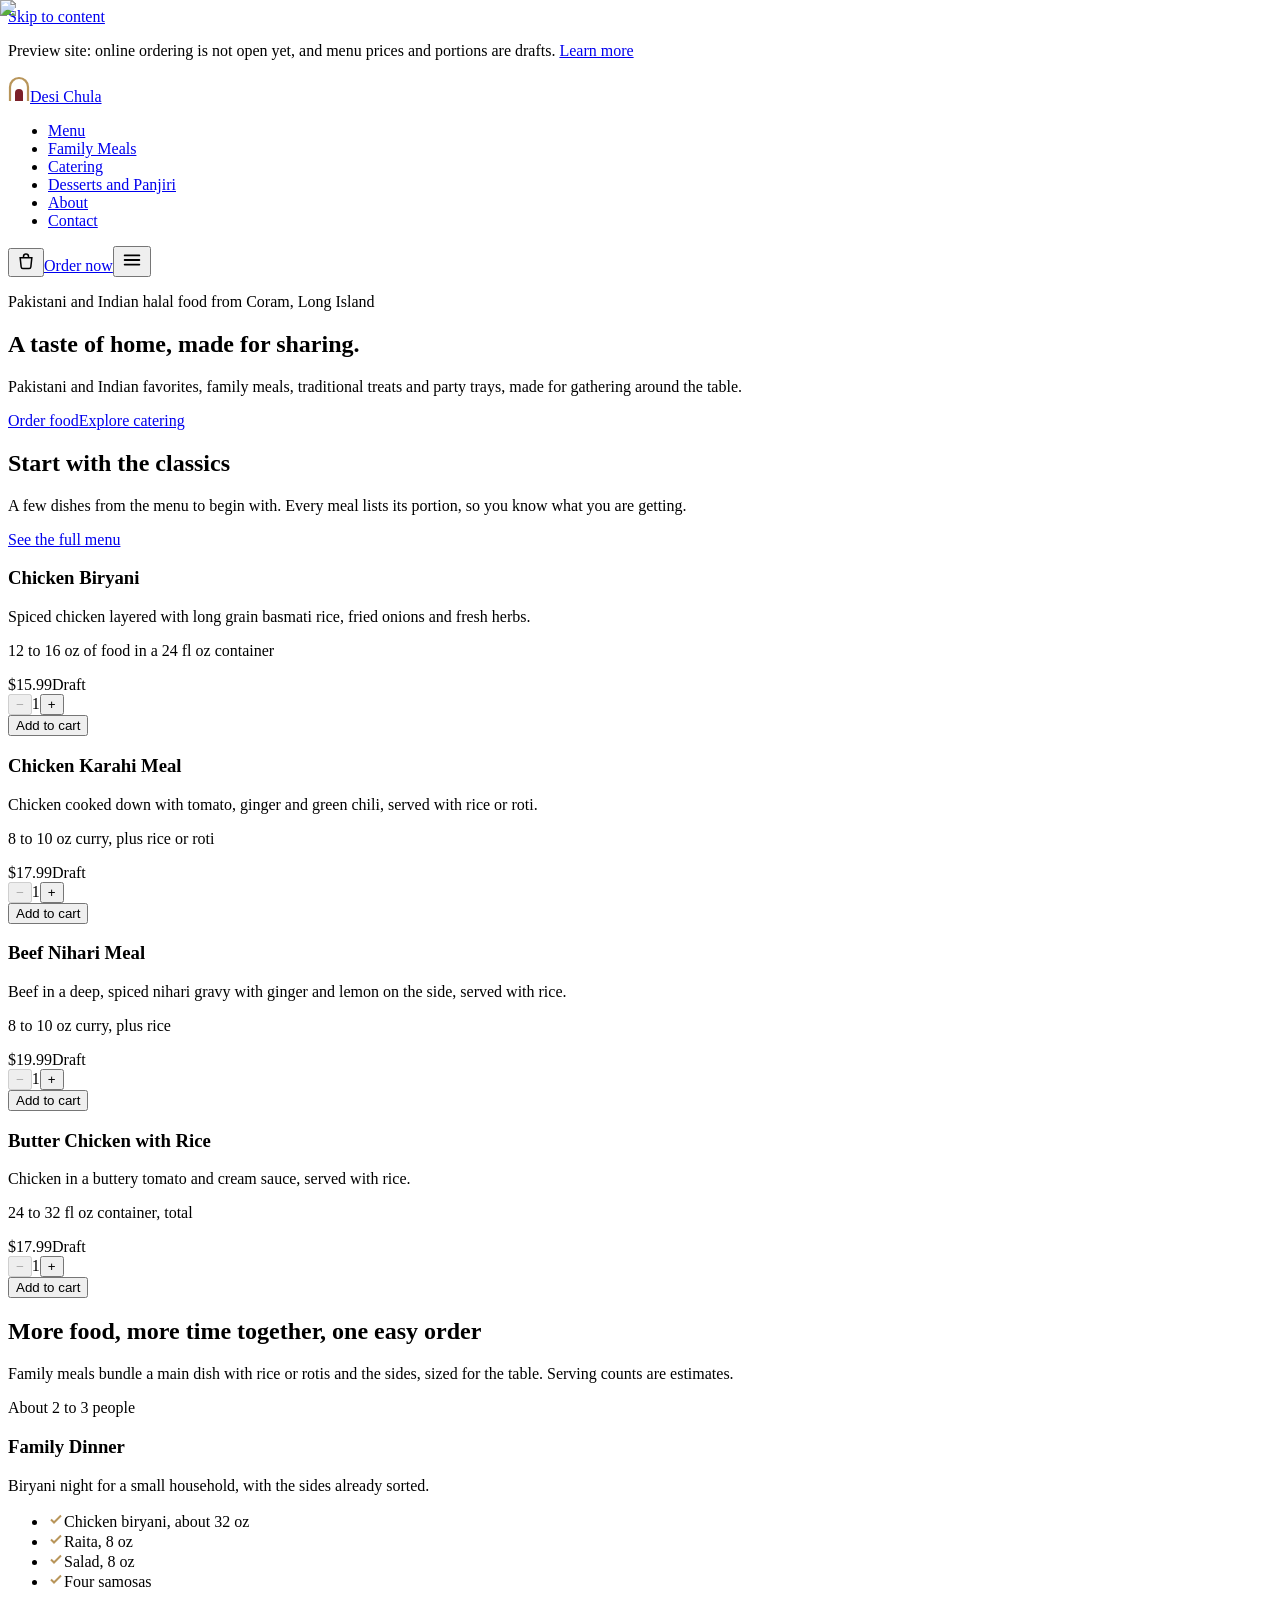
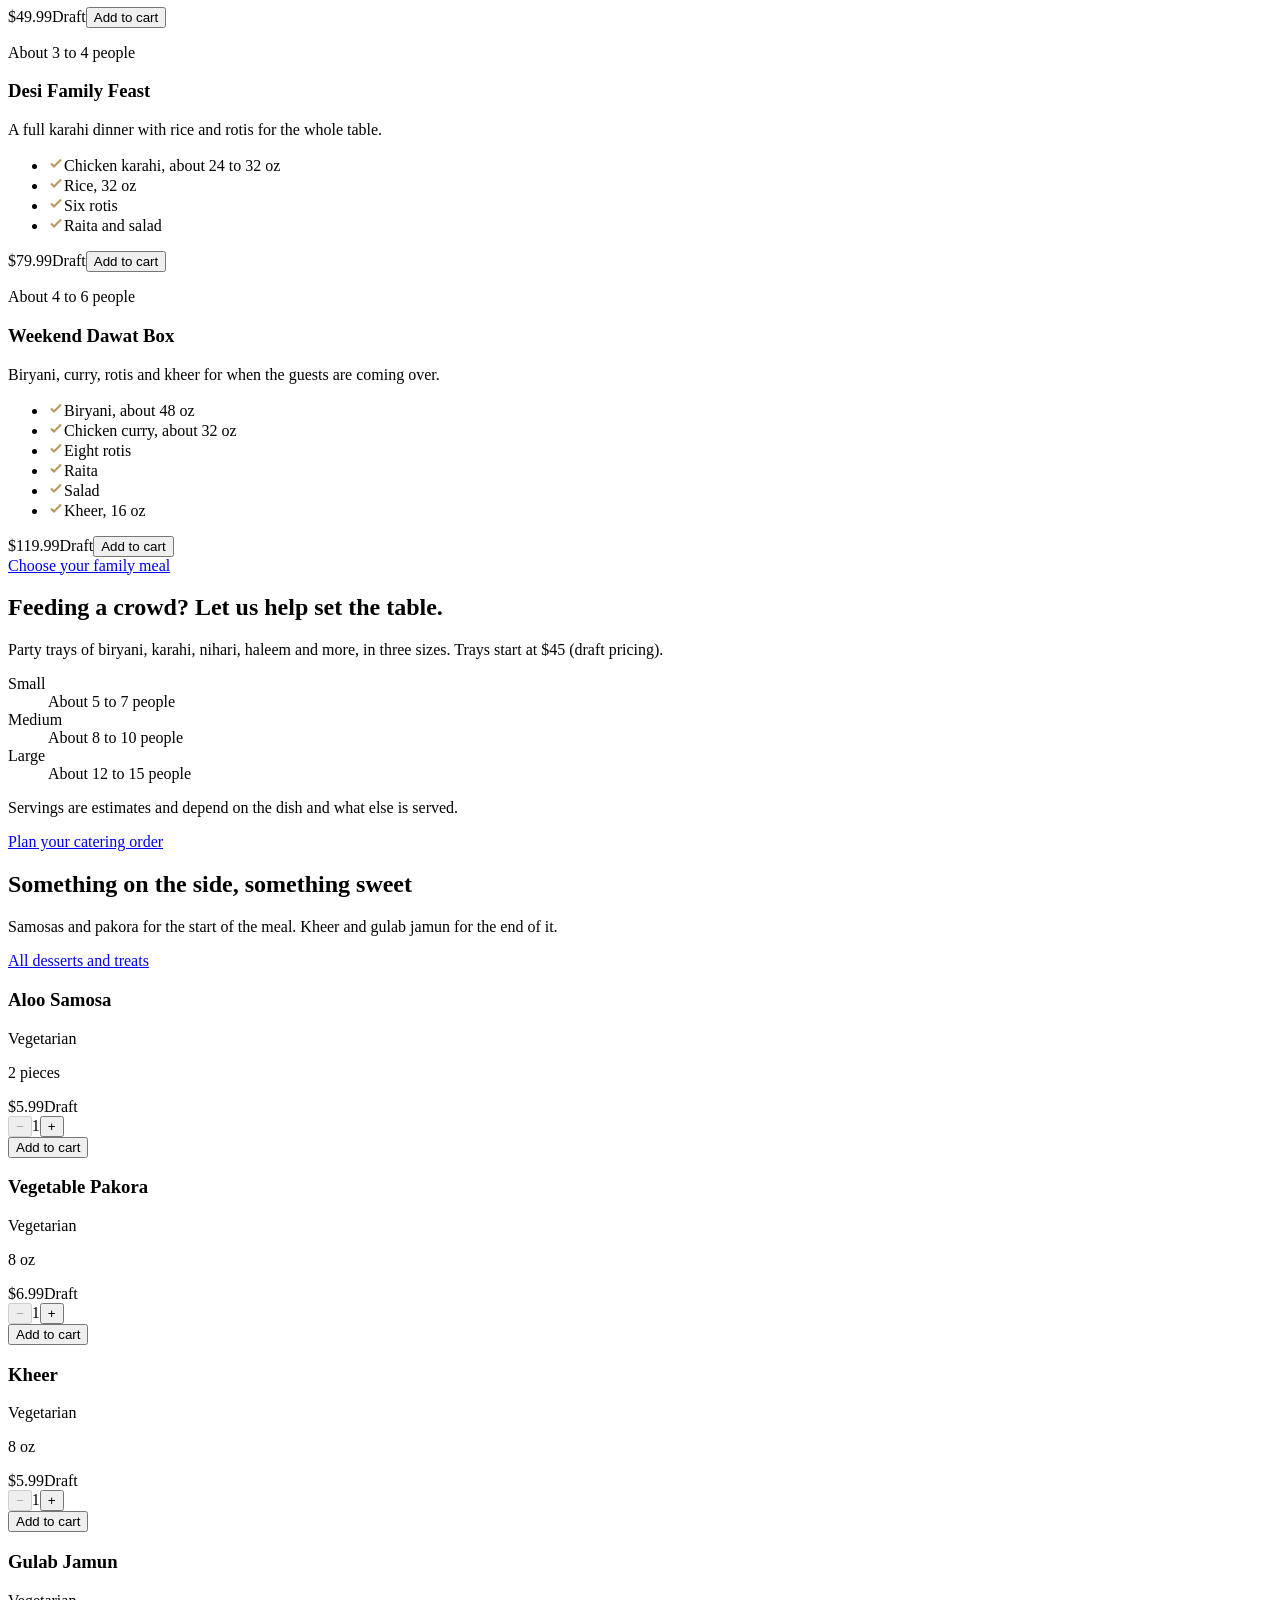
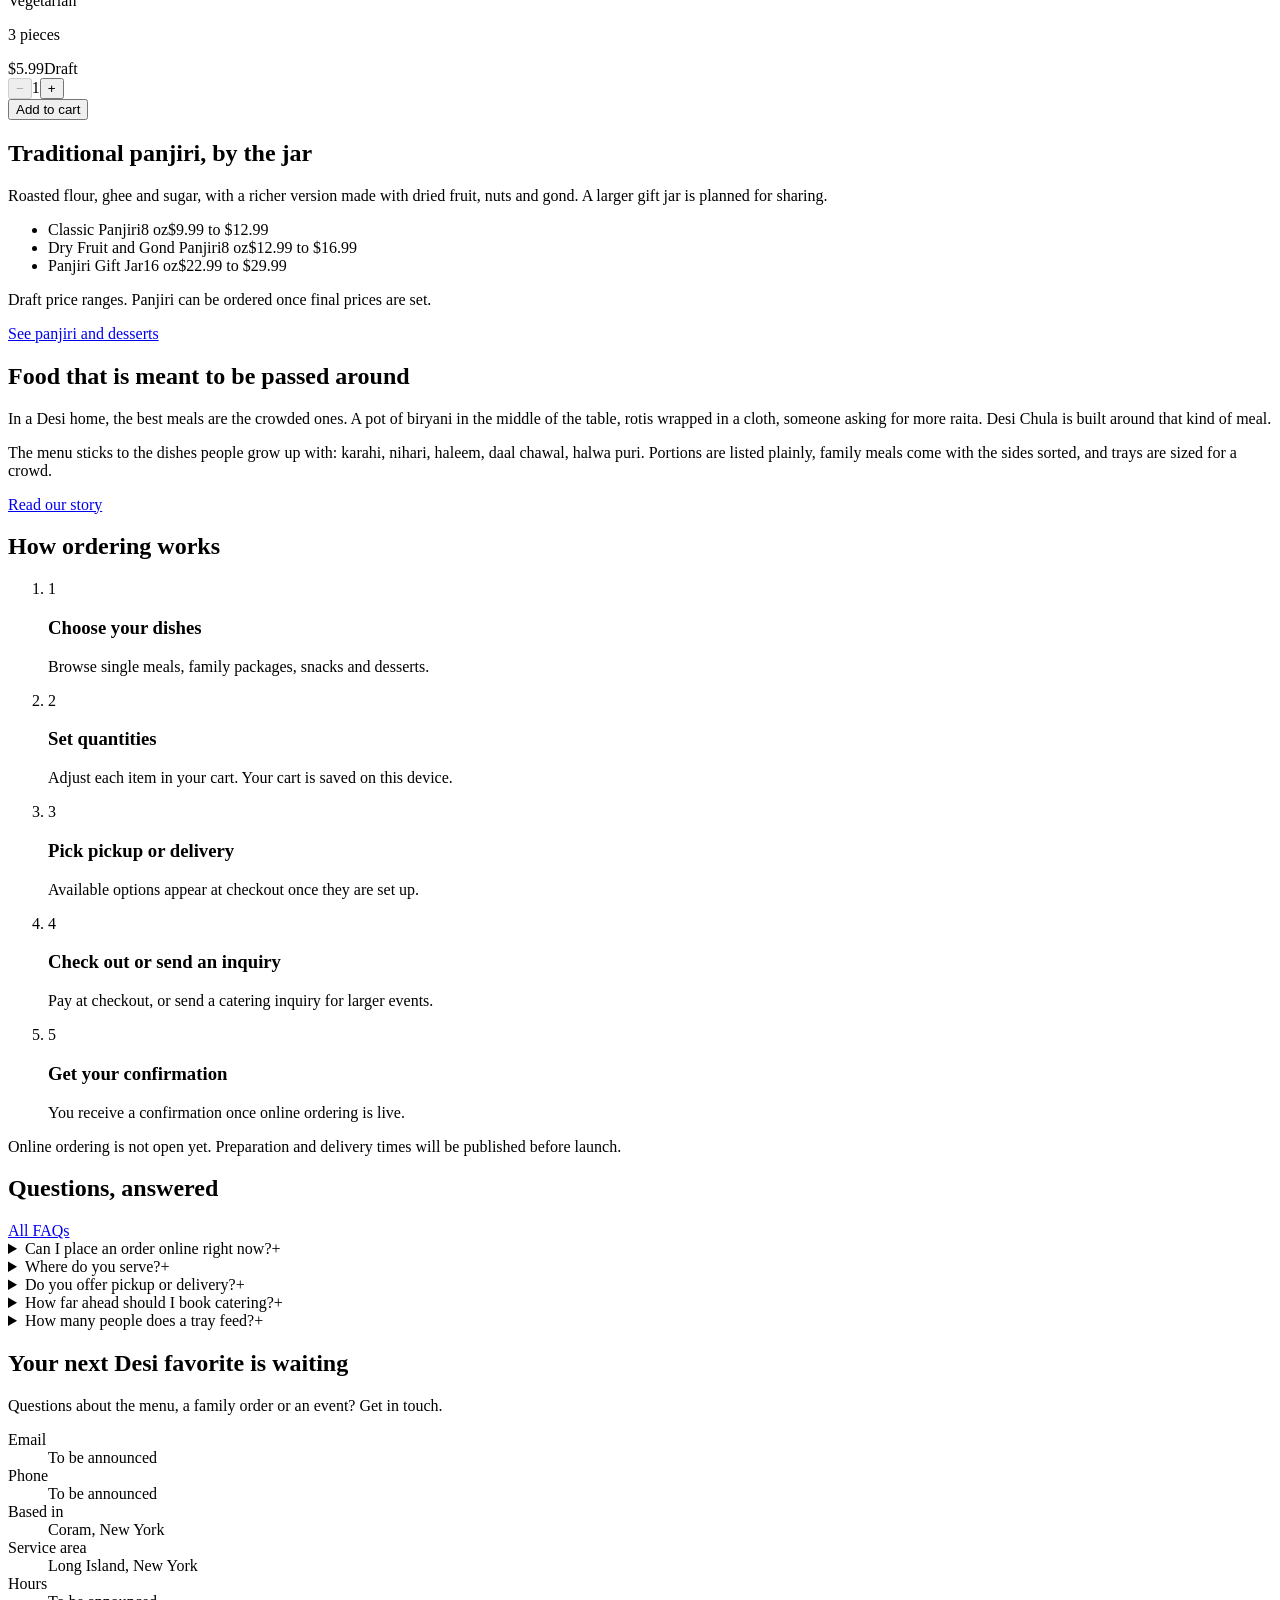
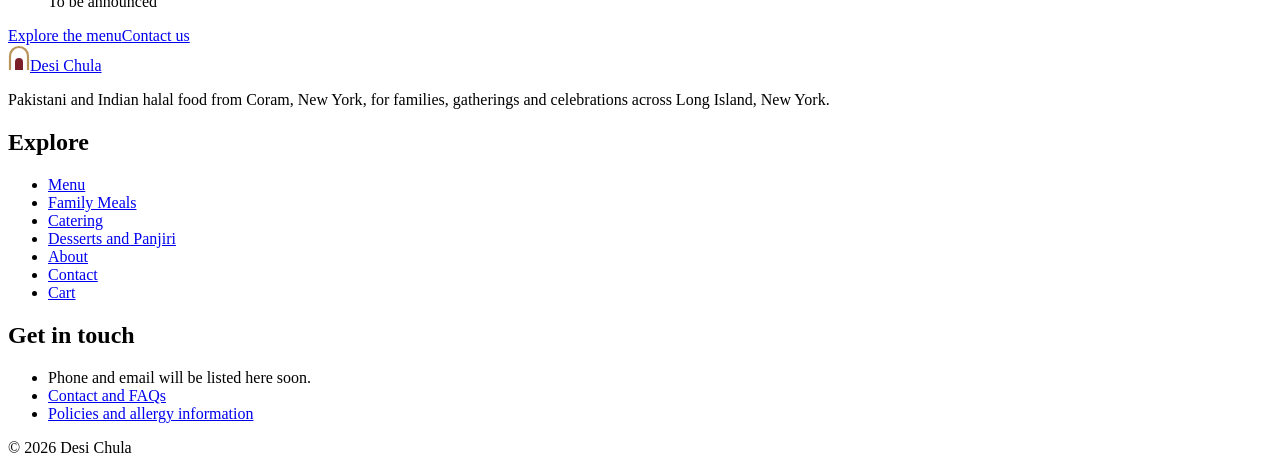
==== index.html @ 3aff2730 "Add site root files" ====
<!DOCTYPE html><!--A7bbJCkMX2ApKtKt8IaKD--><html lang="en"><head><meta charSet="utf-8"/><meta name="viewport" content="width=device-width, initial-scale=1"/><link rel="preload" as="image" href="/desi-chula/images/desi-chula-hero.webp"/><link rel="stylesheet" href="/desi-chula/_next/static/css/03a373de088c953d.css" data-precedence="next"/><link rel="preload" as="script" fetchPriority="low" href="/desi-chula/_next/static/chunks/webpack-3b0f4d7e905dd361.js"/><script src="/desi-chula/_next/static/chunks/4bd1b696-c023c6e3521b1417.js" async=""></script><script src="/desi-chula/_next/static/chunks/255-8b600e95c4859018.js" async=""></script><script src="/desi-chula/_next/static/chunks/main-app-452db012e260ad1e.js" async=""></script><script src="/desi-chula/_next/static/chunks/619-ba102abea3e3d0e4.js" async=""></script><script src="/desi-chula/_next/static/chunks/480-410a4db1e13d85d6.js" async=""></script><script src="/desi-chula/_next/static/chunks/app/layout-4743ea0c6f356c01.js" async=""></script><script src="/desi-chula/_next/static/chunks/356-c998671fb551673c.js" async=""></script><script src="/desi-chula/_next/static/chunks/940-4213da5ae212ab1b.js" async=""></script><script src="/desi-chula/_next/static/chunks/app/page-0f75cb971528e548.js" async=""></script><meta name="theme-color" content="#20252B"/><title>Pakistani and Indian Halal Food on Long Island</title><meta name="description" content="Biryani, karahi, nihari, family meal packages, party trays and traditional panjiri from Desi Chula in Coram, serving Long Island, New York."/><meta name="application-name" content="Desi Chula"/><meta name="robots" content="noindex, nofollow"/><meta property="og:title" content="Pakistani and Indian Halal Food on Long Island | Desi Chula"/><meta property="og:description" content="Biryani, karahi, nihari, family meal packages, party trays and traditional panjiri from Desi Chula in Coram, serving Long Island, New York."/><meta name="twitter:card" content="summary"/><meta name="twitter:title" content="Pakistani and Indian Halal Food on Long Island | Desi Chula"/><meta name="twitter:description" content="Biryani, karahi, nihari, family meal packages, party trays and traditional panjiri from Desi Chula in Coram, serving Long Island, New York."/><link rel="icon" href="/desi-chula/favicon.ico" type="image/x-icon" sizes="16x16"/><script src="/desi-chula/_next/static/chunks/polyfills-42372ed130431b0a.js" noModule=""></script></head><body class="flex min-h-screen flex-col antialiased"><div hidden=""><!--$--><!--/$--></div><a href="#main" class="sr-only z-[60] rounded-full bg-burgundy px-4 py-2 font-semibold text-white focus:not-sr-only focus:fixed focus:left-4 focus:top-4">Skip to content</a><div class="bg-charcoal text-cream"><p class="container-page py-2 text-center text-[0.82rem] leading-snug">Preview site: online ordering is not open yet, and menu prices and portions are drafts.<!-- --> <a class="font-semibold text-brass-light underline underline-offset-2" href="/desi-chula/contact/#faq">Learn more</a></p></div><header class="sticky top-0 z-40 border-b border-line/80 bg-cream/95 backdrop-blur-sm"><div class="container-page flex h-[4.25rem] items-center justify-between gap-4"><a class="inline-flex items-center gap-2.5 text-charcoal" aria-label="Desi Chula home" href="/desi-chula/"><svg width="22" height="26" viewBox="0 0 22 26" aria-hidden="true" class="shrink-0"><path d="M2 25V11a9 9 0 0 1 18 0v14" fill="none" stroke="#B8955A" stroke-width="2.2"></path><path d="M7 25v-8a4 4 0 0 1 8 0v8" fill="#7B2029"></path></svg><span class="font-display text-[1.55rem] leading-none tracking-[-0.01em]">Desi Chula</span></a><nav aria-label="Main" class="hidden lg:block"><ul class="flex items-center gap-7 text-[0.95rem] font-medium"><li><a class="py-2 transition-colors hover:text-burgundy text-charcoal" href="/desi-chula/menu/">Menu</a></li><li><a class="py-2 transition-colors hover:text-burgundy text-charcoal" href="/desi-chula/family-meals/">Family Meals</a></li><li><a class="py-2 transition-colors hover:text-burgundy text-charcoal" href="/desi-chula/catering/">Catering</a></li><li><a class="py-2 transition-colors hover:text-burgundy text-charcoal" href="/desi-chula/desserts/">Desserts and Panjiri</a></li><li><a class="py-2 transition-colors hover:text-burgundy text-charcoal" href="/desi-chula/about/">About</a></li><li><a class="py-2 transition-colors hover:text-burgundy text-charcoal" href="/desi-chula/contact/">Contact</a></li></ul></nav><div class="flex items-center gap-2"><button type="button" class="relative inline-flex h-11 w-11 items-center justify-center rounded-full text-charcoal hover:bg-cream-deep" aria-label="Open cart, 0 items"><svg width="20" height="20" viewBox="0 0 24 24" fill="none" aria-hidden="true"><path d="M5 8h14l-1.2 11.2a2 2 0 0 1-2 1.8H8.2a2 2 0 0 1-2-1.8L5 8Z" stroke="currentColor" stroke-width="1.8"></path><path d="M9 8V6.5a3 3 0 0 1 6 0V8" stroke="currentColor" stroke-width="1.8"></path></svg></button><a class="hidden min-h-11 items-center rounded-full bg-burgundy px-5 text-[0.95rem] font-semibold text-white hover:bg-burgundy-deep sm:inline-flex" href="/desi-chula/menu/">Order now</a><button type="button" class="inline-flex h-11 w-11 items-center justify-center rounded-full hover:bg-cream-deep lg:hidden" aria-expanded="false" aria-controls="mobile-nav" aria-label="Open menu"><svg width="22" height="22" viewBox="0 0 24 24" aria-hidden="true"><path d="M4 7h16M4 12h16M4 17h16" stroke="currentColor" stroke-width="2" stroke-linecap="round"></path></svg></button></div></div></header><main id="main" class="flex-1"><section class="bg-charcoal text-cream" aria-labelledby="hero-title"><div class="container-page grid items-center gap-10 py-14 md:grid-cols-[1.05fr_1fr] md:py-20 lg:gap-16 lg:py-24"><div><p class="text-[0.95rem] font-semibold text-brass-light">Pakistani and Indian halal food from Coram, Long Island</p><h1 id="hero-title" class="display-1 mt-4">A taste of home, made for sharing.</h1><p class="lede mt-6 max-w-xl text-cream/80">Pakistani and Indian favorites, family meals, traditional treats and party trays, made for gathering around the table.</p><div class="mt-9 flex flex-wrap gap-3"><a class="inline-flex items-center justify-center gap-2 rounded-full px-6 py-3 text-[0.98rem] font-semibold transition-colors duration-150 disabled:cursor-not-allowed disabled:opacity-50 min-h-11 bg-burgundy text-white hover:bg-burgundy-deep " href="/desi-chula/menu/">Order food</a><a class="inline-flex items-center justify-center gap-2 rounded-full px-6 py-3 text-[0.98rem] font-semibold transition-colors duration-150 disabled:cursor-not-allowed disabled:opacity-50 min-h-11 border border-white/35 text-white hover:border-white hover:bg-white/10 " href="/desi-chula/catering/">Explore catering</a></div></div><div class="mx-auto w-full max-w-[20rem] md:max-w-[34rem]"><div class="relative overflow-hidden aspect-[4/5] arch "><img alt="A spread of biryani, karahi, rotis and raita on a table set for sharing" decoding="async" data-nimg="fill" class="object-cover" style="position:absolute;height:100%;width:100%;left:0;top:0;right:0;bottom:0;color:transparent" src="/desi-chula/images/desi-chula-hero.webp"/></div></div></div></section><section class="py-20 md:py-24" aria-labelledby="featured-title"><div class="container-page"><div class="flex flex-wrap items-end justify-between gap-6"><div class="max-w-2xl "><h2 id="featured-title" class="display-2 text-charcoal">Start with the classics</h2><p class="lede mt-4 text-muted">A few dishes from the menu to begin with. Every meal lists its portion, so you know what you are getting.</p></div><a class="font-semibold text-burgundy underline-offset-4 hover:underline" href="/desi-chula/menu/">See the full menu</a></div><div class="mt-12 grid gap-x-6 gap-y-8 sm:grid-cols-2 sm:gap-y-12 lg:grid-cols-4"><article class="grid h-full grid-cols-[6.5rem_1fr] gap-4 sm:flex sm:flex-col sm:gap-0" aria-labelledby="p-chicken-biryani"><div class="relative overflow-hidden aspect-square rounded-[14px] [&amp;_p:first-child]:max-sm:hidden"><img alt="Chicken biryani with saffron rice, fried onions and fresh herbs" loading="lazy" decoding="async" data-nimg="fill" class="object-cover" style="position:absolute;height:100%;width:100%;left:0;top:0;right:0;bottom:0;color:transparent" src="/desi-chula/images/chicken-biryani.webp"/></div><div class="flex min-w-0 flex-1 flex-col sm:pt-4"><div class="flex items-start justify-between gap-3"><h3 id="p-chicken-biryani" class="text-[1.35rem]">Chicken Biryani</h3></div><p class="mt-1.5 text-[0.95rem] text-muted">Spiced chicken layered with long grain basmati rice, fried onions and fresh herbs.</p><p class="mt-2 text-sm text-charcoal/80">12 to 16 oz of food in a 24 fl oz container</p><div class="mt-auto pt-3 sm:pt-4"><span class="inline-flex items-baseline gap-2 "><span class="price">$15.99</span><span class="draft-badge rounded-full border border-brass/60 px-2 py-px text-[0.68rem] font-semibold text-[#7a5e2b]" title="Draft price awaiting owner approval">Draft</span></span><div class="mt-3 flex flex-wrap items-center gap-3"><div class="inline-flex items-center rounded-full border border-charcoal/20 bg-white" role="group" aria-label="Chicken Biryani"><button type="button" class="h-8 w-8 text-base rounded-full font-semibold text-charcoal hover:bg-cream-deep disabled:opacity-35" disabled="" aria-label="Decrease quantity of Chicken Biryani"><span aria-hidden="true">−</span></button><output class="w-8 text-center text-sm font-semibold tabular-nums" aria-live="polite" aria-label="Quantity of Chicken Biryani">1</output><button type="button" class="h-8 w-8 text-base rounded-full font-semibold text-charcoal hover:bg-cream-deep disabled:opacity-35" aria-label="Increase quantity of Chicken Biryani"><span aria-hidden="true">+</span></button></div><button type="button" class="min-h-10 flex-1 rounded-full bg-burgundy px-4 text-sm font-semibold text-white transition-colors hover:bg-burgundy-deep">Add to cart</button></div></div></div></article><article class="grid h-full grid-cols-[6.5rem_1fr] gap-4 sm:flex sm:flex-col sm:gap-0" aria-labelledby="p-chicken-karahi-meal"><div class="relative overflow-hidden aspect-square rounded-[14px] [&amp;_p:first-child]:max-sm:hidden"><img alt="Chicken karahi in a steel karahi with tomato, ginger and green chili" loading="lazy" decoding="async" data-nimg="fill" class="object-cover" style="position:absolute;height:100%;width:100%;left:0;top:0;right:0;bottom:0;color:transparent" src="/desi-chula/images/chicken-karahi.webp"/></div><div class="flex min-w-0 flex-1 flex-col sm:pt-4"><div class="flex items-start justify-between gap-3"><h3 id="p-chicken-karahi-meal" class="text-[1.35rem]">Chicken Karahi Meal</h3></div><p class="mt-1.5 text-[0.95rem] text-muted">Chicken cooked down with tomato, ginger and green chili, served with rice or roti.</p><p class="mt-2 text-sm text-charcoal/80">8 to 10 oz curry, plus rice or roti</p><div class="mt-auto pt-3 sm:pt-4"><span class="inline-flex items-baseline gap-2 "><span class="price">$17.99</span><span class="draft-badge rounded-full border border-brass/60 px-2 py-px text-[0.68rem] font-semibold text-[#7a5e2b]" title="Draft price awaiting owner approval">Draft</span></span><div class="mt-3 flex flex-wrap items-center gap-3"><div class="inline-flex items-center rounded-full border border-charcoal/20 bg-white" role="group" aria-label="Chicken Karahi Meal"><button type="button" class="h-8 w-8 text-base rounded-full font-semibold text-charcoal hover:bg-cream-deep disabled:opacity-35" disabled="" aria-label="Decrease quantity of Chicken Karahi Meal"><span aria-hidden="true">−</span></button><output class="w-8 text-center text-sm font-semibold tabular-nums" aria-live="polite" aria-label="Quantity of Chicken Karahi Meal">1</output><button type="button" class="h-8 w-8 text-base rounded-full font-semibold text-charcoal hover:bg-cream-deep disabled:opacity-35" aria-label="Increase quantity of Chicken Karahi Meal"><span aria-hidden="true">+</span></button></div><button type="button" class="min-h-10 flex-1 rounded-full bg-burgundy px-4 text-sm font-semibold text-white transition-colors hover:bg-burgundy-deep">Add to cart</button></div></div></div></article><article class="grid h-full grid-cols-[6.5rem_1fr] gap-4 sm:flex sm:flex-col sm:gap-0" aria-labelledby="p-beef-nihari-meal"><div class="relative overflow-hidden aspect-square rounded-[14px] [&amp;_p:first-child]:max-sm:hidden"><img alt="Beef nihari topped with ginger, chili and lemon" loading="lazy" decoding="async" data-nimg="fill" class="object-cover" style="position:absolute;height:100%;width:100%;left:0;top:0;right:0;bottom:0;color:transparent" src="/desi-chula/images/beef-nihari.webp"/></div><div class="flex min-w-0 flex-1 flex-col sm:pt-4"><div class="flex items-start justify-between gap-3"><h3 id="p-beef-nihari-meal" class="text-[1.35rem]">Beef Nihari Meal</h3></div><p class="mt-1.5 text-[0.95rem] text-muted">Beef in a deep, spiced nihari gravy with ginger and lemon on the side, served with rice.</p><p class="mt-2 text-sm text-charcoal/80">8 to 10 oz curry, plus rice</p><div class="mt-auto pt-3 sm:pt-4"><span class="inline-flex items-baseline gap-2 "><span class="price">$19.99</span><span class="draft-badge rounded-full border border-brass/60 px-2 py-px text-[0.68rem] font-semibold text-[#7a5e2b]" title="Draft price awaiting owner approval">Draft</span></span><div class="mt-3 flex flex-wrap items-center gap-3"><div class="inline-flex items-center rounded-full border border-charcoal/20 bg-white" role="group" aria-label="Beef Nihari Meal"><button type="button" class="h-8 w-8 text-base rounded-full font-semibold text-charcoal hover:bg-cream-deep disabled:opacity-35" disabled="" aria-label="Decrease quantity of Beef Nihari Meal"><span aria-hidden="true">−</span></button><output class="w-8 text-center text-sm font-semibold tabular-nums" aria-live="polite" aria-label="Quantity of Beef Nihari Meal">1</output><button type="button" class="h-8 w-8 text-base rounded-full font-semibold text-charcoal hover:bg-cream-deep disabled:opacity-35" aria-label="Increase quantity of Beef Nihari Meal"><span aria-hidden="true">+</span></button></div><button type="button" class="min-h-10 flex-1 rounded-full bg-burgundy px-4 text-sm font-semibold text-white transition-colors hover:bg-burgundy-deep">Add to cart</button></div></div></div></article><article class="grid h-full grid-cols-[6.5rem_1fr] gap-4 sm:flex sm:flex-col sm:gap-0" aria-labelledby="p-butter-chicken-rice"><div class="relative overflow-hidden aspect-square rounded-[14px] [&amp;_p:first-child]:max-sm:hidden"><img alt="Butter chicken with rice" loading="lazy" decoding="async" data-nimg="fill" class="object-cover" style="position:absolute;height:100%;width:100%;left:0;top:0;right:0;bottom:0;color:transparent" src="/desi-chula/images/butter-chicken.webp"/></div><div class="flex min-w-0 flex-1 flex-col sm:pt-4"><div class="flex items-start justify-between gap-3"><h3 id="p-butter-chicken-rice" class="text-[1.35rem]">Butter Chicken with Rice</h3></div><p class="mt-1.5 text-[0.95rem] text-muted">Chicken in a buttery tomato and cream sauce, served with rice.</p><p class="mt-2 text-sm text-charcoal/80">24 to 32 fl oz container, total</p><div class="mt-auto pt-3 sm:pt-4"><span class="inline-flex items-baseline gap-2 "><span class="price">$17.99</span><span class="draft-badge rounded-full border border-brass/60 px-2 py-px text-[0.68rem] font-semibold text-[#7a5e2b]" title="Draft price awaiting owner approval">Draft</span></span><div class="mt-3 flex flex-wrap items-center gap-3"><div class="inline-flex items-center rounded-full border border-charcoal/20 bg-white" role="group" aria-label="Butter Chicken with Rice"><button type="button" class="h-8 w-8 text-base rounded-full font-semibold text-charcoal hover:bg-cream-deep disabled:opacity-35" disabled="" aria-label="Decrease quantity of Butter Chicken with Rice"><span aria-hidden="true">−</span></button><output class="w-8 text-center text-sm font-semibold tabular-nums" aria-live="polite" aria-label="Quantity of Butter Chicken with Rice">1</output><button type="button" class="h-8 w-8 text-base rounded-full font-semibold text-charcoal hover:bg-cream-deep disabled:opacity-35" aria-label="Increase quantity of Butter Chicken with Rice"><span aria-hidden="true">+</span></button></div><button type="button" class="min-h-10 flex-1 rounded-full bg-burgundy px-4 text-sm font-semibold text-white transition-colors hover:bg-burgundy-deep">Add to cart</button></div></div></div></article></div></div></section><section class="bg-cream-deep py-20 md:py-24" aria-labelledby="family-title"><div class="container-page"><div class="max-w-2xl "><h2 id="family-title" class="display-2 text-charcoal">More food, more time together, one easy order</h2><p class="lede mt-4 text-muted">Family meals bundle a main dish with rice or rotis and the sides, sized for the table. Serving counts are estimates.</p></div><div class="mt-12 grid gap-6 lg:grid-cols-3"><article class="flex h-full flex-col overflow-hidden rounded-[22px] bg-white text-charcoal" aria-labelledby="pkg-family-dinner"><div class="relative overflow-hidden aspect-[3/2] rounded-[14px] rounded-none"><img alt="A family meal package laid out for several people" loading="lazy" decoding="async" data-nimg="fill" class="object-cover" style="position:absolute;height:100%;width:100%;left:0;top:0;right:0;bottom:0;color:transparent" src="/desi-chula/images/family-feast.webp"/></div><div class="flex flex-1 flex-col p-6 sm:p-7"><p class="text-sm font-semibold text-burgundy">About 2 to 3 people</p><h3 id="pkg-family-dinner" class="mt-1 text-[1.9rem]">Family Dinner</h3><p class="mt-2 text-muted">Biryani night for a small household, with the sides already sorted.</p><ul class="mt-5 space-y-2"><li class="flex gap-3 text-[0.97rem]"><svg width="16" height="16" viewBox="0 0 16 16" aria-hidden="true" class="mt-1 shrink-0"><path d="M3 8.5l3 3 7-7" fill="none" stroke="#B8955A" stroke-width="2"></path></svg>Chicken biryani, about 32 oz</li><li class="flex gap-3 text-[0.97rem]"><svg width="16" height="16" viewBox="0 0 16 16" aria-hidden="true" class="mt-1 shrink-0"><path d="M3 8.5l3 3 7-7" fill="none" stroke="#B8955A" stroke-width="2"></path></svg>Raita, 8 oz</li><li class="flex gap-3 text-[0.97rem]"><svg width="16" height="16" viewBox="0 0 16 16" aria-hidden="true" class="mt-1 shrink-0"><path d="M3 8.5l3 3 7-7" fill="none" stroke="#B8955A" stroke-width="2"></path></svg>Salad, 8 oz</li><li class="flex gap-3 text-[0.97rem]"><svg width="16" height="16" viewBox="0 0 16 16" aria-hidden="true" class="mt-1 shrink-0"><path d="M3 8.5l3 3 7-7" fill="none" stroke="#B8955A" stroke-width="2"></path></svg>Four samosas</li></ul><div class="mt-auto flex flex-wrap items-center justify-between gap-4 pt-7 "><span class="inline-flex items-baseline gap-2 text-xl"><span class="price">$49.99</span><span class="draft-badge rounded-full border border-brass/60 px-2 py-px text-[0.68rem] font-semibold text-[#7a5e2b]" title="Draft price awaiting owner approval">Draft</span></span><button type="button" class="min-h-11 rounded-full px-6 font-semibold transition-colors bg-burgundy text-white hover:bg-burgundy-deep">Add to cart</button></div></div></article><article class="flex h-full flex-col overflow-hidden rounded-[22px] bg-charcoal text-cream" aria-labelledby="pkg-desi-family-feast"><div class="relative overflow-hidden aspect-[3/2] rounded-[14px] rounded-none"><img alt="A family meal package laid out for several people" loading="lazy" decoding="async" data-nimg="fill" class="object-cover" style="position:absolute;height:100%;width:100%;left:0;top:0;right:0;bottom:0;color:transparent" src="/desi-chula/images/family-feast.webp"/></div><div class="flex flex-1 flex-col p-6 sm:p-7"><p class="text-sm font-semibold text-brass-light">About 3 to 4 people</p><h3 id="pkg-desi-family-feast" class="mt-1 text-[1.9rem]">Desi Family Feast</h3><p class="mt-2 text-cream/75">A full karahi dinner with rice and rotis for the whole table.</p><ul class="mt-5 space-y-2"><li class="flex gap-3 text-[0.97rem]"><svg width="16" height="16" viewBox="0 0 16 16" aria-hidden="true" class="mt-1 shrink-0"><path d="M3 8.5l3 3 7-7" fill="none" stroke="#B8955A" stroke-width="2"></path></svg>Chicken karahi, about 24 to 32 oz</li><li class="flex gap-3 text-[0.97rem]"><svg width="16" height="16" viewBox="0 0 16 16" aria-hidden="true" class="mt-1 shrink-0"><path d="M3 8.5l3 3 7-7" fill="none" stroke="#B8955A" stroke-width="2"></path></svg>Rice, 32 oz</li><li class="flex gap-3 text-[0.97rem]"><svg width="16" height="16" viewBox="0 0 16 16" aria-hidden="true" class="mt-1 shrink-0"><path d="M3 8.5l3 3 7-7" fill="none" stroke="#B8955A" stroke-width="2"></path></svg>Six rotis</li><li class="flex gap-3 text-[0.97rem]"><svg width="16" height="16" viewBox="0 0 16 16" aria-hidden="true" class="mt-1 shrink-0"><path d="M3 8.5l3 3 7-7" fill="none" stroke="#B8955A" stroke-width="2"></path></svg>Raita and salad</li></ul><div class="mt-auto flex flex-wrap items-center justify-between gap-4 pt-7 [&amp;_.price]:text-cream [&amp;_.draft-badge]:text-brass-light [&amp;_.text-muted]:text-cream/70"><span class="inline-flex items-baseline gap-2 text-xl"><span class="price">$79.99</span><span class="draft-badge rounded-full border border-brass/60 px-2 py-px text-[0.68rem] font-semibold text-[#7a5e2b]" title="Draft price awaiting owner approval">Draft</span></span><button type="button" class="min-h-11 rounded-full px-6 font-semibold transition-colors bg-cream text-charcoal hover:bg-white">Add to cart</button></div></div></article><article class="flex h-full flex-col overflow-hidden rounded-[22px] bg-white text-charcoal" aria-labelledby="pkg-weekend-dawat-box"><div class="relative overflow-hidden aspect-[3/2] rounded-[14px] rounded-none"><img alt="A family meal package laid out for several people" loading="lazy" decoding="async" data-nimg="fill" class="object-cover" style="position:absolute;height:100%;width:100%;left:0;top:0;right:0;bottom:0;color:transparent" src="/desi-chula/images/family-feast.webp"/></div><div class="flex flex-1 flex-col p-6 sm:p-7"><p class="text-sm font-semibold text-burgundy">About 4 to 6 people</p><h3 id="pkg-weekend-dawat-box" class="mt-1 text-[1.9rem]">Weekend Dawat Box</h3><p class="mt-2 text-muted">Biryani, curry, rotis and kheer for when the guests are coming over.</p><ul class="mt-5 space-y-2"><li class="flex gap-3 text-[0.97rem]"><svg width="16" height="16" viewBox="0 0 16 16" aria-hidden="true" class="mt-1 shrink-0"><path d="M3 8.5l3 3 7-7" fill="none" stroke="#B8955A" stroke-width="2"></path></svg>Biryani, about 48 oz</li><li class="flex gap-3 text-[0.97rem]"><svg width="16" height="16" viewBox="0 0 16 16" aria-hidden="true" class="mt-1 shrink-0"><path d="M3 8.5l3 3 7-7" fill="none" stroke="#B8955A" stroke-width="2"></path></svg>Chicken curry, about 32 oz</li><li class="flex gap-3 text-[0.97rem]"><svg width="16" height="16" viewBox="0 0 16 16" aria-hidden="true" class="mt-1 shrink-0"><path d="M3 8.5l3 3 7-7" fill="none" stroke="#B8955A" stroke-width="2"></path></svg>Eight rotis</li><li class="flex gap-3 text-[0.97rem]"><svg width="16" height="16" viewBox="0 0 16 16" aria-hidden="true" class="mt-1 shrink-0"><path d="M3 8.5l3 3 7-7" fill="none" stroke="#B8955A" stroke-width="2"></path></svg>Raita</li><li class="flex gap-3 text-[0.97rem]"><svg width="16" height="16" viewBox="0 0 16 16" aria-hidden="true" class="mt-1 shrink-0"><path d="M3 8.5l3 3 7-7" fill="none" stroke="#B8955A" stroke-width="2"></path></svg>Salad</li><li class="flex gap-3 text-[0.97rem]"><svg width="16" height="16" viewBox="0 0 16 16" aria-hidden="true" class="mt-1 shrink-0"><path d="M3 8.5l3 3 7-7" fill="none" stroke="#B8955A" stroke-width="2"></path></svg>Kheer, 16 oz</li></ul><div class="mt-auto flex flex-wrap items-center justify-between gap-4 pt-7 "><span class="inline-flex items-baseline gap-2 text-xl"><span class="price">$119.99</span><span class="draft-badge rounded-full border border-brass/60 px-2 py-px text-[0.68rem] font-semibold text-[#7a5e2b]" title="Draft price awaiting owner approval">Draft</span></span><button type="button" class="min-h-11 rounded-full px-6 font-semibold transition-colors bg-burgundy text-white hover:bg-burgundy-deep">Add to cart</button></div></div></article></div><div class="mt-10"><a class="inline-flex items-center justify-center gap-2 rounded-full px-6 py-3 text-[0.98rem] font-semibold transition-colors duration-150 disabled:cursor-not-allowed disabled:opacity-50 min-h-11 border border-charcoal/25 text-charcoal hover:border-charcoal hover:bg-white " href="/desi-chula/family-meals/">Choose your family meal</a></div></div></section><section class="bg-charcoal py-20 text-cream md:py-24" aria-labelledby="catering-title"><div class="container-page grid items-center gap-12 lg:grid-cols-2"><div class="relative overflow-hidden aspect-[3/2] rounded-[14px] "><img alt="Large catering trays of biryani and curry" loading="lazy" decoding="async" data-nimg="fill" class="object-cover" style="position:absolute;height:100%;width:100%;left:0;top:0;right:0;bottom:0;color:transparent" src="/desi-chula/images/catering-trays.webp"/></div><div><div class="max-w-2xl "><h2 id="catering-title" class="display-2 text-cream">Feeding a crowd? Let us help set the table.</h2><p class="lede mt-4 text-cream/80">Party trays of biryani, karahi, nihari, haleem and more, in three sizes. Trays start at $45 (draft pricing).</p></div><dl class="mt-8 grid grid-cols-3 gap-3"><div class="rounded-2xl border border-white/15 p-4"><dt class="font-display text-2xl">Small</dt><dd class="mt-1 text-sm text-cream/75">About 5 to 7 people</dd></div><div class="rounded-2xl border border-white/15 p-4"><dt class="font-display text-2xl">Medium</dt><dd class="mt-1 text-sm text-cream/75">About 8 to 10 people</dd></div><div class="rounded-2xl border border-white/15 p-4"><dt class="font-display text-2xl">Large</dt><dd class="mt-1 text-sm text-cream/75">About 12 to 15 people</dd></div></dl><p class="mt-4 text-sm text-cream/65">Servings are estimates and depend on the dish and what else is served.</p><div class="mt-8"><a class="inline-flex items-center justify-center gap-2 rounded-full px-6 py-3 text-[0.98rem] font-semibold transition-colors duration-150 disabled:cursor-not-allowed disabled:opacity-50 min-h-11 bg-burgundy text-white hover:bg-burgundy-deep " href="/desi-chula/catering/">Plan your catering order</a></div></div></div></section><section class="py-20 md:py-24" aria-labelledby="snacks-title"><div class="container-page"><div class="flex flex-wrap items-end justify-between gap-6"><div class="max-w-2xl "><h2 id="snacks-title" class="display-2 text-charcoal">Something on the side, something sweet</h2><p class="lede mt-4 text-muted">Samosas and pakora for the start of the meal. Kheer and gulab jamun for the end of it.</p></div><a class="font-semibold text-burgundy underline-offset-4 hover:underline" href="/desi-chula/desserts/">All desserts and treats</a></div><div class="mt-12 grid gap-x-5 gap-y-8 sm:grid-cols-2 sm:gap-y-10 lg:grid-cols-4"><article class="grid h-full grid-cols-[6.5rem_1fr] gap-4 sm:flex sm:flex-col sm:gap-0" aria-labelledby="p-aloo-samosa"><div class="relative overflow-hidden aspect-square rounded-[14px] [&amp;_p:first-child]:max-sm:hidden"><img alt="Samosas and vegetable pakora with chutney" loading="lazy" decoding="async" data-nimg="fill" class="object-cover" style="position:absolute;height:100%;width:100%;left:0;top:0;right:0;bottom:0;color:transparent" src="/desi-chula/images/samosa-pakora.webp"/></div><div class="flex min-w-0 flex-1 flex-col sm:pt-4"><div class="flex items-start justify-between gap-3"><h3 id="p-aloo-samosa" class="text-[1.35rem]">Aloo Samosa</h3><span class="mt-1 shrink-0 rounded-full bg-tone-leaf/12 px-2 py-0.5 text-[0.7rem] font-semibold text-tone-leaf">Vegetarian</span></div><p class="mt-2 text-sm text-charcoal/80">2 pieces</p><div class="mt-auto pt-3 sm:pt-4"><span class="inline-flex items-baseline gap-2 "><span class="price">$5.99</span><span class="draft-badge rounded-full border border-brass/60 px-2 py-px text-[0.68rem] font-semibold text-[#7a5e2b]" title="Draft price awaiting owner approval">Draft</span></span><div class="mt-3 flex flex-wrap items-center gap-3"><div class="inline-flex items-center rounded-full border border-charcoal/20 bg-white" role="group" aria-label="Aloo Samosa"><button type="button" class="h-8 w-8 text-base rounded-full font-semibold text-charcoal hover:bg-cream-deep disabled:opacity-35" disabled="" aria-label="Decrease quantity of Aloo Samosa"><span aria-hidden="true">−</span></button><output class="w-8 text-center text-sm font-semibold tabular-nums" aria-live="polite" aria-label="Quantity of Aloo Samosa">1</output><button type="button" class="h-8 w-8 text-base rounded-full font-semibold text-charcoal hover:bg-cream-deep disabled:opacity-35" aria-label="Increase quantity of Aloo Samosa"><span aria-hidden="true">+</span></button></div><button type="button" class="min-h-10 flex-1 rounded-full bg-burgundy px-4 text-sm font-semibold text-white transition-colors hover:bg-burgundy-deep">Add to cart</button></div></div></div></article><article class="grid h-full grid-cols-[6.5rem_1fr] gap-4 sm:flex sm:flex-col sm:gap-0" aria-labelledby="p-vegetable-pakora"><div class="relative overflow-hidden aspect-square rounded-[14px] [&amp;_p:first-child]:max-sm:hidden"><img alt="Samosas and vegetable pakora with chutney" loading="lazy" decoding="async" data-nimg="fill" class="object-cover" style="position:absolute;height:100%;width:100%;left:0;top:0;right:0;bottom:0;color:transparent" src="/desi-chula/images/samosa-pakora.webp"/></div><div class="flex min-w-0 flex-1 flex-col sm:pt-4"><div class="flex items-start justify-between gap-3"><h3 id="p-vegetable-pakora" class="text-[1.35rem]">Vegetable Pakora</h3><span class="mt-1 shrink-0 rounded-full bg-tone-leaf/12 px-2 py-0.5 text-[0.7rem] font-semibold text-tone-leaf">Vegetarian</span></div><p class="mt-2 text-sm text-charcoal/80">8 oz</p><div class="mt-auto pt-3 sm:pt-4"><span class="inline-flex items-baseline gap-2 "><span class="price">$6.99</span><span class="draft-badge rounded-full border border-brass/60 px-2 py-px text-[0.68rem] font-semibold text-[#7a5e2b]" title="Draft price awaiting owner approval">Draft</span></span><div class="mt-3 flex flex-wrap items-center gap-3"><div class="inline-flex items-center rounded-full border border-charcoal/20 bg-white" role="group" aria-label="Vegetable Pakora"><button type="button" class="h-8 w-8 text-base rounded-full font-semibold text-charcoal hover:bg-cream-deep disabled:opacity-35" disabled="" aria-label="Decrease quantity of Vegetable Pakora"><span aria-hidden="true">−</span></button><output class="w-8 text-center text-sm font-semibold tabular-nums" aria-live="polite" aria-label="Quantity of Vegetable Pakora">1</output><button type="button" class="h-8 w-8 text-base rounded-full font-semibold text-charcoal hover:bg-cream-deep disabled:opacity-35" aria-label="Increase quantity of Vegetable Pakora"><span aria-hidden="true">+</span></button></div><button type="button" class="min-h-10 flex-1 rounded-full bg-burgundy px-4 text-sm font-semibold text-white transition-colors hover:bg-burgundy-deep">Add to cart</button></div></div></div></article><article class="grid h-full grid-cols-[6.5rem_1fr] gap-4 sm:flex sm:flex-col sm:gap-0" aria-labelledby="p-kheer"><div class="relative overflow-hidden aspect-square rounded-[14px] [&amp;_p:first-child]:max-sm:hidden"><img alt="Kheer and gajar ka halwa in small bowls" loading="lazy" decoding="async" data-nimg="fill" class="object-cover" style="position:absolute;height:100%;width:100%;left:0;top:0;right:0;bottom:0;color:transparent" src="/desi-chula/images/kheer-gajar-halwa.webp"/></div><div class="flex min-w-0 flex-1 flex-col sm:pt-4"><div class="flex items-start justify-between gap-3"><h3 id="p-kheer" class="text-[1.35rem]">Kheer</h3><span class="mt-1 shrink-0 rounded-full bg-tone-leaf/12 px-2 py-0.5 text-[0.7rem] font-semibold text-tone-leaf">Vegetarian</span></div><p class="mt-2 text-sm text-charcoal/80">8 oz</p><div class="mt-auto pt-3 sm:pt-4"><span class="inline-flex items-baseline gap-2 "><span class="price">$5.99</span><span class="draft-badge rounded-full border border-brass/60 px-2 py-px text-[0.68rem] font-semibold text-[#7a5e2b]" title="Draft price awaiting owner approval">Draft</span></span><div class="mt-3 flex flex-wrap items-center gap-3"><div class="inline-flex items-center rounded-full border border-charcoal/20 bg-white" role="group" aria-label="Kheer"><button type="button" class="h-8 w-8 text-base rounded-full font-semibold text-charcoal hover:bg-cream-deep disabled:opacity-35" disabled="" aria-label="Decrease quantity of Kheer"><span aria-hidden="true">−</span></button><output class="w-8 text-center text-sm font-semibold tabular-nums" aria-live="polite" aria-label="Quantity of Kheer">1</output><button type="button" class="h-8 w-8 text-base rounded-full font-semibold text-charcoal hover:bg-cream-deep disabled:opacity-35" aria-label="Increase quantity of Kheer"><span aria-hidden="true">+</span></button></div><button type="button" class="min-h-10 flex-1 rounded-full bg-burgundy px-4 text-sm font-semibold text-white transition-colors hover:bg-burgundy-deep">Add to cart</button></div></div></div></article><article class="grid h-full grid-cols-[6.5rem_1fr] gap-4 sm:flex sm:flex-col sm:gap-0" aria-labelledby="p-gulab-jamun"><div class="relative overflow-hidden aspect-square rounded-[14px] [&amp;_p:first-child]:max-sm:hidden"><img alt="Gulab jamun in syrup" loading="lazy" decoding="async" data-nimg="fill" class="object-cover" style="position:absolute;height:100%;width:100%;left:0;top:0;right:0;bottom:0;color:transparent" src="/desi-chula/images/gulab-jamun.webp"/></div><div class="flex min-w-0 flex-1 flex-col sm:pt-4"><div class="flex items-start justify-between gap-3"><h3 id="p-gulab-jamun" class="text-[1.35rem]">Gulab Jamun</h3><span class="mt-1 shrink-0 rounded-full bg-tone-leaf/12 px-2 py-0.5 text-[0.7rem] font-semibold text-tone-leaf">Vegetarian</span></div><p class="mt-2 text-sm text-charcoal/80">3 pieces</p><div class="mt-auto pt-3 sm:pt-4"><span class="inline-flex items-baseline gap-2 "><span class="price">$5.99</span><span class="draft-badge rounded-full border border-brass/60 px-2 py-px text-[0.68rem] font-semibold text-[#7a5e2b]" title="Draft price awaiting owner approval">Draft</span></span><div class="mt-3 flex flex-wrap items-center gap-3"><div class="inline-flex items-center rounded-full border border-charcoal/20 bg-white" role="group" aria-label="Gulab Jamun"><button type="button" class="h-8 w-8 text-base rounded-full font-semibold text-charcoal hover:bg-cream-deep disabled:opacity-35" disabled="" aria-label="Decrease quantity of Gulab Jamun"><span aria-hidden="true">−</span></button><output class="w-8 text-center text-sm font-semibold tabular-nums" aria-live="polite" aria-label="Quantity of Gulab Jamun">1</output><button type="button" class="h-8 w-8 text-base rounded-full font-semibold text-charcoal hover:bg-cream-deep disabled:opacity-35" aria-label="Increase quantity of Gulab Jamun"><span aria-hidden="true">+</span></button></div><button type="button" class="min-h-10 flex-1 rounded-full bg-burgundy px-4 text-sm font-semibold text-white transition-colors hover:bg-burgundy-deep">Add to cart</button></div></div></div></article></div></div></section><section class="bg-cream-deep py-20 md:py-24" aria-labelledby="panjiri-title"><div class="container-page grid items-center gap-12 md:grid-cols-[0.8fr_1fr] lg:gap-20"><div class="mx-auto w-full max-w-sm"><div class="relative overflow-hidden aspect-[4/5] arch "><img alt="Traditional panjiri with nuts in a glass jar" loading="lazy" decoding="async" data-nimg="fill" class="object-cover" style="position:absolute;height:100%;width:100%;left:0;top:0;right:0;bottom:0;color:transparent" src="/desi-chula/images/traditional-panjiri.webp"/></div></div><div><div class="max-w-2xl "><h2 id="panjiri-title" class="display-2 text-charcoal">Traditional panjiri, by the jar</h2><p class="lede mt-4 text-muted">Roasted flour, ghee and sugar, with a richer version made with dried fruit, nuts and gond. A larger gift jar is planned for sharing.</p></div><ul class="mt-8 divide-y divide-line border-y border-line"><li class="flex flex-wrap items-baseline justify-between gap-2 py-4"><span><span class="font-semibold">Classic Panjiri</span><span class="ml-2 text-sm text-muted">8 oz</span></span><span class="price">$9.99 to $12.99</span></li><li class="flex flex-wrap items-baseline justify-between gap-2 py-4"><span><span class="font-semibold">Dry Fruit and Gond Panjiri</span><span class="ml-2 text-sm text-muted">8 oz</span></span><span class="price">$12.99 to $16.99</span></li><li class="flex flex-wrap items-baseline justify-between gap-2 py-4"><span><span class="font-semibold">Panjiri Gift Jar</span><span class="ml-2 text-sm text-muted">16 oz</span></span><span class="price">$22.99 to $29.99</span></li></ul><p class="mt-3 text-sm text-muted">Draft price ranges. Panjiri can be ordered once final prices are set.</p><div class="mt-8"><a class="inline-flex items-center justify-center gap-2 rounded-full px-6 py-3 text-[0.98rem] font-semibold transition-colors duration-150 disabled:cursor-not-allowed disabled:opacity-50 min-h-11 border border-charcoal/25 text-charcoal hover:border-charcoal hover:bg-white " href="/desi-chula/desserts/#panjiri">See panjiri and desserts</a></div></div></div></section><section class="py-20 md:py-28" aria-labelledby="story-title"><div class="container-page grid items-center gap-12 lg:grid-cols-2 lg:gap-20"><div><h2 id="story-title" class="display-2">Food that is meant to be passed around</h2><p class="lede mt-5 text-charcoal/85">In a Desi home, the best meals are the crowded ones. A pot of biryani in the middle of the table, rotis wrapped in a cloth, someone asking for more raita. Desi Chula is built around that kind of meal.</p><p class="lede mt-5 text-charcoal/85">The menu sticks to the dishes people grow up with: karahi, nihari, haleem, daal chawal, halwa puri. Portions are listed plainly, family meals come with the sides sorted, and trays are sized for a crowd.</p><a class="mt-7 inline-block font-semibold text-burgundy underline-offset-4 hover:underline" href="/desi-chula/about/">Read our story</a></div><div class="relative overflow-hidden aspect-[16/9] rounded-[14px] "><img alt="Hands serving food from a shared platter at a family table" loading="lazy" decoding="async" data-nimg="fill" class="object-cover" style="position:absolute;height:100%;width:100%;left:0;top:0;right:0;bottom:0;color:transparent" src="/desi-chula/images/brand-story.webp"/></div></div></section><section class="bg-charcoal py-20 text-cream md:py-24" aria-labelledby="how-title"><div class="container-page"><div class="max-w-2xl "><h2 id="how-title" class="display-2 text-cream">How ordering works</h2></div><div class="mt-12"><ol class="relative grid gap-8 md:grid-cols-5 md:gap-6"><div aria-hidden="true" class="absolute left-[1.15rem] top-2 bottom-2 w-px md:left-0 md:right-0 md:top-[1.15rem] md:bottom-auto md:h-px md:w-auto bg-white/15"></div><li class="relative flex gap-4 md:block"><span class="relative z-10 inline-flex h-[2.3rem] w-[2.3rem] shrink-0 items-center justify-center rounded-full border border-brass bg-charcoal font-display text-lg text-brass-light">1</span><div class="md:mt-5"><h3 class="font-sans text-[1.05rem] font-semibold text-cream">Choose your dishes</h3><p class="mt-1.5 text-[0.95rem] text-cream/70">Browse single meals, family packages, snacks and desserts.</p></div></li><li class="relative flex gap-4 md:block"><span class="relative z-10 inline-flex h-[2.3rem] w-[2.3rem] shrink-0 items-center justify-center rounded-full border border-brass bg-charcoal font-display text-lg text-brass-light">2</span><div class="md:mt-5"><h3 class="font-sans text-[1.05rem] font-semibold text-cream">Set quantities</h3><p class="mt-1.5 text-[0.95rem] text-cream/70">Adjust each item in your cart. Your cart is saved on this device.</p></div></li><li class="relative flex gap-4 md:block"><span class="relative z-10 inline-flex h-[2.3rem] w-[2.3rem] shrink-0 items-center justify-center rounded-full border border-brass bg-charcoal font-display text-lg text-brass-light">3</span><div class="md:mt-5"><h3 class="font-sans text-[1.05rem] font-semibold text-cream">Pick pickup or delivery</h3><p class="mt-1.5 text-[0.95rem] text-cream/70">Available options appear at checkout once they are set up.</p></div></li><li class="relative flex gap-4 md:block"><span class="relative z-10 inline-flex h-[2.3rem] w-[2.3rem] shrink-0 items-center justify-center rounded-full border border-brass bg-charcoal font-display text-lg text-brass-light">4</span><div class="md:mt-5"><h3 class="font-sans text-[1.05rem] font-semibold text-cream">Check out or send an inquiry</h3><p class="mt-1.5 text-[0.95rem] text-cream/70">Pay at checkout, or send a catering inquiry for larger events.</p></div></li><li class="relative flex gap-4 md:block"><span class="relative z-10 inline-flex h-[2.3rem] w-[2.3rem] shrink-0 items-center justify-center rounded-full border border-brass bg-charcoal font-display text-lg text-brass-light">5</span><div class="md:mt-5"><h3 class="font-sans text-[1.05rem] font-semibold text-cream">Get your confirmation</h3><p class="mt-1.5 text-[0.95rem] text-cream/70">You receive a confirmation once online ordering is live.</p></div></li></ol></div><p class="mt-10 max-w-2xl text-sm text-cream/65">Online ordering is not open yet. Preparation and delivery times will be published before launch.</p></div></section><section class="py-20 md:py-24" aria-labelledby="faq-title"><div class="container-page grid gap-10 lg:grid-cols-[0.8fr_1.2fr] lg:gap-16"><div><div class="max-w-2xl "><h2 id="faq-title" class="display-2 text-charcoal">Questions, answered</h2></div><a class="mt-6 inline-block font-semibold text-burgundy underline-offset-4 hover:underline" href="/desi-chula/contact/#faq">All FAQs</a></div><div class="divide-y divide-line border-y border-line"><details class="group py-1"><summary class="flex cursor-pointer list-none items-center justify-between gap-6 py-4 text-left text-[1.05rem] font-semibold marker:hidden [&amp;::-webkit-details-marker]:hidden">Can I place an order online right now?<span aria-hidden="true" class="inline-flex h-8 w-8 shrink-0 items-center justify-center rounded-full border border-charcoal/20 text-lg transition-transform group-open:rotate-45">+</span></summary><p class="max-w-3xl pb-5 text-muted">Not yet. This is a preview of the new Desi Chula site. You can build a cart and look around, but checkout runs in demo mode: no order is sent and no payment is taken. Online ordering opens once pickup, delivery and payment are set up.</p></details><details class="group py-1"><summary class="flex cursor-pointer list-none items-center justify-between gap-6 py-4 text-left text-[1.05rem] font-semibold marker:hidden [&amp;::-webkit-details-marker]:hidden">Where do you serve?<span aria-hidden="true" class="inline-flex h-8 w-8 shrink-0 items-center justify-center rounded-full border border-charcoal/20 text-lg transition-transform group-open:rotate-45">+</span></summary><p class="max-w-3xl pb-5 text-muted">Desi Chula plans to serve customers across Long Island, New York. The exact towns and any delivery radius will be listed here once they are confirmed.</p></details><details class="group py-1"><summary class="flex cursor-pointer list-none items-center justify-between gap-6 py-4 text-left text-[1.05rem] font-semibold marker:hidden [&amp;::-webkit-details-marker]:hidden">Do you offer pickup or delivery?<span aria-hidden="true" class="inline-flex h-8 w-8 shrink-0 items-center justify-center rounded-full border border-charcoal/20 text-lg transition-transform group-open:rotate-45">+</span></summary><p class="max-w-3xl pb-5 text-muted">Pickup and delivery details, including times and any fees, will be published here before ordering opens.</p></details><details class="group py-1"><summary class="flex cursor-pointer list-none items-center justify-between gap-6 py-4 text-left text-[1.05rem] font-semibold marker:hidden [&amp;::-webkit-details-marker]:hidden">How far ahead should I book catering?<span aria-hidden="true" class="inline-flex h-8 w-8 shrink-0 items-center justify-center rounded-full border border-charcoal/20 text-lg transition-transform group-open:rotate-45">+</span></summary><p class="max-w-3xl pb-5 text-muted">The earlier the better. Catering lead times are being finalized. Send an inquiry with your event date and the team will confirm what is possible. An inquiry is not a confirmed booking.</p></details><details class="group py-1"><summary class="flex cursor-pointer list-none items-center justify-between gap-6 py-4 text-left text-[1.05rem] font-semibold marker:hidden [&amp;::-webkit-details-marker]:hidden">How many people does a tray feed?<span aria-hidden="true" class="inline-flex h-8 w-8 shrink-0 items-center justify-center rounded-full border border-charcoal/20 text-lg transition-transform group-open:rotate-45">+</span></summary><p class="max-w-3xl pb-5 text-muted">As a guide: small trays serve about 5 to 7 people, medium about 8 to 10 and large about 12 to 15. Actual servings depend on the dish, portion sizes and what else is on the table.</p></details></div></div></section><section class="bg-cream-deep py-20 md:py-24" aria-labelledby="contact-title"><div class="container-page grid gap-10 md:grid-cols-2 md:items-center"><div class="max-w-2xl "><h2 id="contact-title" class="display-2 text-charcoal">Your next Desi favorite is waiting</h2><p class="lede mt-4 text-muted">Questions about the menu, a family order or an event? Get in touch.</p></div><div class="rounded-[22px] bg-white p-7"><dl class="space-y-3"><div class="grid grid-cols-[7rem_1fr] gap-3"><dt class="font-semibold">Email</dt><dd class="text-muted">To be announced</dd></div><div class="grid grid-cols-[7rem_1fr] gap-3"><dt class="font-semibold">Phone</dt><dd class="text-muted">To be announced</dd></div><div class="grid grid-cols-[7rem_1fr] gap-3"><dt class="font-semibold">Based in</dt><dd class="">Coram, New York</dd></div><div class="grid grid-cols-[7rem_1fr] gap-3"><dt class="font-semibold">Service area</dt><dd class="">Long Island, New York</dd></div><div class="grid grid-cols-[7rem_1fr] gap-3"><dt class="font-semibold">Hours</dt><dd class="text-muted">To be announced</dd></div></dl><div class="mt-6 flex flex-wrap gap-3"><a class="inline-flex items-center justify-center gap-2 rounded-full px-6 py-3 text-[0.98rem] font-semibold transition-colors duration-150 disabled:cursor-not-allowed disabled:opacity-50 min-h-11 bg-burgundy text-white hover:bg-burgundy-deep " href="/desi-chula/menu/">Explore the menu</a><a class="inline-flex items-center justify-center gap-2 rounded-full px-6 py-3 text-[0.98rem] font-semibold transition-colors duration-150 disabled:cursor-not-allowed disabled:opacity-50 min-h-11 border border-charcoal/25 text-charcoal hover:border-charcoal hover:bg-white " href="/desi-chula/contact/">Contact us</a></div></div></div></section><!--$--><!--/$--></main><footer class="bg-charcoal text-cream"><div class="container-page grid gap-12 py-16 md:grid-cols-[1.4fr_1fr_1fr]"><div><a class="inline-flex items-center gap-2.5 text-cream" aria-label="Desi Chula home" href="/desi-chula/"><svg width="22" height="26" viewBox="0 0 22 26" aria-hidden="true" class="shrink-0"><path d="M2 25V11a9 9 0 0 1 18 0v14" fill="none" stroke="#B8955A" stroke-width="2.2"></path><path d="M7 25v-8a4 4 0 0 1 8 0v8" fill="#7B2029"></path></svg><span class="font-display text-[1.55rem] leading-none tracking-[-0.01em]">Desi Chula</span></a><p class="mt-4 max-w-sm text-cream/75">Pakistani and Indian halal food from <!-- -->Coram, New York<!-- -->, for families, gatherings and celebrations across <!-- -->Long Island, New York<!-- -->.</p></div><nav aria-label="Footer"><h2 class="font-sans text-sm font-semibold text-brass-light">Explore</h2><ul class="mt-4 space-y-2.5"><li><a class="text-cream/85 hover:text-white" href="/desi-chula/menu/">Menu</a></li><li><a class="text-cream/85 hover:text-white" href="/desi-chula/family-meals/">Family Meals</a></li><li><a class="text-cream/85 hover:text-white" href="/desi-chula/catering/">Catering</a></li><li><a class="text-cream/85 hover:text-white" href="/desi-chula/desserts/">Desserts and Panjiri</a></li><li><a class="text-cream/85 hover:text-white" href="/desi-chula/about/">About</a></li><li><a class="text-cream/85 hover:text-white" href="/desi-chula/contact/">Contact</a></li><li><a class="text-cream/85 hover:text-white" href="/desi-chula/cart/">Cart</a></li></ul></nav><div><h2 class="font-sans text-sm font-semibold text-brass-light">Get in touch</h2><ul class="mt-4 space-y-2.5 text-cream/85"><li>Phone and email will be listed here soon.</li><li><a class="hover:text-white" href="/desi-chula/contact/">Contact and FAQs</a></li><li><a class="hover:text-white" href="/desi-chula/contact/#policies">Policies and allergy information</a></li></ul></div></div><div class="border-t border-white/10"><p class="container-page py-6 text-sm text-cream/60">© <!-- -->2026<!-- --> <!-- -->Desi Chula</p></div></footer><script type="application/ld+json">{"@context":"https://schema.org","@type":"Organization","name":"Desi Chula","description":"Pakistani and Indian halal food in Long Island, New York.","address":{"@type":"PostalAddress","addressLocality":"Coram","addressRegion":"NY","addressCountry":"US"},"areaServed":"Long Island, New York"}</script><script src="/desi-chula/_next/static/chunks/webpack-3b0f4d7e905dd361.js" id="_R_" async=""></script><script>(self.__next_f=self.__next_f||[]).push([0])</script><script>self.__next_f.push([1,"1:\"$Sreact.fragment\"\n2:I[3790,[\"619\",\"static/chunks/619-ba102abea3e3d0e4.js\",\"480\",\"static/chunks/480-410a4db1e13d85d6.js\",\"177\",\"static/chunks/app/layout-4743ea0c6f356c01.js\"],\"CartProvider\"]\n3:I[2619,[\"619\",\"static/chunks/619-ba102abea3e3d0e4.js\",\"356\",\"static/chunks/356-c998671fb551673c.js\",\"480\",\"static/chunks/480-410a4db1e13d85d6.js\",\"940\",\"static/chunks/940-4213da5ae212ab1b.js\",\"974\",\"static/chunks/app/page-0f75cb971528e548.js\"],\"\"]\n4:I[1002,[\"619\",\"static/chunks/619-ba102abea3e3d0e4.js\",\"480\",\"static/chunks/480-410a4db1e13d85d6.js\",\"177\",\"static/chunks/app/layout-4743ea0c6f356c01.js\"],\"SiteHeader\"]\n5:I[9766,[],\"\"]\n6:I[8924,[],\"\"]\ne:I[7150,[],\"\"]\n:HL[\"/desi-chula/_next/static/css/03a373de088c953d.css\",\"style\"]\n"])</script><script>self.__next_f.push([1,"0:{\"P\":null,\"b\":\"A7bbJCkMX2ApKtKt8IaKD\",\"p\":\"/desi-chula\",\"c\":[\"\",\"\"],\"i\":false,\"f\":[[[\"\",{\"children\":[\"__PAGE__\",{}]},\"$undefined\",\"$undefined\",true],[\"\",[\"$\",\"$1\",\"c\",{\"children\":[[[\"$\",\"link\",\"0\",{\"rel\":\"stylesheet\",\"href\":\"/desi-chula/_next/static/css/03a373de088c953d.css\",\"precedence\":\"next\",\"crossOrigin\":\"$undefined\",\"nonce\":\"$undefined\"}]],[\"$\",\"html\",null,{\"lang\":\"en\",\"children\":[\"$\",\"body\",null,{\"className\":\"flex min-h-screen flex-col antialiased\",\"children\":[[\"$\",\"a\",null,{\"href\":\"#main\",\"className\":\"sr-only z-[60] rounded-full bg-burgundy px-4 py-2 font-semibold text-white focus:not-sr-only focus:fixed focus:left-4 focus:top-4\",\"children\":\"Skip to content\"}],[\"$\",\"$L2\",null,{\"children\":[[\"$\",\"div\",null,{\"className\":\"bg-charcoal text-cream\",\"children\":[\"$\",\"p\",null,{\"className\":\"container-page py-2 text-center text-[0.82rem] leading-snug\",\"children\":[\"Preview site: online ordering is not open yet, and menu prices and portions are drafts.\",\" \",[\"$\",\"$L3\",null,{\"href\":\"/contact#faq\",\"className\":\"font-semibold text-brass-light underline underline-offset-2\",\"children\":\"Learn more\"}]]}]}],[\"$\",\"$L4\",null,{}],[\"$\",\"main\",null,{\"id\":\"main\",\"className\":\"flex-1\",\"children\":[\"$\",\"$L5\",null,{\"parallelRouterKey\":\"children\",\"error\":\"$undefined\",\"errorStyles\":\"$undefined\",\"errorScripts\":\"$undefined\",\"template\":[\"$\",\"$L6\",null,{}],\"templateStyles\":\"$undefined\",\"templateScripts\":\"$undefined\",\"notFound\":[[\"$\",\"div\",null,{\"className\":\"container-page py-24 text-center\",\"children\":[[\"$\",\"h1\",null,{\"className\":\"display-1\",\"children\":\"This page is not on the menu\"}],[\"$\",\"p\",null,{\"className\":\"lede mx-auto mt-5 max-w-lg text-muted\",\"children\":\"The link may be old or mistyped. Here are a few places to start.\"}],[\"$\",\"div\",null,{\"className\":\"mt-8 flex flex-wrap justify-center gap-3\",\"children\":[[\"$\",\"$L3\",null,{\"href\":\"/\",\"className\":\"inline-flex min-h-11 items-center rounded-full bg-burgundy px-6 font-semibold text-white\",\"children\":\"Go home\"}],[\"$\",\"$L3\",null,{\"href\":\"/menu\",\"className\":\"inline-flex min-h-11 items-center rounded-full border border-charcoal/25 px-6 font-semibold\",\"children\":\"See the menu\"}]]}]]}],[]],\"forbidden\":\"$undefined\",\"unauthorized\":\"$undefined\"}]}],[\"$\",\"footer\",null,{\"className\":\"bg-charcoal text-cream\",\"children\":[[\"$\",\"div\",null,{\"className\":\"container-page grid gap-12 py-16 md:grid-cols-[1.4fr_1fr_1fr]\",\"children\":[[\"$\",\"div\",null,{\"children\":[[\"$\",\"$L3\",null,{\"href\":\"/\",\"className\":\"inline-flex items-center gap-2.5 text-cream\",\"aria-label\":\"Desi Chula home\",\"children\":[[\"$\",\"svg\",null,{\"width\":\"22\",\"height\":\"26\",\"viewBox\":\"0 0 22 26\",\"aria-hidden\":true,\"className\":\"shrink-0\",\"children\":[[\"$\",\"path\",null,{\"d\":\"M2 25V11a9 9 0 0 1 18 0v14\",\"fill\":\"none\",\"stroke\":\"#B8955A\",\"strokeWidth\":\"2.2\"}],[\"$\",\"path\",null,{\"d\":\"M7 25v-8a4 4 0 0 1 8 0v8\",\"fill\":\"#7B2029\"}]]}],[\"$\",\"span\",null,{\"className\":\"font-display text-[1.55rem] leading-none tracking-[-0.01em]\",\"children\":\"Desi Chula\"}]]}],[\"$\",\"p\",null,{\"className\":\"mt-4 max-w-sm text-cream/75\",\"children\":[\"Pakistani and Indian halal food from \",\"Coram, New York\",\", for families, gatherings and celebrations across \",\"Long Island, New York\",\".\"]}]]}],[\"$\",\"nav\",null,{\"aria-label\":\"Footer\",\"children\":[[\"$\",\"h2\",null,{\"className\":\"font-sans text-sm font-semibold text-brass-light\",\"children\":\"Explore\"}],[\"$\",\"ul\",null,{\"className\":\"mt-4 space-y-2.5\",\"children\":[[[\"$\",\"li\",\"/menu\",{\"children\":[\"$\",\"$L3\",null,{\"href\":\"/menu\",\"className\":\"text-cream/85 hover:text-white\",\"children\":\"Menu\"}]}],[\"$\",\"li\",\"/family-meals\",{\"children\":[\"$\",\"$L3\",null,{\"href\":\"/family-meals\",\"className\":\"text-cream/85 hover:text-white\",\"children\":\"Family Meals\"}]}],[\"$\",\"li\",\"/catering\",{\"children\":[\"$\",\"$L3\",null,{\"href\":\"/catering\",\"className\":\"text-cream/85 hover:text-white\",\"children\":\"Catering\"}]}],[\"$\",\"li\",\"/desserts\",{\"children\":[\"$\",\"$L3\",null,{\"href\":\"/desserts\",\"className\":\"text-cream/85 hover:text-white\",\"children\":\"Desserts and Panjiri\"}]}],[\"$\",\"li\",\"/about\",{\"children\":[\"$\",\"$L3\",null,{\"href\":\"/about\",\"className\":\"text-cream/85 hover:text-white\",\"children\":\"About\"}]}],[\"$\",\"li\",\"/contact\",{\"children\":[\"$\",\"$L3\",null,{\"href\":\"/contact\",\"className\":\"text-cream/85 hover:text-white\",\"children\":\"Contact\"}]}]],[\"$\",\"li\",null,{\"children\":[\"$\",\"$L3\",null,{\"href\":\"/cart\",\"className\":\"text-cream/85 hover:text-white\",\"children\":\"Cart\"}]}]]}]]}],[\"$\",\"div\",null,{\"children\":[[\"$\",\"h2\",null,{\"className\":\"font-sans text-sm font-semibold text-brass-light\",\"children\":\"Get in touch\"}],[\"$\",\"ul\",null,{\"className\":\"mt-4 space-y-2.5 text-cream/85\",\"children\":[null,null,[\"$\",\"li\",null,{\"children\":\"Phone and email will be listed here soon.\"}],\"$L7\",\"$L8\",[]]}]]}]]}],\"$L9\"]}],\"$La\"]}],\"$Lb\"]}]}]]}],{\"children\":[\"__PAGE__\",\"$Lc\",{},null,false]},null,false],\"$Ld\",false]],\"m\":\"$undefined\",\"G\":[\"$e\",[]],\"s\":false,\"S\":true}\n"])</script><script>self.__next_f.push([1,"f:I[8423,[\"619\",\"static/chunks/619-ba102abea3e3d0e4.js\",\"480\",\"static/chunks/480-410a4db1e13d85d6.js\",\"177\",\"static/chunks/app/layout-4743ea0c6f356c01.js\"],\"CartDrawer\"]\n10:I[1356,[\"619\",\"static/chunks/619-ba102abea3e3d0e4.js\",\"356\",\"static/chunks/356-c998671fb551673c.js\",\"480\",\"static/chunks/480-410a4db1e13d85d6.js\",\"940\",\"static/chunks/940-4213da5ae212ab1b.js\",\"974\",\"static/chunks/app/page-0f75cb971528e548.js\"],\"Image\"]\n11:I[3252,[\"619\",\"static/chunks/619-ba102abea3e3d0e4.js\",\"356\",\"static/chunks/356-c998671fb551673c.js\",\"480\",\"static/chunks/480-410a4db1e13d85d6.js\",\"940\",\"static/chunks/940-4213da5ae212ab1b.js\",\"974\",\"static/chunks/app/page-0f75cb971528e548.js\"],\"ProductCard\"]\n1b:I[4431,[],\"ViewportBoundary\"]\n1d:I[4431,[],\"MetadataBoundary\"]\n1e:\"$Sreact.suspense\"\n7:[\"$\",\"li\",null,{\"children\":[\"$\",\"$L3\",null,{\"href\":\"/contact\",\"className\":\"hover:text-white\",\"children\":\"Contact and FAQs\"}]}]\n8:[\"$\",\"li\",null,{\"children\":[\"$\",\"$L3\",null,{\"href\":\"/contact#policies\",\"className\":\"hover:text-white\",\"children\":\"Policies and allergy information\"}]}]\n9:[\"$\",\"div\",null,{\"className\":\"border-t border-white/10\",\"children\":[\"$\",\"p\",null,{\"className\":\"container-page py-6 text-sm text-cream/60\",\"children\":[\"© \",2026,\" \",\"Desi Chula\"]}]}]\na:[\"$\",\"$Lf\",null,{}]\nb:[\"$\",\"script\",null,{\"type\":\"application/ld+json\",\"dangerouslySetInnerHTML\":{\"__html\":\"{\\\"@context\\\":\\\"https://schema.org\\\",\\\"@type\\\":\\\"Organization\\\",\\\"name\\\":\\\"Desi Chula\\\",\\\"description\\\":\\\"Pakistani and Indian halal food in Long Island, New York.\\\",\\\"address\\\":{\\\"@type\\\":\\\"PostalAddress\\\",\\\"addressLocality\\\":\\\"Coram\\\",\\\"addressRegion\\\":\\\"NY\\\",\\\"addressCountry\\\":\\\"US\\\"},\\\"areaServed\\\":\\\"Long Island, New York\\\"}\"}}]\n"])</script><script>self.__next_f.push([1,"c:[\"$\",\"$1\",\"c\",{\"children\":[[[\"$\",\"section\",null,{\"className\":\"bg-charcoal text-cream\",\"aria-labelledby\":\"hero-title\",\"children\":[\"$\",\"div\",null,{\"className\":\"container-page grid items-center gap-10 py-14 md:grid-cols-[1.05fr_1fr] md:py-20 lg:gap-16 lg:py-24\",\"children\":[[\"$\",\"div\",null,{\"children\":[[\"$\",\"p\",null,{\"className\":\"text-[0.95rem] font-semibold text-brass-light\",\"children\":\"Pakistani and Indian halal food from Coram, Long Island\"}],[\"$\",\"h1\",null,{\"id\":\"hero-title\",\"className\":\"display-1 mt-4\",\"children\":\"A taste of home, made for sharing.\"}],[\"$\",\"p\",null,{\"className\":\"lede mt-6 max-w-xl text-cream/80\",\"children\":\"Pakistani and Indian favorites, family meals, traditional treats and party trays, made for gathering around the table.\"}],[\"$\",\"div\",null,{\"className\":\"mt-9 flex flex-wrap gap-3\",\"children\":[[\"$\",\"$L3\",null,{\"className\":\"inline-flex items-center justify-center gap-2 rounded-full px-6 py-3 text-[0.98rem] font-semibold transition-colors duration-150 disabled:cursor-not-allowed disabled:opacity-50 min-h-11 bg-burgundy text-white hover:bg-burgundy-deep \",\"href\":\"/menu\",\"children\":\"Order food\"}],[\"$\",\"$L3\",null,{\"className\":\"inline-flex items-center justify-center gap-2 rounded-full px-6 py-3 text-[0.98rem] font-semibold transition-colors duration-150 disabled:cursor-not-allowed disabled:opacity-50 min-h-11 border border-white/35 text-white hover:border-white hover:bg-white/10 \",\"href\":\"/catering\",\"children\":\"Explore catering\"}]]}]]}],[\"$\",\"div\",null,{\"className\":\"mx-auto w-full max-w-[20rem] md:max-w-[34rem]\",\"children\":[\"$\",\"div\",null,{\"className\":\"relative overflow-hidden aspect-[4/5] arch \",\"children\":[\"$\",\"$L10\",null,{\"src\":\"/desi-chula/images/desi-chula-hero.webp\",\"alt\":\"A spread of biryani, karahi, rotis and raita on a table set for sharing\",\"fill\":true,\"sizes\":\"(min-width: 768px) 45vw, 100vw\",\"priority\":true,\"className\":\"object-cover\"}]}]}]]}]}],[\"$\",\"section\",null,{\"className\":\"py-20 md:py-24\",\"aria-labelledby\":\"featured-title\",\"children\":[\"$\",\"div\",null,{\"className\":\"container-page\",\"children\":[[\"$\",\"div\",null,{\"className\":\"flex flex-wrap items-end justify-between gap-6\",\"children\":[[\"$\",\"div\",null,{\"className\":\"max-w-2xl \",\"children\":[[\"$\",\"h2\",null,{\"id\":\"featured-title\",\"className\":\"display-2 text-charcoal\",\"children\":\"Start with the classics\"}],[\"$\",\"p\",null,{\"className\":\"lede mt-4 text-muted\",\"children\":\"A few dishes from the menu to begin with. Every meal lists its portion, so you know what you are getting.\"}]]}],[\"$\",\"$L3\",null,{\"href\":\"/menu\",\"className\":\"font-semibold text-burgundy underline-offset-4 hover:underline\",\"children\":\"See the full menu\"}]]}],[\"$\",\"div\",null,{\"className\":\"mt-12 grid gap-x-6 gap-y-8 sm:grid-cols-2 sm:gap-y-12 lg:grid-cols-4\",\"children\":[[\"$\",\"$L11\",\"chicken-biryani\",{\"product\":{\"availability\":\"available\",\"approved\":false,\"ingredients\":null,\"allergens\":null,\"id\":\"chicken-biryani\",\"name\":\"Chicken Biryani\",\"description\":\"Spiced chicken layered with long grain basmati rice, fried onions and fresh herbs.\",\"category\":\"biryani-rice\",\"priceCents\":1599,\"portion\":\"12 to 16 oz of food in a 24 fl oz container\",\"imageKey\":\"chicken-biryani\",\"featured\":true}}],[\"$\",\"$L11\",\"chicken-karahi-meal\",{\"product\":{\"availability\":\"available\",\"approved\":false,\"ingredients\":null,\"allergens\":null,\"id\":\"chicken-karahi-meal\",\"name\":\"Chicken Karahi Meal\",\"description\":\"Chicken cooked down with tomato, ginger and green chili, served with rice or roti.\",\"category\":\"chicken\",\"priceCents\":1799,\"portion\":\"8 to 10 oz curry, plus rice or roti\",\"imageKey\":\"chicken-karahi\",\"featured\":true}}],[\"$\",\"$L11\",\"beef-nihari-meal\",{\"product\":{\"availability\":\"available\",\"approved\":false,\"ingredients\":null,\"allergens\":null,\"id\":\"beef-nihari-meal\",\"name\":\"Beef Nihari Meal\",\"description\":\"Beef in a deep, spiced nihari gravy with ginger and lemon on the side, served with rice.\",\"category\":\"beef\",\"priceCents\":1999,\"portion\":\"8 to 10 oz curry, plus rice\",\"imageKey\":\"beef-nihari\",\"featured\":true}}],[\"$\",\"$L11\",\"butter-chicken-rice\",{\"product\":{\"availability\":\"available\",\"approved\":false,\"ingredients\":null,\"allergens\":null,\"id\":\"butter-chicken-rice\",\"name\":\"Butter Chicken with Rice\",\"description\":\"Chicken in a buttery tomato and cream sauce, served with rice.\",\"category\":\"indian\",\"alsoIn\":[\"chicken\"],\"priceCents\":1799,\"portion\":\"24 to 32 fl oz container, total\",\"imageKey\":\"butter-chicken\",\"featured\":true}}]]}]]}]}],\"$L12\",\"$L13\",\"$L14\",\"$L15\",\"$L16\",\"$L17\",\"$L18\",\"$L19\"],null,\"$L1a\"]}]\n"])</script><script>self.__next_f.push([1,"d:[\"$\",\"$1\",\"h\",{\"children\":[null,[[\"$\",\"$L1b\",null,{\"children\":\"$L1c\"}],null],[\"$\",\"$L1d\",null,{\"children\":[\"$\",\"div\",null,{\"hidden\":true,\"children\":[\"$\",\"$1e\",null,{\"fallback\":null,\"children\":\"$L1f\"}]}]}]]}]\n"])</script><script>self.__next_f.push([1,"20:I[2161,[\"619\",\"static/chunks/619-ba102abea3e3d0e4.js\",\"356\",\"static/chunks/356-c998671fb551673c.js\",\"480\",\"static/chunks/480-410a4db1e13d85d6.js\",\"940\",\"static/chunks/940-4213da5ae212ab1b.js\",\"974\",\"static/chunks/app/page-0f75cb971528e548.js\"],\"PackageCard\"]\n22:I[4431,[],\"OutletBoundary\"]\n24:I[5278,[],\"AsyncMetadataOutlet\"]\n"])</script><script>self.__next_f.push([1,"12:[\"$\",\"section\",null,{\"className\":\"bg-cream-deep py-20 md:py-24\",\"aria-labelledby\":\"family-title\",\"children\":[\"$\",\"div\",null,{\"className\":\"container-page\",\"children\":[[\"$\",\"div\",null,{\"className\":\"max-w-2xl \",\"children\":[[\"$\",\"h2\",null,{\"id\":\"family-title\",\"className\":\"display-2 text-charcoal\",\"children\":\"More food, more time together, one easy order\"}],[\"$\",\"p\",null,{\"className\":\"lede mt-4 text-muted\",\"children\":\"Family meals bundle a main dish with rice or rotis and the sides, sized for the table. Serving counts are estimates.\"}]]}],[\"$\",\"div\",null,{\"className\":\"mt-12 grid gap-6 lg:grid-cols-3\",\"children\":[[\"$\",\"$L20\",\"family-dinner\",{\"pkg\":{\"id\":\"family-dinner\",\"name\":\"Family Dinner\",\"priceCents\":4999,\"serves\":\"About 2 to 3 people\",\"pitch\":\"Biryani night for a small household, with the sides already sorted.\",\"includes\":[\"Chicken biryani, about 32 oz\",\"Raita, 8 oz\",\"Salad, 8 oz\",\"Four samosas\"],\"imageKey\":\"family-feast\",\"approved\":false,\"availability\":\"available\"},\"highlight\":false}],[\"$\",\"$L20\",\"desi-family-feast\",{\"pkg\":{\"id\":\"desi-family-feast\",\"name\":\"Desi Family Feast\",\"priceCents\":7999,\"serves\":\"About 3 to 4 people\",\"pitch\":\"A full karahi dinner with rice and rotis for the whole table.\",\"includes\":[\"Chicken karahi, about 24 to 32 oz\",\"Rice, 32 oz\",\"Six rotis\",\"Raita and salad\"],\"imageKey\":\"family-feast\",\"approved\":false,\"availability\":\"available\"},\"highlight\":true}],[\"$\",\"$L20\",\"weekend-dawat-box\",{\"pkg\":{\"id\":\"weekend-dawat-box\",\"name\":\"Weekend Dawat Box\",\"priceCents\":11999,\"serves\":\"About 4 to 6 people\",\"pitch\":\"Biryani, curry, rotis and kheer for when the guests are coming over.\",\"includes\":[\"Biryani, about 48 oz\",\"Chicken curry, about 32 oz\",\"Eight rotis\",\"Raita\",\"Salad\",\"Kheer, 16 oz\"],\"imageKey\":\"family-feast\",\"approved\":false,\"availability\":\"available\"},\"highlight\":false}]]}],[\"$\",\"div\",null,{\"className\":\"mt-10\",\"children\":[\"$\",\"$L3\",null,{\"className\":\"inline-flex items-center justify-center gap-2 rounded-full px-6 py-3 text-[0.98rem] font-semibold transition-colors duration-150 disabled:cursor-not-allowed disabled:opacity-50 min-h-11 border border-charcoal/25 text-charcoal hover:border-charcoal hover:bg-white \",\"href\":\"/family-meals\",\"children\":\"Choose your family meal\"}]}]]}]}]\n"])</script><script>self.__next_f.push([1,"13:[\"$\",\"section\",null,{\"className\":\"bg-charcoal py-20 text-cream md:py-24\",\"aria-labelledby\":\"catering-title\",\"children\":[\"$\",\"div\",null,{\"className\":\"container-page grid items-center gap-12 lg:grid-cols-2\",\"children\":[[\"$\",\"div\",null,{\"className\":\"relative overflow-hidden aspect-[3/2] rounded-[14px] \",\"children\":[\"$\",\"$L10\",null,{\"src\":\"/desi-chula/images/catering-trays.webp\",\"alt\":\"Large catering trays of biryani and curry\",\"fill\":true,\"sizes\":\"(min-width: 1024px) 50vw, 100vw\",\"priority\":false,\"className\":\"object-cover\"}]}],[\"$\",\"div\",null,{\"children\":[[\"$\",\"div\",null,{\"className\":\"max-w-2xl \",\"children\":[[\"$\",\"h2\",null,{\"id\":\"catering-title\",\"className\":\"display-2 text-cream\",\"children\":\"Feeding a crowd? Let us help set the table.\"}],[\"$\",\"p\",null,{\"className\":\"lede mt-4 text-cream/80\",\"children\":\"Party trays of biryani, karahi, nihari, haleem and more, in three sizes. Trays start at $45 (draft pricing).\"}]]}],[\"$\",\"dl\",null,{\"className\":\"mt-8 grid grid-cols-3 gap-3\",\"children\":[[\"$\",\"div\",\"small\",{\"className\":\"rounded-2xl border border-white/15 p-4\",\"children\":[[\"$\",\"dt\",null,{\"className\":\"font-display text-2xl\",\"children\":\"Small\"}],[\"$\",\"dd\",null,{\"className\":\"mt-1 text-sm text-cream/75\",\"children\":\"About 5 to 7 people\"}]]}],[\"$\",\"div\",\"medium\",{\"className\":\"rounded-2xl border border-white/15 p-4\",\"children\":[[\"$\",\"dt\",null,{\"className\":\"font-display text-2xl\",\"children\":\"Medium\"}],[\"$\",\"dd\",null,{\"className\":\"mt-1 text-sm text-cream/75\",\"children\":\"About 8 to 10 people\"}]]}],[\"$\",\"div\",\"large\",{\"className\":\"rounded-2xl border border-white/15 p-4\",\"children\":[[\"$\",\"dt\",null,{\"className\":\"font-display text-2xl\",\"children\":\"Large\"}],[\"$\",\"dd\",null,{\"className\":\"mt-1 text-sm text-cream/75\",\"children\":\"About 12 to 15 people\"}]]}]]}],[\"$\",\"p\",null,{\"className\":\"mt-4 text-sm text-cream/65\",\"children\":\"Servings are estimates and depend on the dish and what else is served.\"}],[\"$\",\"div\",null,{\"className\":\"mt-8\",\"children\":[\"$\",\"$L3\",null,{\"className\":\"inline-flex items-center justify-center gap-2 rounded-full px-6 py-3 text-[0.98rem] font-semibold transition-colors duration-150 disabled:cursor-not-allowed disabled:opacity-50 min-h-11 bg-burgundy text-white hover:bg-burgundy-deep \",\"href\":\"/catering\",\"children\":\"Plan your catering order\"}]}]]}]]}]}]\n"])</script><script>self.__next_f.push([1,"14:[\"$\",\"section\",null,{\"className\":\"py-20 md:py-24\",\"aria-labelledby\":\"snacks-title\",\"children\":[\"$\",\"div\",null,{\"className\":\"container-page\",\"children\":[[\"$\",\"div\",null,{\"className\":\"flex flex-wrap items-end justify-between gap-6\",\"children\":[[\"$\",\"div\",null,{\"className\":\"max-w-2xl \",\"children\":[[\"$\",\"h2\",null,{\"id\":\"snacks-title\",\"className\":\"display-2 text-charcoal\",\"children\":\"Something on the side, something sweet\"}],[\"$\",\"p\",null,{\"className\":\"lede mt-4 text-muted\",\"children\":\"Samosas and pakora for the start of the meal. Kheer and gulab jamun for the end of it.\"}]]}],[\"$\",\"$L3\",null,{\"href\":\"/desserts\",\"className\":\"font-semibold text-burgundy underline-offset-4 hover:underline\",\"children\":\"All desserts and treats\"}]]}],[\"$\",\"div\",null,{\"className\":\"mt-12 grid gap-x-5 gap-y-8 sm:grid-cols-2 sm:gap-y-10 lg:grid-cols-4\",\"children\":[[\"$\",\"$L11\",\"aloo-samosa\",{\"product\":{\"availability\":\"available\",\"approved\":false,\"ingredients\":null,\"allergens\":null,\"id\":\"aloo-samosa\",\"name\":\"Aloo Samosa\",\"description\":\"Crisp pastry filled with spiced potato and peas.\",\"category\":\"snacks\",\"priceCents\":599,\"portion\":\"2 pieces\",\"imageKey\":\"samosa-pakora\",\"vegetarian\":true},\"compact\":true}],[\"$\",\"$L11\",\"vegetable-pakora\",{\"product\":{\"availability\":\"available\",\"approved\":false,\"ingredients\":null,\"allergens\":null,\"id\":\"vegetable-pakora\",\"name\":\"Vegetable Pakora\",\"description\":\"Mixed vegetables in a seasoned gram flour batter, fried crisp.\",\"category\":\"snacks\",\"priceCents\":699,\"portion\":\"8 oz\",\"imageKey\":\"samosa-pakora\",\"vegetarian\":true},\"compact\":true}],[\"$\",\"$L11\",\"kheer\",{\"product\":{\"availability\":\"available\",\"approved\":false,\"ingredients\":null,\"allergens\":null,\"id\":\"kheer\",\"name\":\"Kheer\",\"description\":\"Creamy rice pudding.\",\"category\":\"desserts\",\"priceCents\":599,\"portion\":\"8 oz\",\"imageKey\":\"kheer-gajar-halwa\",\"vegetarian\":true},\"compact\":true}],[\"$\",\"$L11\",\"gulab-jamun\",{\"product\":{\"availability\":\"available\",\"approved\":false,\"ingredients\":null,\"allergens\":null,\"id\":\"gulab-jamun\",\"name\":\"Gulab Jamun\",\"description\":\"Soft milk dumplings in syrup.\",\"category\":\"desserts\",\"priceCents\":599,\"portion\":\"3 pieces\",\"imageKey\":\"gulab-jamun\",\"vegetarian\":true},\"compact\":true}]]}]]}]}]\n"])</script><script>self.__next_f.push([1,"15:[\"$\",\"section\",null,{\"className\":\"bg-cream-deep py-20 md:py-24\",\"aria-labelledby\":\"panjiri-title\",\"children\":[\"$\",\"div\",null,{\"className\":\"container-page grid items-center gap-12 md:grid-cols-[0.8fr_1fr] lg:gap-20\",\"children\":[[\"$\",\"div\",null,{\"className\":\"mx-auto w-full max-w-sm\",\"children\":[\"$\",\"div\",null,{\"className\":\"relative overflow-hidden aspect-[4/5] arch \",\"children\":[\"$\",\"$L10\",null,{\"src\":\"/desi-chula/images/traditional-panjiri.webp\",\"alt\":\"Traditional panjiri with nuts in a glass jar\",\"fill\":true,\"sizes\":\"(min-width: 768px) 35vw, 100vw\",\"priority\":false,\"className\":\"object-cover\"}]}]}],[\"$\",\"div\",null,{\"children\":[[\"$\",\"div\",null,{\"className\":\"max-w-2xl \",\"children\":[[\"$\",\"h2\",null,{\"id\":\"panjiri-title\",\"className\":\"display-2 text-charcoal\",\"children\":\"Traditional panjiri, by the jar\"}],[\"$\",\"p\",null,{\"className\":\"lede mt-4 text-muted\",\"children\":\"Roasted flour, ghee and sugar, with a richer version made with dried fruit, nuts and gond. A larger gift jar is planned for sharing.\"}]]}],[\"$\",\"ul\",null,{\"className\":\"mt-8 divide-y divide-line border-y border-line\",\"children\":[[\"$\",\"li\",\"classic-panjiri\",{\"className\":\"flex flex-wrap items-baseline justify-between gap-2 py-4\",\"children\":[[\"$\",\"span\",null,{\"children\":[[\"$\",\"span\",null,{\"className\":\"font-semibold\",\"children\":\"Classic Panjiri\"}],[\"$\",\"span\",null,{\"className\":\"ml-2 text-sm text-muted\",\"children\":\"8 oz\"}]]}],[\"$\",\"span\",null,{\"className\":\"price\",\"children\":\"$$9.99 to $12.99\"}]]}],[\"$\",\"li\",\"dry-fruit-gond-panjiri\",{\"className\":\"flex flex-wrap items-baseline justify-between gap-2 py-4\",\"children\":[[\"$\",\"span\",null,{\"children\":[[\"$\",\"span\",null,{\"className\":\"font-semibold\",\"children\":\"Dry Fruit and Gond Panjiri\"}],[\"$\",\"span\",null,{\"className\":\"ml-2 text-sm text-muted\",\"children\":\"8 oz\"}]]}],[\"$\",\"span\",null,{\"className\":\"price\",\"children\":\"$$12.99 to $16.99\"}]]}],[\"$\",\"li\",\"panjiri-gift-jar\",{\"className\":\"flex flex-wrap items-baseline justify-between gap-2 py-4\",\"children\":[[\"$\",\"span\",null,{\"children\":[[\"$\",\"span\",null,{\"className\":\"font-semibold\",\"children\":\"Panjiri Gift Jar\"}],[\"$\",\"span\",null,{\"className\":\"ml-2 text-sm text-muted\",\"children\":\"16 oz\"}]]}],[\"$\",\"span\",null,{\"className\":\"price\",\"children\":\"$$22.99 to $29.99\"}]]}]]}],[\"$\",\"p\",null,{\"className\":\"mt-3 text-sm text-muted\",\"children\":\"Draft price ranges. Panjiri can be ordered once final prices are set.\"}],[\"$\",\"div\",null,{\"className\":\"mt-8\",\"children\":[\"$\",\"$L3\",null,{\"className\":\"inline-flex items-center justify-center gap-2 rounded-full px-6 py-3 text-[0.98rem] font-semibold transition-colors duration-150 disabled:cursor-not-allowed disabled:opacity-50 min-h-11 border border-charcoal/25 text-charcoal hover:border-charcoal hover:bg-white \",\"href\":\"/desserts#panjiri\",\"children\":\"See panjiri and desserts\"}]}]]}]]}]}]\n"])</script><script>self.__next_f.push([1,"16:[\"$\",\"section\",null,{\"className\":\"py-20 md:py-28\",\"aria-labelledby\":\"story-title\",\"children\":[\"$\",\"div\",null,{\"className\":\"container-page grid items-center gap-12 lg:grid-cols-2 lg:gap-20\",\"children\":[[\"$\",\"div\",null,{\"children\":[[\"$\",\"h2\",null,{\"id\":\"story-title\",\"className\":\"display-2\",\"children\":\"Food that is meant to be passed around\"}],[[\"$\",\"p\",\"In a Desi home, the best meals are the crowded ones. A pot of biryani in the middle of the table, rotis wrapped in a cloth, someone asking for more raita. Desi Chula is built around that kind of meal.\",{\"className\":\"lede mt-5 text-charcoal/85\",\"children\":\"In a Desi home, the best meals are the crowded ones. A pot of biryani in the middle of the table, rotis wrapped in a cloth, someone asking for more raita. Desi Chula is built around that kind of meal.\"}],[\"$\",\"p\",\"The menu sticks to the dishes people grow up with: karahi, nihari, haleem, daal chawal, halwa puri. Portions are listed plainly, family meals come with the sides sorted, and trays are sized for a crowd.\",{\"className\":\"lede mt-5 text-charcoal/85\",\"children\":\"The menu sticks to the dishes people grow up with: karahi, nihari, haleem, daal chawal, halwa puri. Portions are listed plainly, family meals come with the sides sorted, and trays are sized for a crowd.\"}]],[\"$\",\"$L3\",null,{\"href\":\"/about\",\"className\":\"mt-7 inline-block font-semibold text-burgundy underline-offset-4 hover:underline\",\"children\":\"Read our story\"}]]}],[\"$\",\"div\",null,{\"className\":\"relative overflow-hidden aspect-[16/9] rounded-[14px] \",\"children\":[\"$\",\"$L10\",null,{\"src\":\"/desi-chula/images/brand-story.webp\",\"alt\":\"Hands serving food from a shared platter at a family table\",\"fill\":true,\"sizes\":\"(min-width: 1024px) 50vw, 100vw\",\"priority\":false,\"className\":\"object-cover\"}]}]]}]}]\n"])</script><script>self.__next_f.push([1,"17:[\"$\",\"section\",null,{\"className\":\"bg-charcoal py-20 text-cream md:py-24\",\"aria-labelledby\":\"how-title\",\"children\":[\"$\",\"div\",null,{\"className\":\"container-page\",\"children\":[[\"$\",\"div\",null,{\"className\":\"max-w-2xl \",\"children\":[[\"$\",\"h2\",null,{\"id\":\"how-title\",\"className\":\"display-2 text-cream\",\"children\":\"How ordering works\"}],\"$undefined\"]}],[\"$\",\"div\",null,{\"className\":\"mt-12\",\"children\":[\"$\",\"ol\",null,{\"className\":\"relative grid gap-8 md:grid-cols-5 md:gap-6\",\"children\":[[\"$\",\"div\",null,{\"aria-hidden\":true,\"className\":\"absolute left-[1.15rem] top-2 bottom-2 w-px md:left-0 md:right-0 md:top-[1.15rem] md:bottom-auto md:h-px md:w-auto bg-white/15\"}],[[\"$\",\"li\",\"Choose your dishes\",{\"className\":\"relative flex gap-4 md:block\",\"children\":[[\"$\",\"span\",null,{\"className\":\"relative z-10 inline-flex h-[2.3rem] w-[2.3rem] shrink-0 items-center justify-center rounded-full border border-brass bg-charcoal font-display text-lg text-brass-light\",\"children\":1}],[\"$\",\"div\",null,{\"className\":\"md:mt-5\",\"children\":[[\"$\",\"h3\",null,{\"className\":\"font-sans text-[1.05rem] font-semibold text-cream\",\"children\":\"Choose your dishes\"}],[\"$\",\"p\",null,{\"className\":\"mt-1.5 text-[0.95rem] text-cream/70\",\"children\":\"Browse single meals, family packages, snacks and desserts.\"}]]}]]}],[\"$\",\"li\",\"Set quantities\",{\"className\":\"relative flex gap-4 md:block\",\"children\":[[\"$\",\"span\",null,{\"className\":\"relative z-10 inline-flex h-[2.3rem] w-[2.3rem] shrink-0 items-center justify-center rounded-full border border-brass bg-charcoal font-display text-lg text-brass-light\",\"children\":2}],[\"$\",\"div\",null,{\"className\":\"md:mt-5\",\"children\":[[\"$\",\"h3\",null,{\"className\":\"font-sans text-[1.05rem] font-semibold text-cream\",\"children\":\"Set quantities\"}],[\"$\",\"p\",null,{\"className\":\"mt-1.5 text-[0.95rem] text-cream/70\",\"children\":\"Adjust each item in your cart. Your cart is saved on this device.\"}]]}]]}],[\"$\",\"li\",\"Pick pickup or delivery\",{\"className\":\"relative flex gap-4 md:block\",\"children\":[[\"$\",\"span\",null,{\"className\":\"relative z-10 inline-flex h-[2.3rem] w-[2.3rem] shrink-0 items-center justify-center rounded-full border border-brass bg-charcoal font-display text-lg text-brass-light\",\"children\":3}],[\"$\",\"div\",null,{\"className\":\"md:mt-5\",\"children\":[[\"$\",\"h3\",null,{\"className\":\"font-sans text-[1.05rem] font-semibold text-cream\",\"children\":\"Pick pickup or delivery\"}],[\"$\",\"p\",null,{\"className\":\"mt-1.5 text-[0.95rem] text-cream/70\",\"children\":\"Available options appear at checkout once they are set up.\"}]]}]]}],[\"$\",\"li\",\"Check out or send an inquiry\",{\"className\":\"relative flex gap-4 md:block\",\"children\":[[\"$\",\"span\",null,{\"className\":\"relative z-10 inline-flex h-[2.3rem] w-[2.3rem] shrink-0 items-center justify-center rounded-full border border-brass bg-charcoal font-display text-lg text-brass-light\",\"children\":4}],[\"$\",\"div\",null,{\"className\":\"md:mt-5\",\"children\":[[\"$\",\"h3\",null,{\"className\":\"font-sans text-[1.05rem] font-semibold text-cream\",\"children\":\"Check out or send an inquiry\"}],[\"$\",\"p\",null,{\"className\":\"mt-1.5 text-[0.95rem] text-cream/70\",\"children\":\"Pay at checkout, or send a catering inquiry for larger events.\"}]]}]]}],[\"$\",\"li\",\"Get your confirmation\",{\"className\":\"relative flex gap-4 md:block\",\"children\":[[\"$\",\"span\",null,{\"className\":\"relative z-10 inline-flex h-[2.3rem] w-[2.3rem] shrink-0 items-center justify-center rounded-full border border-brass bg-charcoal font-display text-lg text-brass-light\",\"children\":5}],[\"$\",\"div\",null,{\"className\":\"md:mt-5\",\"children\":[[\"$\",\"h3\",null,{\"className\":\"font-sans text-[1.05rem] font-semibold text-cream\",\"children\":\"Get your confirmation\"}],[\"$\",\"p\",null,{\"className\":\"mt-1.5 text-[0.95rem] text-cream/70\",\"children\":\"You receive a confirmation once online ordering is live.\"}]]}]]}]]]}]}],[\"$\",\"p\",null,{\"className\":\"mt-10 max-w-2xl text-sm text-cream/65\",\"children\":\"Online ordering is not open yet. Preparation and delivery times will be published before launch.\"}]]}]}]\n"])</script><script>self.__next_f.push([1,"18:[\"$\",\"section\",null,{\"className\":\"py-20 md:py-24\",\"aria-labelledby\":\"faq-title\",\"children\":[\"$\",\"div\",null,{\"className\":\"container-page grid gap-10 lg:grid-cols-[0.8fr_1.2fr] lg:gap-16\",\"children\":[[\"$\",\"div\",null,{\"children\":[[\"$\",\"div\",null,{\"className\":\"max-w-2xl \",\"children\":[[\"$\",\"h2\",null,{\"id\":\"faq-title\",\"className\":\"display-2 text-charcoal\",\"children\":\"Questions, answered\"}],\"$undefined\"]}],[\"$\",\"$L3\",null,{\"href\":\"/contact#faq\",\"className\":\"mt-6 inline-block font-semibold text-burgundy underline-offset-4 hover:underline\",\"children\":\"All FAQs\"}]]}],[\"$\",\"div\",null,{\"className\":\"divide-y divide-line border-y border-line\",\"children\":[[\"$\",\"details\",\"Can I place an order online right now?\",{\"className\":\"group py-1\",\"children\":[[\"$\",\"summary\",null,{\"className\":\"flex cursor-pointer list-none items-center justify-between gap-6 py-4 text-left text-[1.05rem] font-semibold marker:hidden [\u0026::-webkit-details-marker]:hidden\",\"children\":[\"Can I place an order online right now?\",[\"$\",\"span\",null,{\"aria-hidden\":true,\"className\":\"inline-flex h-8 w-8 shrink-0 items-center justify-center rounded-full border border-charcoal/20 text-lg transition-transform group-open:rotate-45\",\"children\":\"+\"}]]}],[\"$\",\"p\",null,{\"className\":\"max-w-3xl pb-5 text-muted\",\"children\":\"Not yet. This is a preview of the new Desi Chula site. You can build a cart and look around, but checkout runs in demo mode: no order is sent and no payment is taken. Online ordering opens once pickup, delivery and payment are set up.\"}]]}],[\"$\",\"details\",\"Where do you serve?\",{\"className\":\"group py-1\",\"children\":[[\"$\",\"summary\",null,{\"className\":\"flex cursor-pointer list-none items-center justify-between gap-6 py-4 text-left text-[1.05rem] font-semibold marker:hidden [\u0026::-webkit-details-marker]:hidden\",\"children\":[\"Where do you serve?\",[\"$\",\"span\",null,{\"aria-hidden\":true,\"className\":\"inline-flex h-8 w-8 shrink-0 items-center justify-center rounded-full border border-charcoal/20 text-lg transition-transform group-open:rotate-45\",\"children\":\"+\"}]]}],[\"$\",\"p\",null,{\"className\":\"max-w-3xl pb-5 text-muted\",\"children\":\"Desi Chula plans to serve customers across Long Island, New York. The exact towns and any delivery radius will be listed here once they are confirmed.\"}]]}],[\"$\",\"details\",\"Do you offer pickup or delivery?\",{\"className\":\"group py-1\",\"children\":[[\"$\",\"summary\",null,{\"className\":\"flex cursor-pointer list-none items-center justify-between gap-6 py-4 text-left text-[1.05rem] font-semibold marker:hidden [\u0026::-webkit-details-marker]:hidden\",\"children\":[\"Do you offer pickup or delivery?\",[\"$\",\"span\",null,{\"aria-hidden\":true,\"className\":\"inline-flex h-8 w-8 shrink-0 items-center justify-center rounded-full border border-charcoal/20 text-lg transition-transform group-open:rotate-45\",\"children\":\"+\"}]]}],[\"$\",\"p\",null,{\"className\":\"max-w-3xl pb-5 text-muted\",\"children\":\"Pickup and delivery details, including times and any fees, will be published here before ordering opens.\"}]]}],[\"$\",\"details\",\"How far ahead should I book catering?\",{\"className\":\"group py-1\",\"children\":[[\"$\",\"summary\",null,{\"className\":\"flex cursor-pointer list-none items-center justify-between gap-6 py-4 text-left text-[1.05rem] font-semibold marker:hidden [\u0026::-webkit-details-marker]:hidden\",\"children\":[\"How far ahead should I book catering?\",[\"$\",\"span\",null,{\"aria-hidden\":true,\"className\":\"inline-flex h-8 w-8 shrink-0 items-center justify-center rounded-full border border-charcoal/20 text-lg transition-transform group-open:rotate-45\",\"children\":\"+\"}]]}],[\"$\",\"p\",null,{\"className\":\"max-w-3xl pb-5 text-muted\",\"children\":\"The earlier the better. Catering lead times are being finalized. Send an inquiry with your event date and the team will confirm what is possible. An inquiry is not a confirmed booking.\"}]]}],\"$L21\"]}]]}]}]\n"])</script><script>self.__next_f.push([1,"19:[\"$\",\"section\",null,{\"className\":\"bg-cream-deep py-20 md:py-24\",\"aria-labelledby\":\"contact-title\",\"children\":[\"$\",\"div\",null,{\"className\":\"container-page grid gap-10 md:grid-cols-2 md:items-center\",\"children\":[[\"$\",\"div\",null,{\"className\":\"max-w-2xl \",\"children\":[[\"$\",\"h2\",null,{\"id\":\"contact-title\",\"className\":\"display-2 text-charcoal\",\"children\":\"Your next Desi favorite is waiting\"}],[\"$\",\"p\",null,{\"className\":\"lede mt-4 text-muted\",\"children\":\"Questions about the menu, a family order or an event? Get in touch.\"}]]}],[\"$\",\"div\",null,{\"className\":\"rounded-[22px] bg-white p-7\",\"children\":[[\"$\",\"dl\",null,{\"className\":\"space-y-3\",\"children\":[[\"$\",\"div\",\"Email\",{\"className\":\"grid grid-cols-[7rem_1fr] gap-3\",\"children\":[[\"$\",\"dt\",null,{\"className\":\"font-semibold\",\"children\":\"Email\"}],[\"$\",\"dd\",null,{\"className\":\"text-muted\",\"children\":\"To be announced\"}]]}],[\"$\",\"div\",\"Phone\",{\"className\":\"grid grid-cols-[7rem_1fr] gap-3\",\"children\":[[\"$\",\"dt\",null,{\"className\":\"font-semibold\",\"children\":\"Phone\"}],[\"$\",\"dd\",null,{\"className\":\"text-muted\",\"children\":\"To be announced\"}]]}],[\"$\",\"div\",\"Based in\",{\"className\":\"grid grid-cols-[7rem_1fr] gap-3\",\"children\":[[\"$\",\"dt\",null,{\"className\":\"font-semibold\",\"children\":\"Based in\"}],[\"$\",\"dd\",null,{\"className\":\"\",\"children\":\"Coram, New York\"}]]}],[\"$\",\"div\",\"Service area\",{\"className\":\"grid grid-cols-[7rem_1fr] gap-3\",\"children\":[[\"$\",\"dt\",null,{\"className\":\"font-semibold\",\"children\":\"Service area\"}],[\"$\",\"dd\",null,{\"className\":\"\",\"children\":\"Long Island, New York\"}]]}],[\"$\",\"div\",\"Hours\",{\"className\":\"grid grid-cols-[7rem_1fr] gap-3\",\"children\":[[\"$\",\"dt\",null,{\"className\":\"font-semibold\",\"children\":\"Hours\"}],[\"$\",\"dd\",null,{\"className\":\"text-muted\",\"children\":\"To be announced\"}]]}]]}],[\"$\",\"div\",null,{\"className\":\"mt-6 flex flex-wrap gap-3\",\"children\":[[\"$\",\"$L3\",null,{\"className\":\"inline-flex items-center justify-center gap-2 rounded-full px-6 py-3 text-[0.98rem] font-semibold transition-colors duration-150 disabled:cursor-not-allowed disabled:opacity-50 min-h-11 bg-burgundy text-white hover:bg-burgundy-deep \",\"href\":\"/menu\",\"children\":\"Explore the menu\"}],[\"$\",\"$L3\",null,{\"className\":\"inline-flex items-center justify-center gap-2 rounded-full px-6 py-3 text-[0.98rem] font-semibold transition-colors duration-150 disabled:cursor-not-allowed disabled:opacity-50 min-h-11 border border-charcoal/25 text-charcoal hover:border-charcoal hover:bg-white \",\"href\":\"/contact\",\"children\":\"Contact us\"}]]}]]}]]}]}]\n"])</script><script>self.__next_f.push([1,"1a:[\"$\",\"$L22\",null,{\"children\":[\"$L23\",[\"$\",\"$L24\",null,{\"promise\":\"$@25\"}]]}]\n"])</script><script>self.__next_f.push([1,"21:[\"$\",\"details\",\"How many people does a tray feed?\",{\"className\":\"group py-1\",\"children\":[[\"$\",\"summary\",null,{\"className\":\"flex cursor-pointer list-none items-center justify-between gap-6 py-4 text-left text-[1.05rem] font-semibold marker:hidden [\u0026::-webkit-details-marker]:hidden\",\"children\":[\"How many people does a tray feed?\",[\"$\",\"span\",null,{\"aria-hidden\":true,\"className\":\"inline-flex h-8 w-8 shrink-0 items-center justify-center rounded-full border border-charcoal/20 text-lg transition-transform group-open:rotate-45\",\"children\":\"+\"}]]}],[\"$\",\"p\",null,{\"className\":\"max-w-3xl pb-5 text-muted\",\"children\":\"As a guide: small trays serve about 5 to 7 people, medium about 8 to 10 and large about 12 to 15. Actual servings depend on the dish, portion sizes and what else is on the table.\"}]]}]\n"])</script><script>self.__next_f.push([1,"1c:[[\"$\",\"meta\",\"0\",{\"charSet\":\"utf-8\"}],[\"$\",\"meta\",\"1\",{\"name\":\"viewport\",\"content\":\"width=device-width, initial-scale=1\"}],[\"$\",\"meta\",\"2\",{\"name\":\"theme-color\",\"content\":\"#20252B\"}]]\n"])</script><script>self.__next_f.push([1,"23:null\n"])</script><script>self.__next_f.push([1,"26:I[622,[],\"IconMark\"]\n"])</script><script>self.__next_f.push([1,"25:{\"metadata\":[[\"$\",\"title\",\"0\",{\"children\":\"Pakistani and Indian Halal Food on Long Island\"}],[\"$\",\"meta\",\"1\",{\"name\":\"description\",\"content\":\"Biryani, karahi, nihari, family meal packages, party trays and traditional panjiri from Desi Chula in Coram, serving Long Island, New York.\"}],[\"$\",\"meta\",\"2\",{\"name\":\"application-name\",\"content\":\"Desi Chula\"}],[\"$\",\"meta\",\"3\",{\"name\":\"robots\",\"content\":\"noindex, nofollow\"}],[\"$\",\"meta\",\"4\",{\"property\":\"og:title\",\"content\":\"Pakistani and Indian Halal Food on Long Island | Desi Chula\"}],[\"$\",\"meta\",\"5\",{\"property\":\"og:description\",\"content\":\"Biryani, karahi, nihari, family meal packages, party trays and traditional panjiri from Desi Chula in Coram, serving Long Island, New York.\"}],[\"$\",\"meta\",\"6\",{\"name\":\"twitter:card\",\"content\":\"summary\"}],[\"$\",\"meta\",\"7\",{\"name\":\"twitter:title\",\"content\":\"Pakistani and Indian Halal Food on Long Island | Desi Chula\"}],[\"$\",\"meta\",\"8\",{\"name\":\"twitter:description\",\"content\":\"Biryani, karahi, nihari, family meal packages, party trays and traditional panjiri from Desi Chula in Coram, serving Long Island, New York.\"}],[\"$\",\"link\",\"9\",{\"rel\":\"icon\",\"href\":\"/desi-chula/favicon.ico\",\"type\":\"image/x-icon\",\"sizes\":\"16x16\"}],[\"$\",\"$L26\",\"10\",{}]],\"error\":null,\"digest\":\"$undefined\"}\n"])</script><script>self.__next_f.push([1,"1f:\"$25:metadata\"\n"])</script></body></html>
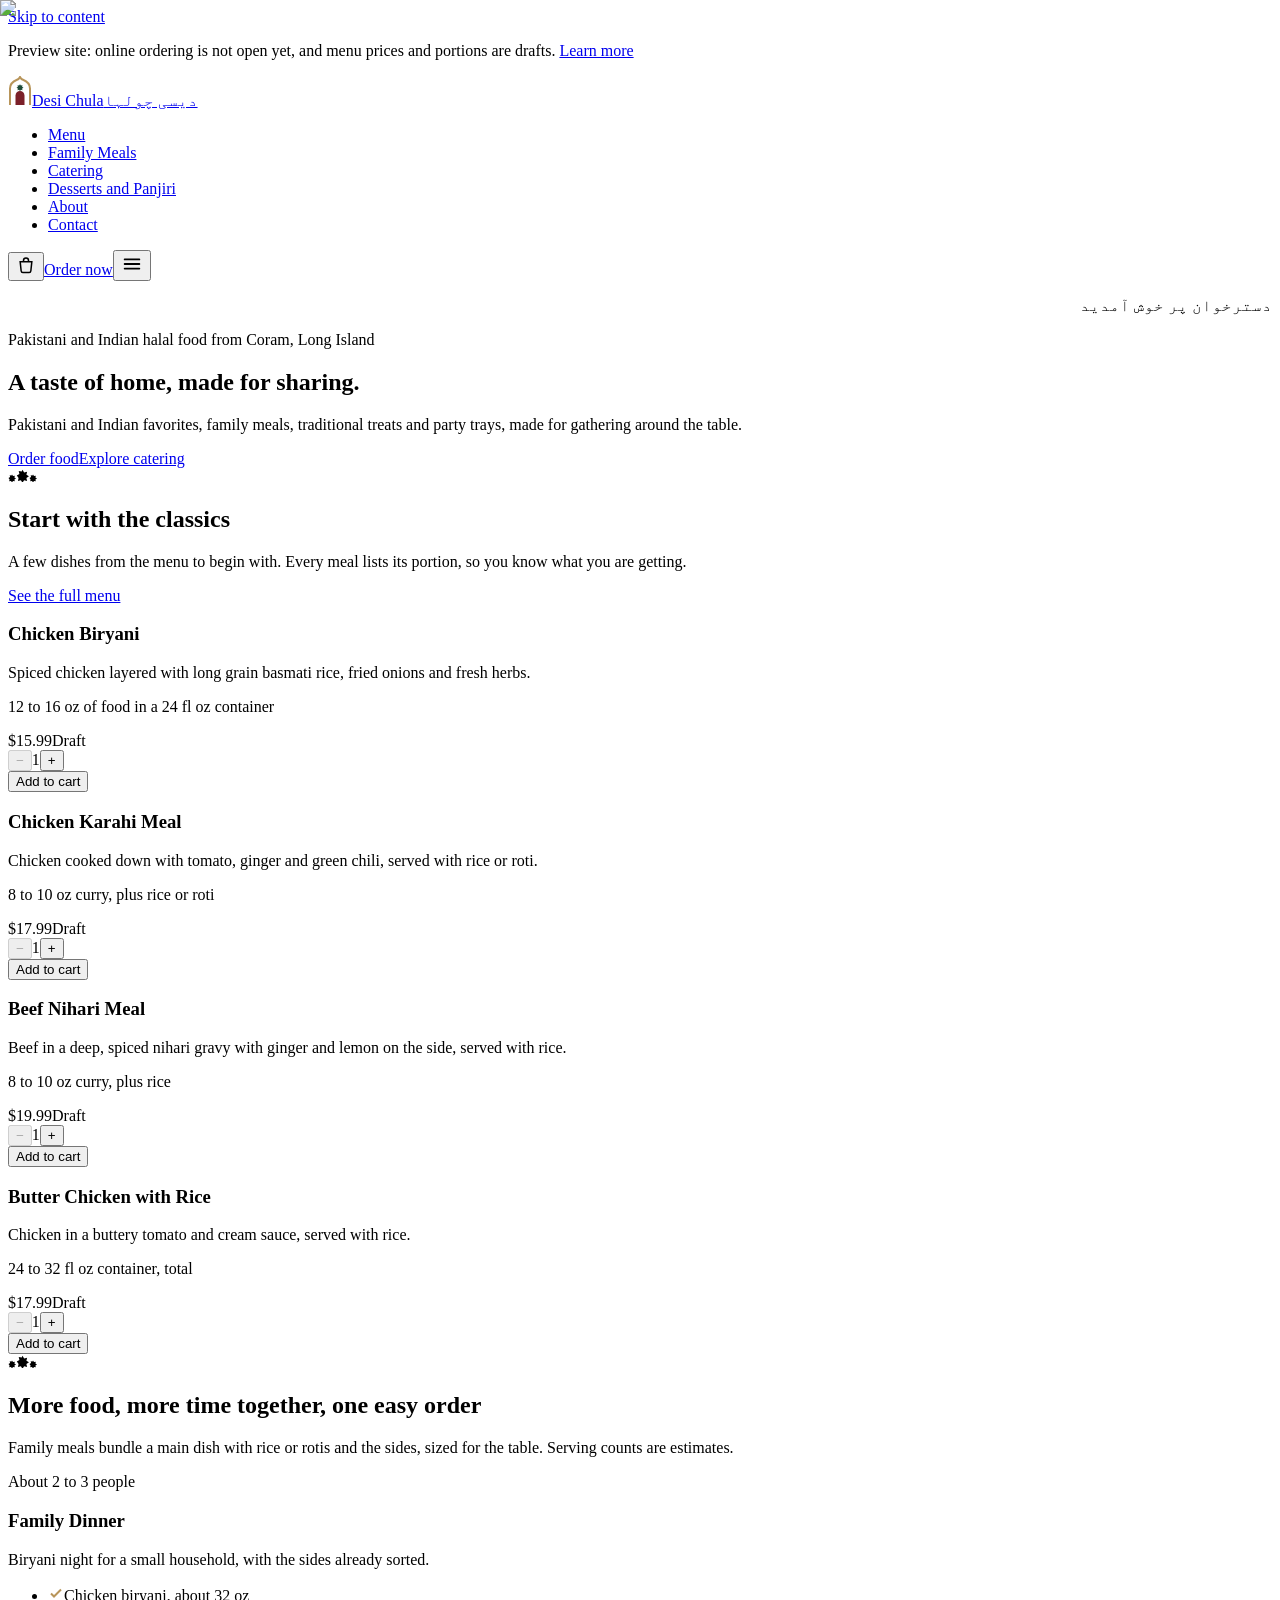
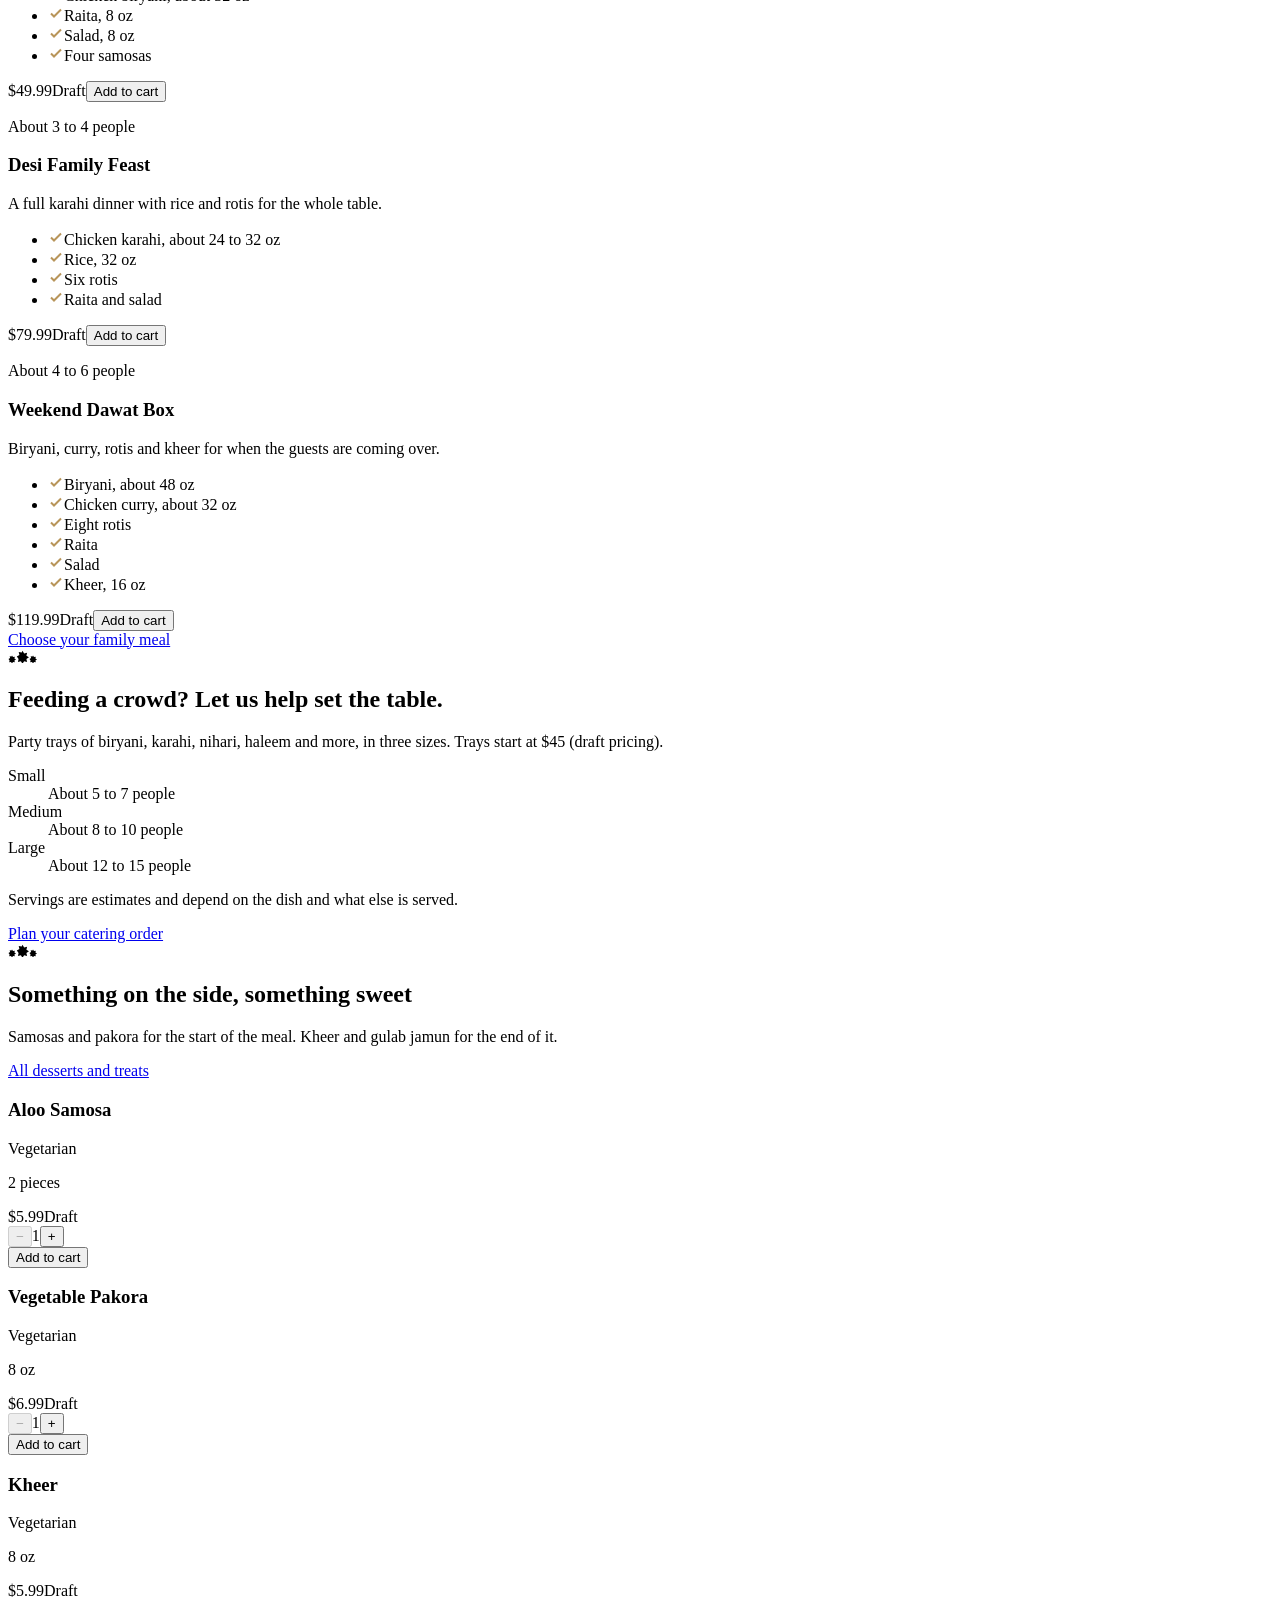
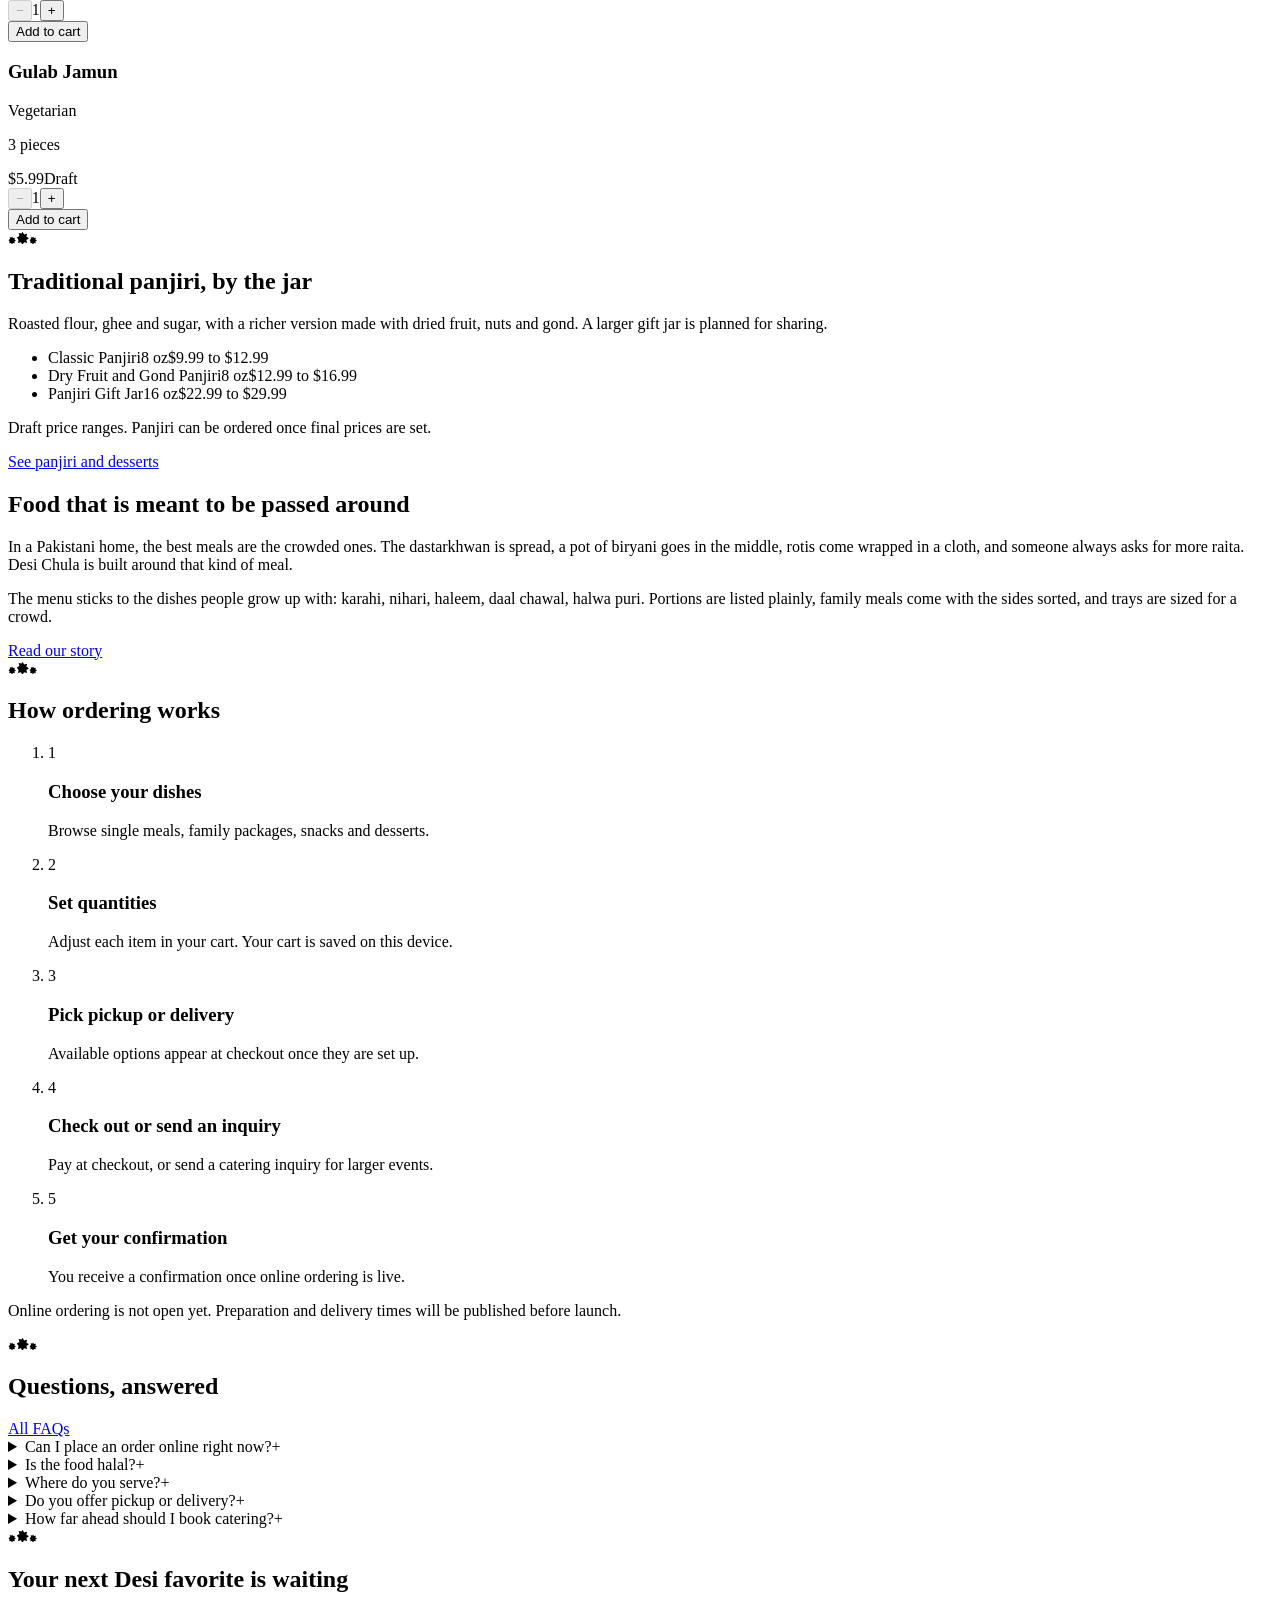
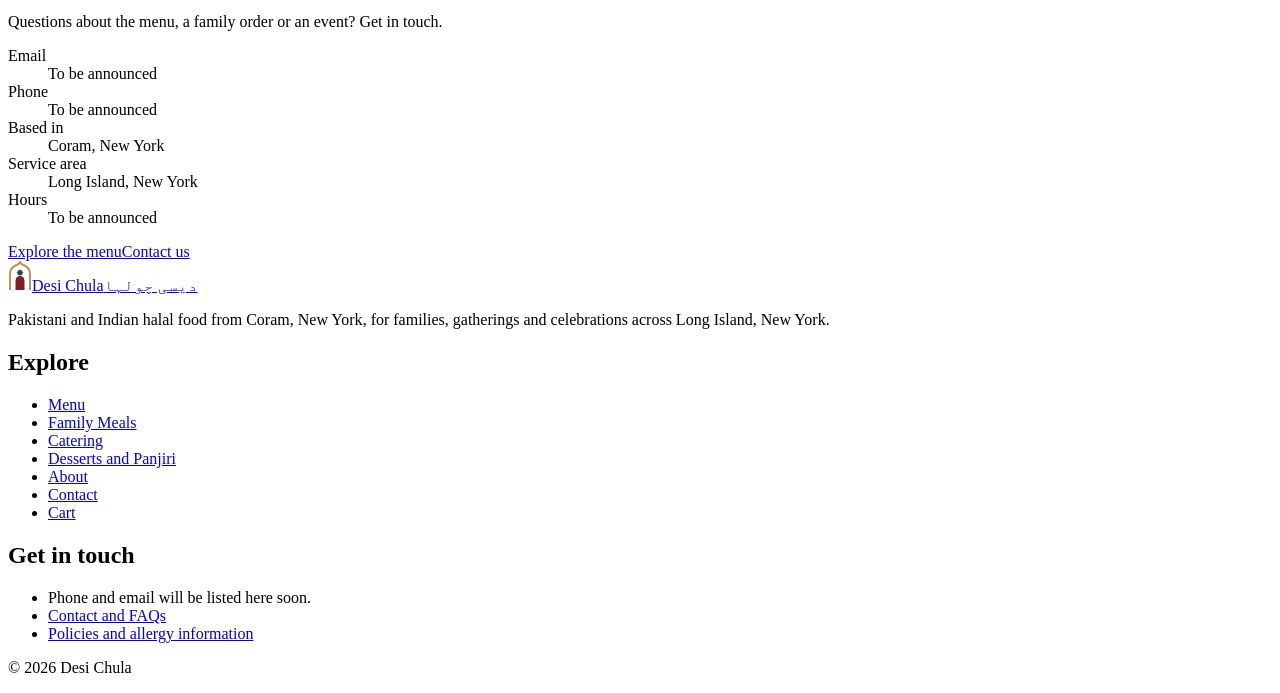
==== commit af78c44d: "Branding update: home page" ====
--- a/index.html
+++ b/index.html
@@ -1 +1 @@
-<!DOCTYPE html><!--A7bbJCkMX2ApKtKt8IaKD--><html lang="en"><head><meta charSet="utf-8"/><meta name="viewport" content="width=device-width, initial-scale=1"/><link rel="preload" as="image" href="/desi-chula/images/desi-chula-hero.webp"/><link rel="stylesheet" href="/desi-chula/_next/static/css/03a373de088c953d.css" data-precedence="next"/><link rel="preload" as="script" fetchPriority="low" href="/desi-chula/_next/static/chunks/webpack-3b0f4d7e905dd361.js"/><script src="/desi-chula/_next/static/chunks/4bd1b696-c023c6e3521b1417.js" async=""></script><script src="/desi-chula/_next/static/chunks/255-8b600e95c4859018.js" async=""></script><script src="/desi-chula/_next/static/chunks/main-app-452db012e260ad1e.js" async=""></script><script src="/desi-chula/_next/static/chunks/619-ba102abea3e3d0e4.js" async=""></script><script src="/desi-chula/_next/static/chunks/480-410a4db1e13d85d6.js" async=""></script><script src="/desi-chula/_next/static/chunks/app/layout-4743ea0c6f356c01.js" async=""></script><script src="/desi-chula/_next/static/chunks/356-c998671fb551673c.js" async=""></script><script src="/desi-chula/_next/static/chunks/940-4213da5ae212ab1b.js" async=""></script><script src="/desi-chula/_next/static/chunks/app/page-0f75cb971528e548.js" async=""></script><meta name="theme-color" content="#20252B"/><title>Pakistani and Indian Halal Food on Long Island</title><meta name="description" content="Biryani, karahi, nihari, family meal packages, party trays and traditional panjiri from Desi Chula in Coram, serving Long Island, New York."/><meta name="application-name" content="Desi Chula"/><meta name="robots" content="noindex, nofollow"/><meta property="og:title" content="Pakistani and Indian Halal Food on Long Island | Desi Chula"/><meta property="og:description" content="Biryani, karahi, nihari, family meal packages, party trays and traditional panjiri from Desi Chula in Coram, serving Long Island, New York."/><meta name="twitter:card" content="summary"/><meta name="twitter:title" content="Pakistani and Indian Halal Food on Long Island | Desi Chula"/><meta name="twitter:description" content="Biryani, karahi, nihari, family meal packages, party trays and traditional panjiri from Desi Chula in Coram, serving Long Island, New York."/><link rel="icon" href="/desi-chula/favicon.ico" type="image/x-icon" sizes="16x16"/><script src="/desi-chula/_next/static/chunks/polyfills-42372ed130431b0a.js" noModule=""></script></head><body class="flex min-h-screen flex-col antialiased"><div hidden=""><!--$--><!--/$--></div><a href="#main" class="sr-only z-[60] rounded-full bg-burgundy px-4 py-2 font-semibold text-white focus:not-sr-only focus:fixed focus:left-4 focus:top-4">Skip to content</a><div class="bg-charcoal text-cream"><p class="container-page py-2 text-center text-[0.82rem] leading-snug">Preview site: online ordering is not open yet, and menu prices and portions are drafts.<!-- --> <a class="font-semibold text-brass-light underline underline-offset-2" href="/desi-chula/contact/#faq">Learn more</a></p></div><header class="sticky top-0 z-40 border-b border-line/80 bg-cream/95 backdrop-blur-sm"><div class="container-page flex h-[4.25rem] items-center justify-between gap-4"><a class="inline-flex items-center gap-2.5 text-charcoal" aria-label="Desi Chula home" href="/desi-chula/"><svg width="22" height="26" viewBox="0 0 22 26" aria-hidden="true" class="shrink-0"><path d="M2 25V11a9 9 0 0 1 18 0v14" fill="none" stroke="#B8955A" stroke-width="2.2"></path><path d="M7 25v-8a4 4 0 0 1 8 0v8" fill="#7B2029"></path></svg><span class="font-display text-[1.55rem] leading-none tracking-[-0.01em]">Desi Chula</span></a><nav aria-label="Main" class="hidden lg:block"><ul class="flex items-center gap-7 text-[0.95rem] font-medium"><li><a class="py-2 transition-colors hover:text-burgundy text-charcoal" href="/desi-chula/menu/">Menu</a></li><li><a class="py-2 transition-colors hover:text-burgundy text-charcoal" href="/desi-chula/family-meals/">Family Meals</a></li><li><a class="py-2 transition-colors hover:text-burgundy text-charcoal" href="/desi-chula/catering/">Catering</a></li><li><a class="py-2 transition-colors hover:text-burgundy text-charcoal" href="/desi-chula/desserts/">Desserts and Panjiri</a></li><li><a class="py-2 transition-colors hover:text-burgundy text-charcoal" href="/desi-chula/about/">About</a></li><li><a class="py-2 transition-colors hover:text-burgundy text-charcoal" href="/desi-chula/contact/">Contact</a></li></ul></nav><div class="flex items-center gap-2"><button type="button" class="relative inline-flex h-11 w-11 items-center justify-center rounded-full text-charcoal hover:bg-cream-deep" aria-label="Open cart, 0 items"><svg width="20" height="20" viewBox="0 0 24 24" fill="none" aria-hidden="true"><path d="M5 8h14l-1.2 11.2a2 2 0 0 1-2 1.8H8.2a2 2 0 0 1-2-1.8L5 8Z" stroke="currentColor" stroke-width="1.8"></path><path d="M9 8V6.5a3 3 0 0 1 6 0V8" stroke="currentColor" stroke-width="1.8"></path></svg></button><a class="hidden min-h-11 items-center rounded-full bg-burgundy px-5 text-[0.95rem] font-semibold text-white hover:bg-burgundy-deep sm:inline-flex" href="/desi-chula/menu/">Order now</a><button type="button" class="inline-flex h-11 w-11 items-center justify-center rounded-full hover:bg-cream-deep lg:hidden" aria-expanded="false" aria-controls="mobile-nav" aria-label="Open menu"><svg width="22" height="22" viewBox="0 0 24 24" aria-hidden="true"><path d="M4 7h16M4 12h16M4 17h16" stroke="currentColor" stroke-width="2" stroke-linecap="round"></path></svg></button></div></div></header><main id="main" class="flex-1"><section class="bg-charcoal text-cream" aria-labelledby="hero-title"><div class="container-page grid items-center gap-10 py-14 md:grid-cols-[1.05fr_1fr] md:py-20 lg:gap-16 lg:py-24"><div><p class="text-[0.95rem] font-semibold text-brass-light">Pakistani and Indian halal food from Coram, Long Island</p><h1 id="hero-title" class="display-1 mt-4">A taste of home, made for sharing.</h1><p class="lede mt-6 max-w-xl text-cream/80">Pakistani and Indian favorites, family meals, traditional treats and party trays, made for gathering around the table.</p><div class="mt-9 flex flex-wrap gap-3"><a class="inline-flex items-center justify-center gap-2 rounded-full px-6 py-3 text-[0.98rem] font-semibold transition-colors duration-150 disabled:cursor-not-allowed disabled:opacity-50 min-h-11 bg-burgundy text-white hover:bg-burgundy-deep " href="/desi-chula/menu/">Order food</a><a class="inline-flex items-center justify-center gap-2 rounded-full px-6 py-3 text-[0.98rem] font-semibold transition-colors duration-150 disabled:cursor-not-allowed disabled:opacity-50 min-h-11 border border-white/35 text-white hover:border-white hover:bg-white/10 " href="/desi-chula/catering/">Explore catering</a></div></div><div class="mx-auto w-full max-w-[20rem] md:max-w-[34rem]"><div class="relative overflow-hidden aspect-[4/5] arch "><img alt="A spread of biryani, karahi, rotis and raita on a table set for sharing" decoding="async" data-nimg="fill" class="object-cover" style="position:absolute;height:100%;width:100%;left:0;top:0;right:0;bottom:0;color:transparent" src="/desi-chula/images/desi-chula-hero.webp"/></div></div></div></section><section class="py-20 md:py-24" aria-labelledby="featured-title"><div class="container-page"><div class="flex flex-wrap items-end justify-between gap-6"><div class="max-w-2xl "><h2 id="featured-title" class="display-2 text-charcoal">Start with the classics</h2><p class="lede mt-4 text-muted">A few dishes from the menu to begin with. Every meal lists its portion, so you know what you are getting.</p></div><a class="font-semibold text-burgundy underline-offset-4 hover:underline" href="/desi-chula/menu/">See the full menu</a></div><div class="mt-12 grid gap-x-6 gap-y-8 sm:grid-cols-2 sm:gap-y-12 lg:grid-cols-4"><article class="grid h-full grid-cols-[6.5rem_1fr] gap-4 sm:flex sm:flex-col sm:gap-0" aria-labelledby="p-chicken-biryani"><div class="relative overflow-hidden aspect-square rounded-[14px] [&amp;_p:first-child]:max-sm:hidden"><img alt="Chicken biryani with saffron rice, fried onions and fresh herbs" loading="lazy" decoding="async" data-nimg="fill" class="object-cover" style="position:absolute;height:100%;width:100%;left:0;top:0;right:0;bottom:0;color:transparent" src="/desi-chula/images/chicken-biryani.webp"/></div><div class="flex min-w-0 flex-1 flex-col sm:pt-4"><div class="flex items-start justify-between gap-3"><h3 id="p-chicken-biryani" class="text-[1.35rem]">Chicken Biryani</h3></div><p class="mt-1.5 text-[0.95rem] text-muted">Spiced chicken layered with long grain basmati rice, fried onions and fresh herbs.</p><p class="mt-2 text-sm text-charcoal/80">12 to 16 oz of food in a 24 fl oz container</p><div class="mt-auto pt-3 sm:pt-4"><span class="inline-flex items-baseline gap-2 "><span class="price">$15.99</span><span class="draft-badge rounded-full border border-brass/60 px-2 py-px text-[0.68rem] font-semibold text-[#7a5e2b]" title="Draft price awaiting owner approval">Draft</span></span><div class="mt-3 flex flex-wrap items-center gap-3"><div class="inline-flex items-center rounded-full border border-charcoal/20 bg-white" role="group" aria-label="Chicken Biryani"><button type="button" class="h-8 w-8 text-base rounded-full font-semibold text-charcoal hover:bg-cream-deep disabled:opacity-35" disabled="" aria-label="Decrease quantity of Chicken Biryani"><span aria-hidden="true">−</span></button><output class="w-8 text-center text-sm font-semibold tabular-nums" aria-live="polite" aria-label="Quantity of Chicken Biryani">1</output><button type="button" class="h-8 w-8 text-base rounded-full font-semibold text-charcoal hover:bg-cream-deep disabled:opacity-35" aria-label="Increase quantity of Chicken Biryani"><span aria-hidden="true">+</span></button></div><button type="button" class="min-h-10 flex-1 rounded-full bg-burgundy px-4 text-sm font-semibold text-white transition-colors hover:bg-burgundy-deep">Add to cart</button></div></div></div></article><article class="grid h-full grid-cols-[6.5rem_1fr] gap-4 sm:flex sm:flex-col sm:gap-0" aria-labelledby="p-chicken-karahi-meal"><div class="relative overflow-hidden aspect-square rounded-[14px] [&amp;_p:first-child]:max-sm:hidden"><img alt="Chicken karahi in a steel karahi with tomato, ginger and green chili" loading="lazy" decoding="async" data-nimg="fill" class="object-cover" style="position:absolute;height:100%;width:100%;left:0;top:0;right:0;bottom:0;color:transparent" src="/desi-chula/images/chicken-karahi.webp"/></div><div class="flex min-w-0 flex-1 flex-col sm:pt-4"><div class="flex items-start justify-between gap-3"><h3 id="p-chicken-karahi-meal" class="text-[1.35rem]">Chicken Karahi Meal</h3></div><p class="mt-1.5 text-[0.95rem] text-muted">Chicken cooked down with tomato, ginger and green chili, served with rice or roti.</p><p class="mt-2 text-sm text-charcoal/80">8 to 10 oz curry, plus rice or roti</p><div class="mt-auto pt-3 sm:pt-4"><span class="inline-flex items-baseline gap-2 "><span class="price">$17.99</span><span class="draft-badge rounded-full border border-brass/60 px-2 py-px text-[0.68rem] font-semibold text-[#7a5e2b]" title="Draft price awaiting owner approval">Draft</span></span><div class="mt-3 flex flex-wrap items-center gap-3"><div class="inline-flex items-center rounded-full border border-charcoal/20 bg-white" role="group" aria-label="Chicken Karahi Meal"><button type="button" class="h-8 w-8 text-base rounded-full font-semibold text-charcoal hover:bg-cream-deep disabled:opacity-35" disabled="" aria-label="Decrease quantity of Chicken Karahi Meal"><span aria-hidden="true">−</span></button><output class="w-8 text-center text-sm font-semibold tabular-nums" aria-live="polite" aria-label="Quantity of Chicken Karahi Meal">1</output><button type="button" class="h-8 w-8 text-base rounded-full font-semibold text-charcoal hover:bg-cream-deep disabled:opacity-35" aria-label="Increase quantity of Chicken Karahi Meal"><span aria-hidden="true">+</span></button></div><button type="button" class="min-h-10 flex-1 rounded-full bg-burgundy px-4 text-sm font-semibold text-white transition-colors hover:bg-burgundy-deep">Add to cart</button></div></div></div></article><article class="grid h-full grid-cols-[6.5rem_1fr] gap-4 sm:flex sm:flex-col sm:gap-0" aria-labelledby="p-beef-nihari-meal"><div class="relative overflow-hidden aspect-square rounded-[14px] [&amp;_p:first-child]:max-sm:hidden"><img alt="Beef nihari topped with ginger, chili and lemon" loading="lazy" decoding="async" data-nimg="fill" class="object-cover" style="position:absolute;height:100%;width:100%;left:0;top:0;right:0;bottom:0;color:transparent" src="/desi-chula/images/beef-nihari.webp"/></div><div class="flex min-w-0 flex-1 flex-col sm:pt-4"><div class="flex items-start justify-between gap-3"><h3 id="p-beef-nihari-meal" class="text-[1.35rem]">Beef Nihari Meal</h3></div><p class="mt-1.5 text-[0.95rem] text-muted">Beef in a deep, spiced nihari gravy with ginger and lemon on the side, served with rice.</p><p class="mt-2 text-sm text-charcoal/80">8 to 10 oz curry, plus rice</p><div class="mt-auto pt-3 sm:pt-4"><span class="inline-flex items-baseline gap-2 "><span class="price">$19.99</span><span class="draft-badge rounded-full border border-brass/60 px-2 py-px text-[0.68rem] font-semibold text-[#7a5e2b]" title="Draft price awaiting owner approval">Draft</span></span><div class="mt-3 flex flex-wrap items-center gap-3"><div class="inline-flex items-center rounded-full border border-charcoal/20 bg-white" role="group" aria-label="Beef Nihari Meal"><button type="button" class="h-8 w-8 text-base rounded-full font-semibold text-charcoal hover:bg-cream-deep disabled:opacity-35" disabled="" aria-label="Decrease quantity of Beef Nihari Meal"><span aria-hidden="true">−</span></button><output class="w-8 text-center text-sm font-semibold tabular-nums" aria-live="polite" aria-label="Quantity of Beef Nihari Meal">1</output><button type="button" class="h-8 w-8 text-base rounded-full font-semibold text-charcoal hover:bg-cream-deep disabled:opacity-35" aria-label="Increase quantity of Beef Nihari Meal"><span aria-hidden="true">+</span></button></div><button type="button" class="min-h-10 flex-1 rounded-full bg-burgundy px-4 text-sm font-semibold text-white transition-colors hover:bg-burgundy-deep">Add to cart</button></div></div></div></article><article class="grid h-full grid-cols-[6.5rem_1fr] gap-4 sm:flex sm:flex-col sm:gap-0" aria-labelledby="p-butter-chicken-rice"><div class="relative overflow-hidden aspect-square rounded-[14px] [&amp;_p:first-child]:max-sm:hidden"><img alt="Butter chicken with rice" loading="lazy" decoding="async" data-nimg="fill" class="object-cover" style="position:absolute;height:100%;width:100%;left:0;top:0;right:0;bottom:0;color:transparent" src="/desi-chula/images/butter-chicken.webp"/></div><div class="flex min-w-0 flex-1 flex-col sm:pt-4"><div class="flex items-start justify-between gap-3"><h3 id="p-butter-chicken-rice" class="text-[1.35rem]">Butter Chicken with Rice</h3></div><p class="mt-1.5 text-[0.95rem] text-muted">Chicken in a buttery tomato and cream sauce, served with rice.</p><p class="mt-2 text-sm text-charcoal/80">24 to 32 fl oz container, total</p><div class="mt-auto pt-3 sm:pt-4"><span class="inline-flex items-baseline gap-2 "><span class="price">$17.99</span><span class="draft-badge rounded-full border border-brass/60 px-2 py-px text-[0.68rem] font-semibold text-[#7a5e2b]" title="Draft price awaiting owner approval">Draft</span></span><div class="mt-3 flex flex-wrap items-center gap-3"><div class="inline-flex items-center rounded-full border border-charcoal/20 bg-white" role="group" aria-label="Butter Chicken with Rice"><button type="button" class="h-8 w-8 text-base rounded-full font-semibold text-charcoal hover:bg-cream-deep disabled:opacity-35" disabled="" aria-label="Decrease quantity of Butter Chicken with Rice"><span aria-hidden="true">−</span></button><output class="w-8 text-center text-sm font-semibold tabular-nums" aria-live="polite" aria-label="Quantity of Butter Chicken with Rice">1</output><button type="button" class="h-8 w-8 text-base rounded-full font-semibold text-charcoal hover:bg-cream-deep disabled:opacity-35" aria-label="Increase quantity of Butter Chicken with Rice"><span aria-hidden="true">+</span></button></div><button type="button" class="min-h-10 flex-1 rounded-full bg-burgundy px-4 text-sm font-semibold text-white transition-colors hover:bg-burgundy-deep">Add to cart</button></div></div></div></article></div></div></section><section class="bg-cream-deep py-20 md:py-24" aria-labelledby="family-title"><div class="container-page"><div class="max-w-2xl "><h2 id="family-title" class="display-2 text-charcoal">More food, more time together, one easy order</h2><p class="lede mt-4 text-muted">Family meals bundle a main dish with rice or rotis and the sides, sized for the table. Serving counts are estimates.</p></div><div class="mt-12 grid gap-6 lg:grid-cols-3"><article class="flex h-full flex-col overflow-hidden rounded-[22px] bg-white text-charcoal" aria-labelledby="pkg-family-dinner"><div class="relative overflow-hidden aspect-[3/2] rounded-[14px] rounded-none"><img alt="A family meal package laid out for several people" loading="lazy" decoding="async" data-nimg="fill" class="object-cover" style="position:absolute;height:100%;width:100%;left:0;top:0;right:0;bottom:0;color:transparent" src="/desi-chula/images/family-feast.webp"/></div><div class="flex flex-1 flex-col p-6 sm:p-7"><p class="text-sm font-semibold text-burgundy">About 2 to 3 people</p><h3 id="pkg-family-dinner" class="mt-1 text-[1.9rem]">Family Dinner</h3><p class="mt-2 text-muted">Biryani night for a small household, with the sides already sorted.</p><ul class="mt-5 space-y-2"><li class="flex gap-3 text-[0.97rem]"><svg width="16" height="16" viewBox="0 0 16 16" aria-hidden="true" class="mt-1 shrink-0"><path d="M3 8.5l3 3 7-7" fill="none" stroke="#B8955A" stroke-width="2"></path></svg>Chicken biryani, about 32 oz</li><li class="flex gap-3 text-[0.97rem]"><svg width="16" height="16" viewBox="0 0 16 16" aria-hidden="true" class="mt-1 shrink-0"><path d="M3 8.5l3 3 7-7" fill="none" stroke="#B8955A" stroke-width="2"></path></svg>Raita, 8 oz</li><li class="flex gap-3 text-[0.97rem]"><svg width="16" height="16" viewBox="0 0 16 16" aria-hidden="true" class="mt-1 shrink-0"><path d="M3 8.5l3 3 7-7" fill="none" stroke="#B8955A" stroke-width="2"></path></svg>Salad, 8 oz</li><li class="flex gap-3 text-[0.97rem]"><svg width="16" height="16" viewBox="0 0 16 16" aria-hidden="true" class="mt-1 shrink-0"><path d="M3 8.5l3 3 7-7" fill="none" stroke="#B8955A" stroke-width="2"></path></svg>Four samosas</li></ul><div class="mt-auto flex flex-wrap items-center justify-between gap-4 pt-7 "><span class="inline-flex items-baseline gap-2 text-xl"><span class="price">$49.99</span><span class="draft-badge rounded-full border border-brass/60 px-2 py-px text-[0.68rem] font-semibold text-[#7a5e2b]" title="Draft price awaiting owner approval">Draft</span></span><button type="button" class="min-h-11 rounded-full px-6 font-semibold transition-colors bg-burgundy text-white hover:bg-burgundy-deep">Add to cart</button></div></div></article><article class="flex h-full flex-col overflow-hidden rounded-[22px] bg-charcoal text-cream" aria-labelledby="pkg-desi-family-feast"><div class="relative overflow-hidden aspect-[3/2] rounded-[14px] rounded-none"><img alt="A family meal package laid out for several people" loading="lazy" decoding="async" data-nimg="fill" class="object-cover" style="position:absolute;height:100%;width:100%;left:0;top:0;right:0;bottom:0;color:transparent" src="/desi-chula/images/family-feast.webp"/></div><div class="flex flex-1 flex-col p-6 sm:p-7"><p class="text-sm font-semibold text-brass-light">About 3 to 4 people</p><h3 id="pkg-desi-family-feast" class="mt-1 text-[1.9rem]">Desi Family Feast</h3><p class="mt-2 text-cream/75">A full karahi dinner with rice and rotis for the whole table.</p><ul class="mt-5 space-y-2"><li class="flex gap-3 text-[0.97rem]"><svg width="16" height="16" viewBox="0 0 16 16" aria-hidden="true" class="mt-1 shrink-0"><path d="M3 8.5l3 3 7-7" fill="none" stroke="#B8955A" stroke-width="2"></path></svg>Chicken karahi, about 24 to 32 oz</li><li class="flex gap-3 text-[0.97rem]"><svg width="16" height="16" viewBox="0 0 16 16" aria-hidden="true" class="mt-1 shrink-0"><path d="M3 8.5l3 3 7-7" fill="none" stroke="#B8955A" stroke-width="2"></path></svg>Rice, 32 oz</li><li class="flex gap-3 text-[0.97rem]"><svg width="16" height="16" viewBox="0 0 16 16" aria-hidden="true" class="mt-1 shrink-0"><path d="M3 8.5l3 3 7-7" fill="none" stroke="#B8955A" stroke-width="2"></path></svg>Six rotis</li><li class="flex gap-3 text-[0.97rem]"><svg width="16" height="16" viewBox="0 0 16 16" aria-hidden="true" class="mt-1 shrink-0"><path d="M3 8.5l3 3 7-7" fill="none" stroke="#B8955A" stroke-width="2"></path></svg>Raita and salad</li></ul><div class="mt-auto flex flex-wrap items-center justify-between gap-4 pt-7 [&amp;_.price]:text-cream [&amp;_.draft-badge]:text-brass-light [&amp;_.text-muted]:text-cream/70"><span class="inline-flex items-baseline gap-2 text-xl"><span class="price">$79.99</span><span class="draft-badge rounded-full border border-brass/60 px-2 py-px text-[0.68rem] font-semibold text-[#7a5e2b]" title="Draft price awaiting owner approval">Draft</span></span><button type="button" class="min-h-11 rounded-full px-6 font-semibold transition-colors bg-cream text-charcoal hover:bg-white">Add to cart</button></div></div></article><article class="flex h-full flex-col overflow-hidden rounded-[22px] bg-white text-charcoal" aria-labelledby="pkg-weekend-dawat-box"><div class="relative overflow-hidden aspect-[3/2] rounded-[14px] rounded-none"><img alt="A family meal package laid out for several people" loading="lazy" decoding="async" data-nimg="fill" class="object-cover" style="position:absolute;height:100%;width:100%;left:0;top:0;right:0;bottom:0;color:transparent" src="/desi-chula/images/family-feast.webp"/></div><div class="flex flex-1 flex-col p-6 sm:p-7"><p class="text-sm font-semibold text-burgundy">About 4 to 6 people</p><h3 id="pkg-weekend-dawat-box" class="mt-1 text-[1.9rem]">Weekend Dawat Box</h3><p class="mt-2 text-muted">Biryani, curry, rotis and kheer for when the guests are coming over.</p><ul class="mt-5 space-y-2"><li class="flex gap-3 text-[0.97rem]"><svg width="16" height="16" viewBox="0 0 16 16" aria-hidden="true" class="mt-1 shrink-0"><path d="M3 8.5l3 3 7-7" fill="none" stroke="#B8955A" stroke-width="2"></path></svg>Biryani, about 48 oz</li><li class="flex gap-3 text-[0.97rem]"><svg width="16" height="16" viewBox="0 0 16 16" aria-hidden="true" class="mt-1 shrink-0"><path d="M3 8.5l3 3 7-7" fill="none" stroke="#B8955A" stroke-width="2"></path></svg>Chicken curry, about 32 oz</li><li class="flex gap-3 text-[0.97rem]"><svg width="16" height="16" viewBox="0 0 16 16" aria-hidden="true" class="mt-1 shrink-0"><path d="M3 8.5l3 3 7-7" fill="none" stroke="#B8955A" stroke-width="2"></path></svg>Eight rotis</li><li class="flex gap-3 text-[0.97rem]"><svg width="16" height="16" viewBox="0 0 16 16" aria-hidden="true" class="mt-1 shrink-0"><path d="M3 8.5l3 3 7-7" fill="none" stroke="#B8955A" stroke-width="2"></path></svg>Raita</li><li class="flex gap-3 text-[0.97rem]"><svg width="16" height="16" viewBox="0 0 16 16" aria-hidden="true" class="mt-1 shrink-0"><path d="M3 8.5l3 3 7-7" fill="none" stroke="#B8955A" stroke-width="2"></path></svg>Salad</li><li class="flex gap-3 text-[0.97rem]"><svg width="16" height="16" viewBox="0 0 16 16" aria-hidden="true" class="mt-1 shrink-0"><path d="M3 8.5l3 3 7-7" fill="none" stroke="#B8955A" stroke-width="2"></path></svg>Kheer, 16 oz</li></ul><div class="mt-auto flex flex-wrap items-center justify-between gap-4 pt-7 "><span class="inline-flex items-baseline gap-2 text-xl"><span class="price">$119.99</span><span class="draft-badge rounded-full border border-brass/60 px-2 py-px text-[0.68rem] font-semibold text-[#7a5e2b]" title="Draft price awaiting owner approval">Draft</span></span><button type="button" class="min-h-11 rounded-full px-6 font-semibold transition-colors bg-burgundy text-white hover:bg-burgundy-deep">Add to cart</button></div></div></article></div><div class="mt-10"><a class="inline-flex items-center justify-center gap-2 rounded-full px-6 py-3 text-[0.98rem] font-semibold transition-colors duration-150 disabled:cursor-not-allowed disabled:opacity-50 min-h-11 border border-charcoal/25 text-charcoal hover:border-charcoal hover:bg-white " href="/desi-chula/family-meals/">Choose your family meal</a></div></div></section><section class="bg-charcoal py-20 text-cream md:py-24" aria-labelledby="catering-title"><div class="container-page grid items-center gap-12 lg:grid-cols-2"><div class="relative overflow-hidden aspect-[3/2] rounded-[14px] "><img alt="Large catering trays of biryani and curry" loading="lazy" decoding="async" data-nimg="fill" class="object-cover" style="position:absolute;height:100%;width:100%;left:0;top:0;right:0;bottom:0;color:transparent" src="/desi-chula/images/catering-trays.webp"/></div><div><div class="max-w-2xl "><h2 id="catering-title" class="display-2 text-cream">Feeding a crowd? Let us help set the table.</h2><p class="lede mt-4 text-cream/80">Party trays of biryani, karahi, nihari, haleem and more, in three sizes. Trays start at $45 (draft pricing).</p></div><dl class="mt-8 grid grid-cols-3 gap-3"><div class="rounded-2xl border border-white/15 p-4"><dt class="font-display text-2xl">Small</dt><dd class="mt-1 text-sm text-cream/75">About 5 to 7 people</dd></div><div class="rounded-2xl border border-white/15 p-4"><dt class="font-display text-2xl">Medium</dt><dd class="mt-1 text-sm text-cream/75">About 8 to 10 people</dd></div><div class="rounded-2xl border border-white/15 p-4"><dt class="font-display text-2xl">Large</dt><dd class="mt-1 text-sm text-cream/75">About 12 to 15 people</dd></div></dl><p class="mt-4 text-sm text-cream/65">Servings are estimates and depend on the dish and what else is served.</p><div class="mt-8"><a class="inline-flex items-center justify-center gap-2 rounded-full px-6 py-3 text-[0.98rem] font-semibold transition-colors duration-150 disabled:cursor-not-allowed disabled:opacity-50 min-h-11 bg-burgundy text-white hover:bg-burgundy-deep " href="/desi-chula/catering/">Plan your catering order</a></div></div></div></section><section class="py-20 md:py-24" aria-labelledby="snacks-title"><div class="container-page"><div class="flex flex-wrap items-end justify-between gap-6"><div class="max-w-2xl "><h2 id="snacks-title" class="display-2 text-charcoal">Something on the side, something sweet</h2><p class="lede mt-4 text-muted">Samosas and pakora for the start of the meal. Kheer and gulab jamun for the end of it.</p></div><a class="font-semibold text-burgundy underline-offset-4 hover:underline" href="/desi-chula/desserts/">All desserts and treats</a></div><div class="mt-12 grid gap-x-5 gap-y-8 sm:grid-cols-2 sm:gap-y-10 lg:grid-cols-4"><article class="grid h-full grid-cols-[6.5rem_1fr] gap-4 sm:flex sm:flex-col sm:gap-0" aria-labelledby="p-aloo-samosa"><div class="relative overflow-hidden aspect-square rounded-[14px] [&amp;_p:first-child]:max-sm:hidden"><img alt="Samosas and vegetable pakora with chutney" loading="lazy" decoding="async" data-nimg="fill" class="object-cover" style="position:absolute;height:100%;width:100%;left:0;top:0;right:0;bottom:0;color:transparent" src="/desi-chula/images/samosa-pakora.webp"/></div><div class="flex min-w-0 flex-1 flex-col sm:pt-4"><div class="flex items-start justify-between gap-3"><h3 id="p-aloo-samosa" class="text-[1.35rem]">Aloo Samosa</h3><span class="mt-1 shrink-0 rounded-full bg-tone-leaf/12 px-2 py-0.5 text-[0.7rem] font-semibold text-tone-leaf">Vegetarian</span></div><p class="mt-2 text-sm text-charcoal/80">2 pieces</p><div class="mt-auto pt-3 sm:pt-4"><span class="inline-flex items-baseline gap-2 "><span class="price">$5.99</span><span class="draft-badge rounded-full border border-brass/60 px-2 py-px text-[0.68rem] font-semibold text-[#7a5e2b]" title="Draft price awaiting owner approval">Draft</span></span><div class="mt-3 flex flex-wrap items-center gap-3"><div class="inline-flex items-center rounded-full border border-charcoal/20 bg-white" role="group" aria-label="Aloo Samosa"><button type="button" class="h-8 w-8 text-base rounded-full font-semibold text-charcoal hover:bg-cream-deep disabled:opacity-35" disabled="" aria-label="Decrease quantity of Aloo Samosa"><span aria-hidden="true">−</span></button><output class="w-8 text-center text-sm font-semibold tabular-nums" aria-live="polite" aria-label="Quantity of Aloo Samosa">1</output><button type="button" class="h-8 w-8 text-base rounded-full font-semibold text-charcoal hover:bg-cream-deep disabled:opacity-35" aria-label="Increase quantity of Aloo Samosa"><span aria-hidden="true">+</span></button></div><button type="button" class="min-h-10 flex-1 rounded-full bg-burgundy px-4 text-sm font-semibold text-white transition-colors hover:bg-burgundy-deep">Add to cart</button></div></div></div></article><article class="grid h-full grid-cols-[6.5rem_1fr] gap-4 sm:flex sm:flex-col sm:gap-0" aria-labelledby="p-vegetable-pakora"><div class="relative overflow-hidden aspect-square rounded-[14px] [&amp;_p:first-child]:max-sm:hidden"><img alt="Samosas and vegetable pakora with chutney" loading="lazy" decoding="async" data-nimg="fill" class="object-cover" style="position:absolute;height:100%;width:100%;left:0;top:0;right:0;bottom:0;color:transparent" src="/desi-chula/images/samosa-pakora.webp"/></div><div class="flex min-w-0 flex-1 flex-col sm:pt-4"><div class="flex items-start justify-between gap-3"><h3 id="p-vegetable-pakora" class="text-[1.35rem]">Vegetable Pakora</h3><span class="mt-1 shrink-0 rounded-full bg-tone-leaf/12 px-2 py-0.5 text-[0.7rem] font-semibold text-tone-leaf">Vegetarian</span></div><p class="mt-2 text-sm text-charcoal/80">8 oz</p><div class="mt-auto pt-3 sm:pt-4"><span class="inline-flex items-baseline gap-2 "><span class="price">$6.99</span><span class="draft-badge rounded-full border border-brass/60 px-2 py-px text-[0.68rem] font-semibold text-[#7a5e2b]" title="Draft price awaiting owner approval">Draft</span></span><div class="mt-3 flex flex-wrap items-center gap-3"><div class="inline-flex items-center rounded-full border border-charcoal/20 bg-white" role="group" aria-label="Vegetable Pakora"><button type="button" class="h-8 w-8 text-base rounded-full font-semibold text-charcoal hover:bg-cream-deep disabled:opacity-35" disabled="" aria-label="Decrease quantity of Vegetable Pakora"><span aria-hidden="true">−</span></button><output class="w-8 text-center text-sm font-semibold tabular-nums" aria-live="polite" aria-label="Quantity of Vegetable Pakora">1</output><button type="button" class="h-8 w-8 text-base rounded-full font-semibold text-charcoal hover:bg-cream-deep disabled:opacity-35" aria-label="Increase quantity of Vegetable Pakora"><span aria-hidden="true">+</span></button></div><button type="button" class="min-h-10 flex-1 rounded-full bg-burgundy px-4 text-sm font-semibold text-white transition-colors hover:bg-burgundy-deep">Add to cart</button></div></div></div></article><article class="grid h-full grid-cols-[6.5rem_1fr] gap-4 sm:flex sm:flex-col sm:gap-0" aria-labelledby="p-kheer"><div class="relative overflow-hidden aspect-square rounded-[14px] [&amp;_p:first-child]:max-sm:hidden"><img alt="Kheer and gajar ka halwa in small bowls" loading="lazy" decoding="async" data-nimg="fill" class="object-cover" style="position:absolute;height:100%;width:100%;left:0;top:0;right:0;bottom:0;color:transparent" src="/desi-chula/images/kheer-gajar-halwa.webp"/></div><div class="flex min-w-0 flex-1 flex-col sm:pt-4"><div class="flex items-start justify-between gap-3"><h3 id="p-kheer" class="text-[1.35rem]">Kheer</h3><span class="mt-1 shrink-0 rounded-full bg-tone-leaf/12 px-2 py-0.5 text-[0.7rem] font-semibold text-tone-leaf">Vegetarian</span></div><p class="mt-2 text-sm text-charcoal/80">8 oz</p><div class="mt-auto pt-3 sm:pt-4"><span class="inline-flex items-baseline gap-2 "><span class="price">$5.99</span><span class="draft-badge rounded-full border border-brass/60 px-2 py-px text-[0.68rem] font-semibold text-[#7a5e2b]" title="Draft price awaiting owner approval">Draft</span></span><div class="mt-3 flex flex-wrap items-center gap-3"><div class="inline-flex items-center rounded-full border border-charcoal/20 bg-white" role="group" aria-label="Kheer"><button type="button" class="h-8 w-8 text-base rounded-full font-semibold text-charcoal hover:bg-cream-deep disabled:opacity-35" disabled="" aria-label="Decrease quantity of Kheer"><span aria-hidden="true">−</span></button><output class="w-8 text-center text-sm font-semibold tabular-nums" aria-live="polite" aria-label="Quantity of Kheer">1</output><button type="button" class="h-8 w-8 text-base rounded-full font-semibold text-charcoal hover:bg-cream-deep disabled:opacity-35" aria-label="Increase quantity of Kheer"><span aria-hidden="true">+</span></button></div><button type="button" class="min-h-10 flex-1 rounded-full bg-burgundy px-4 text-sm font-semibold text-white transition-colors hover:bg-burgundy-deep">Add to cart</button></div></div></div></article><article class="grid h-full grid-cols-[6.5rem_1fr] gap-4 sm:flex sm:flex-col sm:gap-0" aria-labelledby="p-gulab-jamun"><div class="relative overflow-hidden aspect-square rounded-[14px] [&amp;_p:first-child]:max-sm:hidden"><img alt="Gulab jamun in syrup" loading="lazy" decoding="async" data-nimg="fill" class="object-cover" style="position:absolute;height:100%;width:100%;left:0;top:0;right:0;bottom:0;color:transparent" src="/desi-chula/images/gulab-jamun.webp"/></div><div class="flex min-w-0 flex-1 flex-col sm:pt-4"><div class="flex items-start justify-between gap-3"><h3 id="p-gulab-jamun" class="text-[1.35rem]">Gulab Jamun</h3><span class="mt-1 shrink-0 rounded-full bg-tone-leaf/12 px-2 py-0.5 text-[0.7rem] font-semibold text-tone-leaf">Vegetarian</span></div><p class="mt-2 text-sm text-charcoal/80">3 pieces</p><div class="mt-auto pt-3 sm:pt-4"><span class="inline-flex items-baseline gap-2 "><span class="price">$5.99</span><span class="draft-badge rounded-full border border-brass/60 px-2 py-px text-[0.68rem] font-semibold text-[#7a5e2b]" title="Draft price awaiting owner approval">Draft</span></span><div class="mt-3 flex flex-wrap items-center gap-3"><div class="inline-flex items-center rounded-full border border-charcoal/20 bg-white" role="group" aria-label="Gulab Jamun"><button type="button" class="h-8 w-8 text-base rounded-full font-semibold text-charcoal hover:bg-cream-deep disabled:opacity-35" disabled="" aria-label="Decrease quantity of Gulab Jamun"><span aria-hidden="true">−</span></button><output class="w-8 text-center text-sm font-semibold tabular-nums" aria-live="polite" aria-label="Quantity of Gulab Jamun">1</output><button type="button" class="h-8 w-8 text-base rounded-full font-semibold text-charcoal hover:bg-cream-deep disabled:opacity-35" aria-label="Increase quantity of Gulab Jamun"><span aria-hidden="true">+</span></button></div><button type="button" class="min-h-10 flex-1 rounded-full bg-burgundy px-4 text-sm font-semibold text-white transition-colors hover:bg-burgundy-deep">Add to cart</button></div></div></div></article></div></div></section><section class="bg-cream-deep py-20 md:py-24" aria-labelledby="panjiri-title"><div class="container-page grid items-center gap-12 md:grid-cols-[0.8fr_1fr] lg:gap-20"><div class="mx-auto w-full max-w-sm"><div class="relative overflow-hidden aspect-[4/5] arch "><img alt="Traditional panjiri with nuts in a glass jar" loading="lazy" decoding="async" data-nimg="fill" class="object-cover" style="position:absolute;height:100%;width:100%;left:0;top:0;right:0;bottom:0;color:transparent" src="/desi-chula/images/traditional-panjiri.webp"/></div></div><div><div class="max-w-2xl "><h2 id="panjiri-title" class="display-2 text-charcoal">Traditional panjiri, by the jar</h2><p class="lede mt-4 text-muted">Roasted flour, ghee and sugar, with a richer version made with dried fruit, nuts and gond. A larger gift jar is planned for sharing.</p></div><ul class="mt-8 divide-y divide-line border-y border-line"><li class="flex flex-wrap items-baseline justify-between gap-2 py-4"><span><span class="font-semibold">Classic Panjiri</span><span class="ml-2 text-sm text-muted">8 oz</span></span><span class="price">$9.99 to $12.99</span></li><li class="flex flex-wrap items-baseline justify-between gap-2 py-4"><span><span class="font-semibold">Dry Fruit and Gond Panjiri</span><span class="ml-2 text-sm text-muted">8 oz</span></span><span class="price">$12.99 to $16.99</span></li><li class="flex flex-wrap items-baseline justify-between gap-2 py-4"><span><span class="font-semibold">Panjiri Gift Jar</span><span class="ml-2 text-sm text-muted">16 oz</span></span><span class="price">$22.99 to $29.99</span></li></ul><p class="mt-3 text-sm text-muted">Draft price ranges. Panjiri can be ordered once final prices are set.</p><div class="mt-8"><a class="inline-flex items-center justify-center gap-2 rounded-full px-6 py-3 text-[0.98rem] font-semibold transition-colors duration-150 disabled:cursor-not-allowed disabled:opacity-50 min-h-11 border border-charcoal/25 text-charcoal hover:border-charcoal hover:bg-white " href="/desi-chula/desserts/#panjiri">See panjiri and desserts</a></div></div></div></section><section class="py-20 md:py-28" aria-labelledby="story-title"><div class="container-page grid items-center gap-12 lg:grid-cols-2 lg:gap-20"><div><h2 id="story-title" class="display-2">Food that is meant to be passed around</h2><p class="lede mt-5 text-charcoal/85">In a Desi home, the best meals are the crowded ones. A pot of biryani in the middle of the table, rotis wrapped in a cloth, someone asking for more raita. Desi Chula is built around that kind of meal.</p><p class="lede mt-5 text-charcoal/85">The menu sticks to the dishes people grow up with: karahi, nihari, haleem, daal chawal, halwa puri. Portions are listed plainly, family meals come with the sides sorted, and trays are sized for a crowd.</p><a class="mt-7 inline-block font-semibold text-burgundy underline-offset-4 hover:underline" href="/desi-chula/about/">Read our story</a></div><div class="relative overflow-hidden aspect-[16/9] rounded-[14px] "><img alt="Hands serving food from a shared platter at a family table" loading="lazy" decoding="async" data-nimg="fill" class="object-cover" style="position:absolute;height:100%;width:100%;left:0;top:0;right:0;bottom:0;color:transparent" src="/desi-chula/images/brand-story.webp"/></div></div></section><section class="bg-charcoal py-20 text-cream md:py-24" aria-labelledby="how-title"><div class="container-page"><div class="max-w-2xl "><h2 id="how-title" class="display-2 text-cream">How ordering works</h2></div><div class="mt-12"><ol class="relative grid gap-8 md:grid-cols-5 md:gap-6"><div aria-hidden="true" class="absolute left-[1.15rem] top-2 bottom-2 w-px md:left-0 md:right-0 md:top-[1.15rem] md:bottom-auto md:h-px md:w-auto bg-white/15"></div><li class="relative flex gap-4 md:block"><span class="relative z-10 inline-flex h-[2.3rem] w-[2.3rem] shrink-0 items-center justify-center rounded-full border border-brass bg-charcoal font-display text-lg text-brass-light">1</span><div class="md:mt-5"><h3 class="font-sans text-[1.05rem] font-semibold text-cream">Choose your dishes</h3><p class="mt-1.5 text-[0.95rem] text-cream/70">Browse single meals, family packages, snacks and desserts.</p></div></li><li class="relative flex gap-4 md:block"><span class="relative z-10 inline-flex h-[2.3rem] w-[2.3rem] shrink-0 items-center justify-center rounded-full border border-brass bg-charcoal font-display text-lg text-brass-light">2</span><div class="md:mt-5"><h3 class="font-sans text-[1.05rem] font-semibold text-cream">Set quantities</h3><p class="mt-1.5 text-[0.95rem] text-cream/70">Adjust each item in your cart. Your cart is saved on this device.</p></div></li><li class="relative flex gap-4 md:block"><span class="relative z-10 inline-flex h-[2.3rem] w-[2.3rem] shrink-0 items-center justify-center rounded-full border border-brass bg-charcoal font-display text-lg text-brass-light">3</span><div class="md:mt-5"><h3 class="font-sans text-[1.05rem] font-semibold text-cream">Pick pickup or delivery</h3><p class="mt-1.5 text-[0.95rem] text-cream/70">Available options appear at checkout once they are set up.</p></div></li><li class="relative flex gap-4 md:block"><span class="relative z-10 inline-flex h-[2.3rem] w-[2.3rem] shrink-0 items-center justify-center rounded-full border border-brass bg-charcoal font-display text-lg text-brass-light">4</span><div class="md:mt-5"><h3 class="font-sans text-[1.05rem] font-semibold text-cream">Check out or send an inquiry</h3><p class="mt-1.5 text-[0.95rem] text-cream/70">Pay at checkout, or send a catering inquiry for larger events.</p></div></li><li class="relative flex gap-4 md:block"><span class="relative z-10 inline-flex h-[2.3rem] w-[2.3rem] shrink-0 items-center justify-center rounded-full border border-brass bg-charcoal font-display text-lg text-brass-light">5</span><div class="md:mt-5"><h3 class="font-sans text-[1.05rem] font-semibold text-cream">Get your confirmation</h3><p class="mt-1.5 text-[0.95rem] text-cream/70">You receive a confirmation once online ordering is live.</p></div></li></ol></div><p class="mt-10 max-w-2xl text-sm text-cream/65">Online ordering is not open yet. Preparation and delivery times will be published before launch.</p></div></section><section class="py-20 md:py-24" aria-labelledby="faq-title"><div class="container-page grid gap-10 lg:grid-cols-[0.8fr_1.2fr] lg:gap-16"><div><div class="max-w-2xl "><h2 id="faq-title" class="display-2 text-charcoal">Questions, answered</h2></div><a class="mt-6 inline-block font-semibold text-burgundy underline-offset-4 hover:underline" href="/desi-chula/contact/#faq">All FAQs</a></div><div class="divide-y divide-line border-y border-line"><details class="group py-1"><summary class="flex cursor-pointer list-none items-center justify-between gap-6 py-4 text-left text-[1.05rem] font-semibold marker:hidden [&amp;::-webkit-details-marker]:hidden">Can I place an order online right now?<span aria-hidden="true" class="inline-flex h-8 w-8 shrink-0 items-center justify-center rounded-full border border-charcoal/20 text-lg transition-transform group-open:rotate-45">+</span></summary><p class="max-w-3xl pb-5 text-muted">Not yet. This is a preview of the new Desi Chula site. You can build a cart and look around, but checkout runs in demo mode: no order is sent and no payment is taken. Online ordering opens once pickup, delivery and payment are set up.</p></details><details class="group py-1"><summary class="flex cursor-pointer list-none items-center justify-between gap-6 py-4 text-left text-[1.05rem] font-semibold marker:hidden [&amp;::-webkit-details-marker]:hidden">Where do you serve?<span aria-hidden="true" class="inline-flex h-8 w-8 shrink-0 items-center justify-center rounded-full border border-charcoal/20 text-lg transition-transform group-open:rotate-45">+</span></summary><p class="max-w-3xl pb-5 text-muted">Desi Chula plans to serve customers across Long Island, New York. The exact towns and any delivery radius will be listed here once they are confirmed.</p></details><details class="group py-1"><summary class="flex cursor-pointer list-none items-center justify-between gap-6 py-4 text-left text-[1.05rem] font-semibold marker:hidden [&amp;::-webkit-details-marker]:hidden">Do you offer pickup or delivery?<span aria-hidden="true" class="inline-flex h-8 w-8 shrink-0 items-center justify-center rounded-full border border-charcoal/20 text-lg transition-transform group-open:rotate-45">+</span></summary><p class="max-w-3xl pb-5 text-muted">Pickup and delivery details, including times and any fees, will be published here before ordering opens.</p></details><details class="group py-1"><summary class="flex cursor-pointer list-none items-center justify-between gap-6 py-4 text-left text-[1.05rem] font-semibold marker:hidden [&amp;::-webkit-details-marker]:hidden">How far ahead should I book catering?<span aria-hidden="true" class="inline-flex h-8 w-8 shrink-0 items-center justify-center rounded-full border border-charcoal/20 text-lg transition-transform group-open:rotate-45">+</span></summary><p class="max-w-3xl pb-5 text-muted">The earlier the better. Catering lead times are being finalized. Send an inquiry with your event date and the team will confirm what is possible. An inquiry is not a confirmed booking.</p></details><details class="group py-1"><summary class="flex cursor-pointer list-none items-center justify-between gap-6 py-4 text-left text-[1.05rem] font-semibold marker:hidden [&amp;::-webkit-details-marker]:hidden">How many people does a tray feed?<span aria-hidden="true" class="inline-flex h-8 w-8 shrink-0 items-center justify-center rounded-full border border-charcoal/20 text-lg transition-transform group-open:rotate-45">+</span></summary><p class="max-w-3xl pb-5 text-muted">As a guide: small trays serve about 5 to 7 people, medium about 8 to 10 and large about 12 to 15. Actual servings depend on the dish, portion sizes and what else is on the table.</p></details></div></div></section><section class="bg-cream-deep py-20 md:py-24" aria-labelledby="contact-title"><div class="container-page grid gap-10 md:grid-cols-2 md:items-center"><div class="max-w-2xl "><h2 id="contact-title" class="display-2 text-charcoal">Your next Desi favorite is waiting</h2><p class="lede mt-4 text-muted">Questions about the menu, a family order or an event? Get in touch.</p></div><div class="rounded-[22px] bg-white p-7"><dl class="space-y-3"><div class="grid grid-cols-[7rem_1fr] gap-3"><dt class="font-semibold">Email</dt><dd class="text-muted">To be announced</dd></div><div class="grid grid-cols-[7rem_1fr] gap-3"><dt class="font-semibold">Phone</dt><dd class="text-muted">To be announced</dd></div><div class="grid grid-cols-[7rem_1fr] gap-3"><dt class="font-semibold">Based in</dt><dd class="">Coram, New York</dd></div><div class="grid grid-cols-[7rem_1fr] gap-3"><dt class="font-semibold">Service area</dt><dd class="">Long Island, New York</dd></div><div class="grid grid-cols-[7rem_1fr] gap-3"><dt class="font-semibold">Hours</dt><dd class="text-muted">To be announced</dd></div></dl><div class="mt-6 flex flex-wrap gap-3"><a class="inline-flex items-center justify-center gap-2 rounded-full px-6 py-3 text-[0.98rem] font-semibold transition-colors duration-150 disabled:cursor-not-allowed disabled:opacity-50 min-h-11 bg-burgundy text-white hover:bg-burgundy-deep " href="/desi-chula/menu/">Explore the menu</a><a class="inline-flex items-center justify-center gap-2 rounded-full px-6 py-3 text-[0.98rem] font-semibold transition-colors duration-150 disabled:cursor-not-allowed disabled:opacity-50 min-h-11 border border-charcoal/25 text-charcoal hover:border-charcoal hover:bg-white " href="/desi-chula/contact/">Contact us</a></div></div></div></section><!--$--><!--/$--></main><footer class="bg-charcoal text-cream"><div class="container-page grid gap-12 py-16 md:grid-cols-[1.4fr_1fr_1fr]"><div><a class="inline-flex items-center gap-2.5 text-cream" aria-label="Desi Chula home" href="/desi-chula/"><svg width="22" height="26" viewBox="0 0 22 26" aria-hidden="true" class="shrink-0"><path d="M2 25V11a9 9 0 0 1 18 0v14" fill="none" stroke="#B8955A" stroke-width="2.2"></path><path d="M7 25v-8a4 4 0 0 1 8 0v8" fill="#7B2029"></path></svg><span class="font-display text-[1.55rem] leading-none tracking-[-0.01em]">Desi Chula</span></a><p class="mt-4 max-w-sm text-cream/75">Pakistani and Indian halal food from <!-- -->Coram, New York<!-- -->, for families, gatherings and celebrations across <!-- -->Long Island, New York<!-- -->.</p></div><nav aria-label="Footer"><h2 class="font-sans text-sm font-semibold text-brass-light">Explore</h2><ul class="mt-4 space-y-2.5"><li><a class="text-cream/85 hover:text-white" href="/desi-chula/menu/">Menu</a></li><li><a class="text-cream/85 hover:text-white" href="/desi-chula/family-meals/">Family Meals</a></li><li><a class="text-cream/85 hover:text-white" href="/desi-chula/catering/">Catering</a></li><li><a class="text-cream/85 hover:text-white" href="/desi-chula/desserts/">Desserts and Panjiri</a></li><li><a class="text-cream/85 hover:text-white" href="/desi-chula/about/">About</a></li><li><a class="text-cream/85 hover:text-white" href="/desi-chula/contact/">Contact</a></li><li><a class="text-cream/85 hover:text-white" href="/desi-chula/cart/">Cart</a></li></ul></nav><div><h2 class="font-sans text-sm font-semibold text-brass-light">Get in touch</h2><ul class="mt-4 space-y-2.5 text-cream/85"><li>Phone and email will be listed here soon.</li><li><a class="hover:text-white" href="/desi-chula/contact/">Contact and FAQs</a></li><li><a class="hover:text-white" href="/desi-chula/contact/#policies">Policies and allergy information</a></li></ul></div></div><div class="border-t border-white/10"><p class="container-page py-6 text-sm text-cream/60">© <!-- -->2026<!-- --> <!-- -->Desi Chula</p></div></footer><script type="application/ld+json">{"@context":"https://schema.org","@type":"Organization","name":"Desi Chula","description":"Pakistani and Indian halal food in Long Island, New York.","address":{"@type":"PostalAddress","addressLocality":"Coram","addressRegion":"NY","addressCountry":"US"},"areaServed":"Long Island, New York"}</script><script src="/desi-chula/_next/static/chunks/webpack-3b0f4d7e905dd361.js" id="_R_" async=""></script><script>(self.__next_f=self.__next_f||[]).push([0])</script><script>self.__next_f.push([1,"1:\"$Sreact.fragment\"\n2:I[3790,[\"619\",\"static/chunks/619-ba102abea3e3d0e4.js\",\"480\",\"static/chunks/480-410a4db1e13d85d6.js\",\"177\",\"static/chunks/app/layout-4743ea0c6f356c01.js\"],\"CartProvider\"]\n3:I[2619,[\"619\",\"static/chunks/619-ba102abea3e3d0e4.js\",\"356\",\"static/chunks/356-c998671fb551673c.js\",\"480\",\"static/chunks/480-410a4db1e13d85d6.js\",\"940\",\"static/chunks/940-4213da5ae212ab1b.js\",\"974\",\"static/chunks/app/page-0f75cb971528e548.js\"],\"\"]\n4:I[1002,[\"619\",\"static/chunks/619-ba102abea3e3d0e4.js\",\"480\",\"static/chunks/480-410a4db1e13d85d6.js\",\"177\",\"static/chunks/app/layout-4743ea0c6f356c01.js\"],\"SiteHeader\"]\n5:I[9766,[],\"\"]\n6:I[8924,[],\"\"]\ne:I[7150,[],\"\"]\n:HL[\"/desi-chula/_next/static/css/03a373de088c953d.css\",\"style\"]\n"])</script><script>self.__next_f.push([1,"0:{\"P\":null,\"b\":\"A7bbJCkMX2ApKtKt8IaKD\",\"p\":\"/desi-chula\",\"c\":[\"\",\"\"],\"i\":false,\"f\":[[[\"\",{\"children\":[\"__PAGE__\",{}]},\"$undefined\",\"$undefined\",true],[\"\",[\"$\",\"$1\",\"c\",{\"children\":[[[\"$\",\"link\",\"0\",{\"rel\":\"stylesheet\",\"href\":\"/desi-chula/_next/static/css/03a373de088c953d.css\",\"precedence\":\"next\",\"crossOrigin\":\"$undefined\",\"nonce\":\"$undefined\"}]],[\"$\",\"html\",null,{\"lang\":\"en\",\"children\":[\"$\",\"body\",null,{\"className\":\"flex min-h-screen flex-col antialiased\",\"children\":[[\"$\",\"a\",null,{\"href\":\"#main\",\"className\":\"sr-only z-[60] rounded-full bg-burgundy px-4 py-2 font-semibold text-white focus:not-sr-only focus:fixed focus:left-4 focus:top-4\",\"children\":\"Skip to content\"}],[\"$\",\"$L2\",null,{\"children\":[[\"$\",\"div\",null,{\"className\":\"bg-charcoal text-cream\",\"children\":[\"$\",\"p\",null,{\"className\":\"container-page py-2 text-center text-[0.82rem] leading-snug\",\"children\":[\"Preview site: online ordering is not open yet, and menu prices and portions are drafts.\",\" \",[\"$\",\"$L3\",null,{\"href\":\"/contact#faq\",\"className\":\"font-semibold text-brass-light underline underline-offset-2\",\"children\":\"Learn more\"}]]}]}],[\"$\",\"$L4\",null,{}],[\"$\",\"main\",null,{\"id\":\"main\",\"className\":\"flex-1\",\"children\":[\"$\",\"$L5\",null,{\"parallelRouterKey\":\"children\",\"error\":\"$undefined\",\"errorStyles\":\"$undefined\",\"errorScripts\":\"$undefined\",\"template\":[\"$\",\"$L6\",null,{}],\"templateStyles\":\"$undefined\",\"templateScripts\":\"$undefined\",\"notFound\":[[\"$\",\"div\",null,{\"className\":\"container-page py-24 text-center\",\"children\":[[\"$\",\"h1\",null,{\"className\":\"display-1\",\"children\":\"This page is not on the menu\"}],[\"$\",\"p\",null,{\"className\":\"lede mx-auto mt-5 max-w-lg text-muted\",\"children\":\"The link may be old or mistyped. Here are a few places to start.\"}],[\"$\",\"div\",null,{\"className\":\"mt-8 flex flex-wrap justify-center gap-3\",\"children\":[[\"$\",\"$L3\",null,{\"href\":\"/\",\"className\":\"inline-flex min-h-11 items-center rounded-full bg-burgundy px-6 font-semibold text-white\",\"children\":\"Go home\"}],[\"$\",\"$L3\",null,{\"href\":\"/menu\",\"className\":\"inline-flex min-h-11 items-center rounded-full border border-charcoal/25 px-6 font-semibold\",\"children\":\"See the menu\"}]]}]]}],[]],\"forbidden\":\"$undefined\",\"unauthorized\":\"$undefined\"}]}],[\"$\",\"footer\",null,{\"className\":\"bg-charcoal text-cream\",\"children\":[[\"$\",\"div\",null,{\"className\":\"container-page grid gap-12 py-16 md:grid-cols-[1.4fr_1fr_1fr]\",\"children\":[[\"$\",\"div\",null,{\"children\":[[\"$\",\"$L3\",null,{\"href\":\"/\",\"className\":\"inline-flex items-center gap-2.5 text-cream\",\"aria-label\":\"Desi Chula home\",\"children\":[[\"$\",\"svg\",null,{\"width\":\"22\",\"height\":\"26\",\"viewBox\":\"0 0 22 26\",\"aria-hidden\":true,\"className\":\"shrink-0\",\"children\":[[\"$\",\"path\",null,{\"d\":\"M2 25V11a9 9 0 0 1 18 0v14\",\"fill\":\"none\",\"stroke\":\"#B8955A\",\"strokeWidth\":\"2.2\"}],[\"$\",\"path\",null,{\"d\":\"M7 25v-8a4 4 0 0 1 8 0v8\",\"fill\":\"#7B2029\"}]]}],[\"$\",\"span\",null,{\"className\":\"font-display text-[1.55rem] leading-none tracking-[-0.01em]\",\"children\":\"Desi Chula\"}]]}],[\"$\",\"p\",null,{\"className\":\"mt-4 max-w-sm text-cream/75\",\"children\":[\"Pakistani and Indian halal food from \",\"Coram, New York\",\", for families, gatherings and celebrations across \",\"Long Island, New York\",\".\"]}]]}],[\"$\",\"nav\",null,{\"aria-label\":\"Footer\",\"children\":[[\"$\",\"h2\",null,{\"className\":\"font-sans text-sm font-semibold text-brass-light\",\"children\":\"Explore\"}],[\"$\",\"ul\",null,{\"className\":\"mt-4 space-y-2.5\",\"children\":[[[\"$\",\"li\",\"/menu\",{\"children\":[\"$\",\"$L3\",null,{\"href\":\"/menu\",\"className\":\"text-cream/85 hover:text-white\",\"children\":\"Menu\"}]}],[\"$\",\"li\",\"/family-meals\",{\"children\":[\"$\",\"$L3\",null,{\"href\":\"/family-meals\",\"className\":\"text-cream/85 hover:text-white\",\"children\":\"Family Meals\"}]}],[\"$\",\"li\",\"/catering\",{\"children\":[\"$\",\"$L3\",null,{\"href\":\"/catering\",\"className\":\"text-cream/85 hover:text-white\",\"children\":\"Catering\"}]}],[\"$\",\"li\",\"/desserts\",{\"children\":[\"$\",\"$L3\",null,{\"href\":\"/desserts\",\"className\":\"text-cream/85 hover:text-white\",\"children\":\"Desserts and Panjiri\"}]}],[\"$\",\"li\",\"/about\",{\"children\":[\"$\",\"$L3\",null,{\"href\":\"/about\",\"className\":\"text-cream/85 hover:text-white\",\"children\":\"About\"}]}],[\"$\",\"li\",\"/contact\",{\"children\":[\"$\",\"$L3\",null,{\"href\":\"/contact\",\"className\":\"text-cream/85 hover:text-white\",\"children\":\"Contact\"}]}]],[\"$\",\"li\",null,{\"children\":[\"$\",\"$L3\",null,{\"href\":\"/cart\",\"className\":\"text-cream/85 hover:text-white\",\"children\":\"Cart\"}]}]]}]]}],[\"$\",\"div\",null,{\"children\":[[\"$\",\"h2\",null,{\"className\":\"font-sans text-sm font-semibold text-brass-light\",\"children\":\"Get in touch\"}],[\"$\",\"ul\",null,{\"className\":\"mt-4 space-y-2.5 text-cream/85\",\"children\":[null,null,[\"$\",\"li\",null,{\"children\":\"Phone and email will be listed here soon.\"}],\"$L7\",\"$L8\",[]]}]]}]]}],\"$L9\"]}],\"$La\"]}],\"$Lb\"]}]}]]}],{\"children\":[\"__PAGE__\",\"$Lc\",{},null,false]},null,false],\"$Ld\",false]],\"m\":\"$undefined\",\"G\":[\"$e\",[]],\"s\":false,\"S\":true}\n"])</script><script>self.__next_f.push([1,"f:I[8423,[\"619\",\"static/chunks/619-ba102abea3e3d0e4.js\",\"480\",\"static/chunks/480-410a4db1e13d85d6.js\",\"177\",\"static/chunks/app/layout-4743ea0c6f356c01.js\"],\"CartDrawer\"]\n10:I[1356,[\"619\",\"static/chunks/619-ba102abea3e3d0e4.js\",\"356\",\"static/chunks/356-c998671fb551673c.js\",\"480\",\"static/chunks/480-410a4db1e13d85d6.js\",\"940\",\"static/chunks/940-4213da5ae212ab1b.js\",\"974\",\"static/chunks/app/page-0f75cb971528e548.js\"],\"Image\"]\n11:I[3252,[\"619\",\"static/chunks/619-ba102abea3e3d0e4.js\",\"356\",\"static/chunks/356-c998671fb551673c.js\",\"480\",\"static/chunks/480-410a4db1e13d85d6.js\",\"940\",\"static/chunks/940-4213da5ae212ab1b.js\",\"974\",\"static/chunks/app/page-0f75cb971528e548.js\"],\"ProductCard\"]\n1b:I[4431,[],\"ViewportBoundary\"]\n1d:I[4431,[],\"MetadataBoundary\"]\n1e:\"$Sreact.suspense\"\n7:[\"$\",\"li\",null,{\"children\":[\"$\",\"$L3\",null,{\"href\":\"/contact\",\"className\":\"hover:text-white\",\"children\":\"Contact and FAQs\"}]}]\n8:[\"$\",\"li\",null,{\"children\":[\"$\",\"$L3\",null,{\"href\":\"/contact#policies\",\"className\":\"hover:text-white\",\"children\":\"Policies and allergy information\"}]}]\n9:[\"$\",\"div\",null,{\"className\":\"border-t border-white/10\",\"children\":[\"$\",\"p\",null,{\"className\":\"container-page py-6 text-sm text-cream/60\",\"children\":[\"© \",2026,\" \",\"Desi Chula\"]}]}]\na:[\"$\",\"$Lf\",null,{}]\nb:[\"$\",\"script\",null,{\"type\":\"application/ld+json\",\"dangerouslySetInnerHTML\":{\"__html\":\"{\\\"@context\\\":\\\"https://schema.org\\\",\\\"@type\\\":\\\"Organization\\\",\\\"name\\\":\\\"Desi Chula\\\",\\\"description\\\":\\\"Pakistani and Indian halal food in Long Island, New York.\\\",\\\"address\\\":{\\\"@type\\\":\\\"PostalAddress\\\",\\\"addressLocality\\\":\\\"Coram\\\",\\\"addressRegion\\\":\\\"NY\\\",\\\"addressCountry\\\":\\\"US\\\"},\\\"areaServed\\\":\\\"Long Island, New York\\\"}\"}}]\n"])</script><script>self.__next_f.push([1,"c:[\"$\",\"$1\",\"c\",{\"children\":[[[\"$\",\"section\",null,{\"className\":\"bg-charcoal text-cream\",\"aria-labelledby\":\"hero-title\",\"children\":[\"$\",\"div\",null,{\"className\":\"container-page grid items-center gap-10 py-14 md:grid-cols-[1.05fr_1fr] md:py-20 lg:gap-16 lg:py-24\",\"children\":[[\"$\",\"div\",null,{\"children\":[[\"$\",\"p\",null,{\"className\":\"text-[0.95rem] font-semibold text-brass-light\",\"children\":\"Pakistani and Indian halal food from Coram, Long Island\"}],[\"$\",\"h1\",null,{\"id\":\"hero-title\",\"className\":\"display-1 mt-4\",\"children\":\"A taste of home, made for sharing.\"}],[\"$\",\"p\",null,{\"className\":\"lede mt-6 max-w-xl text-cream/80\",\"children\":\"Pakistani and Indian favorites, family meals, traditional treats and party trays, made for gathering around the table.\"}],[\"$\",\"div\",null,{\"className\":\"mt-9 flex flex-wrap gap-3\",\"children\":[[\"$\",\"$L3\",null,{\"className\":\"inline-flex items-center justify-center gap-2 rounded-full px-6 py-3 text-[0.98rem] font-semibold transition-colors duration-150 disabled:cursor-not-allowed disabled:opacity-50 min-h-11 bg-burgundy text-white hover:bg-burgundy-deep \",\"href\":\"/menu\",\"children\":\"Order food\"}],[\"$\",\"$L3\",null,{\"className\":\"inline-flex items-center justify-center gap-2 rounded-full px-6 py-3 text-[0.98rem] font-semibold transition-colors duration-150 disabled:cursor-not-allowed disabled:opacity-50 min-h-11 border border-white/35 text-white hover:border-white hover:bg-white/10 \",\"href\":\"/catering\",\"children\":\"Explore catering\"}]]}]]}],[\"$\",\"div\",null,{\"className\":\"mx-auto w-full max-w-[20rem] md:max-w-[34rem]\",\"children\":[\"$\",\"div\",null,{\"className\":\"relative overflow-hidden aspect-[4/5] arch \",\"children\":[\"$\",\"$L10\",null,{\"src\":\"/desi-chula/images/desi-chula-hero.webp\",\"alt\":\"A spread of biryani, karahi, rotis and raita on a table set for sharing\",\"fill\":true,\"sizes\":\"(min-width: 768px) 45vw, 100vw\",\"priority\":true,\"className\":\"object-cover\"}]}]}]]}]}],[\"$\",\"section\",null,{\"className\":\"py-20 md:py-24\",\"aria-labelledby\":\"featured-title\",\"children\":[\"$\",\"div\",null,{\"className\":\"container-page\",\"children\":[[\"$\",\"div\",null,{\"className\":\"flex flex-wrap items-end justify-between gap-6\",\"children\":[[\"$\",\"div\",null,{\"className\":\"max-w-2xl \",\"children\":[[\"$\",\"h2\",null,{\"id\":\"featured-title\",\"className\":\"display-2 text-charcoal\",\"children\":\"Start with the classics\"}],[\"$\",\"p\",null,{\"className\":\"lede mt-4 text-muted\",\"children\":\"A few dishes from the menu to begin with. Every meal lists its portion, so you know what you are getting.\"}]]}],[\"$\",\"$L3\",null,{\"href\":\"/menu\",\"className\":\"font-semibold text-burgundy underline-offset-4 hover:underline\",\"children\":\"See the full menu\"}]]}],[\"$\",\"div\",null,{\"className\":\"mt-12 grid gap-x-6 gap-y-8 sm:grid-cols-2 sm:gap-y-12 lg:grid-cols-4\",\"children\":[[\"$\",\"$L11\",\"chicken-biryani\",{\"product\":{\"availability\":\"available\",\"approved\":false,\"ingredients\":null,\"allergens\":null,\"id\":\"chicken-biryani\",\"name\":\"Chicken Biryani\",\"description\":\"Spiced chicken layered with long grain basmati rice, fried onions and fresh herbs.\",\"category\":\"biryani-rice\",\"priceCents\":1599,\"portion\":\"12 to 16 oz of food in a 24 fl oz container\",\"imageKey\":\"chicken-biryani\",\"featured\":true}}],[\"$\",\"$L11\",\"chicken-karahi-meal\",{\"product\":{\"availability\":\"available\",\"approved\":false,\"ingredients\":null,\"allergens\":null,\"id\":\"chicken-karahi-meal\",\"name\":\"Chicken Karahi Meal\",\"description\":\"Chicken cooked down with tomato, ginger and green chili, served with rice or roti.\",\"category\":\"chicken\",\"priceCents\":1799,\"portion\":\"8 to 10 oz curry, plus rice or roti\",\"imageKey\":\"chicken-karahi\",\"featured\":true}}],[\"$\",\"$L11\",\"beef-nihari-meal\",{\"product\":{\"availability\":\"available\",\"approved\":false,\"ingredients\":null,\"allergens\":null,\"id\":\"beef-nihari-meal\",\"name\":\"Beef Nihari Meal\",\"description\":\"Beef in a deep, spiced nihari gravy with ginger and lemon on the side, served with rice.\",\"category\":\"beef\",\"priceCents\":1999,\"portion\":\"8 to 10 oz curry, plus rice\",\"imageKey\":\"beef-nihari\",\"featured\":true}}],[\"$\",\"$L11\",\"butter-chicken-rice\",{\"product\":{\"availability\":\"available\",\"approved\":false,\"ingredients\":null,\"allergens\":null,\"id\":\"butter-chicken-rice\",\"name\":\"Butter Chicken with Rice\",\"description\":\"Chicken in a buttery tomato and cream sauce, served with rice.\",\"category\":\"indian\",\"alsoIn\":[\"chicken\"],\"priceCents\":1799,\"portion\":\"24 to 32 fl oz container, total\",\"imageKey\":\"butter-chicken\",\"featured\":true}}]]}]]}]}],\"$L12\",\"$L13\",\"$L14\",\"$L15\",\"$L16\",\"$L17\",\"$L18\",\"$L19\"],null,\"$L1a\"]}]\n"])</script><script>self.__next_f.push([1,"d:[\"$\",\"$1\",\"h\",{\"children\":[null,[[\"$\",\"$L1b\",null,{\"children\":\"$L1c\"}],null],[\"$\",\"$L1d\",null,{\"children\":[\"$\",\"div\",null,{\"hidden\":true,\"children\":[\"$\",\"$1e\",null,{\"fallback\":null,\"children\":\"$L1f\"}]}]}]]}]\n"])</script><script>self.__next_f.push([1,"20:I[2161,[\"619\",\"static/chunks/619-ba102abea3e3d0e4.js\",\"356\",\"static/chunks/356-c998671fb551673c.js\",\"480\",\"static/chunks/480-410a4db1e13d85d6.js\",\"940\",\"static/chunks/940-4213da5ae212ab1b.js\",\"974\",\"static/chunks/app/page-0f75cb971528e548.js\"],\"PackageCard\"]\n22:I[4431,[],\"OutletBoundary\"]\n24:I[5278,[],\"AsyncMetadataOutlet\"]\n"])</script><script>self.__next_f.push([1,"12:[\"$\",\"section\",null,{\"className\":\"bg-cream-deep py-20 md:py-24\",\"aria-labelledby\":\"family-title\",\"children\":[\"$\",\"div\",null,{\"className\":\"container-page\",\"children\":[[\"$\",\"div\",null,{\"className\":\"max-w-2xl \",\"children\":[[\"$\",\"h2\",null,{\"id\":\"family-title\",\"className\":\"display-2 text-charcoal\",\"children\":\"More food, more time together, one easy order\"}],[\"$\",\"p\",null,{\"className\":\"lede mt-4 text-muted\",\"children\":\"Family meals bundle a main dish with rice or rotis and the sides, sized for the table. Serving counts are estimates.\"}]]}],[\"$\",\"div\",null,{\"className\":\"mt-12 grid gap-6 lg:grid-cols-3\",\"children\":[[\"$\",\"$L20\",\"family-dinner\",{\"pkg\":{\"id\":\"family-dinner\",\"name\":\"Family Dinner\",\"priceCents\":4999,\"serves\":\"About 2 to 3 people\",\"pitch\":\"Biryani night for a small household, with the sides already sorted.\",\"includes\":[\"Chicken biryani, about 32 oz\",\"Raita, 8 oz\",\"Salad, 8 oz\",\"Four samosas\"],\"imageKey\":\"family-feast\",\"approved\":false,\"availability\":\"available\"},\"highlight\":false}],[\"$\",\"$L20\",\"desi-family-feast\",{\"pkg\":{\"id\":\"desi-family-feast\",\"name\":\"Desi Family Feast\",\"priceCents\":7999,\"serves\":\"About 3 to 4 people\",\"pitch\":\"A full karahi dinner with rice and rotis for the whole table.\",\"includes\":[\"Chicken karahi, about 24 to 32 oz\",\"Rice, 32 oz\",\"Six rotis\",\"Raita and salad\"],\"imageKey\":\"family-feast\",\"approved\":false,\"availability\":\"available\"},\"highlight\":true}],[\"$\",\"$L20\",\"weekend-dawat-box\",{\"pkg\":{\"id\":\"weekend-dawat-box\",\"name\":\"Weekend Dawat Box\",\"priceCents\":11999,\"serves\":\"About 4 to 6 people\",\"pitch\":\"Biryani, curry, rotis and kheer for when the guests are coming over.\",\"includes\":[\"Biryani, about 48 oz\",\"Chicken curry, about 32 oz\",\"Eight rotis\",\"Raita\",\"Salad\",\"Kheer, 16 oz\"],\"imageKey\":\"family-feast\",\"approved\":false,\"availability\":\"available\"},\"highlight\":false}]]}],[\"$\",\"div\",null,{\"className\":\"mt-10\",\"children\":[\"$\",\"$L3\",null,{\"className\":\"inline-flex items-center justify-center gap-2 rounded-full px-6 py-3 text-[0.98rem] font-semibold transition-colors duration-150 disabled:cursor-not-allowed disabled:opacity-50 min-h-11 border border-charcoal/25 text-charcoal hover:border-charcoal hover:bg-white \",\"href\":\"/family-meals\",\"children\":\"Choose your family meal\"}]}]]}]}]\n"])</script><script>self.__next_f.push([1,"13:[\"$\",\"section\",null,{\"className\":\"bg-charcoal py-20 text-cream md:py-24\",\"aria-labelledby\":\"catering-title\",\"children\":[\"$\",\"div\",null,{\"className\":\"container-page grid items-center gap-12 lg:grid-cols-2\",\"children\":[[\"$\",\"div\",null,{\"className\":\"relative overflow-hidden aspect-[3/2] rounded-[14px] \",\"children\":[\"$\",\"$L10\",null,{\"src\":\"/desi-chula/images/catering-trays.webp\",\"alt\":\"Large catering trays of biryani and curry\",\"fill\":true,\"sizes\":\"(min-width: 1024px) 50vw, 100vw\",\"priority\":false,\"className\":\"object-cover\"}]}],[\"$\",\"div\",null,{\"children\":[[\"$\",\"div\",null,{\"className\":\"max-w-2xl \",\"children\":[[\"$\",\"h2\",null,{\"id\":\"catering-title\",\"className\":\"display-2 text-cream\",\"children\":\"Feeding a crowd? Let us help set the table.\"}],[\"$\",\"p\",null,{\"className\":\"lede mt-4 text-cream/80\",\"children\":\"Party trays of biryani, karahi, nihari, haleem and more, in three sizes. Trays start at $45 (draft pricing).\"}]]}],[\"$\",\"dl\",null,{\"className\":\"mt-8 grid grid-cols-3 gap-3\",\"children\":[[\"$\",\"div\",\"small\",{\"className\":\"rounded-2xl border border-white/15 p-4\",\"children\":[[\"$\",\"dt\",null,{\"className\":\"font-display text-2xl\",\"children\":\"Small\"}],[\"$\",\"dd\",null,{\"className\":\"mt-1 text-sm text-cream/75\",\"children\":\"About 5 to 7 people\"}]]}],[\"$\",\"div\",\"medium\",{\"className\":\"rounded-2xl border border-white/15 p-4\",\"children\":[[\"$\",\"dt\",null,{\"className\":\"font-display text-2xl\",\"children\":\"Medium\"}],[\"$\",\"dd\",null,{\"className\":\"mt-1 text-sm text-cream/75\",\"children\":\"About 8 to 10 people\"}]]}],[\"$\",\"div\",\"large\",{\"className\":\"rounded-2xl border border-white/15 p-4\",\"children\":[[\"$\",\"dt\",null,{\"className\":\"font-display text-2xl\",\"children\":\"Large\"}],[\"$\",\"dd\",null,{\"className\":\"mt-1 text-sm text-cream/75\",\"children\":\"About 12 to 15 people\"}]]}]]}],[\"$\",\"p\",null,{\"className\":\"mt-4 text-sm text-cream/65\",\"children\":\"Servings are estimates and depend on the dish and what else is served.\"}],[\"$\",\"div\",null,{\"className\":\"mt-8\",\"children\":[\"$\",\"$L3\",null,{\"className\":\"inline-flex items-center justify-center gap-2 rounded-full px-6 py-3 text-[0.98rem] font-semibold transition-colors duration-150 disabled:cursor-not-allowed disabled:opacity-50 min-h-11 bg-burgundy text-white hover:bg-burgundy-deep \",\"href\":\"/catering\",\"children\":\"Plan your catering order\"}]}]]}]]}]}]\n"])</script><script>self.__next_f.push([1,"14:[\"$\",\"section\",null,{\"className\":\"py-20 md:py-24\",\"aria-labelledby\":\"snacks-title\",\"children\":[\"$\",\"div\",null,{\"className\":\"container-page\",\"children\":[[\"$\",\"div\",null,{\"className\":\"flex flex-wrap items-end justify-between gap-6\",\"children\":[[\"$\",\"div\",null,{\"className\":\"max-w-2xl \",\"children\":[[\"$\",\"h2\",null,{\"id\":\"snacks-title\",\"className\":\"display-2 text-charcoal\",\"children\":\"Something on the side, something sweet\"}],[\"$\",\"p\",null,{\"className\":\"lede mt-4 text-muted\",\"children\":\"Samosas and pakora for the start of the meal. Kheer and gulab jamun for the end of it.\"}]]}],[\"$\",\"$L3\",null,{\"href\":\"/desserts\",\"className\":\"font-semibold text-burgundy underline-offset-4 hover:underline\",\"children\":\"All desserts and treats\"}]]}],[\"$\",\"div\",null,{\"className\":\"mt-12 grid gap-x-5 gap-y-8 sm:grid-cols-2 sm:gap-y-10 lg:grid-cols-4\",\"children\":[[\"$\",\"$L11\",\"aloo-samosa\",{\"product\":{\"availability\":\"available\",\"approved\":false,\"ingredients\":null,\"allergens\":null,\"id\":\"aloo-samosa\",\"name\":\"Aloo Samosa\",\"description\":\"Crisp pastry filled with spiced potato and peas.\",\"category\":\"snacks\",\"priceCents\":599,\"portion\":\"2 pieces\",\"imageKey\":\"samosa-pakora\",\"vegetarian\":true},\"compact\":true}],[\"$\",\"$L11\",\"vegetable-pakora\",{\"product\":{\"availability\":\"available\",\"approved\":false,\"ingredients\":null,\"allergens\":null,\"id\":\"vegetable-pakora\",\"name\":\"Vegetable Pakora\",\"description\":\"Mixed vegetables in a seasoned gram flour batter, fried crisp.\",\"category\":\"snacks\",\"priceCents\":699,\"portion\":\"8 oz\",\"imageKey\":\"samosa-pakora\",\"vegetarian\":true},\"compact\":true}],[\"$\",\"$L11\",\"kheer\",{\"product\":{\"availability\":\"available\",\"approved\":false,\"ingredients\":null,\"allergens\":null,\"id\":\"kheer\",\"name\":\"Kheer\",\"description\":\"Creamy rice pudding.\",\"category\":\"desserts\",\"priceCents\":599,\"portion\":\"8 oz\",\"imageKey\":\"kheer-gajar-halwa\",\"vegetarian\":true},\"compact\":true}],[\"$\",\"$L11\",\"gulab-jamun\",{\"product\":{\"availability\":\"available\",\"approved\":false,\"ingredients\":null,\"allergens\":null,\"id\":\"gulab-jamun\",\"name\":\"Gulab Jamun\",\"description\":\"Soft milk dumplings in syrup.\",\"category\":\"desserts\",\"priceCents\":599,\"portion\":\"3 pieces\",\"imageKey\":\"gulab-jamun\",\"vegetarian\":true},\"compact\":true}]]}]]}]}]\n"])</script><script>self.__next_f.push([1,"15:[\"$\",\"section\",null,{\"className\":\"bg-cream-deep py-20 md:py-24\",\"aria-labelledby\":\"panjiri-title\",\"children\":[\"$\",\"div\",null,{\"className\":\"container-page grid items-center gap-12 md:grid-cols-[0.8fr_1fr] lg:gap-20\",\"children\":[[\"$\",\"div\",null,{\"className\":\"mx-auto w-full max-w-sm\",\"children\":[\"$\",\"div\",null,{\"className\":\"relative overflow-hidden aspect-[4/5] arch \",\"children\":[\"$\",\"$L10\",null,{\"src\":\"/desi-chula/images/traditional-panjiri.webp\",\"alt\":\"Traditional panjiri with nuts in a glass jar\",\"fill\":true,\"sizes\":\"(min-width: 768px) 35vw, 100vw\",\"priority\":false,\"className\":\"object-cover\"}]}]}],[\"$\",\"div\",null,{\"children\":[[\"$\",\"div\",null,{\"className\":\"max-w-2xl \",\"children\":[[\"$\",\"h2\",null,{\"id\":\"panjiri-title\",\"className\":\"display-2 text-charcoal\",\"children\":\"Traditional panjiri, by the jar\"}],[\"$\",\"p\",null,{\"className\":\"lede mt-4 text-muted\",\"children\":\"Roasted flour, ghee and sugar, with a richer version made with dried fruit, nuts and gond. A larger gift jar is planned for sharing.\"}]]}],[\"$\",\"ul\",null,{\"className\":\"mt-8 divide-y divide-line border-y border-line\",\"children\":[[\"$\",\"li\",\"classic-panjiri\",{\"className\":\"flex flex-wrap items-baseline justify-between gap-2 py-4\",\"children\":[[\"$\",\"span\",null,{\"children\":[[\"$\",\"span\",null,{\"className\":\"font-semibold\",\"children\":\"Classic Panjiri\"}],[\"$\",\"span\",null,{\"className\":\"ml-2 text-sm text-muted\",\"children\":\"8 oz\"}]]}],[\"$\",\"span\",null,{\"className\":\"price\",\"children\":\"$$9.99 to $12.99\"}]]}],[\"$\",\"li\",\"dry-fruit-gond-panjiri\",{\"className\":\"flex flex-wrap items-baseline justify-between gap-2 py-4\",\"children\":[[\"$\",\"span\",null,{\"children\":[[\"$\",\"span\",null,{\"className\":\"font-semibold\",\"children\":\"Dry Fruit and Gond Panjiri\"}],[\"$\",\"span\",null,{\"className\":\"ml-2 text-sm text-muted\",\"children\":\"8 oz\"}]]}],[\"$\",\"span\",null,{\"className\":\"price\",\"children\":\"$$12.99 to $16.99\"}]]}],[\"$\",\"li\",\"panjiri-gift-jar\",{\"className\":\"flex flex-wrap items-baseline justify-between gap-2 py-4\",\"children\":[[\"$\",\"span\",null,{\"children\":[[\"$\",\"span\",null,{\"className\":\"font-semibold\",\"children\":\"Panjiri Gift Jar\"}],[\"$\",\"span\",null,{\"className\":\"ml-2 text-sm text-muted\",\"children\":\"16 oz\"}]]}],[\"$\",\"span\",null,{\"className\":\"price\",\"children\":\"$$22.99 to $29.99\"}]]}]]}],[\"$\",\"p\",null,{\"className\":\"mt-3 text-sm text-muted\",\"children\":\"Draft price ranges. Panjiri can be ordered once final prices are set.\"}],[\"$\",\"div\",null,{\"className\":\"mt-8\",\"children\":[\"$\",\"$L3\",null,{\"className\":\"inline-flex items-center justify-center gap-2 rounded-full px-6 py-3 text-[0.98rem] font-semibold transition-colors duration-150 disabled:cursor-not-allowed disabled:opacity-50 min-h-11 border border-charcoal/25 text-charcoal hover:border-charcoal hover:bg-white \",\"href\":\"/desserts#panjiri\",\"children\":\"See panjiri and desserts\"}]}]]}]]}]}]\n"])</script><script>self.__next_f.push([1,"16:[\"$\",\"section\",null,{\"className\":\"py-20 md:py-28\",\"aria-labelledby\":\"story-title\",\"children\":[\"$\",\"div\",null,{\"className\":\"container-page grid items-center gap-12 lg:grid-cols-2 lg:gap-20\",\"children\":[[\"$\",\"div\",null,{\"children\":[[\"$\",\"h2\",null,{\"id\":\"story-title\",\"className\":\"display-2\",\"children\":\"Food that is meant to be passed around\"}],[[\"$\",\"p\",\"In a Desi home, the best meals are the crowded ones. A pot of biryani in the middle of the table, rotis wrapped in a cloth, someone asking for more raita. Desi Chula is built around that kind of meal.\",{\"className\":\"lede mt-5 text-charcoal/85\",\"children\":\"In a Desi home, the best meals are the crowded ones. A pot of biryani in the middle of the table, rotis wrapped in a cloth, someone asking for more raita. Desi Chula is built around that kind of meal.\"}],[\"$\",\"p\",\"The menu sticks to the dishes people grow up with: karahi, nihari, haleem, daal chawal, halwa puri. Portions are listed plainly, family meals come with the sides sorted, and trays are sized for a crowd.\",{\"className\":\"lede mt-5 text-charcoal/85\",\"children\":\"The menu sticks to the dishes people grow up with: karahi, nihari, haleem, daal chawal, halwa puri. Portions are listed plainly, family meals come with the sides sorted, and trays are sized for a crowd.\"}]],[\"$\",\"$L3\",null,{\"href\":\"/about\",\"className\":\"mt-7 inline-block font-semibold text-burgundy underline-offset-4 hover:underline\",\"children\":\"Read our story\"}]]}],[\"$\",\"div\",null,{\"className\":\"relative overflow-hidden aspect-[16/9] rounded-[14px] \",\"children\":[\"$\",\"$L10\",null,{\"src\":\"/desi-chula/images/brand-story.webp\",\"alt\":\"Hands serving food from a shared platter at a family table\",\"fill\":true,\"sizes\":\"(min-width: 1024px) 50vw, 100vw\",\"priority\":false,\"className\":\"object-cover\"}]}]]}]}]\n"])</script><script>self.__next_f.push([1,"17:[\"$\",\"section\",null,{\"className\":\"bg-charcoal py-20 text-cream md:py-24\",\"aria-labelledby\":\"how-title\",\"children\":[\"$\",\"div\",null,{\"className\":\"container-page\",\"children\":[[\"$\",\"div\",null,{\"className\":\"max-w-2xl \",\"children\":[[\"$\",\"h2\",null,{\"id\":\"how-title\",\"className\":\"display-2 text-cream\",\"children\":\"How ordering works\"}],\"$undefined\"]}],[\"$\",\"div\",null,{\"className\":\"mt-12\",\"children\":[\"$\",\"ol\",null,{\"className\":\"relative grid gap-8 md:grid-cols-5 md:gap-6\",\"children\":[[\"$\",\"div\",null,{\"aria-hidden\":true,\"className\":\"absolute left-[1.15rem] top-2 bottom-2 w-px md:left-0 md:right-0 md:top-[1.15rem] md:bottom-auto md:h-px md:w-auto bg-white/15\"}],[[\"$\",\"li\",\"Choose your dishes\",{\"className\":\"relative flex gap-4 md:block\",\"children\":[[\"$\",\"span\",null,{\"className\":\"relative z-10 inline-flex h-[2.3rem] w-[2.3rem] shrink-0 items-center justify-center rounded-full border border-brass bg-charcoal font-display text-lg text-brass-light\",\"children\":1}],[\"$\",\"div\",null,{\"className\":\"md:mt-5\",\"children\":[[\"$\",\"h3\",null,{\"className\":\"font-sans text-[1.05rem] font-semibold text-cream\",\"children\":\"Choose your dishes\"}],[\"$\",\"p\",null,{\"className\":\"mt-1.5 text-[0.95rem] text-cream/70\",\"children\":\"Browse single meals, family packages, snacks and desserts.\"}]]}]]}],[\"$\",\"li\",\"Set quantities\",{\"className\":\"relative flex gap-4 md:block\",\"children\":[[\"$\",\"span\",null,{\"className\":\"relative z-10 inline-flex h-[2.3rem] w-[2.3rem] shrink-0 items-center justify-center rounded-full border border-brass bg-charcoal font-display text-lg text-brass-light\",\"children\":2}],[\"$\",\"div\",null,{\"className\":\"md:mt-5\",\"children\":[[\"$\",\"h3\",null,{\"className\":\"font-sans text-[1.05rem] font-semibold text-cream\",\"children\":\"Set quantities\"}],[\"$\",\"p\",null,{\"className\":\"mt-1.5 text-[0.95rem] text-cream/70\",\"children\":\"Adjust each item in your cart. Your cart is saved on this device.\"}]]}]]}],[\"$\",\"li\",\"Pick pickup or delivery\",{\"className\":\"relative flex gap-4 md:block\",\"children\":[[\"$\",\"span\",null,{\"className\":\"relative z-10 inline-flex h-[2.3rem] w-[2.3rem] shrink-0 items-center justify-center rounded-full border border-brass bg-charcoal font-display text-lg text-brass-light\",\"children\":3}],[\"$\",\"div\",null,{\"className\":\"md:mt-5\",\"children\":[[\"$\",\"h3\",null,{\"className\":\"font-sans text-[1.05rem] font-semibold text-cream\",\"children\":\"Pick pickup or delivery\"}],[\"$\",\"p\",null,{\"className\":\"mt-1.5 text-[0.95rem] text-cream/70\",\"children\":\"Available options appear at checkout once they are set up.\"}]]}]]}],[\"$\",\"li\",\"Check out or send an inquiry\",{\"className\":\"relative flex gap-4 md:block\",\"children\":[[\"$\",\"span\",null,{\"className\":\"relative z-10 inline-flex h-[2.3rem] w-[2.3rem] shrink-0 items-center justify-center rounded-full border border-brass bg-charcoal font-display text-lg text-brass-light\",\"children\":4}],[\"$\",\"div\",null,{\"className\":\"md:mt-5\",\"children\":[[\"$\",\"h3\",null,{\"className\":\"font-sans text-[1.05rem] font-semibold text-cream\",\"children\":\"Check out or send an inquiry\"}],[\"$\",\"p\",null,{\"className\":\"mt-1.5 text-[0.95rem] text-cream/70\",\"children\":\"Pay at checkout, or send a catering inquiry for larger events.\"}]]}]]}],[\"$\",\"li\",\"Get your confirmation\",{\"className\":\"relative flex gap-4 md:block\",\"children\":[[\"$\",\"span\",null,{\"className\":\"relative z-10 inline-flex h-[2.3rem] w-[2.3rem] shrink-0 items-center justify-center rounded-full border border-brass bg-charcoal font-display text-lg text-brass-light\",\"children\":5}],[\"$\",\"div\",null,{\"className\":\"md:mt-5\",\"children\":[[\"$\",\"h3\",null,{\"className\":\"font-sans text-[1.05rem] font-semibold text-cream\",\"children\":\"Get your confirmation\"}],[\"$\",\"p\",null,{\"className\":\"mt-1.5 text-[0.95rem] text-cream/70\",\"children\":\"You receive a confirmation once online ordering is live.\"}]]}]]}]]]}]}],[\"$\",\"p\",null,{\"className\":\"mt-10 max-w-2xl text-sm text-cream/65\",\"children\":\"Online ordering is not open yet. Preparation and delivery times will be published before launch.\"}]]}]}]\n"])</script><script>self.__next_f.push([1,"18:[\"$\",\"section\",null,{\"className\":\"py-20 md:py-24\",\"aria-labelledby\":\"faq-title\",\"children\":[\"$\",\"div\",null,{\"className\":\"container-page grid gap-10 lg:grid-cols-[0.8fr_1.2fr] lg:gap-16\",\"children\":[[\"$\",\"div\",null,{\"children\":[[\"$\",\"div\",null,{\"className\":\"max-w-2xl \",\"children\":[[\"$\",\"h2\",null,{\"id\":\"faq-title\",\"className\":\"display-2 text-charcoal\",\"children\":\"Questions, answered\"}],\"$undefined\"]}],[\"$\",\"$L3\",null,{\"href\":\"/contact#faq\",\"className\":\"mt-6 inline-block font-semibold text-burgundy underline-offset-4 hover:underline\",\"children\":\"All FAQs\"}]]}],[\"$\",\"div\",null,{\"className\":\"divide-y divide-line border-y border-line\",\"children\":[[\"$\",\"details\",\"Can I place an order online right now?\",{\"className\":\"group py-1\",\"children\":[[\"$\",\"summary\",null,{\"className\":\"flex cursor-pointer list-none items-center justify-between gap-6 py-4 text-left text-[1.05rem] font-semibold marker:hidden [\u0026::-webkit-details-marker]:hidden\",\"children\":[\"Can I place an order online right now?\",[\"$\",\"span\",null,{\"aria-hidden\":true,\"className\":\"inline-flex h-8 w-8 shrink-0 items-center justify-center rounded-full border border-charcoal/20 text-lg transition-transform group-open:rotate-45\",\"children\":\"+\"}]]}],[\"$\",\"p\",null,{\"className\":\"max-w-3xl pb-5 text-muted\",\"children\":\"Not yet. This is a preview of the new Desi Chula site. You can build a cart and look around, but checkout runs in demo mode: no order is sent and no payment is taken. Online ordering opens once pickup, delivery and payment are set up.\"}]]}],[\"$\",\"details\",\"Where do you serve?\",{\"className\":\"group py-1\",\"children\":[[\"$\",\"summary\",null,{\"className\":\"flex cursor-pointer list-none items-center justify-between gap-6 py-4 text-left text-[1.05rem] font-semibold marker:hidden [\u0026::-webkit-details-marker]:hidden\",\"children\":[\"Where do you serve?\",[\"$\",\"span\",null,{\"aria-hidden\":true,\"className\":\"inline-flex h-8 w-8 shrink-0 items-center justify-center rounded-full border border-charcoal/20 text-lg transition-transform group-open:rotate-45\",\"children\":\"+\"}]]}],[\"$\",\"p\",null,{\"className\":\"max-w-3xl pb-5 text-muted\",\"children\":\"Desi Chula plans to serve customers across Long Island, New York. The exact towns and any delivery radius will be listed here once they are confirmed.\"}]]}],[\"$\",\"details\",\"Do you offer pickup or delivery?\",{\"className\":\"group py-1\",\"children\":[[\"$\",\"summary\",null,{\"className\":\"flex cursor-pointer list-none items-center justify-between gap-6 py-4 text-left text-[1.05rem] font-semibold marker:hidden [\u0026::-webkit-details-marker]:hidden\",\"children\":[\"Do you offer pickup or delivery?\",[\"$\",\"span\",null,{\"aria-hidden\":true,\"className\":\"inline-flex h-8 w-8 shrink-0 items-center justify-center rounded-full border border-charcoal/20 text-lg transition-transform group-open:rotate-45\",\"children\":\"+\"}]]}],[\"$\",\"p\",null,{\"className\":\"max-w-3xl pb-5 text-muted\",\"children\":\"Pickup and delivery details, including times and any fees, will be published here before ordering opens.\"}]]}],[\"$\",\"details\",\"How far ahead should I book catering?\",{\"className\":\"group py-1\",\"children\":[[\"$\",\"summary\",null,{\"className\":\"flex cursor-pointer list-none items-center justify-between gap-6 py-4 text-left text-[1.05rem] font-semibold marker:hidden [\u0026::-webkit-details-marker]:hidden\",\"children\":[\"How far ahead should I book catering?\",[\"$\",\"span\",null,{\"aria-hidden\":true,\"className\":\"inline-flex h-8 w-8 shrink-0 items-center justify-center rounded-full border border-charcoal/20 text-lg transition-transform group-open:rotate-45\",\"children\":\"+\"}]]}],[\"$\",\"p\",null,{\"className\":\"max-w-3xl pb-5 text-muted\",\"children\":\"The earlier the better. Catering lead times are being finalized. Send an inquiry with your event date and the team will confirm what is possible. An inquiry is not a confirmed booking.\"}]]}],\"$L21\"]}]]}]}]\n"])</script><script>self.__next_f.push([1,"19:[\"$\",\"section\",null,{\"className\":\"bg-cream-deep py-20 md:py-24\",\"aria-labelledby\":\"contact-title\",\"children\":[\"$\",\"div\",null,{\"className\":\"container-page grid gap-10 md:grid-cols-2 md:items-center\",\"children\":[[\"$\",\"div\",null,{\"className\":\"max-w-2xl \",\"children\":[[\"$\",\"h2\",null,{\"id\":\"contact-title\",\"className\":\"display-2 text-charcoal\",\"children\":\"Your next Desi favorite is waiting\"}],[\"$\",\"p\",null,{\"className\":\"lede mt-4 text-muted\",\"children\":\"Questions about the menu, a family order or an event? Get in touch.\"}]]}],[\"$\",\"div\",null,{\"className\":\"rounded-[22px] bg-white p-7\",\"children\":[[\"$\",\"dl\",null,{\"className\":\"space-y-3\",\"children\":[[\"$\",\"div\",\"Email\",{\"className\":\"grid grid-cols-[7rem_1fr] gap-3\",\"children\":[[\"$\",\"dt\",null,{\"className\":\"font-semibold\",\"children\":\"Email\"}],[\"$\",\"dd\",null,{\"className\":\"text-muted\",\"children\":\"To be announced\"}]]}],[\"$\",\"div\",\"Phone\",{\"className\":\"grid grid-cols-[7rem_1fr] gap-3\",\"children\":[[\"$\",\"dt\",null,{\"className\":\"font-semibold\",\"children\":\"Phone\"}],[\"$\",\"dd\",null,{\"className\":\"text-muted\",\"children\":\"To be announced\"}]]}],[\"$\",\"div\",\"Based in\",{\"className\":\"grid grid-cols-[7rem_1fr] gap-3\",\"children\":[[\"$\",\"dt\",null,{\"className\":\"font-semibold\",\"children\":\"Based in\"}],[\"$\",\"dd\",null,{\"className\":\"\",\"children\":\"Coram, New York\"}]]}],[\"$\",\"div\",\"Service area\",{\"className\":\"grid grid-cols-[7rem_1fr] gap-3\",\"children\":[[\"$\",\"dt\",null,{\"className\":\"font-semibold\",\"children\":\"Service area\"}],[\"$\",\"dd\",null,{\"className\":\"\",\"children\":\"Long Island, New York\"}]]}],[\"$\",\"div\",\"Hours\",{\"className\":\"grid grid-cols-[7rem_1fr] gap-3\",\"children\":[[\"$\",\"dt\",null,{\"className\":\"font-semibold\",\"children\":\"Hours\"}],[\"$\",\"dd\",null,{\"className\":\"text-muted\",\"children\":\"To be announced\"}]]}]]}],[\"$\",\"div\",null,{\"className\":\"mt-6 flex flex-wrap gap-3\",\"children\":[[\"$\",\"$L3\",null,{\"className\":\"inline-flex items-center justify-center gap-2 rounded-full px-6 py-3 text-[0.98rem] font-semibold transition-colors duration-150 disabled:cursor-not-allowed disabled:opacity-50 min-h-11 bg-burgundy text-white hover:bg-burgundy-deep \",\"href\":\"/menu\",\"children\":\"Explore the menu\"}],[\"$\",\"$L3\",null,{\"className\":\"inline-flex items-center justify-center gap-2 rounded-full px-6 py-3 text-[0.98rem] font-semibold transition-colors duration-150 disabled:cursor-not-allowed disabled:opacity-50 min-h-11 border border-charcoal/25 text-charcoal hover:border-charcoal hover:bg-white \",\"href\":\"/contact\",\"children\":\"Contact us\"}]]}]]}]]}]}]\n"])</script><script>self.__next_f.push([1,"1a:[\"$\",\"$L22\",null,{\"children\":[\"$L23\",[\"$\",\"$L24\",null,{\"promise\":\"$@25\"}]]}]\n"])</script><script>self.__next_f.push([1,"21:[\"$\",\"details\",\"How many people does a tray feed?\",{\"className\":\"group py-1\",\"children\":[[\"$\",\"summary\",null,{\"className\":\"flex cursor-pointer list-none items-center justify-between gap-6 py-4 text-left text-[1.05rem] font-semibold marker:hidden [\u0026::-webkit-details-marker]:hidden\",\"children\":[\"How many people does a tray feed?\",[\"$\",\"span\",null,{\"aria-hidden\":true,\"className\":\"inline-flex h-8 w-8 shrink-0 items-center justify-center rounded-full border border-charcoal/20 text-lg transition-transform group-open:rotate-45\",\"children\":\"+\"}]]}],[\"$\",\"p\",null,{\"className\":\"max-w-3xl pb-5 text-muted\",\"children\":\"As a guide: small trays serve about 5 to 7 people, medium about 8 to 10 and large about 12 to 15. Actual servings depend on the dish, portion sizes and what else is on the table.\"}]]}]\n"])</script><script>self.__next_f.push([1,"1c:[[\"$\",\"meta\",\"0\",{\"charSet\":\"utf-8\"}],[\"$\",\"meta\",\"1\",{\"name\":\"viewport\",\"content\":\"width=device-width, initial-scale=1\"}],[\"$\",\"meta\",\"2\",{\"name\":\"theme-color\",\"content\":\"#20252B\"}]]\n"])</script><script>self.__next_f.push([1,"23:null\n"])</script><script>self.__next_f.push([1,"26:I[622,[],\"IconMark\"]\n"])</script><script>self.__next_f.push([1,"25:{\"metadata\":[[\"$\",\"title\",\"0\",{\"children\":\"Pakistani and Indian Halal Food on Long Island\"}],[\"$\",\"meta\",\"1\",{\"name\":\"description\",\"content\":\"Biryani, karahi, nihari, family meal packages, party trays and traditional panjiri from Desi Chula in Coram, serving Long Island, New York.\"}],[\"$\",\"meta\",\"2\",{\"name\":\"application-name\",\"content\":\"Desi Chula\"}],[\"$\",\"meta\",\"3\",{\"name\":\"robots\",\"content\":\"noindex, nofollow\"}],[\"$\",\"meta\",\"4\",{\"property\":\"og:title\",\"content\":\"Pakistani and Indian Halal Food on Long Island | Desi Chula\"}],[\"$\",\"meta\",\"5\",{\"property\":\"og:description\",\"content\":\"Biryani, karahi, nihari, family meal packages, party trays and traditional panjiri from Desi Chula in Coram, serving Long Island, New York.\"}],[\"$\",\"meta\",\"6\",{\"name\":\"twitter:card\",\"content\":\"summary\"}],[\"$\",\"meta\",\"7\",{\"name\":\"twitter:title\",\"content\":\"Pakistani and Indian Halal Food on Long Island | Desi Chula\"}],[\"$\",\"meta\",\"8\",{\"name\":\"twitter:description\",\"content\":\"Biryani, karahi, nihari, family meal packages, party trays and traditional panjiri from Desi Chula in Coram, serving Long Island, New York.\"}],[\"$\",\"link\",\"9\",{\"rel\":\"icon\",\"href\":\"/desi-chula/favicon.ico\",\"type\":\"image/x-icon\",\"sizes\":\"16x16\"}],[\"$\",\"$L26\",\"10\",{}]],\"error\":null,\"digest\":\"$undefined\"}\n"])</script><script>self.__next_f.push([1,"1f:\"$25:metadata\"\n"])</script></body></html>+<!DOCTYPE html><!--smtJVlb_ROS_1hSL7I95A--><html lang="en"><head><meta charSet="utf-8"/><meta name="viewport" content="width=device-width, initial-scale=1"/><link rel="preload" as="image" href="/desi-chula/images/desi-chula-hero.webp"/><link rel="stylesheet" href="/desi-chula/_next/static/css/dac57bc6af5aae38.css" data-precedence="next"/><link rel="preload" as="script" fetchPriority="low" href="/desi-chula/_next/static/chunks/webpack-9d527624bad9315f.js"/><script src="/desi-chula/_next/static/chunks/4bd1b696-c023c6e3521b1417.js" async=""></script><script src="/desi-chula/_next/static/chunks/255-8b600e95c4859018.js" async=""></script><script src="/desi-chula/_next/static/chunks/main-app-452db012e260ad1e.js" async=""></script><script src="/desi-chula/_next/static/chunks/619-ba102abea3e3d0e4.js" async=""></script><script src="/desi-chula/_next/static/chunks/480-962e656b8b788db3.js" async=""></script><script src="/desi-chula/_next/static/chunks/app/layout-36edc96f3d652213.js" async=""></script><script src="/desi-chula/_next/static/chunks/356-c998671fb551673c.js" async=""></script><script src="/desi-chula/_next/static/chunks/940-4213da5ae212ab1b.js" async=""></script><script src="/desi-chula/_next/static/chunks/app/page-0f75cb971528e548.js" async=""></script><meta name="theme-color" content="#20252B"/><title>Pakistani and Indian Halal Food on Long Island</title><meta name="description" content="Biryani, karahi, nihari, family meal packages, party trays and traditional panjiri from Desi Chula in Coram, serving Long Island, New York."/><meta name="application-name" content="Desi Chula"/><meta name="robots" content="noindex, nofollow"/><meta property="og:title" content="Pakistani and Indian Halal Food on Long Island | Desi Chula"/><meta property="og:description" content="Biryani, karahi, nihari, family meal packages, party trays and traditional panjiri from Desi Chula in Coram, serving Long Island, New York."/><meta name="twitter:card" content="summary"/><meta name="twitter:title" content="Pakistani and Indian Halal Food on Long Island | Desi Chula"/><meta name="twitter:description" content="Biryani, karahi, nihari, family meal packages, party trays and traditional panjiri from Desi Chula in Coram, serving Long Island, New York."/><link rel="icon" href="/desi-chula/favicon.ico" type="image/x-icon" sizes="16x16"/><script src="/desi-chula/_next/static/chunks/polyfills-42372ed130431b0a.js" noModule=""></script></head><body class="flex min-h-screen flex-col antialiased"><div hidden=""><!--$--><!--/$--></div><a href="#main" class="sr-only z-[60] rounded-full bg-burgundy px-4 py-2 font-semibold text-white focus:not-sr-only focus:fixed focus:left-4 focus:top-4">Skip to content</a><div class="bg-charcoal text-cream"><p class="container-page py-2 text-center text-[0.82rem] leading-snug">Preview site: online ordering is not open yet, and menu prices and portions are drafts.<!-- --> <a class="font-semibold text-brass-light underline underline-offset-2" href="/desi-chula/contact/#faq">Learn more</a></p></div><header class="sticky top-0 z-40 border-b border-line/80 bg-cream/95 backdrop-blur-sm"><div class="container-page flex h-[4.25rem] items-center justify-between gap-4"><a class="inline-flex items-center gap-2.5 text-charcoal" aria-label="Desi Chula home" href="/desi-chula/"><svg width="24" height="30" viewBox="0 0 24 30" aria-hidden="true" class="shrink-0"><path d="M2 29V12.5C2 8 6 5 9 3.8C10.6 3.2 11.4 2.2 12 1C12.6 2.2 13.4 3.2 15 3.8C18 5 22 8 22 12.5V29" fill="none" stroke="#B8955A" stroke-width="2"></path><path d="M7.5 29v-9.5c0-2.5 2-4.5 4.5-4.5s4.5 2 4.5 4.5V29z" fill="#7B2029"></path><path d="M12 8.2l.9 1.4 1.6-.4-.4 1.6 1.4.9-1.4.9.4 1.6-1.6-.4-.9 1.4-.9-1.4-1.6.4.4-1.6-1.4-.9 1.4-.9-.4-1.6 1.6.4z" fill="#1E4A37"></path></svg><span class="flex items-baseline gap-2"><span class="font-display text-[1.55rem] leading-none tracking-[-0.01em]">Desi Chula</span><span lang="ur" class="urdu hidden text-[1.05rem] leading-none sm:inline text-emerald">دیسی چولہا</span></span></a><nav aria-label="Main" class="hidden lg:block"><ul class="flex items-center gap-7 text-[0.95rem] font-medium"><li><a class="py-2 transition-colors hover:text-burgundy text-charcoal" href="/desi-chula/menu/">Menu</a></li><li><a class="py-2 transition-colors hover:text-burgundy text-charcoal" href="/desi-chula/family-meals/">Family Meals</a></li><li><a class="py-2 transition-colors hover:text-burgundy text-charcoal" href="/desi-chula/catering/">Catering</a></li><li><a class="py-2 transition-colors hover:text-burgundy text-charcoal" href="/desi-chula/desserts/">Desserts and Panjiri</a></li><li><a class="py-2 transition-colors hover:text-burgundy text-charcoal" href="/desi-chula/about/">About</a></li><li><a class="py-2 transition-colors hover:text-burgundy text-charcoal" href="/desi-chula/contact/">Contact</a></li></ul></nav><div class="flex items-center gap-2"><button type="button" class="relative inline-flex h-11 w-11 items-center justify-center rounded-full text-charcoal hover:bg-cream-deep" aria-label="Open cart, 0 items"><svg width="20" height="20" viewBox="0 0 24 24" fill="none" aria-hidden="true"><path d="M5 8h14l-1.2 11.2a2 2 0 0 1-2 1.8H8.2a2 2 0 0 1-2-1.8L5 8Z" stroke="currentColor" stroke-width="1.8"></path><path d="M9 8V6.5a3 3 0 0 1 6 0V8" stroke="currentColor" stroke-width="1.8"></path></svg></button><a class="hidden min-h-11 items-center rounded-full bg-burgundy px-5 text-[0.95rem] font-semibold text-white hover:bg-burgundy-deep sm:inline-flex" href="/desi-chula/menu/">Order now</a><button type="button" class="inline-flex h-11 w-11 items-center justify-center rounded-full hover:bg-cream-deep lg:hidden" aria-expanded="false" aria-controls="mobile-nav" aria-label="Open menu"><svg width="22" height="22" viewBox="0 0 24 24" aria-hidden="true"><path d="M4 7h16M4 12h16M4 17h16" stroke="currentColor" stroke-width="2" stroke-linecap="round"></path></svg></button></div></div></header><main id="main" class="flex-1"><section class="pattern-khatam bg-charcoal text-cream" aria-labelledby="hero-title"><div class="container-page grid items-center gap-10 py-14 md:grid-cols-[1.05fr_1fr] md:py-20 lg:gap-16 lg:py-24"><div><p lang="ur" class="urdu text-left text-[1.35rem] text-brass-light" dir="rtl"><span dir="rtl">دسترخوان پر خوش آمدید</span></p><p class="mt-1 text-[0.95rem] font-semibold text-brass-light">Pakistani and Indian halal food from Coram, Long Island</p><h1 id="hero-title" class="display-1 mt-4">A taste of home, made for sharing.</h1><p class="lede mt-6 max-w-xl text-cream/80">Pakistani and Indian favorites, family meals, traditional treats and party trays, made for gathering around the table.</p><div class="mt-9 flex flex-wrap gap-3"><a class="inline-flex items-center justify-center gap-2 rounded-full px-6 py-3 text-[0.98rem] font-semibold transition-colors duration-150 disabled:cursor-not-allowed disabled:opacity-50 min-h-11 bg-burgundy text-white hover:bg-burgundy-deep " href="/desi-chula/menu/">Order food</a><a class="inline-flex items-center justify-center gap-2 rounded-full px-6 py-3 text-[0.98rem] font-semibold transition-colors duration-150 disabled:cursor-not-allowed disabled:opacity-50 min-h-11 border border-white/35 text-white hover:border-white hover:bg-white/10 " href="/desi-chula/catering/">Explore catering</a></div></div><div class="mx-auto w-full max-w-[20rem] md:max-w-[34rem]"><div class="relative overflow-hidden aspect-[4/5] arch "><img alt="A spread of biryani, karahi, rotis and raita on a table set for sharing" decoding="async" data-nimg="fill" class="object-cover" style="position:absolute;height:100%;width:100%;left:0;top:0;right:0;bottom:0;color:transparent" src="/desi-chula/images/desi-chula-hero.webp"/></div></div></div></section><section class="py-20 md:py-24" aria-labelledby="featured-title"><div class="container-page"><div class="flex flex-wrap items-end justify-between gap-6"><div class="max-w-2xl "><span aria-hidden="true" class="inline-flex items-center gap-2 text-brass mb-4"><svg width="8" height="8" viewBox="0 0 24 24" aria-hidden="true" class="opacity-70"><path d="M12 1.5l3 4.8 5.5-1.3-1.3 5.5 4.8 3-4.8 3 1.3 5.5-5.5-1.3-3 4.8-3-4.8-5.5 1.3 1.3-5.5L1.5 12l4.8-3L5 3.5l5.5 1.3z" fill="currentColor"></path></svg><svg width="13" height="13" viewBox="0 0 24 24" aria-hidden="true" class=""><path d="M12 1.5l3 4.8 5.5-1.3-1.3 5.5 4.8 3-4.8 3 1.3 5.5-5.5-1.3-3 4.8-3-4.8-5.5 1.3 1.3-5.5L1.5 12l4.8-3L5 3.5l5.5 1.3z" fill="currentColor"></path></svg><svg width="8" height="8" viewBox="0 0 24 24" aria-hidden="true" class="opacity-70"><path d="M12 1.5l3 4.8 5.5-1.3-1.3 5.5 4.8 3-4.8 3 1.3 5.5-5.5-1.3-3 4.8-3-4.8-5.5 1.3 1.3-5.5L1.5 12l4.8-3L5 3.5l5.5 1.3z" fill="currentColor"></path></svg></span><h2 id="featured-title" class="display-2 text-charcoal">Start with the classics</h2><p class="lede mt-4 text-muted">A few dishes from the menu to begin with. Every meal lists its portion, so you know what you are getting.</p></div><a class="font-semibold text-burgundy underline-offset-4 hover:underline" href="/desi-chula/menu/">See the full menu</a></div><div class="mt-12 grid gap-x-6 gap-y-8 sm:grid-cols-2 sm:gap-y-12 lg:grid-cols-4"><article class="grid h-full grid-cols-[6.5rem_1fr] gap-4 sm:flex sm:flex-col sm:gap-0" aria-labelledby="p-chicken-biryani"><div class="relative overflow-hidden aspect-square rounded-[14px] [&amp;_p:first-child]:max-sm:hidden"><img alt="Chicken biryani with saffron rice, fried onions and fresh herbs" loading="lazy" decoding="async" data-nimg="fill" class="object-cover" style="position:absolute;height:100%;width:100%;left:0;top:0;right:0;bottom:0;color:transparent" src="/desi-chula/images/chicken-biryani.webp"/></div><div class="flex min-w-0 flex-1 flex-col sm:pt-4"><div class="flex items-start justify-between gap-3"><h3 id="p-chicken-biryani" class="text-[1.35rem]">Chicken Biryani</h3></div><p class="mt-1.5 text-[0.95rem] text-muted">Spiced chicken layered with long grain basmati rice, fried onions and fresh herbs.</p><p class="mt-2 text-sm text-charcoal/80">12 to 16 oz of food in a 24 fl oz container</p><div class="mt-auto pt-3 sm:pt-4"><span class="inline-flex items-baseline gap-2 "><span class="price">$15.99</span><span class="draft-badge rounded-full border border-brass/60 px-2 py-px text-[0.68rem] font-semibold text-[#7a5e2b]" title="Draft price awaiting owner approval">Draft</span></span><div class="mt-3 flex flex-wrap items-center gap-3"><div class="inline-flex items-center rounded-full border border-charcoal/20 bg-white" role="group" aria-label="Chicken Biryani"><button type="button" class="h-8 w-8 text-base rounded-full font-semibold text-charcoal hover:bg-cream-deep disabled:opacity-35" disabled="" aria-label="Decrease quantity of Chicken Biryani"><span aria-hidden="true">−</span></button><output class="w-8 text-center text-sm font-semibold tabular-nums" aria-live="polite" aria-label="Quantity of Chicken Biryani">1</output><button type="button" class="h-8 w-8 text-base rounded-full font-semibold text-charcoal hover:bg-cream-deep disabled:opacity-35" aria-label="Increase quantity of Chicken Biryani"><span aria-hidden="true">+</span></button></div><button type="button" class="min-h-10 flex-1 rounded-full bg-burgundy px-4 text-sm font-semibold text-white transition-colors hover:bg-burgundy-deep">Add to cart</button></div></div></div></article><article class="grid h-full grid-cols-[6.5rem_1fr] gap-4 sm:flex sm:flex-col sm:gap-0" aria-labelledby="p-chicken-karahi-meal"><div class="relative overflow-hidden aspect-square rounded-[14px] [&amp;_p:first-child]:max-sm:hidden"><img alt="Chicken karahi in a steel karahi with tomato, ginger and green chili" loading="lazy" decoding="async" data-nimg="fill" class="object-cover" style="position:absolute;height:100%;width:100%;left:0;top:0;right:0;bottom:0;color:transparent" src="/desi-chula/images/chicken-karahi.webp"/></div><div class="flex min-w-0 flex-1 flex-col sm:pt-4"><div class="flex items-start justify-between gap-3"><h3 id="p-chicken-karahi-meal" class="text-[1.35rem]">Chicken Karahi Meal</h3></div><p class="mt-1.5 text-[0.95rem] text-muted">Chicken cooked down with tomato, ginger and green chili, served with rice or roti.</p><p class="mt-2 text-sm text-charcoal/80">8 to 10 oz curry, plus rice or roti</p><div class="mt-auto pt-3 sm:pt-4"><span class="inline-flex items-baseline gap-2 "><span class="price">$17.99</span><span class="draft-badge rounded-full border border-brass/60 px-2 py-px text-[0.68rem] font-semibold text-[#7a5e2b]" title="Draft price awaiting owner approval">Draft</span></span><div class="mt-3 flex flex-wrap items-center gap-3"><div class="inline-flex items-center rounded-full border border-charcoal/20 bg-white" role="group" aria-label="Chicken Karahi Meal"><button type="button" class="h-8 w-8 text-base rounded-full font-semibold text-charcoal hover:bg-cream-deep disabled:opacity-35" disabled="" aria-label="Decrease quantity of Chicken Karahi Meal"><span aria-hidden="true">−</span></button><output class="w-8 text-center text-sm font-semibold tabular-nums" aria-live="polite" aria-label="Quantity of Chicken Karahi Meal">1</output><button type="button" class="h-8 w-8 text-base rounded-full font-semibold text-charcoal hover:bg-cream-deep disabled:opacity-35" aria-label="Increase quantity of Chicken Karahi Meal"><span aria-hidden="true">+</span></button></div><button type="button" class="min-h-10 flex-1 rounded-full bg-burgundy px-4 text-sm font-semibold text-white transition-colors hover:bg-burgundy-deep">Add to cart</button></div></div></div></article><article class="grid h-full grid-cols-[6.5rem_1fr] gap-4 sm:flex sm:flex-col sm:gap-0" aria-labelledby="p-beef-nihari-meal"><div class="relative overflow-hidden aspect-square rounded-[14px] [&amp;_p:first-child]:max-sm:hidden"><img alt="Beef nihari topped with ginger, chili and lemon" loading="lazy" decoding="async" data-nimg="fill" class="object-cover" style="position:absolute;height:100%;width:100%;left:0;top:0;right:0;bottom:0;color:transparent" src="/desi-chula/images/beef-nihari.webp"/></div><div class="flex min-w-0 flex-1 flex-col sm:pt-4"><div class="flex items-start justify-between gap-3"><h3 id="p-beef-nihari-meal" class="text-[1.35rem]">Beef Nihari Meal</h3></div><p class="mt-1.5 text-[0.95rem] text-muted">Beef in a deep, spiced nihari gravy with ginger and lemon on the side, served with rice.</p><p class="mt-2 text-sm text-charcoal/80">8 to 10 oz curry, plus rice</p><div class="mt-auto pt-3 sm:pt-4"><span class="inline-flex items-baseline gap-2 "><span class="price">$19.99</span><span class="draft-badge rounded-full border border-brass/60 px-2 py-px text-[0.68rem] font-semibold text-[#7a5e2b]" title="Draft price awaiting owner approval">Draft</span></span><div class="mt-3 flex flex-wrap items-center gap-3"><div class="inline-flex items-center rounded-full border border-charcoal/20 bg-white" role="group" aria-label="Beef Nihari Meal"><button type="button" class="h-8 w-8 text-base rounded-full font-semibold text-charcoal hover:bg-cream-deep disabled:opacity-35" disabled="" aria-label="Decrease quantity of Beef Nihari Meal"><span aria-hidden="true">−</span></button><output class="w-8 text-center text-sm font-semibold tabular-nums" aria-live="polite" aria-label="Quantity of Beef Nihari Meal">1</output><button type="button" class="h-8 w-8 text-base rounded-full font-semibold text-charcoal hover:bg-cream-deep disabled:opacity-35" aria-label="Increase quantity of Beef Nihari Meal"><span aria-hidden="true">+</span></button></div><button type="button" class="min-h-10 flex-1 rounded-full bg-burgundy px-4 text-sm font-semibold text-white transition-colors hover:bg-burgundy-deep">Add to cart</button></div></div></div></article><article class="grid h-full grid-cols-[6.5rem_1fr] gap-4 sm:flex sm:flex-col sm:gap-0" aria-labelledby="p-butter-chicken-rice"><div class="relative overflow-hidden aspect-square rounded-[14px] [&amp;_p:first-child]:max-sm:hidden"><img alt="Butter chicken with rice" loading="lazy" decoding="async" data-nimg="fill" class="object-cover" style="position:absolute;height:100%;width:100%;left:0;top:0;right:0;bottom:0;color:transparent" src="/desi-chula/images/butter-chicken.webp"/></div><div class="flex min-w-0 flex-1 flex-col sm:pt-4"><div class="flex items-start justify-between gap-3"><h3 id="p-butter-chicken-rice" class="text-[1.35rem]">Butter Chicken with Rice</h3></div><p class="mt-1.5 text-[0.95rem] text-muted">Chicken in a buttery tomato and cream sauce, served with rice.</p><p class="mt-2 text-sm text-charcoal/80">24 to 32 fl oz container, total</p><div class="mt-auto pt-3 sm:pt-4"><span class="inline-flex items-baseline gap-2 "><span class="price">$17.99</span><span class="draft-badge rounded-full border border-brass/60 px-2 py-px text-[0.68rem] font-semibold text-[#7a5e2b]" title="Draft price awaiting owner approval">Draft</span></span><div class="mt-3 flex flex-wrap items-center gap-3"><div class="inline-flex items-center rounded-full border border-charcoal/20 bg-white" role="group" aria-label="Butter Chicken with Rice"><button type="button" class="h-8 w-8 text-base rounded-full font-semibold text-charcoal hover:bg-cream-deep disabled:opacity-35" disabled="" aria-label="Decrease quantity of Butter Chicken with Rice"><span aria-hidden="true">−</span></button><output class="w-8 text-center text-sm font-semibold tabular-nums" aria-live="polite" aria-label="Quantity of Butter Chicken with Rice">1</output><button type="button" class="h-8 w-8 text-base rounded-full font-semibold text-charcoal hover:bg-cream-deep disabled:opacity-35" aria-label="Increase quantity of Butter Chicken with Rice"><span aria-hidden="true">+</span></button></div><button type="button" class="min-h-10 flex-1 rounded-full bg-burgundy px-4 text-sm font-semibold text-white transition-colors hover:bg-burgundy-deep">Add to cart</button></div></div></div></article></div></div></section><section class="pattern-khatam-light bg-cream-deep py-20 md:py-24" aria-labelledby="family-title"><div class="container-page"><div class="max-w-2xl "><span aria-hidden="true" class="inline-flex items-center gap-2 text-brass mb-4"><svg width="8" height="8" viewBox="0 0 24 24" aria-hidden="true" class="opacity-70"><path d="M12 1.5l3 4.8 5.5-1.3-1.3 5.5 4.8 3-4.8 3 1.3 5.5-5.5-1.3-3 4.8-3-4.8-5.5 1.3 1.3-5.5L1.5 12l4.8-3L5 3.5l5.5 1.3z" fill="currentColor"></path></svg><svg width="13" height="13" viewBox="0 0 24 24" aria-hidden="true" class=""><path d="M12 1.5l3 4.8 5.5-1.3-1.3 5.5 4.8 3-4.8 3 1.3 5.5-5.5-1.3-3 4.8-3-4.8-5.5 1.3 1.3-5.5L1.5 12l4.8-3L5 3.5l5.5 1.3z" fill="currentColor"></path></svg><svg width="8" height="8" viewBox="0 0 24 24" aria-hidden="true" class="opacity-70"><path d="M12 1.5l3 4.8 5.5-1.3-1.3 5.5 4.8 3-4.8 3 1.3 5.5-5.5-1.3-3 4.8-3-4.8-5.5 1.3 1.3-5.5L1.5 12l4.8-3L5 3.5l5.5 1.3z" fill="currentColor"></path></svg></span><h2 id="family-title" class="display-2 text-charcoal">More food, more time together, one easy order</h2><p class="lede mt-4 text-muted">Family meals bundle a main dish with rice or rotis and the sides, sized for the table. Serving counts are estimates.</p></div><div class="mt-12 grid gap-6 lg:grid-cols-3"><article class="flex h-full flex-col overflow-hidden rounded-[22px] bg-white text-charcoal" aria-labelledby="pkg-family-dinner"><div class="relative overflow-hidden aspect-[3/2] rounded-[14px] rounded-none"><img alt="A family meal package laid out for several people" loading="lazy" decoding="async" data-nimg="fill" class="object-cover" style="position:absolute;height:100%;width:100%;left:0;top:0;right:0;bottom:0;color:transparent" src="/desi-chula/images/family-feast.webp"/></div><div class="flex flex-1 flex-col p-6 sm:p-7"><p class="text-sm font-semibold text-burgundy">About 2 to 3 people</p><h3 id="pkg-family-dinner" class="mt-1 text-[1.9rem]">Family Dinner</h3><p class="mt-2 text-muted">Biryani night for a small household, with the sides already sorted.</p><ul class="mt-5 space-y-2"><li class="flex gap-3 text-[0.97rem]"><svg width="16" height="16" viewBox="0 0 16 16" aria-hidden="true" class="mt-1 shrink-0"><path d="M3 8.5l3 3 7-7" fill="none" stroke="#B8955A" stroke-width="2"></path></svg>Chicken biryani, about 32 oz</li><li class="flex gap-3 text-[0.97rem]"><svg width="16" height="16" viewBox="0 0 16 16" aria-hidden="true" class="mt-1 shrink-0"><path d="M3 8.5l3 3 7-7" fill="none" stroke="#B8955A" stroke-width="2"></path></svg>Raita, 8 oz</li><li class="flex gap-3 text-[0.97rem]"><svg width="16" height="16" viewBox="0 0 16 16" aria-hidden="true" class="mt-1 shrink-0"><path d="M3 8.5l3 3 7-7" fill="none" stroke="#B8955A" stroke-width="2"></path></svg>Salad, 8 oz</li><li class="flex gap-3 text-[0.97rem]"><svg width="16" height="16" viewBox="0 0 16 16" aria-hidden="true" class="mt-1 shrink-0"><path d="M3 8.5l3 3 7-7" fill="none" stroke="#B8955A" stroke-width="2"></path></svg>Four samosas</li></ul><div class="mt-auto flex flex-wrap items-center justify-between gap-4 pt-7 "><span class="inline-flex items-baseline gap-2 text-xl"><span class="price">$49.99</span><span class="draft-badge rounded-full border border-brass/60 px-2 py-px text-[0.68rem] font-semibold text-[#7a5e2b]" title="Draft price awaiting owner approval">Draft</span></span><button type="button" class="min-h-11 rounded-full px-6 font-semibold transition-colors bg-burgundy text-white hover:bg-burgundy-deep">Add to cart</button></div></div></article><article class="flex h-full flex-col overflow-hidden rounded-[22px] bg-charcoal text-cream" aria-labelledby="pkg-desi-family-feast"><div class="relative overflow-hidden aspect-[3/2] rounded-[14px] rounded-none"><img alt="A family meal package laid out for several people" loading="lazy" decoding="async" data-nimg="fill" class="object-cover" style="position:absolute;height:100%;width:100%;left:0;top:0;right:0;bottom:0;color:transparent" src="/desi-chula/images/family-feast.webp"/></div><div class="flex flex-1 flex-col p-6 sm:p-7"><p class="text-sm font-semibold text-brass-light">About 3 to 4 people</p><h3 id="pkg-desi-family-feast" class="mt-1 text-[1.9rem]">Desi Family Feast</h3><p class="mt-2 text-cream/75">A full karahi dinner with rice and rotis for the whole table.</p><ul class="mt-5 space-y-2"><li class="flex gap-3 text-[0.97rem]"><svg width="16" height="16" viewBox="0 0 16 16" aria-hidden="true" class="mt-1 shrink-0"><path d="M3 8.5l3 3 7-7" fill="none" stroke="#B8955A" stroke-width="2"></path></svg>Chicken karahi, about 24 to 32 oz</li><li class="flex gap-3 text-[0.97rem]"><svg width="16" height="16" viewBox="0 0 16 16" aria-hidden="true" class="mt-1 shrink-0"><path d="M3 8.5l3 3 7-7" fill="none" stroke="#B8955A" stroke-width="2"></path></svg>Rice, 32 oz</li><li class="flex gap-3 text-[0.97rem]"><svg width="16" height="16" viewBox="0 0 16 16" aria-hidden="true" class="mt-1 shrink-0"><path d="M3 8.5l3 3 7-7" fill="none" stroke="#B8955A" stroke-width="2"></path></svg>Six rotis</li><li class="flex gap-3 text-[0.97rem]"><svg width="16" height="16" viewBox="0 0 16 16" aria-hidden="true" class="mt-1 shrink-0"><path d="M3 8.5l3 3 7-7" fill="none" stroke="#B8955A" stroke-width="2"></path></svg>Raita and salad</li></ul><div class="mt-auto flex flex-wrap items-center justify-between gap-4 pt-7 [&amp;_.price]:text-cream [&amp;_.draft-badge]:text-brass-light [&amp;_.text-muted]:text-cream/70"><span class="inline-flex items-baseline gap-2 text-xl"><span class="price">$79.99</span><span class="draft-badge rounded-full border border-brass/60 px-2 py-px text-[0.68rem] font-semibold text-[#7a5e2b]" title="Draft price awaiting owner approval">Draft</span></span><button type="button" class="min-h-11 rounded-full px-6 font-semibold transition-colors bg-cream text-charcoal hover:bg-white">Add to cart</button></div></div></article><article class="flex h-full flex-col overflow-hidden rounded-[22px] bg-white text-charcoal" aria-labelledby="pkg-weekend-dawat-box"><div class="relative overflow-hidden aspect-[3/2] rounded-[14px] rounded-none"><img alt="A family meal package laid out for several people" loading="lazy" decoding="async" data-nimg="fill" class="object-cover" style="position:absolute;height:100%;width:100%;left:0;top:0;right:0;bottom:0;color:transparent" src="/desi-chula/images/family-feast.webp"/></div><div class="flex flex-1 flex-col p-6 sm:p-7"><p class="text-sm font-semibold text-burgundy">About 4 to 6 people</p><h3 id="pkg-weekend-dawat-box" class="mt-1 text-[1.9rem]">Weekend Dawat Box</h3><p class="mt-2 text-muted">Biryani, curry, rotis and kheer for when the guests are coming over.</p><ul class="mt-5 space-y-2"><li class="flex gap-3 text-[0.97rem]"><svg width="16" height="16" viewBox="0 0 16 16" aria-hidden="true" class="mt-1 shrink-0"><path d="M3 8.5l3 3 7-7" fill="none" stroke="#B8955A" stroke-width="2"></path></svg>Biryani, about 48 oz</li><li class="flex gap-3 text-[0.97rem]"><svg width="16" height="16" viewBox="0 0 16 16" aria-hidden="true" class="mt-1 shrink-0"><path d="M3 8.5l3 3 7-7" fill="none" stroke="#B8955A" stroke-width="2"></path></svg>Chicken curry, about 32 oz</li><li class="flex gap-3 text-[0.97rem]"><svg width="16" height="16" viewBox="0 0 16 16" aria-hidden="true" class="mt-1 shrink-0"><path d="M3 8.5l3 3 7-7" fill="none" stroke="#B8955A" stroke-width="2"></path></svg>Eight rotis</li><li class="flex gap-3 text-[0.97rem]"><svg width="16" height="16" viewBox="0 0 16 16" aria-hidden="true" class="mt-1 shrink-0"><path d="M3 8.5l3 3 7-7" fill="none" stroke="#B8955A" stroke-width="2"></path></svg>Raita</li><li class="flex gap-3 text-[0.97rem]"><svg width="16" height="16" viewBox="0 0 16 16" aria-hidden="true" class="mt-1 shrink-0"><path d="M3 8.5l3 3 7-7" fill="none" stroke="#B8955A" stroke-width="2"></path></svg>Salad</li><li class="flex gap-3 text-[0.97rem]"><svg width="16" height="16" viewBox="0 0 16 16" aria-hidden="true" class="mt-1 shrink-0"><path d="M3 8.5l3 3 7-7" fill="none" stroke="#B8955A" stroke-width="2"></path></svg>Kheer, 16 oz</li></ul><div class="mt-auto flex flex-wrap items-center justify-between gap-4 pt-7 "><span class="inline-flex items-baseline gap-2 text-xl"><span class="price">$119.99</span><span class="draft-badge rounded-full border border-brass/60 px-2 py-px text-[0.68rem] font-semibold text-[#7a5e2b]" title="Draft price awaiting owner approval">Draft</span></span><button type="button" class="min-h-11 rounded-full px-6 font-semibold transition-colors bg-burgundy text-white hover:bg-burgundy-deep">Add to cart</button></div></div></article></div><div class="mt-10"><a class="inline-flex items-center justify-center gap-2 rounded-full px-6 py-3 text-[0.98rem] font-semibold transition-colors duration-150 disabled:cursor-not-allowed disabled:opacity-50 min-h-11 border border-charcoal/25 text-charcoal hover:border-charcoal hover:bg-white " href="/desi-chula/family-meals/">Choose your family meal</a></div></div></section><section class="pattern-khatam bg-charcoal py-20 text-cream md:py-24" aria-labelledby="catering-title"><div class="container-page grid items-center gap-12 lg:grid-cols-2"><div class="relative overflow-hidden aspect-[3/2] rounded-[14px] "><img alt="Large catering trays of biryani and curry" loading="lazy" decoding="async" data-nimg="fill" class="object-cover" style="position:absolute;height:100%;width:100%;left:0;top:0;right:0;bottom:0;color:transparent" src="/desi-chula/images/catering-trays.webp"/></div><div><div class="max-w-2xl "><span aria-hidden="true" class="inline-flex items-center gap-2 text-brass mb-4"><svg width="8" height="8" viewBox="0 0 24 24" aria-hidden="true" class="opacity-70"><path d="M12 1.5l3 4.8 5.5-1.3-1.3 5.5 4.8 3-4.8 3 1.3 5.5-5.5-1.3-3 4.8-3-4.8-5.5 1.3 1.3-5.5L1.5 12l4.8-3L5 3.5l5.5 1.3z" fill="currentColor"></path></svg><svg width="13" height="13" viewBox="0 0 24 24" aria-hidden="true" class=""><path d="M12 1.5l3 4.8 5.5-1.3-1.3 5.5 4.8 3-4.8 3 1.3 5.5-5.5-1.3-3 4.8-3-4.8-5.5 1.3 1.3-5.5L1.5 12l4.8-3L5 3.5l5.5 1.3z" fill="currentColor"></path></svg><svg width="8" height="8" viewBox="0 0 24 24" aria-hidden="true" class="opacity-70"><path d="M12 1.5l3 4.8 5.5-1.3-1.3 5.5 4.8 3-4.8 3 1.3 5.5-5.5-1.3-3 4.8-3-4.8-5.5 1.3 1.3-5.5L1.5 12l4.8-3L5 3.5l5.5 1.3z" fill="currentColor"></path></svg></span><h2 id="catering-title" class="display-2 text-cream">Feeding a crowd? Let us help set the table.</h2><p class="lede mt-4 text-cream/80">Party trays of biryani, karahi, nihari, haleem and more, in three sizes. Trays start at $45 (draft pricing).</p></div><dl class="mt-8 grid grid-cols-3 gap-3"><div class="rounded-2xl border border-white/15 p-4"><dt class="font-display text-2xl">Small</dt><dd class="mt-1 text-sm text-cream/75">About 5 to 7 people</dd></div><div class="rounded-2xl border border-white/15 p-4"><dt class="font-display text-2xl">Medium</dt><dd class="mt-1 text-sm text-cream/75">About 8 to 10 people</dd></div><div class="rounded-2xl border border-white/15 p-4"><dt class="font-display text-2xl">Large</dt><dd class="mt-1 text-sm text-cream/75">About 12 to 15 people</dd></div></dl><p class="mt-4 text-sm text-cream/65">Servings are estimates and depend on the dish and what else is served.</p><div class="mt-8"><a class="inline-flex items-center justify-center gap-2 rounded-full px-6 py-3 text-[0.98rem] font-semibold transition-colors duration-150 disabled:cursor-not-allowed disabled:opacity-50 min-h-11 bg-burgundy text-white hover:bg-burgundy-deep " href="/desi-chula/catering/">Plan your catering order</a></div></div></div></section><section class="py-20 md:py-24" aria-labelledby="snacks-title"><div class="container-page"><div class="flex flex-wrap items-end justify-between gap-6"><div class="max-w-2xl "><span aria-hidden="true" class="inline-flex items-center gap-2 text-brass mb-4"><svg width="8" height="8" viewBox="0 0 24 24" aria-hidden="true" class="opacity-70"><path d="M12 1.5l3 4.8 5.5-1.3-1.3 5.5 4.8 3-4.8 3 1.3 5.5-5.5-1.3-3 4.8-3-4.8-5.5 1.3 1.3-5.5L1.5 12l4.8-3L5 3.5l5.5 1.3z" fill="currentColor"></path></svg><svg width="13" height="13" viewBox="0 0 24 24" aria-hidden="true" class=""><path d="M12 1.5l3 4.8 5.5-1.3-1.3 5.5 4.8 3-4.8 3 1.3 5.5-5.5-1.3-3 4.8-3-4.8-5.5 1.3 1.3-5.5L1.5 12l4.8-3L5 3.5l5.5 1.3z" fill="currentColor"></path></svg><svg width="8" height="8" viewBox="0 0 24 24" aria-hidden="true" class="opacity-70"><path d="M12 1.5l3 4.8 5.5-1.3-1.3 5.5 4.8 3-4.8 3 1.3 5.5-5.5-1.3-3 4.8-3-4.8-5.5 1.3 1.3-5.5L1.5 12l4.8-3L5 3.5l5.5 1.3z" fill="currentColor"></path></svg></span><h2 id="snacks-title" class="display-2 text-charcoal">Something on the side, something sweet</h2><p class="lede mt-4 text-muted">Samosas and pakora for the start of the meal. Kheer and gulab jamun for the end of it.</p></div><a class="font-semibold text-burgundy underline-offset-4 hover:underline" href="/desi-chula/desserts/">All desserts and treats</a></div><div class="mt-12 grid gap-x-5 gap-y-8 sm:grid-cols-2 sm:gap-y-10 lg:grid-cols-4"><article class="grid h-full grid-cols-[6.5rem_1fr] gap-4 sm:flex sm:flex-col sm:gap-0" aria-labelledby="p-aloo-samosa"><div class="relative overflow-hidden aspect-square rounded-[14px] [&amp;_p:first-child]:max-sm:hidden"><img alt="Samosas and vegetable pakora with chutney" loading="lazy" decoding="async" data-nimg="fill" class="object-cover" style="position:absolute;height:100%;width:100%;left:0;top:0;right:0;bottom:0;color:transparent" src="/desi-chula/images/samosa-pakora.webp"/></div><div class="flex min-w-0 flex-1 flex-col sm:pt-4"><div class="flex items-start justify-between gap-3"><h3 id="p-aloo-samosa" class="text-[1.35rem]">Aloo Samosa</h3><span class="mt-1 shrink-0 rounded-full bg-tone-leaf/12 px-2 py-0.5 text-[0.7rem] font-semibold text-tone-leaf">Vegetarian</span></div><p class="mt-2 text-sm text-charcoal/80">2 pieces</p><div class="mt-auto pt-3 sm:pt-4"><span class="inline-flex items-baseline gap-2 "><span class="price">$5.99</span><span class="draft-badge rounded-full border border-brass/60 px-2 py-px text-[0.68rem] font-semibold text-[#7a5e2b]" title="Draft price awaiting owner approval">Draft</span></span><div class="mt-3 flex flex-wrap items-center gap-3"><div class="inline-flex items-center rounded-full border border-charcoal/20 bg-white" role="group" aria-label="Aloo Samosa"><button type="button" class="h-8 w-8 text-base rounded-full font-semibold text-charcoal hover:bg-cream-deep disabled:opacity-35" disabled="" aria-label="Decrease quantity of Aloo Samosa"><span aria-hidden="true">−</span></button><output class="w-8 text-center text-sm font-semibold tabular-nums" aria-live="polite" aria-label="Quantity of Aloo Samosa">1</output><button type="button" class="h-8 w-8 text-base rounded-full font-semibold text-charcoal hover:bg-cream-deep disabled:opacity-35" aria-label="Increase quantity of Aloo Samosa"><span aria-hidden="true">+</span></button></div><button type="button" class="min-h-10 flex-1 rounded-full bg-burgundy px-4 text-sm font-semibold text-white transition-colors hover:bg-burgundy-deep">Add to cart</button></div></div></div></article><article class="grid h-full grid-cols-[6.5rem_1fr] gap-4 sm:flex sm:flex-col sm:gap-0" aria-labelledby="p-vegetable-pakora"><div class="relative overflow-hidden aspect-square rounded-[14px] [&amp;_p:first-child]:max-sm:hidden"><img alt="Samosas and vegetable pakora with chutney" loading="lazy" decoding="async" data-nimg="fill" class="object-cover" style="position:absolute;height:100%;width:100%;left:0;top:0;right:0;bottom:0;color:transparent" src="/desi-chula/images/samosa-pakora.webp"/></div><div class="flex min-w-0 flex-1 flex-col sm:pt-4"><div class="flex items-start justify-between gap-3"><h3 id="p-vegetable-pakora" class="text-[1.35rem]">Vegetable Pakora</h3><span class="mt-1 shrink-0 rounded-full bg-tone-leaf/12 px-2 py-0.5 text-[0.7rem] font-semibold text-tone-leaf">Vegetarian</span></div><p class="mt-2 text-sm text-charcoal/80">8 oz</p><div class="mt-auto pt-3 sm:pt-4"><span class="inline-flex items-baseline gap-2 "><span class="price">$6.99</span><span class="draft-badge rounded-full border border-brass/60 px-2 py-px text-[0.68rem] font-semibold text-[#7a5e2b]" title="Draft price awaiting owner approval">Draft</span></span><div class="mt-3 flex flex-wrap items-center gap-3"><div class="inline-flex items-center rounded-full border border-charcoal/20 bg-white" role="group" aria-label="Vegetable Pakora"><button type="button" class="h-8 w-8 text-base rounded-full font-semibold text-charcoal hover:bg-cream-deep disabled:opacity-35" disabled="" aria-label="Decrease quantity of Vegetable Pakora"><span aria-hidden="true">−</span></button><output class="w-8 text-center text-sm font-semibold tabular-nums" aria-live="polite" aria-label="Quantity of Vegetable Pakora">1</output><button type="button" class="h-8 w-8 text-base rounded-full font-semibold text-charcoal hover:bg-cream-deep disabled:opacity-35" aria-label="Increase quantity of Vegetable Pakora"><span aria-hidden="true">+</span></button></div><button type="button" class="min-h-10 flex-1 rounded-full bg-burgundy px-4 text-sm font-semibold text-white transition-colors hover:bg-burgundy-deep">Add to cart</button></div></div></div></article><article class="grid h-full grid-cols-[6.5rem_1fr] gap-4 sm:flex sm:flex-col sm:gap-0" aria-labelledby="p-kheer"><div class="relative overflow-hidden aspect-square rounded-[14px] [&amp;_p:first-child]:max-sm:hidden"><img alt="Kheer and gajar ka halwa in small bowls" loading="lazy" decoding="async" data-nimg="fill" class="object-cover" style="position:absolute;height:100%;width:100%;left:0;top:0;right:0;bottom:0;color:transparent" src="/desi-chula/images/kheer-gajar-halwa.webp"/></div><div class="flex min-w-0 flex-1 flex-col sm:pt-4"><div class="flex items-start justify-between gap-3"><h3 id="p-kheer" class="text-[1.35rem]">Kheer</h3><span class="mt-1 shrink-0 rounded-full bg-tone-leaf/12 px-2 py-0.5 text-[0.7rem] font-semibold text-tone-leaf">Vegetarian</span></div><p class="mt-2 text-sm text-charcoal/80">8 oz</p><div class="mt-auto pt-3 sm:pt-4"><span class="inline-flex items-baseline gap-2 "><span class="price">$5.99</span><span class="draft-badge rounded-full border border-brass/60 px-2 py-px text-[0.68rem] font-semibold text-[#7a5e2b]" title="Draft price awaiting owner approval">Draft</span></span><div class="mt-3 flex flex-wrap items-center gap-3"><div class="inline-flex items-center rounded-full border border-charcoal/20 bg-white" role="group" aria-label="Kheer"><button type="button" class="h-8 w-8 text-base rounded-full font-semibold text-charcoal hover:bg-cream-deep disabled:opacity-35" disabled="" aria-label="Decrease quantity of Kheer"><span aria-hidden="true">−</span></button><output class="w-8 text-center text-sm font-semibold tabular-nums" aria-live="polite" aria-label="Quantity of Kheer">1</output><button type="button" class="h-8 w-8 text-base rounded-full font-semibold text-charcoal hover:bg-cream-deep disabled:opacity-35" aria-label="Increase quantity of Kheer"><span aria-hidden="true">+</span></button></div><button type="button" class="min-h-10 flex-1 rounded-full bg-burgundy px-4 text-sm font-semibold text-white transition-colors hover:bg-burgundy-deep">Add to cart</button></div></div></div></article><article class="grid h-full grid-cols-[6.5rem_1fr] gap-4 sm:flex sm:flex-col sm:gap-0" aria-labelledby="p-gulab-jamun"><div class="relative overflow-hidden aspect-square rounded-[14px] [&amp;_p:first-child]:max-sm:hidden"><img alt="Gulab jamun in syrup" loading="lazy" decoding="async" data-nimg="fill" class="object-cover" style="position:absolute;height:100%;width:100%;left:0;top:0;right:0;bottom:0;color:transparent" src="/desi-chula/images/gulab-jamun.webp"/></div><div class="flex min-w-0 flex-1 flex-col sm:pt-4"><div class="flex items-start justify-between gap-3"><h3 id="p-gulab-jamun" class="text-[1.35rem]">Gulab Jamun</h3><span class="mt-1 shrink-0 rounded-full bg-tone-leaf/12 px-2 py-0.5 text-[0.7rem] font-semibold text-tone-leaf">Vegetarian</span></div><p class="mt-2 text-sm text-charcoal/80">3 pieces</p><div class="mt-auto pt-3 sm:pt-4"><span class="inline-flex items-baseline gap-2 "><span class="price">$5.99</span><span class="draft-badge rounded-full border border-brass/60 px-2 py-px text-[0.68rem] font-semibold text-[#7a5e2b]" title="Draft price awaiting owner approval">Draft</span></span><div class="mt-3 flex flex-wrap items-center gap-3"><div class="inline-flex items-center rounded-full border border-charcoal/20 bg-white" role="group" aria-label="Gulab Jamun"><button type="button" class="h-8 w-8 text-base rounded-full font-semibold text-charcoal hover:bg-cream-deep disabled:opacity-35" disabled="" aria-label="Decrease quantity of Gulab Jamun"><span aria-hidden="true">−</span></button><output class="w-8 text-center text-sm font-semibold tabular-nums" aria-live="polite" aria-label="Quantity of Gulab Jamun">1</output><button type="button" class="h-8 w-8 text-base rounded-full font-semibold text-charcoal hover:bg-cream-deep disabled:opacity-35" aria-label="Increase quantity of Gulab Jamun"><span aria-hidden="true">+</span></button></div><button type="button" class="min-h-10 flex-1 rounded-full bg-burgundy px-4 text-sm font-semibold text-white transition-colors hover:bg-burgundy-deep">Add to cart</button></div></div></div></article></div></div></section><section class="bg-cream-deep py-20 md:py-24" aria-labelledby="panjiri-title"><div class="container-page grid items-center gap-12 md:grid-cols-[0.8fr_1fr] lg:gap-20"><div class="mx-auto w-full max-w-sm"><div class="relative overflow-hidden aspect-[4/5] arch "><img alt="Traditional panjiri with nuts in a glass jar" loading="lazy" decoding="async" data-nimg="fill" class="object-cover" style="position:absolute;height:100%;width:100%;left:0;top:0;right:0;bottom:0;color:transparent" src="/desi-chula/images/traditional-panjiri.webp"/></div></div><div><div class="max-w-2xl "><span aria-hidden="true" class="inline-flex items-center gap-2 text-brass mb-4"><svg width="8" height="8" viewBox="0 0 24 24" aria-hidden="true" class="opacity-70"><path d="M12 1.5l3 4.8 5.5-1.3-1.3 5.5 4.8 3-4.8 3 1.3 5.5-5.5-1.3-3 4.8-3-4.8-5.5 1.3 1.3-5.5L1.5 12l4.8-3L5 3.5l5.5 1.3z" fill="currentColor"></path></svg><svg width="13" height="13" viewBox="0 0 24 24" aria-hidden="true" class=""><path d="M12 1.5l3 4.8 5.5-1.3-1.3 5.5 4.8 3-4.8 3 1.3 5.5-5.5-1.3-3 4.8-3-4.8-5.5 1.3 1.3-5.5L1.5 12l4.8-3L5 3.5l5.5 1.3z" fill="currentColor"></path></svg><svg width="8" height="8" viewBox="0 0 24 24" aria-hidden="true" class="opacity-70"><path d="M12 1.5l3 4.8 5.5-1.3-1.3 5.5 4.8 3-4.8 3 1.3 5.5-5.5-1.3-3 4.8-3-4.8-5.5 1.3 1.3-5.5L1.5 12l4.8-3L5 3.5l5.5 1.3z" fill="currentColor"></path></svg></span><h2 id="panjiri-title" class="display-2 text-charcoal">Traditional panjiri, by the jar</h2><p class="lede mt-4 text-muted">Roasted flour, ghee and sugar, with a richer version made with dried fruit, nuts and gond. A larger gift jar is planned for sharing.</p></div><ul class="mt-8 divide-y divide-line border-y border-line"><li class="flex flex-wrap items-baseline justify-between gap-2 py-4"><span><span class="font-semibold">Classic Panjiri</span><span class="ml-2 text-sm text-muted">8 oz</span></span><span class="price">$9.99 to $12.99</span></li><li class="flex flex-wrap items-baseline justify-between gap-2 py-4"><span><span class="font-semibold">Dry Fruit and Gond Panjiri</span><span class="ml-2 text-sm text-muted">8 oz</span></span><span class="price">$12.99 to $16.99</span></li><li class="flex flex-wrap items-baseline justify-between gap-2 py-4"><span><span class="font-semibold">Panjiri Gift Jar</span><span class="ml-2 text-sm text-muted">16 oz</span></span><span class="price">$22.99 to $29.99</span></li></ul><p class="mt-3 text-sm text-muted">Draft price ranges. Panjiri can be ordered once final prices are set.</p><div class="mt-8"><a class="inline-flex items-center justify-center gap-2 rounded-full px-6 py-3 text-[0.98rem] font-semibold transition-colors duration-150 disabled:cursor-not-allowed disabled:opacity-50 min-h-11 border border-charcoal/25 text-charcoal hover:border-charcoal hover:bg-white " href="/desi-chula/desserts/#panjiri">See panjiri and desserts</a></div></div></div></section><section class="py-20 md:py-28" aria-labelledby="story-title"><div class="container-page grid items-center gap-12 lg:grid-cols-2 lg:gap-20"><div><h2 id="story-title" class="display-2">Food that is meant to be passed around</h2><p class="lede mt-5 text-charcoal/85">In a Pakistani home, the best meals are the crowded ones. The dastarkhwan is spread, a pot of biryani goes in the middle, rotis come wrapped in a cloth, and someone always asks for more raita. Desi Chula is built around that kind of meal.</p><p class="lede mt-5 text-charcoal/85">The menu sticks to the dishes people grow up with: karahi, nihari, haleem, daal chawal, halwa puri. Portions are listed plainly, family meals come with the sides sorted, and trays are sized for a crowd.</p><a class="mt-7 inline-block font-semibold text-burgundy underline-offset-4 hover:underline" href="/desi-chula/about/">Read our story</a></div><div class="relative overflow-hidden aspect-[16/9] rounded-[14px] "><img alt="Hands serving food from a shared platter at a family table" loading="lazy" decoding="async" data-nimg="fill" class="object-cover" style="position:absolute;height:100%;width:100%;left:0;top:0;right:0;bottom:0;color:transparent" src="/desi-chula/images/brand-story.webp"/></div></div></section><section class="pattern-khatam bg-emerald py-20 text-cream md:py-24" aria-labelledby="how-title"><div class="container-page"><div class="max-w-2xl "><span aria-hidden="true" class="inline-flex items-center gap-2 text-brass mb-4"><svg width="8" height="8" viewBox="0 0 24 24" aria-hidden="true" class="opacity-70"><path d="M12 1.5l3 4.8 5.5-1.3-1.3 5.5 4.8 3-4.8 3 1.3 5.5-5.5-1.3-3 4.8-3-4.8-5.5 1.3 1.3-5.5L1.5 12l4.8-3L5 3.5l5.5 1.3z" fill="currentColor"></path></svg><svg width="13" height="13" viewBox="0 0 24 24" aria-hidden="true" class=""><path d="M12 1.5l3 4.8 5.5-1.3-1.3 5.5 4.8 3-4.8 3 1.3 5.5-5.5-1.3-3 4.8-3-4.8-5.5 1.3 1.3-5.5L1.5 12l4.8-3L5 3.5l5.5 1.3z" fill="currentColor"></path></svg><svg width="8" height="8" viewBox="0 0 24 24" aria-hidden="true" class="opacity-70"><path d="M12 1.5l3 4.8 5.5-1.3-1.3 5.5 4.8 3-4.8 3 1.3 5.5-5.5-1.3-3 4.8-3-4.8-5.5 1.3 1.3-5.5L1.5 12l4.8-3L5 3.5l5.5 1.3z" fill="currentColor"></path></svg></span><h2 id="how-title" class="display-2 text-cream">How ordering works</h2></div><div class="mt-12"><ol class="relative grid gap-8 md:grid-cols-5 md:gap-6"><li class="relative flex gap-4 md:block"><span class="relative z-10 inline-flex h-[2.3rem] w-[2.3rem] shrink-0 items-center justify-center rounded-full border border-brass bg-emerald font-display text-lg text-brass-light">1</span><div class="md:mt-5"><h3 class="font-sans text-[1.05rem] font-semibold text-cream">Choose your dishes</h3><p class="mt-1.5 text-[0.95rem] text-cream/70">Browse single meals, family packages, snacks and desserts.</p></div></li><li class="relative flex gap-4 md:block"><span class="relative z-10 inline-flex h-[2.3rem] w-[2.3rem] shrink-0 items-center justify-center rounded-full border border-brass bg-emerald font-display text-lg text-brass-light">2</span><div class="md:mt-5"><h3 class="font-sans text-[1.05rem] font-semibold text-cream">Set quantities</h3><p class="mt-1.5 text-[0.95rem] text-cream/70">Adjust each item in your cart. Your cart is saved on this device.</p></div></li><li class="relative flex gap-4 md:block"><span class="relative z-10 inline-flex h-[2.3rem] w-[2.3rem] shrink-0 items-center justify-center rounded-full border border-brass bg-emerald font-display text-lg text-brass-light">3</span><div class="md:mt-5"><h3 class="font-sans text-[1.05rem] font-semibold text-cream">Pick pickup or delivery</h3><p class="mt-1.5 text-[0.95rem] text-cream/70">Available options appear at checkout once they are set up.</p></div></li><li class="relative flex gap-4 md:block"><span class="relative z-10 inline-flex h-[2.3rem] w-[2.3rem] shrink-0 items-center justify-center rounded-full border border-brass bg-emerald font-display text-lg text-brass-light">4</span><div class="md:mt-5"><h3 class="font-sans text-[1.05rem] font-semibold text-cream">Check out or send an inquiry</h3><p class="mt-1.5 text-[0.95rem] text-cream/70">Pay at checkout, or send a catering inquiry for larger events.</p></div></li><li class="relative flex gap-4 md:block"><span class="relative z-10 inline-flex h-[2.3rem] w-[2.3rem] shrink-0 items-center justify-center rounded-full border border-brass bg-emerald font-display text-lg text-brass-light">5</span><div class="md:mt-5"><h3 class="font-sans text-[1.05rem] font-semibold text-cream">Get your confirmation</h3><p class="mt-1.5 text-[0.95rem] text-cream/70">You receive a confirmation once online ordering is live.</p></div></li></ol></div><p class="mt-10 max-w-2xl text-sm text-cream/65">Online ordering is not open yet. Preparation and delivery times will be published before launch.</p></div></section><section class="py-20 md:py-24" aria-labelledby="faq-title"><div class="container-page grid gap-10 lg:grid-cols-[0.8fr_1.2fr] lg:gap-16"><div><div class="max-w-2xl "><span aria-hidden="true" class="inline-flex items-center gap-2 text-brass mb-4"><svg width="8" height="8" viewBox="0 0 24 24" aria-hidden="true" class="opacity-70"><path d="M12 1.5l3 4.8 5.5-1.3-1.3 5.5 4.8 3-4.8 3 1.3 5.5-5.5-1.3-3 4.8-3-4.8-5.5 1.3 1.3-5.5L1.5 12l4.8-3L5 3.5l5.5 1.3z" fill="currentColor"></path></svg><svg width="13" height="13" viewBox="0 0 24 24" aria-hidden="true" class=""><path d="M12 1.5l3 4.8 5.5-1.3-1.3 5.5 4.8 3-4.8 3 1.3 5.5-5.5-1.3-3 4.8-3-4.8-5.5 1.3 1.3-5.5L1.5 12l4.8-3L5 3.5l5.5 1.3z" fill="currentColor"></path></svg><svg width="8" height="8" viewBox="0 0 24 24" aria-hidden="true" class="opacity-70"><path d="M12 1.5l3 4.8 5.5-1.3-1.3 5.5 4.8 3-4.8 3 1.3 5.5-5.5-1.3-3 4.8-3-4.8-5.5 1.3 1.3-5.5L1.5 12l4.8-3L5 3.5l5.5 1.3z" fill="currentColor"></path></svg></span><h2 id="faq-title" class="display-2 text-charcoal">Questions, answered</h2></div><a class="mt-6 inline-block font-semibold text-burgundy underline-offset-4 hover:underline" href="/desi-chula/contact/#faq">All FAQs</a></div><div class="divide-y divide-line border-y border-line"><details class="group py-1"><summary class="flex cursor-pointer list-none items-center justify-between gap-6 py-4 text-left text-[1.05rem] font-semibold marker:hidden [&amp;::-webkit-details-marker]:hidden">Can I place an order online right now?<span aria-hidden="true" class="inline-flex h-8 w-8 shrink-0 items-center justify-center rounded-full border border-charcoal/20 text-lg transition-transform group-open:rotate-45">+</span></summary><p class="max-w-3xl pb-5 text-muted">Not yet. This is a preview of the new Desi Chula site. You can build a cart and look around, but checkout runs in demo mode: no order is sent and no payment is taken. Online ordering opens once pickup, delivery and payment are set up.</p></details><details class="group py-1"><summary class="flex cursor-pointer list-none items-center justify-between gap-6 py-4 text-left text-[1.05rem] font-semibold marker:hidden [&amp;::-webkit-details-marker]:hidden">Is the food halal?<span aria-hidden="true" class="inline-flex h-8 w-8 shrink-0 items-center justify-center rounded-full border border-charcoal/20 text-lg transition-transform group-open:rotate-45">+</span></summary><p class="max-w-3xl pb-5 text-muted">Yes. Desi Chula is a halal food business. Details about meat suppliers will be listed here once they are confirmed.</p></details><details class="group py-1"><summary class="flex cursor-pointer list-none items-center justify-between gap-6 py-4 text-left text-[1.05rem] font-semibold marker:hidden [&amp;::-webkit-details-marker]:hidden">Where do you serve?<span aria-hidden="true" class="inline-flex h-8 w-8 shrink-0 items-center justify-center rounded-full border border-charcoal/20 text-lg transition-transform group-open:rotate-45">+</span></summary><p class="max-w-3xl pb-5 text-muted">Desi Chula plans to serve customers across Long Island, New York. The exact towns and any delivery radius will be listed here once they are confirmed.</p></details><details class="group py-1"><summary class="flex cursor-pointer list-none items-center justify-between gap-6 py-4 text-left text-[1.05rem] font-semibold marker:hidden [&amp;::-webkit-details-marker]:hidden">Do you offer pickup or delivery?<span aria-hidden="true" class="inline-flex h-8 w-8 shrink-0 items-center justify-center rounded-full border border-charcoal/20 text-lg transition-transform group-open:rotate-45">+</span></summary><p class="max-w-3xl pb-5 text-muted">Pickup and delivery details, including times and any fees, will be published here before ordering opens.</p></details><details class="group py-1"><summary class="flex cursor-pointer list-none items-center justify-between gap-6 py-4 text-left text-[1.05rem] font-semibold marker:hidden [&amp;::-webkit-details-marker]:hidden">How far ahead should I book catering?<span aria-hidden="true" class="inline-flex h-8 w-8 shrink-0 items-center justify-center rounded-full border border-charcoal/20 text-lg transition-transform group-open:rotate-45">+</span></summary><p class="max-w-3xl pb-5 text-muted">The earlier the better. Catering lead times are being finalized. Send an inquiry with your event date and the team will confirm what is possible. An inquiry is not a confirmed booking.</p></details></div></div></section><section class="bg-cream-deep py-20 md:py-24" aria-labelledby="contact-title"><div class="container-page grid gap-10 md:grid-cols-2 md:items-center"><div class="max-w-2xl "><span aria-hidden="true" class="inline-flex items-center gap-2 text-brass mb-4"><svg width="8" height="8" viewBox="0 0 24 24" aria-hidden="true" class="opacity-70"><path d="M12 1.5l3 4.8 5.5-1.3-1.3 5.5 4.8 3-4.8 3 1.3 5.5-5.5-1.3-3 4.8-3-4.8-5.5 1.3 1.3-5.5L1.5 12l4.8-3L5 3.5l5.5 1.3z" fill="currentColor"></path></svg><svg width="13" height="13" viewBox="0 0 24 24" aria-hidden="true" class=""><path d="M12 1.5l3 4.8 5.5-1.3-1.3 5.5 4.8 3-4.8 3 1.3 5.5-5.5-1.3-3 4.8-3-4.8-5.5 1.3 1.3-5.5L1.5 12l4.8-3L5 3.5l5.5 1.3z" fill="currentColor"></path></svg><svg width="8" height="8" viewBox="0 0 24 24" aria-hidden="true" class="opacity-70"><path d="M12 1.5l3 4.8 5.5-1.3-1.3 5.5 4.8 3-4.8 3 1.3 5.5-5.5-1.3-3 4.8-3-4.8-5.5 1.3 1.3-5.5L1.5 12l4.8-3L5 3.5l5.5 1.3z" fill="currentColor"></path></svg></span><h2 id="contact-title" class="display-2 text-charcoal">Your next Desi favorite is waiting</h2><p class="lede mt-4 text-muted">Questions about the menu, a family order or an event? Get in touch.</p></div><div class="rounded-[22px] bg-white p-7"><dl class="space-y-3"><div class="grid grid-cols-[7rem_1fr] gap-3"><dt class="font-semibold">Email</dt><dd class="text-muted">To be announced</dd></div><div class="grid grid-cols-[7rem_1fr] gap-3"><dt class="font-semibold">Phone</dt><dd class="text-muted">To be announced</dd></div><div class="grid grid-cols-[7rem_1fr] gap-3"><dt class="font-semibold">Based in</dt><dd class="">Coram, New York</dd></div><div class="grid grid-cols-[7rem_1fr] gap-3"><dt class="font-semibold">Service area</dt><dd class="">Long Island, New York</dd></div><div class="grid grid-cols-[7rem_1fr] gap-3"><dt class="font-semibold">Hours</dt><dd class="text-muted">To be announced</dd></div></dl><div class="mt-6 flex flex-wrap gap-3"><a class="inline-flex items-center justify-center gap-2 rounded-full px-6 py-3 text-[0.98rem] font-semibold transition-colors duration-150 disabled:cursor-not-allowed disabled:opacity-50 min-h-11 bg-burgundy text-white hover:bg-burgundy-deep " href="/desi-chula/menu/">Explore the menu</a><a class="inline-flex items-center justify-center gap-2 rounded-full px-6 py-3 text-[0.98rem] font-semibold transition-colors duration-150 disabled:cursor-not-allowed disabled:opacity-50 min-h-11 border border-charcoal/25 text-charcoal hover:border-charcoal hover:bg-white " href="/desi-chula/contact/">Contact us</a></div></div></div></section><!--$--><!--/$--></main><footer class="pattern-khatam bg-charcoal text-cream"><div class="container-page grid gap-12 py-16 md:grid-cols-[1.4fr_1fr_1fr]"><div><a class="inline-flex items-center gap-2.5 text-cream" aria-label="Desi Chula home" href="/desi-chula/"><svg width="24" height="30" viewBox="0 0 24 30" aria-hidden="true" class="shrink-0"><path d="M2 29V12.5C2 8 6 5 9 3.8C10.6 3.2 11.4 2.2 12 1C12.6 2.2 13.4 3.2 15 3.8C18 5 22 8 22 12.5V29" fill="none" stroke="#B8955A" stroke-width="2"></path><path d="M7.5 29v-9.5c0-2.5 2-4.5 4.5-4.5s4.5 2 4.5 4.5V29z" fill="#7B2029"></path><path d="M12 8.2l.9 1.4 1.6-.4-.4 1.6 1.4.9-1.4.9.4 1.6-1.6-.4-.9 1.4-.9-1.4-1.6.4.4-1.6-1.4-.9 1.4-.9-.4-1.6 1.6.4z" fill="#1E4A37"></path></svg><span class="flex items-baseline gap-2"><span class="font-display text-[1.55rem] leading-none tracking-[-0.01em]">Desi Chula</span><span lang="ur" class="urdu hidden text-[1.05rem] leading-none sm:inline text-brass-light">دیسی چولہا</span></span></a><p class="mt-4 max-w-sm text-cream/75">Pakistani and Indian halal food from <!-- -->Coram, New York<!-- -->, for families, gatherings and celebrations across <!-- -->Long Island, New York<!-- -->.</p></div><nav aria-label="Footer"><h2 class="font-sans text-sm font-semibold text-brass-light">Explore</h2><ul class="mt-4 space-y-2.5"><li><a class="text-cream/85 hover:text-white" href="/desi-chula/menu/">Menu</a></li><li><a class="text-cream/85 hover:text-white" href="/desi-chula/family-meals/">Family Meals</a></li><li><a class="text-cream/85 hover:text-white" href="/desi-chula/catering/">Catering</a></li><li><a class="text-cream/85 hover:text-white" href="/desi-chula/desserts/">Desserts and Panjiri</a></li><li><a class="text-cream/85 hover:text-white" href="/desi-chula/about/">About</a></li><li><a class="text-cream/85 hover:text-white" href="/desi-chula/contact/">Contact</a></li><li><a class="text-cream/85 hover:text-white" href="/desi-chula/cart/">Cart</a></li></ul></nav><div><h2 class="font-sans text-sm font-semibold text-brass-light">Get in touch</h2><ul class="mt-4 space-y-2.5 text-cream/85"><li>Phone and email will be listed here soon.</li><li><a class="hover:text-white" href="/desi-chula/contact/">Contact and FAQs</a></li><li><a class="hover:text-white" href="/desi-chula/contact/#policies">Policies and allergy information</a></li></ul></div></div><div class="border-t border-white/10"><p class="container-page py-6 text-sm text-cream/60">© <!-- -->2026<!-- --> <!-- -->Desi Chula</p></div></footer><script type="application/ld+json">{"@context":"https://schema.org","@type":"Organization","name":"Desi Chula","description":"Pakistani and Indian halal food in Long Island, New York.","address":{"@type":"PostalAddress","addressLocality":"Coram","addressRegion":"NY","addressCountry":"US"},"areaServed":"Long Island, New York"}</script><script src="/desi-chula/_next/static/chunks/webpack-9d527624bad9315f.js" id="_R_" async=""></script><script>(self.__next_f=self.__next_f||[]).push([0])</script><script>self.__next_f.push([1,"1:\"$Sreact.fragment\"\n2:I[3790,[\"619\",\"static/chunks/619-ba102abea3e3d0e4.js\",\"480\",\"static/chunks/480-962e656b8b788db3.js\",\"177\",\"static/chunks/app/layout-36edc96f3d652213.js\"],\"CartProvider\"]\n3:I[2619,[\"619\",\"static/chunks/619-ba102abea3e3d0e4.js\",\"356\",\"static/chunks/356-c998671fb551673c.js\",\"480\",\"static/chunks/480-962e656b8b788db3.js\",\"940\",\"static/chunks/940-4213da5ae212ab1b.js\",\"974\",\"static/chunks/app/page-0f75cb971528e548.js\"],\"\"]\n4:I[1002,[\"619\",\"static/chunks/619-ba102abea3e3d0e4.js\",\"480\",\"static/chunks/480-962e656b8b788db3.js\",\"177\",\"static/chunks/app/layout-36edc96f3d652213.js\"],\"SiteHeader\"]\n5:I[9766,[],\"\"]\n6:I[8924,[],\"\"]\nf:I[7150,[],\"\"]\n:HL[\"/desi-chula/_next/static/css/dac57bc6af5aae38.css\",\"style\"]\n"])</script><script>self.__next_f.push([1,"0:{\"P\":null,\"b\":\"smtJVlb-ROS-1hSL7I95A\",\"p\":\"/desi-chula\",\"c\":[\"\",\"\"],\"i\":false,\"f\":[[[\"\",{\"children\":[\"__PAGE__\",{}]},\"$undefined\",\"$undefined\",true],[\"\",[\"$\",\"$1\",\"c\",{\"children\":[[[\"$\",\"link\",\"0\",{\"rel\":\"stylesheet\",\"href\":\"/desi-chula/_next/static/css/dac57bc6af5aae38.css\",\"precedence\":\"next\",\"crossOrigin\":\"$undefined\",\"nonce\":\"$undefined\"}]],[\"$\",\"html\",null,{\"lang\":\"en\",\"children\":[\"$\",\"body\",null,{\"className\":\"flex min-h-screen flex-col antialiased\",\"children\":[[\"$\",\"a\",null,{\"href\":\"#main\",\"className\":\"sr-only z-[60] rounded-full bg-burgundy px-4 py-2 font-semibold text-white focus:not-sr-only focus:fixed focus:left-4 focus:top-4\",\"children\":\"Skip to content\"}],[\"$\",\"$L2\",null,{\"children\":[[\"$\",\"div\",null,{\"className\":\"bg-charcoal text-cream\",\"children\":[\"$\",\"p\",null,{\"className\":\"container-page py-2 text-center text-[0.82rem] leading-snug\",\"children\":[\"Preview site: online ordering is not open yet, and menu prices and portions are drafts.\",\" \",[\"$\",\"$L3\",null,{\"href\":\"/contact#faq\",\"className\":\"font-semibold text-brass-light underline underline-offset-2\",\"children\":\"Learn more\"}]]}]}],[\"$\",\"$L4\",null,{}],[\"$\",\"main\",null,{\"id\":\"main\",\"className\":\"flex-1\",\"children\":[\"$\",\"$L5\",null,{\"parallelRouterKey\":\"children\",\"error\":\"$undefined\",\"errorStyles\":\"$undefined\",\"errorScripts\":\"$undefined\",\"template\":[\"$\",\"$L6\",null,{}],\"templateStyles\":\"$undefined\",\"templateScripts\":\"$undefined\",\"notFound\":[[\"$\",\"div\",null,{\"className\":\"container-page py-24 text-center\",\"children\":[[\"$\",\"h1\",null,{\"className\":\"display-1\",\"children\":\"This page is not on the menu\"}],[\"$\",\"p\",null,{\"className\":\"lede mx-auto mt-5 max-w-lg text-muted\",\"children\":\"The link may be old or mistyped. Here are a few places to start.\"}],[\"$\",\"div\",null,{\"className\":\"mt-8 flex flex-wrap justify-center gap-3\",\"children\":[[\"$\",\"$L3\",null,{\"href\":\"/\",\"className\":\"inline-flex min-h-11 items-center rounded-full bg-burgundy px-6 font-semibold text-white\",\"children\":\"Go home\"}],[\"$\",\"$L3\",null,{\"href\":\"/menu\",\"className\":\"inline-flex min-h-11 items-center rounded-full border border-charcoal/25 px-6 font-semibold\",\"children\":\"See the menu\"}]]}]]}],[]],\"forbidden\":\"$undefined\",\"unauthorized\":\"$undefined\"}]}],[\"$\",\"footer\",null,{\"className\":\"pattern-khatam bg-charcoal text-cream\",\"children\":[[\"$\",\"div\",null,{\"className\":\"container-page grid gap-12 py-16 md:grid-cols-[1.4fr_1fr_1fr]\",\"children\":[[\"$\",\"div\",null,{\"children\":[[\"$\",\"$L3\",null,{\"href\":\"/\",\"className\":\"inline-flex items-center gap-2.5 text-cream\",\"aria-label\":\"Desi Chula home\",\"children\":[[\"$\",\"svg\",null,{\"width\":\"24\",\"height\":\"30\",\"viewBox\":\"0 0 24 30\",\"aria-hidden\":true,\"className\":\"shrink-0\",\"children\":[[\"$\",\"path\",null,{\"d\":\"M2 29V12.5C2 8 6 5 9 3.8C10.6 3.2 11.4 2.2 12 1C12.6 2.2 13.4 3.2 15 3.8C18 5 22 8 22 12.5V29\",\"fill\":\"none\",\"stroke\":\"#B8955A\",\"strokeWidth\":\"2\"}],[\"$\",\"path\",null,{\"d\":\"M7.5 29v-9.5c0-2.5 2-4.5 4.5-4.5s4.5 2 4.5 4.5V29z\",\"fill\":\"#7B2029\"}],[\"$\",\"path\",null,{\"d\":\"M12 8.2l.9 1.4 1.6-.4-.4 1.6 1.4.9-1.4.9.4 1.6-1.6-.4-.9 1.4-.9-1.4-1.6.4.4-1.6-1.4-.9 1.4-.9-.4-1.6 1.6.4z\",\"fill\":\"#1E4A37\"}]]}],[\"$\",\"span\",null,{\"className\":\"flex items-baseline gap-2\",\"children\":[[\"$\",\"span\",null,{\"className\":\"font-display text-[1.55rem] leading-none tracking-[-0.01em]\",\"children\":\"Desi Chula\"}],[\"$\",\"span\",null,{\"lang\":\"ur\",\"className\":\"urdu hidden text-[1.05rem] leading-none sm:inline text-brass-light\",\"children\":\"دیسی چولہا\"}]]}]]}],[\"$\",\"p\",null,{\"className\":\"mt-4 max-w-sm text-cream/75\",\"children\":[\"Pakistani and Indian halal food from \",\"Coram, New York\",\", for families, gatherings and celebrations across \",\"Long Island, New York\",\".\"]}]]}],[\"$\",\"nav\",null,{\"aria-label\":\"Footer\",\"children\":[[\"$\",\"h2\",null,{\"className\":\"font-sans text-sm font-semibold text-brass-light\",\"children\":\"Explore\"}],[\"$\",\"ul\",null,{\"className\":\"mt-4 space-y-2.5\",\"children\":[[[\"$\",\"li\",\"/menu\",{\"children\":[\"$\",\"$L3\",null,{\"href\":\"/menu\",\"className\":\"text-cream/85 hover:text-white\",\"children\":\"Menu\"}]}],[\"$\",\"li\",\"/family-meals\",{\"children\":[\"$\",\"$L3\",null,{\"href\":\"/family-meals\",\"className\":\"text-cream/85 hover:text-white\",\"children\":\"Family Meals\"}]}],[\"$\",\"li\",\"/catering\",{\"children\":[\"$\",\"$L3\",null,{\"href\":\"/catering\",\"className\":\"text-cream/85 hover:text-white\",\"children\":\"Catering\"}]}],[\"$\",\"li\",\"/desserts\",{\"children\":[\"$\",\"$L3\",null,{\"href\":\"/desserts\",\"className\":\"text-cream/85 hover:text-white\",\"children\":\"Desserts and Panjiri\"}]}],[\"$\",\"li\",\"/about\",{\"children\":[\"$\",\"$L3\",null,{\"href\":\"/about\",\"className\":\"text-cream/85 hover:text-white\",\"children\":\"About\"}]}],\"$L7\"],\"$L8\"]}]]}],\"$L9\"]}],\"$La\"]}],\"$Lb\"]}],\"$Lc\"]}]}]]}],{\"children\":[\"__PAGE__\",\"$Ld\",{},null,false]},null,false],\"$Le\",false]],\"m\":\"$undefined\",\"G\":[\"$f\",[]],\"s\":false,\"S\":true}\n"])</script><script>self.__next_f.push([1,"10:I[8423,[\"619\",\"static/chunks/619-ba102abea3e3d0e4.js\",\"480\",\"static/chunks/480-962e656b8b788db3.js\",\"177\",\"static/chunks/app/layout-36edc96f3d652213.js\"],\"CartDrawer\"]\n11:I[1356,[\"619\",\"static/chunks/619-ba102abea3e3d0e4.js\",\"356\",\"static/chunks/356-c998671fb551673c.js\",\"480\",\"static/chunks/480-962e656b8b788db3.js\",\"940\",\"static/chunks/940-4213da5ae212ab1b.js\",\"974\",\"static/chunks/app/page-0f75cb971528e548.js\"],\"Image\"]\n12:I[3252,[\"619\",\"static/chunks/619-ba102abea3e3d0e4.js\",\"356\",\"static/chunks/356-c998671fb551673c.js\",\"480\",\"static/chunks/480-962e656b8b788db3.js\",\"940\",\"static/chunks/940-4213da5ae212ab1b.js\",\"974\",\"static/chunks/app/page-0f75cb971528e548.js\"],\"ProductCard\"]\n1f:I[4431,[],\"ViewportBoundary\"]\n21:I[4431,[],\"MetadataBoundary\"]\n22:\"$Sreact.suspense\"\n7:[\"$\",\"li\",\"/contact\",{\"children\":[\"$\",\"$L3\",null,{\"href\":\"/contact\",\"className\":\"text-cream/85 hover:text-white\",\"children\":\"Contact\"}]}]\n8:[\"$\",\"li\",null,{\"children\":[\"$\",\"$L3\",null,{\"href\":\"/cart\",\"className\":\"text-cream/85 hover:text-white\",\"children\":\"Cart\"}]}]\n9:[\"$\",\"div\",null,{\"children\":[[\"$\",\"h2\",null,{\"className\":\"font-sans text-sm font-semibold text-brass-light\",\"children\":\"Get in touch\"}],[\"$\",\"ul\",null,{\"className\":\"mt-4 space-y-2.5 text-cream/85\",\"children\":[null,null,[\"$\",\"li\",null,{\"children\":\"Phone and email will be listed here soon.\"}],[\"$\",\"li\",null,{\"children\":[\"$\",\"$L3\",null,{\"href\":\"/contact\",\"className\":\"hover:text-white\",\"children\":\"Contact and FAQs\"}]}],[\"$\",\"li\",null,{\"children\":[\"$\",\"$L3\",null,{\"href\":\"/contact#policies\",\"className\":\"hover:text-white\",\"children\":\"Policies and allergy information\"}]}],[]]}]]}]\na:[\"$\",\"div\",null,{\"className\":\"border-t border-white/10\",\"children\":[\"$\",\"p\",null,{\"className\":\"container-page py-6 text-sm text-cream/60\",\"children\":[\"© \",2026,\" \",\"Desi Chula\"]}]}]\nb:[\"$\",\"$L10\",null,{}]\nc:[\"$\",\"script\",null,{\"type\":\"application/ld+json\",\"dangerouslySetInnerHTML\":{\"__html\":\"{\\\"@context\\\":\\\"https://schema.org\\\",\\\"@type\\\":\\\"Organization\\\",\\\"name\\\":\\\"Desi Chula\\\",\\\"description\\\":\\\"Pakistani and India"])</script><script>self.__next_f.push([1,"n halal food in Long Island, New York.\\\",\\\"address\\\":{\\\"@type\\\":\\\"PostalAddress\\\",\\\"addressLocality\\\":\\\"Coram\\\",\\\"addressRegion\\\":\\\"NY\\\",\\\"addressCountry\\\":\\\"US\\\"},\\\"areaServed\\\":\\\"Long Island, New York\\\"}\"}}]\n"])</script><script>self.__next_f.push([1,"d:[\"$\",\"$1\",\"c\",{\"children\":[[[\"$\",\"section\",null,{\"className\":\"pattern-khatam bg-charcoal text-cream\",\"aria-labelledby\":\"hero-title\",\"children\":[\"$\",\"div\",null,{\"className\":\"container-page grid items-center gap-10 py-14 md:grid-cols-[1.05fr_1fr] md:py-20 lg:gap-16 lg:py-24\",\"children\":[[\"$\",\"div\",null,{\"children\":[[\"$\",\"p\",null,{\"lang\":\"ur\",\"className\":\"urdu text-left text-[1.35rem] text-brass-light\",\"dir\":\"rtl\",\"children\":[\"$\",\"span\",null,{\"dir\":\"rtl\",\"children\":\"دسترخوان پر خوش آمدید\"}]}],[\"$\",\"p\",null,{\"className\":\"mt-1 text-[0.95rem] font-semibold text-brass-light\",\"children\":\"Pakistani and Indian halal food from Coram, Long Island\"}],[\"$\",\"h1\",null,{\"id\":\"hero-title\",\"className\":\"display-1 mt-4\",\"children\":\"A taste of home, made for sharing.\"}],[\"$\",\"p\",null,{\"className\":\"lede mt-6 max-w-xl text-cream/80\",\"children\":\"Pakistani and Indian favorites, family meals, traditional treats and party trays, made for gathering around the table.\"}],[\"$\",\"div\",null,{\"className\":\"mt-9 flex flex-wrap gap-3\",\"children\":[[\"$\",\"$L3\",null,{\"className\":\"inline-flex items-center justify-center gap-2 rounded-full px-6 py-3 text-[0.98rem] font-semibold transition-colors duration-150 disabled:cursor-not-allowed disabled:opacity-50 min-h-11 bg-burgundy text-white hover:bg-burgundy-deep \",\"href\":\"/menu\",\"children\":\"Order food\"}],[\"$\",\"$L3\",null,{\"className\":\"inline-flex items-center justify-center gap-2 rounded-full px-6 py-3 text-[0.98rem] font-semibold transition-colors duration-150 disabled:cursor-not-allowed disabled:opacity-50 min-h-11 border border-white/35 text-white hover:border-white hover:bg-white/10 \",\"href\":\"/catering\",\"children\":\"Explore catering\"}]]}]]}],[\"$\",\"div\",null,{\"className\":\"mx-auto w-full max-w-[20rem] md:max-w-[34rem]\",\"children\":[\"$\",\"div\",null,{\"className\":\"relative overflow-hidden aspect-[4/5] arch \",\"children\":[\"$\",\"$L11\",null,{\"src\":\"/desi-chula/images/desi-chula-hero.webp\",\"alt\":\"A spread of biryani, karahi, rotis and raita on a table set for sharing\",\"fill\":true,\"sizes\":\"(min-width: 768px) 45vw, 100vw\",\"priority\":true,\"className\":\"object-cover\"}]}]}]]}]}],[\"$\",\"section\",null,{\"className\":\"py-20 md:py-24\",\"aria-labelledby\":\"featured-title\",\"children\":[\"$\",\"div\",null,{\"className\":\"container-page\",\"children\":[[\"$\",\"div\",null,{\"className\":\"flex flex-wrap items-end justify-between gap-6\",\"children\":[[\"$\",\"div\",null,{\"className\":\"max-w-2xl \",\"children\":[[\"$\",\"span\",null,{\"aria-hidden\":true,\"className\":\"inline-flex items-center gap-2 text-brass mb-4\",\"children\":[[\"$\",\"svg\",null,{\"width\":8,\"height\":8,\"viewBox\":\"0 0 24 24\",\"aria-hidden\":true,\"className\":\"opacity-70\",\"children\":[\"$\",\"path\",null,{\"d\":\"M12 1.5l3 4.8 5.5-1.3-1.3 5.5 4.8 3-4.8 3 1.3 5.5-5.5-1.3-3 4.8-3-4.8-5.5 1.3 1.3-5.5L1.5 12l4.8-3L5 3.5l5.5 1.3z\",\"fill\":\"currentColor\"}]}],[\"$\",\"svg\",null,{\"width\":13,\"height\":13,\"viewBox\":\"0 0 24 24\",\"aria-hidden\":true,\"className\":\"\",\"children\":[\"$\",\"path\",null,{\"d\":\"M12 1.5l3 4.8 5.5-1.3-1.3 5.5 4.8 3-4.8 3 1.3 5.5-5.5-1.3-3 4.8-3-4.8-5.5 1.3 1.3-5.5L1.5 12l4.8-3L5 3.5l5.5 1.3z\",\"fill\":\"currentColor\"}]}],[\"$\",\"svg\",null,{\"width\":8,\"height\":8,\"viewBox\":\"0 0 24 24\",\"aria-hidden\":true,\"className\":\"opacity-70\",\"children\":[\"$\",\"path\",null,{\"d\":\"M12 1.5l3 4.8 5.5-1.3-1.3 5.5 4.8 3-4.8 3 1.3 5.5-5.5-1.3-3 4.8-3-4.8-5.5 1.3 1.3-5.5L1.5 12l4.8-3L5 3.5l5.5 1.3z\",\"fill\":\"currentColor\"}]}]]}],[\"$\",\"h2\",null,{\"id\":\"featured-title\",\"className\":\"display-2 text-charcoal\",\"children\":\"Start with the classics\"}],[\"$\",\"p\",null,{\"className\":\"lede mt-4 text-muted\",\"children\":\"A few dishes from the menu to begin with. Every meal lists its portion, so you know what you are getting.\"}]]}],[\"$\",\"$L3\",null,{\"href\":\"/menu\",\"className\":\"font-semibold text-burgundy underline-offset-4 hover:underline\",\"children\":\"See the full menu\"}]]}],[\"$\",\"div\",null,{\"className\":\"mt-12 grid gap-x-6 gap-y-8 sm:grid-cols-2 sm:gap-y-12 lg:grid-cols-4\",\"children\":[[\"$\",\"$L12\",\"chicken-biryani\",{\"product\":{\"availability\":\"available\",\"approved\":false,\"ingredients\":null,\"allergens\":null,\"id\":\"chicken-biryani\",\"name\":\"Chicken Biryani\",\"description\":\"Spiced chicken layered with long grain basmati rice, fried onions and fresh herbs.\",\"category\":\"biryani-rice\",\"priceCents\":1599,\"portion\":\"12 to 16 oz of food in a 24 fl oz container\",\"imageKey\":\"chicken-biryani\",\"featured\":true}}],\"$L13\",\"$L14\",\"$L15\"]}]]}]}],\"$L16\",\"$L17\",\"$L18\",\"$L19\",\"$L1a\",\"$L1b\",\"$L1c\",\"$L1d\"],null,\"$L1e\"]}]\n"])</script><script>self.__next_f.push([1,"e:[\"$\",\"$1\",\"h\",{\"children\":[null,[[\"$\",\"$L1f\",null,{\"children\":\"$L20\"}],null],[\"$\",\"$L21\",null,{\"children\":[\"$\",\"div\",null,{\"hidden\":true,\"children\":[\"$\",\"$22\",null,{\"fallback\":null,\"children\":\"$L23\"}]}]}]]}]\n"])</script><script>self.__next_f.push([1,"24:I[2161,[\"619\",\"static/chunks/619-ba102abea3e3d0e4.js\",\"356\",\"static/chunks/356-c998671fb551673c.js\",\"480\",\"static/chunks/480-962e656b8b788db3.js\",\"940\",\"static/chunks/940-4213da5ae212ab1b.js\",\"974\",\"static/chunks/app/page-0f75cb971528e548.js\"],\"PackageCard\"]\n29:I[4431,[],\"OutletBoundary\"]\n2b:I[5278,[],\"AsyncMetadataOutlet\"]\n13:[\"$\",\"$L12\",\"chicken-karahi-meal\",{\"product\":{\"availability\":\"available\",\"approved\":false,\"ingredients\":null,\"allergens\":null,\"id\":\"chicken-karahi-meal\",\"name\":\"Chicken Karahi Meal\",\"description\":\"Chicken cooked down with tomato, ginger and green chili, served with rice or roti.\",\"category\":\"chicken\",\"priceCents\":1799,\"portion\":\"8 to 10 oz curry, plus rice or roti\",\"imageKey\":\"chicken-karahi\",\"featured\":true}}]\n14:[\"$\",\"$L12\",\"beef-nihari-meal\",{\"product\":{\"availability\":\"available\",\"approved\":false,\"ingredients\":null,\"allergens\":null,\"id\":\"beef-nihari-meal\",\"name\":\"Beef Nihari Meal\",\"description\":\"Beef in a deep, spiced nihari gravy with ginger and lemon on the side, served with rice.\",\"category\":\"beef\",\"priceCents\":1999,\"portion\":\"8 to 10 oz curry, plus rice\",\"imageKey\":\"beef-nihari\",\"featured\":true}}]\n15:[\"$\",\"$L12\",\"butter-chicken-rice\",{\"product\":{\"availability\":\"available\",\"approved\":false,\"ingredients\":null,\"allergens\":null,\"id\":\"butter-chicken-rice\",\"name\":\"Butter Chicken with Rice\",\"description\":\"Chicken in a buttery tomato and cream sauce, served with rice.\",\"category\":\"indian\",\"alsoIn\":[\"chicken\"],\"priceCents\":1799,\"portion\":\"24 to 32 fl oz container, total\",\"imageKey\":\"butter-chicken\",\"featured\":true}}]\n"])</script><script>self.__next_f.push([1,"16:[\"$\",\"section\",null,{\"className\":\"pattern-khatam-light bg-cream-deep py-20 md:py-24\",\"aria-labelledby\":\"family-title\",\"children\":[\"$\",\"div\",null,{\"className\":\"container-page\",\"children\":[[\"$\",\"div\",null,{\"className\":\"max-w-2xl \",\"children\":[[\"$\",\"span\",null,{\"aria-hidden\":true,\"className\":\"inline-flex items-center gap-2 text-brass mb-4\",\"children\":[[\"$\",\"svg\",null,{\"width\":8,\"height\":8,\"viewBox\":\"0 0 24 24\",\"aria-hidden\":true,\"className\":\"opacity-70\",\"children\":[\"$\",\"path\",null,{\"d\":\"M12 1.5l3 4.8 5.5-1.3-1.3 5.5 4.8 3-4.8 3 1.3 5.5-5.5-1.3-3 4.8-3-4.8-5.5 1.3 1.3-5.5L1.5 12l4.8-3L5 3.5l5.5 1.3z\",\"fill\":\"currentColor\"}]}],[\"$\",\"svg\",null,{\"width\":13,\"height\":13,\"viewBox\":\"0 0 24 24\",\"aria-hidden\":true,\"className\":\"\",\"children\":[\"$\",\"path\",null,{\"d\":\"M12 1.5l3 4.8 5.5-1.3-1.3 5.5 4.8 3-4.8 3 1.3 5.5-5.5-1.3-3 4.8-3-4.8-5.5 1.3 1.3-5.5L1.5 12l4.8-3L5 3.5l5.5 1.3z\",\"fill\":\"currentColor\"}]}],[\"$\",\"svg\",null,{\"width\":8,\"height\":8,\"viewBox\":\"0 0 24 24\",\"aria-hidden\":true,\"className\":\"opacity-70\",\"children\":[\"$\",\"path\",null,{\"d\":\"M12 1.5l3 4.8 5.5-1.3-1.3 5.5 4.8 3-4.8 3 1.3 5.5-5.5-1.3-3 4.8-3-4.8-5.5 1.3 1.3-5.5L1.5 12l4.8-3L5 3.5l5.5 1.3z\",\"fill\":\"currentColor\"}]}]]}],[\"$\",\"h2\",null,{\"id\":\"family-title\",\"className\":\"display-2 text-charcoal\",\"children\":\"More food, more time together, one easy order\"}],[\"$\",\"p\",null,{\"className\":\"lede mt-4 text-muted\",\"children\":\"Family meals bundle a main dish with rice or rotis and the sides, sized for the table. Serving counts are estimates.\"}]]}],[\"$\",\"div\",null,{\"className\":\"mt-12 grid gap-6 lg:grid-cols-3\",\"children\":[[\"$\",\"$L24\",\"family-dinner\",{\"pkg\":{\"id\":\"family-dinner\",\"name\":\"Family Dinner\",\"priceCents\":4999,\"serves\":\"About 2 to 3 people\",\"pitch\":\"Biryani night for a small household, with the sides already sorted.\",\"includes\":[\"Chicken biryani, about 32 oz\",\"Raita, 8 oz\",\"Salad, 8 oz\",\"Four samosas\"],\"imageKey\":\"family-feast\",\"approved\":false,\"availability\":\"available\"},\"highlight\":false}],[\"$\",\"$L24\",\"desi-family-feast\",{\"pkg\":{\"id\":\"desi-family-feast\",\"name\":\"Desi Family Feast\",\"priceCents\":7999,\"serves\":\"About 3 to 4 people\",\"pitch\":\"A full karahi dinner with rice and rotis for the whole table.\",\"includes\":[\"Chicken karahi, about 24 to 32 oz\",\"Rice, 32 oz\",\"Six rotis\",\"Raita and salad\"],\"imageKey\":\"family-feast\",\"approved\":false,\"availability\":\"available\"},\"highlight\":true}],[\"$\",\"$L24\",\"weekend-dawat-box\",{\"pkg\":{\"id\":\"weekend-dawat-box\",\"name\":\"Weekend Dawat Box\",\"priceCents\":11999,\"serves\":\"About 4 to 6 people\",\"pitch\":\"Biryani, curry, rotis and kheer for when the guests are coming over.\",\"includes\":[\"Biryani, about 48 oz\",\"Chicken curry, about 32 oz\",\"Eight rotis\",\"Raita\",\"Salad\",\"Kheer, 16 oz\"],\"imageKey\":\"family-feast\",\"approved\":false,\"availability\":\"available\"},\"highlight\":false}]]}],[\"$\",\"div\",null,{\"className\":\"mt-10\",\"children\":[\"$\",\"$L3\",null,{\"className\":\"inline-flex items-center justify-center gap-2 rounded-full px-6 py-3 text-[0.98rem] font-semibold transition-colors duration-150 disabled:cursor-not-allowed disabled:opacity-50 min-h-11 border border-charcoal/25 text-charcoal hover:border-charcoal hover:bg-white \",\"href\":\"/family-meals\",\"children\":\"Choose your family meal\"}]}]]}]}]\n"])</script><script>self.__next_f.push([1,"17:[\"$\",\"section\",null,{\"className\":\"pattern-khatam bg-charcoal py-20 text-cream md:py-24\",\"aria-labelledby\":\"catering-title\",\"children\":[\"$\",\"div\",null,{\"className\":\"container-page grid items-center gap-12 lg:grid-cols-2\",\"children\":[[\"$\",\"div\",null,{\"className\":\"relative overflow-hidden aspect-[3/2] rounded-[14px] \",\"children\":[\"$\",\"$L11\",null,{\"src\":\"/desi-chula/images/catering-trays.webp\",\"alt\":\"Large catering trays of biryani and curry\",\"fill\":true,\"sizes\":\"(min-width: 1024px) 50vw, 100vw\",\"priority\":false,\"className\":\"object-cover\"}]}],[\"$\",\"div\",null,{\"children\":[[\"$\",\"div\",null,{\"className\":\"max-w-2xl \",\"children\":[[\"$\",\"span\",null,{\"aria-hidden\":true,\"className\":\"inline-flex items-center gap-2 text-brass mb-4\",\"children\":[[\"$\",\"svg\",null,{\"width\":8,\"height\":8,\"viewBox\":\"0 0 24 24\",\"aria-hidden\":true,\"className\":\"opacity-70\",\"children\":[\"$\",\"path\",null,{\"d\":\"M12 1.5l3 4.8 5.5-1.3-1.3 5.5 4.8 3-4.8 3 1.3 5.5-5.5-1.3-3 4.8-3-4.8-5.5 1.3 1.3-5.5L1.5 12l4.8-3L5 3.5l5.5 1.3z\",\"fill\":\"currentColor\"}]}],[\"$\",\"svg\",null,{\"width\":13,\"height\":13,\"viewBox\":\"0 0 24 24\",\"aria-hidden\":true,\"className\":\"\",\"children\":[\"$\",\"path\",null,{\"d\":\"M12 1.5l3 4.8 5.5-1.3-1.3 5.5 4.8 3-4.8 3 1.3 5.5-5.5-1.3-3 4.8-3-4.8-5.5 1.3 1.3-5.5L1.5 12l4.8-3L5 3.5l5.5 1.3z\",\"fill\":\"currentColor\"}]}],[\"$\",\"svg\",null,{\"width\":8,\"height\":8,\"viewBox\":\"0 0 24 24\",\"aria-hidden\":true,\"className\":\"opacity-70\",\"children\":[\"$\",\"path\",null,{\"d\":\"M12 1.5l3 4.8 5.5-1.3-1.3 5.5 4.8 3-4.8 3 1.3 5.5-5.5-1.3-3 4.8-3-4.8-5.5 1.3 1.3-5.5L1.5 12l4.8-3L5 3.5l5.5 1.3z\",\"fill\":\"currentColor\"}]}]]}],[\"$\",\"h2\",null,{\"id\":\"catering-title\",\"className\":\"display-2 text-cream\",\"children\":\"Feeding a crowd? Let us help set the table.\"}],[\"$\",\"p\",null,{\"className\":\"lede mt-4 text-cream/80\",\"children\":\"Party trays of biryani, karahi, nihari, haleem and more, in three sizes. Trays start at $45 (draft pricing).\"}]]}],[\"$\",\"dl\",null,{\"className\":\"mt-8 grid grid-cols-3 gap-3\",\"children\":[[\"$\",\"div\",\"small\",{\"className\":\"rounded-2xl border border-white/15 p-4\",\"children\":[[\"$\",\"dt\",null,{\"className\":\"font-display text-2xl\",\"children\":\"Small\"}],[\"$\",\"dd\",null,{\"className\":\"mt-1 text-sm text-cream/75\",\"children\":\"About 5 to 7 people\"}]]}],[\"$\",\"div\",\"medium\",{\"className\":\"rounded-2xl border border-white/15 p-4\",\"children\":[[\"$\",\"dt\",null,{\"className\":\"font-display text-2xl\",\"children\":\"Medium\"}],[\"$\",\"dd\",null,{\"className\":\"mt-1 text-sm text-cream/75\",\"children\":\"About 8 to 10 people\"}]]}],[\"$\",\"div\",\"large\",{\"className\":\"rounded-2xl border border-white/15 p-4\",\"children\":[[\"$\",\"dt\",null,{\"className\":\"font-display text-2xl\",\"children\":\"Large\"}],[\"$\",\"dd\",null,{\"className\":\"mt-1 text-sm text-cream/75\",\"children\":\"About 12 to 15 people\"}]]}]]}],[\"$\",\"p\",null,{\"className\":\"mt-4 text-sm text-cream/65\",\"children\":\"Servings are estimates and depend on the dish and what else is served.\"}],[\"$\",\"div\",null,{\"className\":\"mt-8\",\"children\":[\"$\",\"$L3\",null,{\"className\":\"inline-flex items-center justify-center gap-2 rounded-full px-6 py-3 text-[0.98rem] font-semibold transition-colors duration-150 disabled:cursor-not-allowed disabled:opacity-50 min-h-11 bg-burgundy text-white hover:bg-burgundy-deep \",\"href\":\"/catering\",\"children\":\"Plan your catering order\"}]}]]}]]}]}]\n"])</script><script>self.__next_f.push([1,"18:[\"$\",\"section\",null,{\"className\":\"py-20 md:py-24\",\"aria-labelledby\":\"snacks-title\",\"children\":[\"$\",\"div\",null,{\"className\":\"container-page\",\"children\":[[\"$\",\"div\",null,{\"className\":\"flex flex-wrap items-end justify-between gap-6\",\"children\":[[\"$\",\"div\",null,{\"className\":\"max-w-2xl \",\"children\":[[\"$\",\"span\",null,{\"aria-hidden\":true,\"className\":\"inline-flex items-center gap-2 text-brass mb-4\",\"children\":[[\"$\",\"svg\",null,{\"width\":8,\"height\":8,\"viewBox\":\"0 0 24 24\",\"aria-hidden\":true,\"className\":\"opacity-70\",\"children\":[\"$\",\"path\",null,{\"d\":\"M12 1.5l3 4.8 5.5-1.3-1.3 5.5 4.8 3-4.8 3 1.3 5.5-5.5-1.3-3 4.8-3-4.8-5.5 1.3 1.3-5.5L1.5 12l4.8-3L5 3.5l5.5 1.3z\",\"fill\":\"currentColor\"}]}],[\"$\",\"svg\",null,{\"width\":13,\"height\":13,\"viewBox\":\"0 0 24 24\",\"aria-hidden\":true,\"className\":\"\",\"children\":[\"$\",\"path\",null,{\"d\":\"M12 1.5l3 4.8 5.5-1.3-1.3 5.5 4.8 3-4.8 3 1.3 5.5-5.5-1.3-3 4.8-3-4.8-5.5 1.3 1.3-5.5L1.5 12l4.8-3L5 3.5l5.5 1.3z\",\"fill\":\"currentColor\"}]}],[\"$\",\"svg\",null,{\"width\":8,\"height\":8,\"viewBox\":\"0 0 24 24\",\"aria-hidden\":true,\"className\":\"opacity-70\",\"children\":[\"$\",\"path\",null,{\"d\":\"M12 1.5l3 4.8 5.5-1.3-1.3 5.5 4.8 3-4.8 3 1.3 5.5-5.5-1.3-3 4.8-3-4.8-5.5 1.3 1.3-5.5L1.5 12l4.8-3L5 3.5l5.5 1.3z\",\"fill\":\"currentColor\"}]}]]}],[\"$\",\"h2\",null,{\"id\":\"snacks-title\",\"className\":\"display-2 text-charcoal\",\"children\":\"Something on the side, something sweet\"}],[\"$\",\"p\",null,{\"className\":\"lede mt-4 text-muted\",\"children\":\"Samosas and pakora for the start of the meal. Kheer and gulab jamun for the end of it.\"}]]}],[\"$\",\"$L3\",null,{\"href\":\"/desserts\",\"className\":\"font-semibold text-burgundy underline-offset-4 hover:underline\",\"children\":\"All desserts and treats\"}]]}],[\"$\",\"div\",null,{\"className\":\"mt-12 grid gap-x-5 gap-y-8 sm:grid-cols-2 sm:gap-y-10 lg:grid-cols-4\",\"children\":[[\"$\",\"$L12\",\"aloo-samosa\",{\"product\":{\"availability\":\"available\",\"approved\":false,\"ingredients\":null,\"allergens\":null,\"id\":\"aloo-samosa\",\"name\":\"Aloo Samosa\",\"description\":\"Crisp pastry filled with spiced potato and peas.\",\"category\":\"snacks\",\"priceCents\":599,\"portion\":\"2 pieces\",\"imageKey\":\"samosa-pakora\",\"vegetarian\":true},\"compact\":true}],[\"$\",\"$L12\",\"vegetable-pakora\",{\"product\":{\"availability\":\"available\",\"approved\":false,\"ingredients\":null,\"allergens\":null,\"id\":\"vegetable-pakora\",\"name\":\"Vegetable Pakora\",\"description\":\"Mixed vegetables in a seasoned gram flour batter, fried crisp.\",\"category\":\"snacks\",\"priceCents\":699,\"portion\":\"8 oz\",\"imageKey\":\"samosa-pakora\",\"vegetarian\":true},\"compact\":true}],[\"$\",\"$L12\",\"kheer\",{\"product\":{\"availability\":\"available\",\"approved\":false,\"ingredients\":null,\"allergens\":null,\"id\":\"kheer\",\"name\":\"Kheer\",\"description\":\"Creamy rice pudding.\",\"category\":\"desserts\",\"priceCents\":599,\"portion\":\"8 oz\",\"imageKey\":\"kheer-gajar-halwa\",\"vegetarian\":true},\"compact\":true}],[\"$\",\"$L12\",\"gulab-jamun\",{\"product\":{\"availability\":\"available\",\"approved\":false,\"ingredients\":null,\"allergens\":null,\"id\":\"gulab-jamun\",\"name\":\"Gulab Jamun\",\"description\":\"Soft milk dumplings in syrup.\",\"category\":\"desserts\",\"priceCents\":599,\"portion\":\"3 pieces\",\"imageKey\":\"gulab-jamun\",\"vegetarian\":true},\"compact\":true}]]}]]}]}]\n"])</script><script>self.__next_f.push([1,"19:[\"$\",\"section\",null,{\"className\":\"bg-cream-deep py-20 md:py-24\",\"aria-labelledby\":\"panjiri-title\",\"children\":[\"$\",\"div\",null,{\"className\":\"container-page grid items-center gap-12 md:grid-cols-[0.8fr_1fr] lg:gap-20\",\"children\":[[\"$\",\"div\",null,{\"className\":\"mx-auto w-full max-w-sm\",\"children\":[\"$\",\"div\",null,{\"className\":\"relative overflow-hidden aspect-[4/5] arch \",\"children\":[\"$\",\"$L11\",null,{\"src\":\"/desi-chula/images/traditional-panjiri.webp\",\"alt\":\"Traditional panjiri with nuts in a glass jar\",\"fill\":true,\"sizes\":\"(min-width: 768px) 35vw, 100vw\",\"priority\":false,\"className\":\"object-cover\"}]}]}],[\"$\",\"div\",null,{\"children\":[[\"$\",\"div\",null,{\"className\":\"max-w-2xl \",\"children\":[[\"$\",\"span\",null,{\"aria-hidden\":true,\"className\":\"inline-flex items-center gap-2 text-brass mb-4\",\"children\":[[\"$\",\"svg\",null,{\"width\":8,\"height\":8,\"viewBox\":\"0 0 24 24\",\"aria-hidden\":true,\"className\":\"opacity-70\",\"children\":[\"$\",\"path\",null,{\"d\":\"M12 1.5l3 4.8 5.5-1.3-1.3 5.5 4.8 3-4.8 3 1.3 5.5-5.5-1.3-3 4.8-3-4.8-5.5 1.3 1.3-5.5L1.5 12l4.8-3L5 3.5l5.5 1.3z\",\"fill\":\"currentColor\"}]}],[\"$\",\"svg\",null,{\"width\":13,\"height\":13,\"viewBox\":\"0 0 24 24\",\"aria-hidden\":true,\"className\":\"\",\"children\":[\"$\",\"path\",null,{\"d\":\"M12 1.5l3 4.8 5.5-1.3-1.3 5.5 4.8 3-4.8 3 1.3 5.5-5.5-1.3-3 4.8-3-4.8-5.5 1.3 1.3-5.5L1.5 12l4.8-3L5 3.5l5.5 1.3z\",\"fill\":\"currentColor\"}]}],[\"$\",\"svg\",null,{\"width\":8,\"height\":8,\"viewBox\":\"0 0 24 24\",\"aria-hidden\":true,\"className\":\"opacity-70\",\"children\":[\"$\",\"path\",null,{\"d\":\"M12 1.5l3 4.8 5.5-1.3-1.3 5.5 4.8 3-4.8 3 1.3 5.5-5.5-1.3-3 4.8-3-4.8-5.5 1.3 1.3-5.5L1.5 12l4.8-3L5 3.5l5.5 1.3z\",\"fill\":\"currentColor\"}]}]]}],[\"$\",\"h2\",null,{\"id\":\"panjiri-title\",\"className\":\"display-2 text-charcoal\",\"children\":\"Traditional panjiri, by the jar\"}],[\"$\",\"p\",null,{\"className\":\"lede mt-4 text-muted\",\"children\":\"Roasted flour, ghee and sugar, with a richer version made with dried fruit, nuts and gond. A larger gift jar is planned for sharing.\"}]]}],[\"$\",\"ul\",null,{\"className\":\"mt-8 divide-y divide-line border-y border-line\",\"children\":[[\"$\",\"li\",\"classic-panjiri\",{\"className\":\"flex flex-wrap items-baseline justify-between gap-2 py-4\",\"children\":[[\"$\",\"span\",null,{\"children\":[[\"$\",\"span\",null,{\"className\":\"font-semibold\",\"children\":\"Classic Panjiri\"}],[\"$\",\"span\",null,{\"className\":\"ml-2 text-sm text-muted\",\"children\":\"8 oz\"}]]}],[\"$\",\"span\",null,{\"className\":\"price\",\"children\":\"$$9.99 to $12.99\"}]]}],[\"$\",\"li\",\"dry-fruit-gond-panjiri\",{\"className\":\"flex flex-wrap items-baseline justify-between gap-2 py-4\",\"children\":[[\"$\",\"span\",null,{\"children\":[[\"$\",\"span\",null,{\"className\":\"font-semibold\",\"children\":\"Dry Fruit and Gond Panjiri\"}],[\"$\",\"span\",null,{\"className\":\"ml-2 text-sm text-muted\",\"children\":\"8 oz\"}]]}],[\"$\",\"span\",null,{\"className\":\"price\",\"children\":\"$$12.99 to $16.99\"}]]}],[\"$\",\"li\",\"panjiri-gift-jar\",{\"className\":\"flex flex-wrap items-baseline justify-between gap-2 py-4\",\"children\":[[\"$\",\"span\",null,{\"children\":[[\"$\",\"span\",null,{\"className\":\"font-semibold\",\"children\":\"Panjiri Gift Jar\"}],[\"$\",\"span\",null,{\"className\":\"ml-2 text-sm text-muted\",\"children\":\"16 oz\"}]]}],[\"$\",\"span\",null,{\"className\":\"price\",\"children\":\"$$22.99 to $29.99\"}]]}]]}],[\"$\",\"p\",null,{\"className\":\"mt-3 text-sm text-muted\",\"children\":\"Draft price ranges. Panjiri can be ordered once final prices are set.\"}],[\"$\",\"div\",null,{\"className\":\"mt-8\",\"children\":[\"$\",\"$L3\",null,{\"className\":\"inline-flex items-center justify-center gap-2 rounded-full px-6 py-3 text-[0.98rem] font-semibold transition-colors duration-150 disabled:cursor-not-allowed disabled:opacity-50 min-h-11 border border-charcoal/25 text-charcoal hover:border-charcoal hover:bg-white \",\"href\":\"/desserts#panjiri\",\"children\":\"See panjiri and desserts\"}]}]]}]]}]}]\n"])</script><script>self.__next_f.push([1,"1a:[\"$\",\"section\",null,{\"className\":\"py-20 md:py-28\",\"aria-labelledby\":\"story-title\",\"children\":[\"$\",\"div\",null,{\"className\":\"container-page grid items-center gap-12 lg:grid-cols-2 lg:gap-20\",\"children\":[[\"$\",\"div\",null,{\"children\":[[\"$\",\"h2\",null,{\"id\":\"story-title\",\"className\":\"display-2\",\"children\":\"Food that is meant to be passed around\"}],[[\"$\",\"p\",\"In a Pakistani home, the best meals are the crowded ones. The dastarkhwan is spread, a pot of biryani goes in the middle, rotis come wrapped in a cloth, and someone always asks for more raita. Desi Chula is built around that kind of meal.\",{\"className\":\"lede mt-5 text-charcoal/85\",\"children\":\"In a Pakistani home, the best meals are the crowded ones. The dastarkhwan is spread, a pot of biryani goes in the middle, rotis come wrapped in a cloth, and someone always asks for more raita. Desi Chula is built around that kind of meal.\"}],[\"$\",\"p\",\"The menu sticks to the dishes people grow up with: karahi, nihari, haleem, daal chawal, halwa puri. Portions are listed plainly, family meals come with the sides sorted, and trays are sized for a crowd.\",{\"className\":\"lede mt-5 text-charcoal/85\",\"children\":\"The menu sticks to the dishes people grow up with: karahi, nihari, haleem, daal chawal, halwa puri. Portions are listed plainly, family meals come with the sides sorted, and trays are sized for a crowd.\"}]],[\"$\",\"$L3\",null,{\"href\":\"/about\",\"className\":\"mt-7 inline-block font-semibold text-burgundy underline-offset-4 hover:underline\",\"children\":\"Read our story\"}]]}],[\"$\",\"div\",null,{\"className\":\"relative overflow-hidden aspect-[16/9] rounded-[14px] \",\"children\":[\"$\",\"$L11\",null,{\"src\":\"/desi-chula/images/brand-story.webp\",\"alt\":\"Hands serving food from a shared platter at a family table\",\"fill\":true,\"sizes\":\"(min-width: 1024px) 50vw, 100vw\",\"priority\":false,\"className\":\"object-cover\"}]}]]}]}]\n"])</script><script>self.__next_f.push([1,"1b:[\"$\",\"section\",null,{\"className\":\"pattern-khatam bg-emerald py-20 text-cream md:py-24\",\"aria-labelledby\":\"how-title\",\"children\":[\"$\",\"div\",null,{\"className\":\"container-page\",\"children\":[[\"$\",\"div\",null,{\"className\":\"max-w-2xl \",\"children\":[[\"$\",\"span\",null,{\"aria-hidden\":true,\"className\":\"inline-flex items-center gap-2 text-brass mb-4\",\"children\":[[\"$\",\"svg\",null,{\"width\":8,\"height\":8,\"viewBox\":\"0 0 24 24\",\"aria-hidden\":true,\"className\":\"opacity-70\",\"children\":[\"$\",\"path\",null,{\"d\":\"M12 1.5l3 4.8 5.5-1.3-1.3 5.5 4.8 3-4.8 3 1.3 5.5-5.5-1.3-3 4.8-3-4.8-5.5 1.3 1.3-5.5L1.5 12l4.8-3L5 3.5l5.5 1.3z\",\"fill\":\"currentColor\"}]}],[\"$\",\"svg\",null,{\"width\":13,\"height\":13,\"viewBox\":\"0 0 24 24\",\"aria-hidden\":true,\"className\":\"\",\"children\":[\"$\",\"path\",null,{\"d\":\"M12 1.5l3 4.8 5.5-1.3-1.3 5.5 4.8 3-4.8 3 1.3 5.5-5.5-1.3-3 4.8-3-4.8-5.5 1.3 1.3-5.5L1.5 12l4.8-3L5 3.5l5.5 1.3z\",\"fill\":\"currentColor\"}]}],[\"$\",\"svg\",null,{\"width\":8,\"height\":8,\"viewBox\":\"0 0 24 24\",\"aria-hidden\":true,\"className\":\"opacity-70\",\"children\":[\"$\",\"path\",null,{\"d\":\"M12 1.5l3 4.8 5.5-1.3-1.3 5.5 4.8 3-4.8 3 1.3 5.5-5.5-1.3-3 4.8-3-4.8-5.5 1.3 1.3-5.5L1.5 12l4.8-3L5 3.5l5.5 1.3z\",\"fill\":\"currentColor\"}]}]]}],[\"$\",\"h2\",null,{\"id\":\"how-title\",\"className\":\"display-2 text-cream\",\"children\":\"How ordering works\"}],\"$undefined\"]}],[\"$\",\"div\",null,{\"className\":\"mt-12\",\"children\":[\"$\",\"ol\",null,{\"className\":\"relative grid gap-8 md:grid-cols-5 md:gap-6\",\"children\":[[\"$\",\"li\",\"Choose your dishes\",{\"className\":\"relative flex gap-4 md:block\",\"children\":[[\"$\",\"span\",null,{\"className\":\"relative z-10 inline-flex h-[2.3rem] w-[2.3rem] shrink-0 items-center justify-center rounded-full border border-brass bg-emerald font-display text-lg text-brass-light\",\"children\":1}],[\"$\",\"div\",null,{\"className\":\"md:mt-5\",\"children\":[[\"$\",\"h3\",null,{\"className\":\"font-sans text-[1.05rem] font-semibold text-cream\",\"children\":\"Choose your dishes\"}],[\"$\",\"p\",null,{\"className\":\"mt-1.5 text-[0.95rem] text-cream/70\",\"children\":\"Browse single meals, family packages, snacks and desserts.\"}]]}]]}],[\"$\",\"li\",\"Set quantities\",{\"className\":\"relative flex gap-4 md:block\",\"children\":[[\"$\",\"span\",null,{\"className\":\"relative z-10 inline-flex h-[2.3rem] w-[2.3rem] shrink-0 items-center justify-center rounded-full border border-brass bg-emerald font-display text-lg text-brass-light\",\"children\":2}],[\"$\",\"div\",null,{\"className\":\"md:mt-5\",\"children\":[[\"$\",\"h3\",null,{\"className\":\"font-sans text-[1.05rem] font-semibold text-cream\",\"children\":\"Set quantities\"}],[\"$\",\"p\",null,{\"className\":\"mt-1.5 text-[0.95rem] text-cream/70\",\"children\":\"Adjust each item in your cart. Your cart is saved on this device.\"}]]}]]}],[\"$\",\"li\",\"Pick pickup or delivery\",{\"className\":\"relative flex gap-4 md:block\",\"children\":[[\"$\",\"span\",null,{\"className\":\"relative z-10 inline-flex h-[2.3rem] w-[2.3rem] shrink-0 items-center justify-center rounded-full border border-brass bg-emerald font-display text-lg text-brass-light\",\"children\":3}],[\"$\",\"div\",null,{\"className\":\"md:mt-5\",\"children\":[[\"$\",\"h3\",null,{\"className\":\"font-sans text-[1.05rem] font-semibold text-cream\",\"children\":\"Pick pickup or delivery\"}],[\"$\",\"p\",null,{\"className\":\"mt-1.5 text-[0.95rem] text-cream/70\",\"children\":\"Available options appear at checkout once they are set up.\"}]]}]]}],[\"$\",\"li\",\"Check out or send an inquiry\",{\"className\":\"relative flex gap-4 md:block\",\"children\":[[\"$\",\"span\",null,{\"className\":\"relative z-10 inline-flex h-[2.3rem] w-[2.3rem] shrink-0 items-center justify-center rounded-full border border-brass bg-emerald font-display text-lg text-brass-light\",\"children\":4}],[\"$\",\"div\",null,{\"className\":\"md:mt-5\",\"children\":[[\"$\",\"h3\",null,{\"className\":\"font-sans text-[1.05rem] font-semibold text-cream\",\"children\":\"Check out or send an inquiry\"}],[\"$\",\"p\",null,{\"className\":\"mt-1.5 text-[0.95rem] text-cream/70\",\"children\":\"Pay at checkout, or send a catering inquiry for larger events.\"}]]}]]}],[\"$\",\"li\",\"Get your confirmation\",{\"className\":\"relative flex gap-4 md:block\",\"children\":[[\"$\",\"span\",null,{\"className\":\"relative z-10 inline-flex h-[2.3rem] w-[2.3rem] shrink-0 items-center justify-center rounded-full border border-brass bg-emerald font-display text-lg text-brass-light\",\"children\":5}],\"$L25\"]}]]}]}],\"$L26\"]}]}]\n"])</script><script>self.__next_f.push([1,"1c:[\"$\",\"section\",null,{\"className\":\"py-20 md:py-24\",\"aria-labelledby\":\"faq-title\",\"children\":[\"$\",\"div\",null,{\"className\":\"container-page grid gap-10 lg:grid-cols-[0.8fr_1.2fr] lg:gap-16\",\"children\":[[\"$\",\"div\",null,{\"children\":[[\"$\",\"div\",null,{\"className\":\"max-w-2xl \",\"children\":[[\"$\",\"span\",null,{\"aria-hidden\":true,\"className\":\"inline-flex items-center gap-2 text-brass mb-4\",\"children\":[[\"$\",\"svg\",null,{\"width\":8,\"height\":8,\"viewBox\":\"0 0 24 24\",\"aria-hidden\":true,\"className\":\"opacity-70\",\"children\":[\"$\",\"path\",null,{\"d\":\"M12 1.5l3 4.8 5.5-1.3-1.3 5.5 4.8 3-4.8 3 1.3 5.5-5.5-1.3-3 4.8-3-4.8-5.5 1.3 1.3-5.5L1.5 12l4.8-3L5 3.5l5.5 1.3z\",\"fill\":\"currentColor\"}]}],[\"$\",\"svg\",null,{\"width\":13,\"height\":13,\"viewBox\":\"0 0 24 24\",\"aria-hidden\":true,\"className\":\"\",\"children\":[\"$\",\"path\",null,{\"d\":\"M12 1.5l3 4.8 5.5-1.3-1.3 5.5 4.8 3-4.8 3 1.3 5.5-5.5-1.3-3 4.8-3-4.8-5.5 1.3 1.3-5.5L1.5 12l4.8-3L5 3.5l5.5 1.3z\",\"fill\":\"currentColor\"}]}],[\"$\",\"svg\",null,{\"width\":8,\"height\":8,\"viewBox\":\"0 0 24 24\",\"aria-hidden\":true,\"className\":\"opacity-70\",\"children\":[\"$\",\"path\",null,{\"d\":\"M12 1.5l3 4.8 5.5-1.3-1.3 5.5 4.8 3-4.8 3 1.3 5.5-5.5-1.3-3 4.8-3-4.8-5.5 1.3 1.3-5.5L1.5 12l4.8-3L5 3.5l5.5 1.3z\",\"fill\":\"currentColor\"}]}]]}],[\"$\",\"h2\",null,{\"id\":\"faq-title\",\"className\":\"display-2 text-charcoal\",\"children\":\"Questions, answered\"}],\"$undefined\"]}],[\"$\",\"$L3\",null,{\"href\":\"/contact#faq\",\"className\":\"mt-6 inline-block font-semibold text-burgundy underline-offset-4 hover:underline\",\"children\":\"All FAQs\"}]]}],[\"$\",\"div\",null,{\"className\":\"divide-y divide-line border-y border-line\",\"children\":[[\"$\",\"details\",\"Can I place an order online right now?\",{\"className\":\"group py-1\",\"children\":[[\"$\",\"summary\",null,{\"className\":\"flex cursor-pointer list-none items-center justify-between gap-6 py-4 text-left text-[1.05rem] font-semibold marker:hidden [\u0026::-webkit-details-marker]:hidden\",\"children\":[\"Can I place an order online right now?\",[\"$\",\"span\",null,{\"aria-hidden\":true,\"className\":\"inline-flex h-8 w-8 shrink-0 items-center justify-center rounded-full border border-charcoal/20 text-lg transition-transform group-open:rotate-45\",\"children\":\"+\"}]]}],[\"$\",\"p\",null,{\"className\":\"max-w-3xl pb-5 text-muted\",\"children\":\"Not yet. This is a preview of the new Desi Chula site. You can build a cart and look around, but checkout runs in demo mode: no order is sent and no payment is taken. Online ordering opens once pickup, delivery and payment are set up.\"}]]}],[\"$\",\"details\",\"Is the food halal?\",{\"className\":\"group py-1\",\"children\":[[\"$\",\"summary\",null,{\"className\":\"flex cursor-pointer list-none items-center justify-between gap-6 py-4 text-left text-[1.05rem] font-semibold marker:hidden [\u0026::-webkit-details-marker]:hidden\",\"children\":[\"Is the food halal?\",[\"$\",\"span\",null,{\"aria-hidden\":true,\"className\":\"inline-flex h-8 w-8 shrink-0 items-center justify-center rounded-full border border-charcoal/20 text-lg transition-transform group-open:rotate-45\",\"children\":\"+\"}]]}],[\"$\",\"p\",null,{\"className\":\"max-w-3xl pb-5 text-muted\",\"children\":\"Yes. Desi Chula is a halal food business. Details about meat suppliers will be listed here once they are confirmed.\"}]]}],[\"$\",\"details\",\"Where do you serve?\",{\"className\":\"group py-1\",\"children\":[[\"$\",\"summary\",null,{\"className\":\"flex cursor-pointer list-none items-center justify-between gap-6 py-4 text-left text-[1.05rem] font-semibold marker:hidden [\u0026::-webkit-details-marker]:hidden\",\"children\":[\"Where do you serve?\",[\"$\",\"span\",null,{\"aria-hidden\":true,\"className\":\"inline-flex h-8 w-8 shrink-0 items-center justify-center rounded-full border border-charcoal/20 text-lg transition-transform group-open:rotate-45\",\"children\":\"+\"}]]}],[\"$\",\"p\",null,{\"className\":\"max-w-3xl pb-5 text-muted\",\"children\":\"Desi Chula plans to serve customers across Long Island, New York. The exact towns and any delivery radius will be listed here once they are confirmed.\"}]]}],\"$L27\",\"$L28\"]}]]}]}]\n"])</script><script>self.__next_f.push([1,"1d:[\"$\",\"section\",null,{\"className\":\"bg-cream-deep py-20 md:py-24\",\"aria-labelledby\":\"contact-title\",\"children\":[\"$\",\"div\",null,{\"className\":\"container-page grid gap-10 md:grid-cols-2 md:items-center\",\"children\":[[\"$\",\"div\",null,{\"className\":\"max-w-2xl \",\"children\":[[\"$\",\"span\",null,{\"aria-hidden\":true,\"className\":\"inline-flex items-center gap-2 text-brass mb-4\",\"children\":[[\"$\",\"svg\",null,{\"width\":8,\"height\":8,\"viewBox\":\"0 0 24 24\",\"aria-hidden\":true,\"className\":\"opacity-70\",\"children\":[\"$\",\"path\",null,{\"d\":\"M12 1.5l3 4.8 5.5-1.3-1.3 5.5 4.8 3-4.8 3 1.3 5.5-5.5-1.3-3 4.8-3-4.8-5.5 1.3 1.3-5.5L1.5 12l4.8-3L5 3.5l5.5 1.3z\",\"fill\":\"currentColor\"}]}],[\"$\",\"svg\",null,{\"width\":13,\"height\":13,\"viewBox\":\"0 0 24 24\",\"aria-hidden\":true,\"className\":\"\",\"children\":[\"$\",\"path\",null,{\"d\":\"M12 1.5l3 4.8 5.5-1.3-1.3 5.5 4.8 3-4.8 3 1.3 5.5-5.5-1.3-3 4.8-3-4.8-5.5 1.3 1.3-5.5L1.5 12l4.8-3L5 3.5l5.5 1.3z\",\"fill\":\"currentColor\"}]}],[\"$\",\"svg\",null,{\"width\":8,\"height\":8,\"viewBox\":\"0 0 24 24\",\"aria-hidden\":true,\"className\":\"opacity-70\",\"children\":[\"$\",\"path\",null,{\"d\":\"M12 1.5l3 4.8 5.5-1.3-1.3 5.5 4.8 3-4.8 3 1.3 5.5-5.5-1.3-3 4.8-3-4.8-5.5 1.3 1.3-5.5L1.5 12l4.8-3L5 3.5l5.5 1.3z\",\"fill\":\"currentColor\"}]}]]}],[\"$\",\"h2\",null,{\"id\":\"contact-title\",\"className\":\"display-2 text-charcoal\",\"children\":\"Your next Desi favorite is waiting\"}],[\"$\",\"p\",null,{\"className\":\"lede mt-4 text-muted\",\"children\":\"Questions about the menu, a family order or an event? Get in touch.\"}]]}],[\"$\",\"div\",null,{\"className\":\"rounded-[22px] bg-white p-7\",\"children\":[[\"$\",\"dl\",null,{\"className\":\"space-y-3\",\"children\":[[\"$\",\"div\",\"Email\",{\"className\":\"grid grid-cols-[7rem_1fr] gap-3\",\"children\":[[\"$\",\"dt\",null,{\"className\":\"font-semibold\",\"children\":\"Email\"}],[\"$\",\"dd\",null,{\"className\":\"text-muted\",\"children\":\"To be announced\"}]]}],[\"$\",\"div\",\"Phone\",{\"className\":\"grid grid-cols-[7rem_1fr] gap-3\",\"children\":[[\"$\",\"dt\",null,{\"className\":\"font-semibold\",\"children\":\"Phone\"}],[\"$\",\"dd\",null,{\"className\":\"text-muted\",\"children\":\"To be announced\"}]]}],[\"$\",\"div\",\"Based in\",{\"className\":\"grid grid-cols-[7rem_1fr] gap-3\",\"children\":[[\"$\",\"dt\",null,{\"className\":\"font-semibold\",\"children\":\"Based in\"}],[\"$\",\"dd\",null,{\"className\":\"\",\"children\":\"Coram, New York\"}]]}],[\"$\",\"div\",\"Service area\",{\"className\":\"grid grid-cols-[7rem_1fr] gap-3\",\"children\":[[\"$\",\"dt\",null,{\"className\":\"font-semibold\",\"children\":\"Service area\"}],[\"$\",\"dd\",null,{\"className\":\"\",\"children\":\"Long Island, New York\"}]]}],[\"$\",\"div\",\"Hours\",{\"className\":\"grid grid-cols-[7rem_1fr] gap-3\",\"children\":[[\"$\",\"dt\",null,{\"className\":\"font-semibold\",\"children\":\"Hours\"}],[\"$\",\"dd\",null,{\"className\":\"text-muted\",\"children\":\"To be announced\"}]]}]]}],[\"$\",\"div\",null,{\"className\":\"mt-6 flex flex-wrap gap-3\",\"children\":[[\"$\",\"$L3\",null,{\"className\":\"inline-flex items-center justify-center gap-2 rounded-full px-6 py-3 text-[0.98rem] font-semibold transition-colors duration-150 disabled:cursor-not-allowed disabled:opacity-50 min-h-11 bg-burgundy text-white hover:bg-burgundy-deep \",\"href\":\"/menu\",\"children\":\"Explore the menu\"}],[\"$\",\"$L3\",null,{\"className\":\"inline-flex items-center justify-center gap-2 rounded-full px-6 py-3 text-[0.98rem] font-semibold transition-colors duration-150 disabled:cursor-not-allowed disabled:opacity-50 min-h-11 border border-charcoal/25 text-charcoal hover:border-charcoal hover:bg-white \",\"href\":\"/contact\",\"children\":\"Contact us\"}]]}]]}]]}]}]\n"])</script><script>self.__next_f.push([1,"1e:[\"$\",\"$L29\",null,{\"children\":[\"$L2a\",[\"$\",\"$L2b\",null,{\"promise\":\"$@2c\"}]]}]\n"])</script><script>self.__next_f.push([1,"25:[\"$\",\"div\",null,{\"className\":\"md:mt-5\",\"children\":[[\"$\",\"h3\",null,{\"className\":\"font-sans text-[1.05rem] font-semibold text-cream\",\"children\":\"Get your confirmation\"}],[\"$\",\"p\",null,{\"className\":\"mt-1.5 text-[0.95rem] text-cream/70\",\"children\":\"You receive a confirmation once online ordering is live.\"}]]}]\n26:[\"$\",\"p\",null,{\"className\":\"mt-10 max-w-2xl text-sm text-cream/65\",\"children\":\"Online ordering is not open yet. Preparation and delivery times will be published before launch.\"}]\n"])</script><script>self.__next_f.push([1,"27:[\"$\",\"details\",\"Do you offer pickup or delivery?\",{\"className\":\"group py-1\",\"children\":[[\"$\",\"summary\",null,{\"className\":\"flex cursor-pointer list-none items-center justify-between gap-6 py-4 text-left text-[1.05rem] font-semibold marker:hidden [\u0026::-webkit-details-marker]:hidden\",\"children\":[\"Do you offer pickup or delivery?\",[\"$\",\"span\",null,{\"aria-hidden\":true,\"className\":\"inline-flex h-8 w-8 shrink-0 items-center justify-center rounded-full border border-charcoal/20 text-lg transition-transform group-open:rotate-45\",\"children\":\"+\"}]]}],[\"$\",\"p\",null,{\"className\":\"max-w-3xl pb-5 text-muted\",\"children\":\"Pickup and delivery details, including times and any fees, will be published here before ordering opens.\"}]]}]\n"])</script><script>self.__next_f.push([1,"28:[\"$\",\"details\",\"How far ahead should I book catering?\",{\"className\":\"group py-1\",\"children\":[[\"$\",\"summary\",null,{\"className\":\"flex cursor-pointer list-none items-center justify-between gap-6 py-4 text-left text-[1.05rem] font-semibold marker:hidden [\u0026::-webkit-details-marker]:hidden\",\"children\":[\"How far ahead should I book catering?\",[\"$\",\"span\",null,{\"aria-hidden\":true,\"className\":\"inline-flex h-8 w-8 shrink-0 items-center justify-center rounded-full border border-charcoal/20 text-lg transition-transform group-open:rotate-45\",\"children\":\"+\"}]]}],[\"$\",\"p\",null,{\"className\":\"max-w-3xl pb-5 text-muted\",\"children\":\"The earlier the better. Catering lead times are being finalized. Send an inquiry with your event date and the team will confirm what is possible. An inquiry is not a confirmed booking.\"}]]}]\n"])</script><script>self.__next_f.push([1,"20:[[\"$\",\"meta\",\"0\",{\"charSet\":\"utf-8\"}],[\"$\",\"meta\",\"1\",{\"name\":\"viewport\",\"content\":\"width=device-width, initial-scale=1\"}],[\"$\",\"meta\",\"2\",{\"name\":\"theme-color\",\"content\":\"#20252B\"}]]\n"])</script><script>self.__next_f.push([1,"2a:null\n"])</script><script>self.__next_f.push([1,"2d:I[622,[],\"IconMark\"]\n"])</script><script>self.__next_f.push([1,"2c:{\"metadata\":[[\"$\",\"title\",\"0\",{\"children\":\"Pakistani and Indian Halal Food on Long Island\"}],[\"$\",\"meta\",\"1\",{\"name\":\"description\",\"content\":\"Biryani, karahi, nihari, family meal packages, party trays and traditional panjiri from Desi Chula in Coram, serving Long Island, New York.\"}],[\"$\",\"meta\",\"2\",{\"name\":\"application-name\",\"content\":\"Desi Chula\"}],[\"$\",\"meta\",\"3\",{\"name\":\"robots\",\"content\":\"noindex, nofollow\"}],[\"$\",\"meta\",\"4\",{\"property\":\"og:title\",\"content\":\"Pakistani and Indian Halal Food on Long Island | Desi Chula\"}],[\"$\",\"meta\",\"5\",{\"property\":\"og:description\",\"content\":\"Biryani, karahi, nihari, family meal packages, party trays and traditional panjiri from Desi Chula in Coram, serving Long Island, New York.\"}],[\"$\",\"meta\",\"6\",{\"name\":\"twitter:card\",\"content\":\"summary\"}],[\"$\",\"meta\",\"7\",{\"name\":\"twitter:title\",\"content\":\"Pakistani and Indian Halal Food on Long Island | Desi Chula\"}],[\"$\",\"meta\",\"8\",{\"name\":\"twitter:description\",\"content\":\"Biryani, karahi, nihari, family meal packages, party trays and traditional panjiri from Desi Chula in Coram, serving Long Island, New York.\"}],[\"$\",\"link\",\"9\",{\"rel\":\"icon\",\"href\":\"/desi-chula/favicon.ico\",\"type\":\"image/x-icon\",\"sizes\":\"16x16\"}],[\"$\",\"$L2d\",\"10\",{}]],\"error\":null,\"digest\":\"$undefined\"}\n"])</script><script>self.__next_f.push([1,"23:\"$2c:metadata\"\n"])</script></body></html>
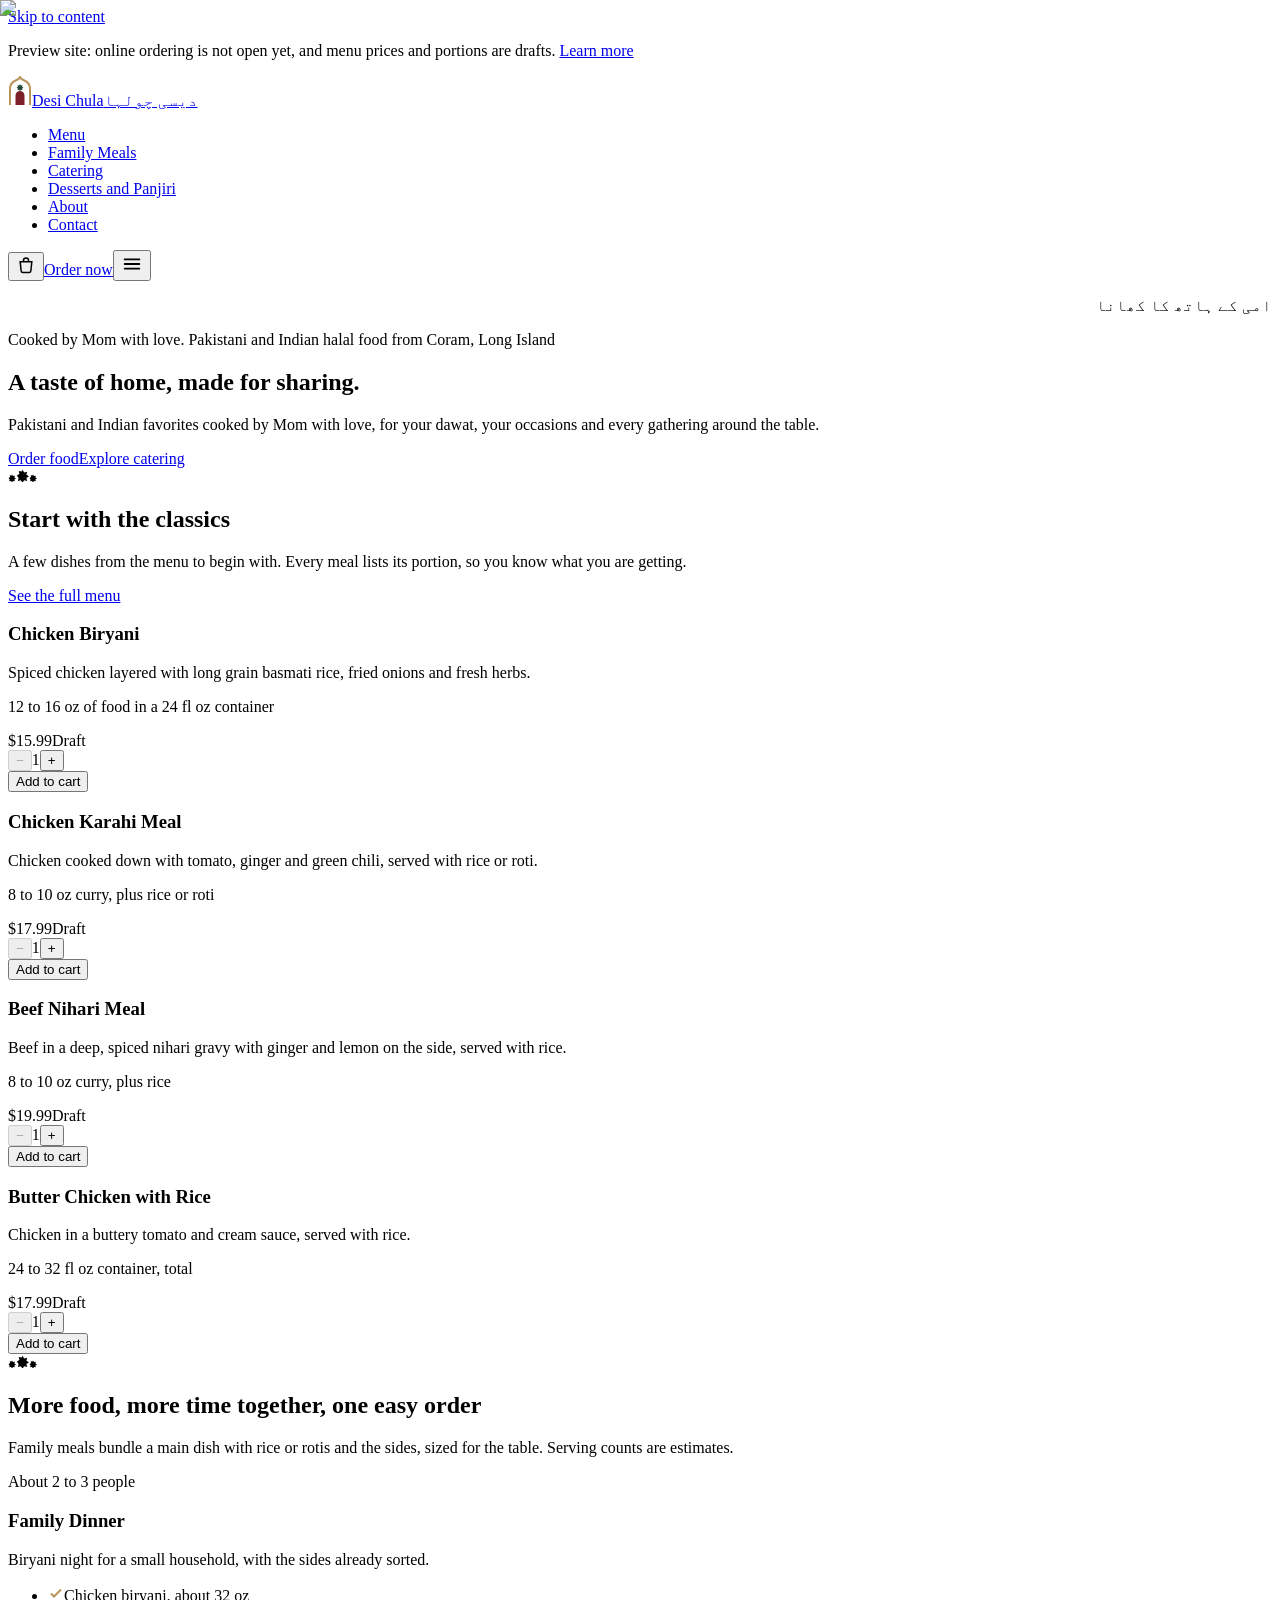
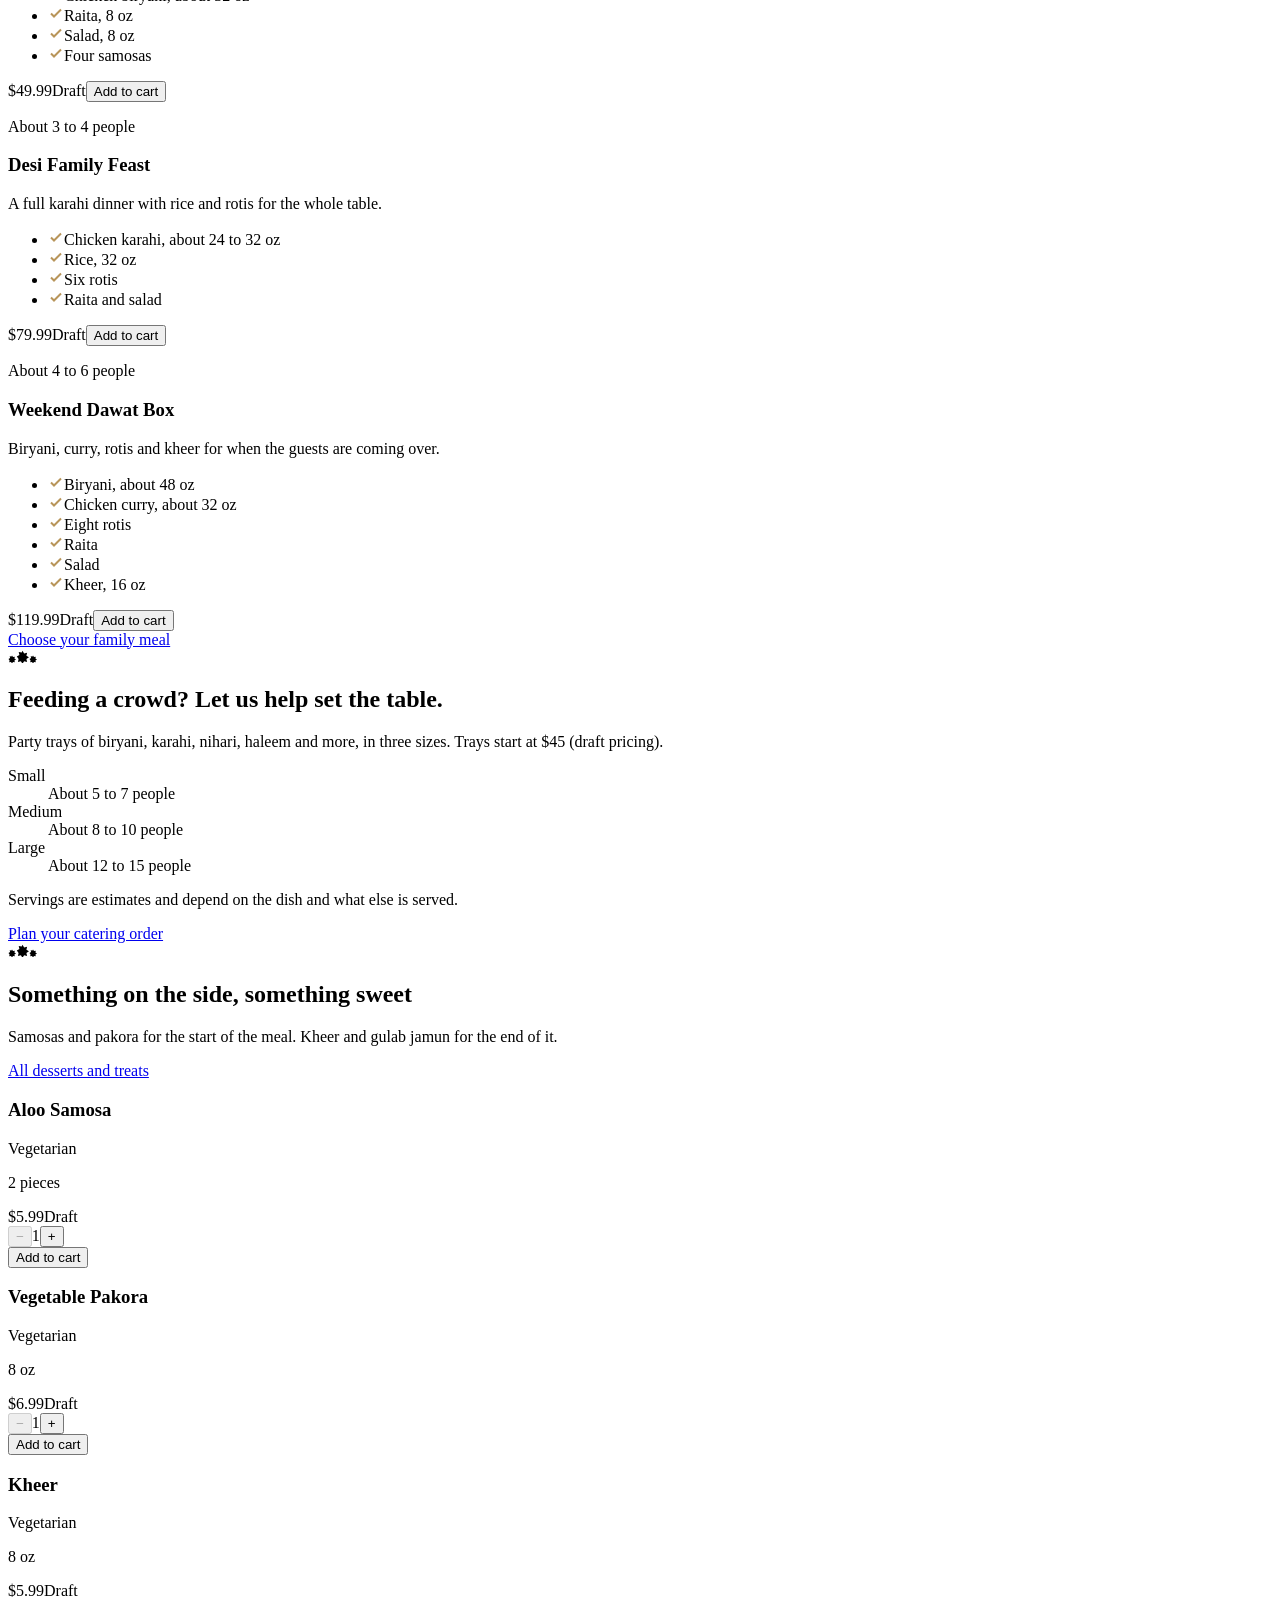
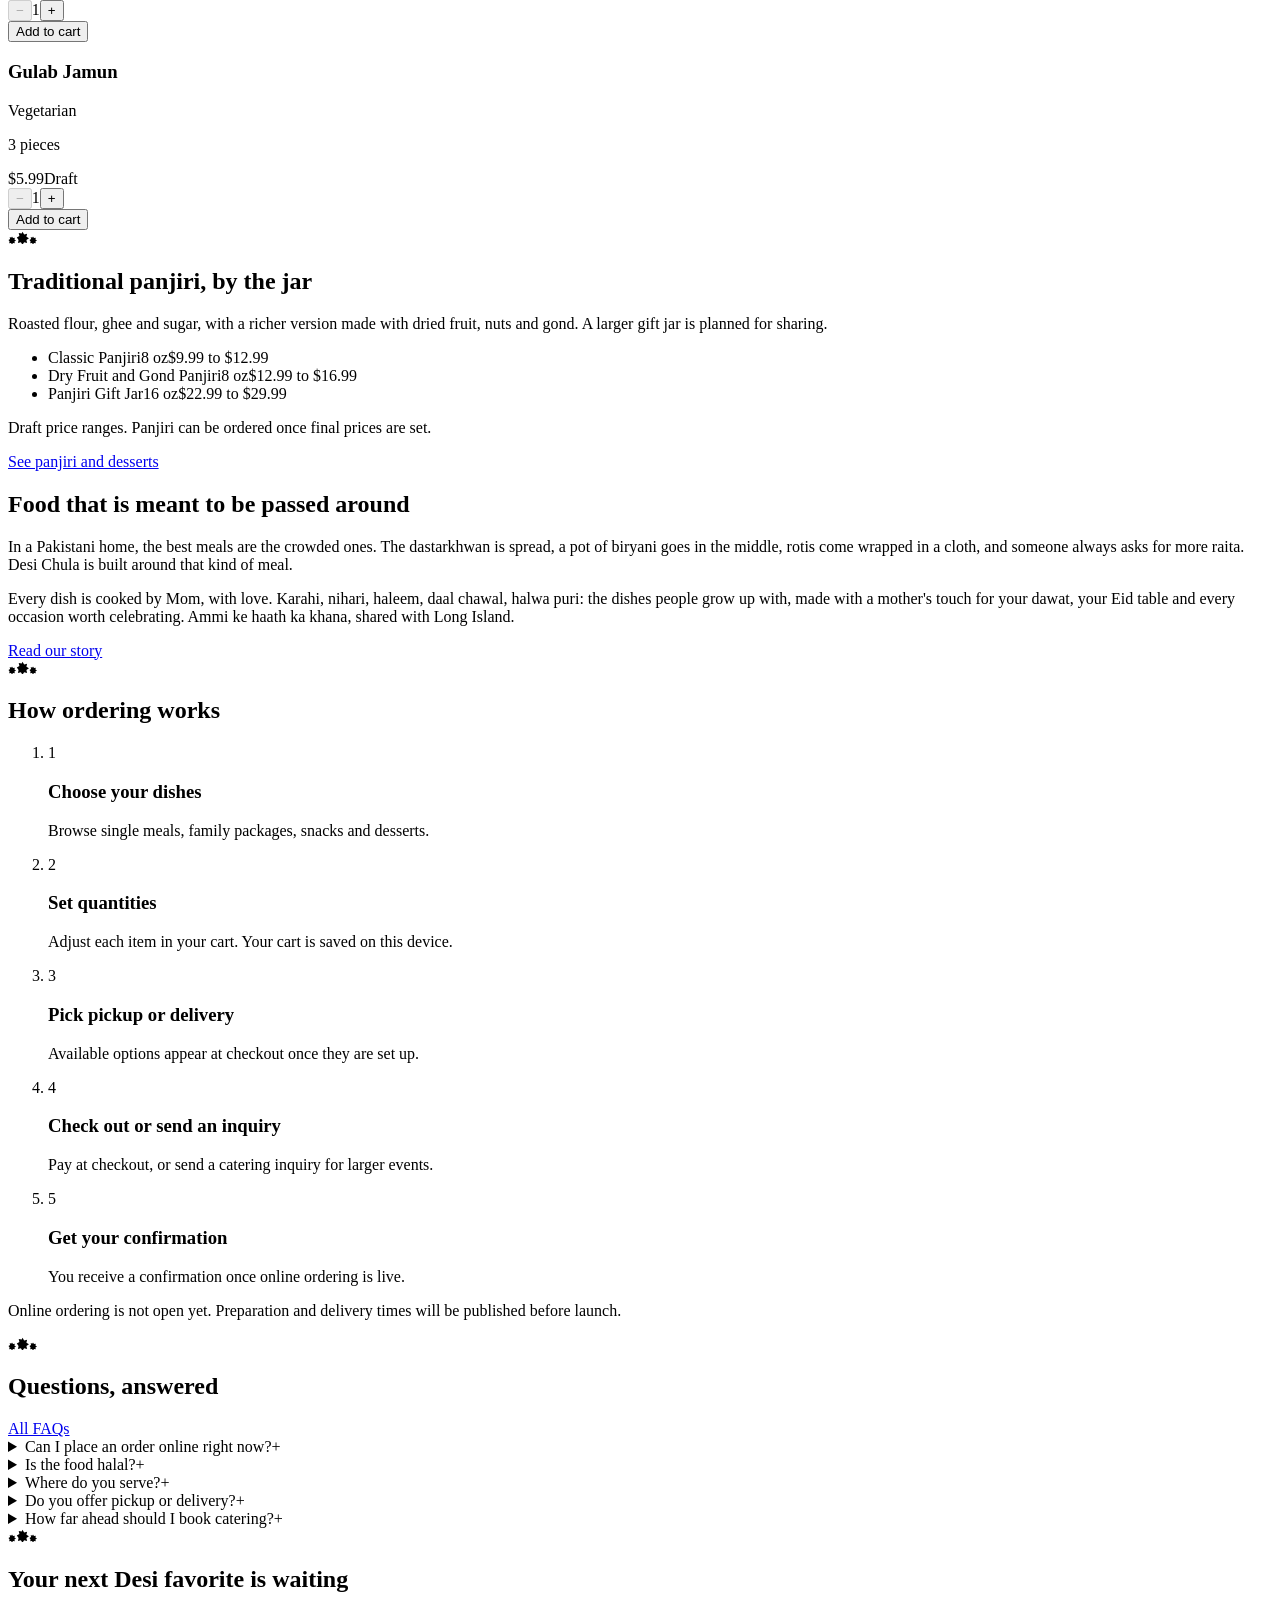
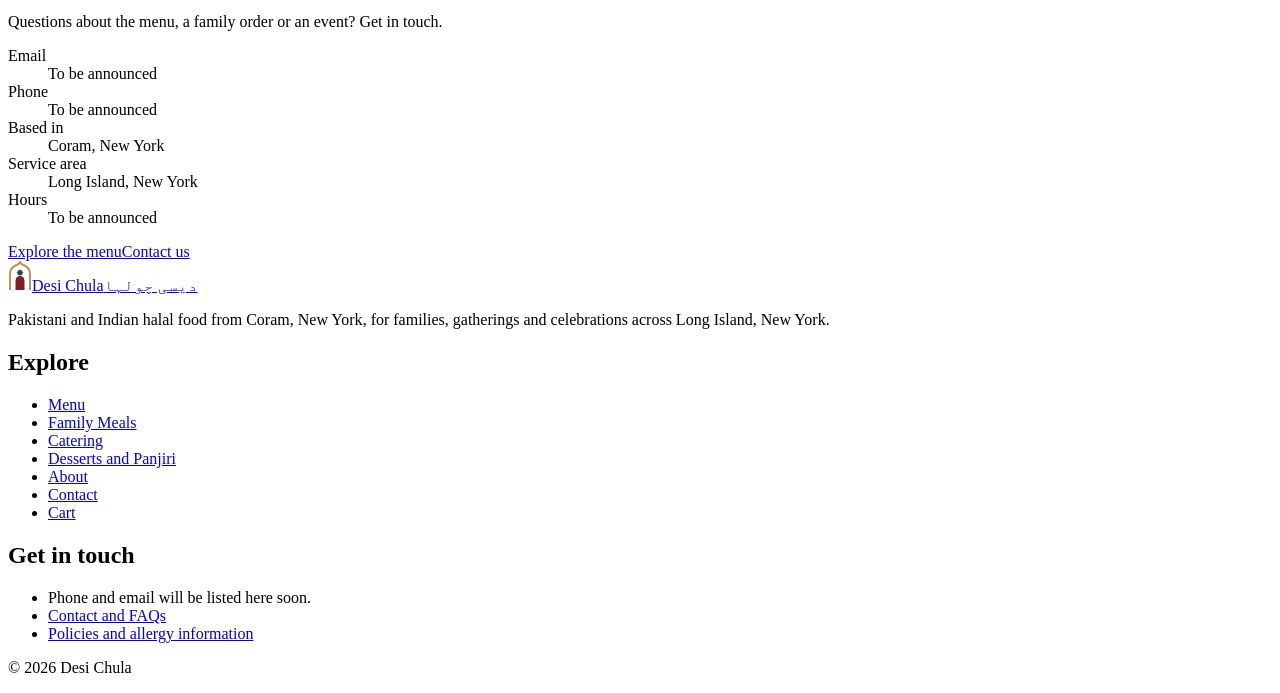
==== commit 488d02b6: "Mother touch: home page" ====
--- a/index.html
+++ b/index.html
@@ -1 +1 @@
-<!DOCTYPE html><!--smtJVlb_ROS_1hSL7I95A--><html lang="en"><head><meta charSet="utf-8"/><meta name="viewport" content="width=device-width, initial-scale=1"/><link rel="preload" as="image" href="/desi-chula/images/desi-chula-hero.webp"/><link rel="stylesheet" href="/desi-chula/_next/static/css/dac57bc6af5aae38.css" data-precedence="next"/><link rel="preload" as="script" fetchPriority="low" href="/desi-chula/_next/static/chunks/webpack-9d527624bad9315f.js"/><script src="/desi-chula/_next/static/chunks/4bd1b696-c023c6e3521b1417.js" async=""></script><script src="/desi-chula/_next/static/chunks/255-8b600e95c4859018.js" async=""></script><script src="/desi-chula/_next/static/chunks/main-app-452db012e260ad1e.js" async=""></script><script src="/desi-chula/_next/static/chunks/619-ba102abea3e3d0e4.js" async=""></script><script src="/desi-chula/_next/static/chunks/480-962e656b8b788db3.js" async=""></script><script src="/desi-chula/_next/static/chunks/app/layout-36edc96f3d652213.js" async=""></script><script src="/desi-chula/_next/static/chunks/356-c998671fb551673c.js" async=""></script><script src="/desi-chula/_next/static/chunks/940-4213da5ae212ab1b.js" async=""></script><script src="/desi-chula/_next/static/chunks/app/page-0f75cb971528e548.js" async=""></script><meta name="theme-color" content="#20252B"/><title>Pakistani and Indian Halal Food on Long Island</title><meta name="description" content="Biryani, karahi, nihari, family meal packages, party trays and traditional panjiri from Desi Chula in Coram, serving Long Island, New York."/><meta name="application-name" content="Desi Chula"/><meta name="robots" content="noindex, nofollow"/><meta property="og:title" content="Pakistani and Indian Halal Food on Long Island | Desi Chula"/><meta property="og:description" content="Biryani, karahi, nihari, family meal packages, party trays and traditional panjiri from Desi Chula in Coram, serving Long Island, New York."/><meta name="twitter:card" content="summary"/><meta name="twitter:title" content="Pakistani and Indian Halal Food on Long Island | Desi Chula"/><meta name="twitter:description" content="Biryani, karahi, nihari, family meal packages, party trays and traditional panjiri from Desi Chula in Coram, serving Long Island, New York."/><link rel="icon" href="/desi-chula/favicon.ico" type="image/x-icon" sizes="16x16"/><script src="/desi-chula/_next/static/chunks/polyfills-42372ed130431b0a.js" noModule=""></script></head><body class="flex min-h-screen flex-col antialiased"><div hidden=""><!--$--><!--/$--></div><a href="#main" class="sr-only z-[60] rounded-full bg-burgundy px-4 py-2 font-semibold text-white focus:not-sr-only focus:fixed focus:left-4 focus:top-4">Skip to content</a><div class="bg-charcoal text-cream"><p class="container-page py-2 text-center text-[0.82rem] leading-snug">Preview site: online ordering is not open yet, and menu prices and portions are drafts.<!-- --> <a class="font-semibold text-brass-light underline underline-offset-2" href="/desi-chula/contact/#faq">Learn more</a></p></div><header class="sticky top-0 z-40 border-b border-line/80 bg-cream/95 backdrop-blur-sm"><div class="container-page flex h-[4.25rem] items-center justify-between gap-4"><a class="inline-flex items-center gap-2.5 text-charcoal" aria-label="Desi Chula home" href="/desi-chula/"><svg width="24" height="30" viewBox="0 0 24 30" aria-hidden="true" class="shrink-0"><path d="M2 29V12.5C2 8 6 5 9 3.8C10.6 3.2 11.4 2.2 12 1C12.6 2.2 13.4 3.2 15 3.8C18 5 22 8 22 12.5V29" fill="none" stroke="#B8955A" stroke-width="2"></path><path d="M7.5 29v-9.5c0-2.5 2-4.5 4.5-4.5s4.5 2 4.5 4.5V29z" fill="#7B2029"></path><path d="M12 8.2l.9 1.4 1.6-.4-.4 1.6 1.4.9-1.4.9.4 1.6-1.6-.4-.9 1.4-.9-1.4-1.6.4.4-1.6-1.4-.9 1.4-.9-.4-1.6 1.6.4z" fill="#1E4A37"></path></svg><span class="flex items-baseline gap-2"><span class="font-display text-[1.55rem] leading-none tracking-[-0.01em]">Desi Chula</span><span lang="ur" class="urdu hidden text-[1.05rem] leading-none sm:inline text-emerald">دیسی چولہا</span></span></a><nav aria-label="Main" class="hidden lg:block"><ul class="flex items-center gap-7 text-[0.95rem] font-medium"><li><a class="py-2 transition-colors hover:text-burgundy text-charcoal" href="/desi-chula/menu/">Menu</a></li><li><a class="py-2 transition-colors hover:text-burgundy text-charcoal" href="/desi-chula/family-meals/">Family Meals</a></li><li><a class="py-2 transition-colors hover:text-burgundy text-charcoal" href="/desi-chula/catering/">Catering</a></li><li><a class="py-2 transition-colors hover:text-burgundy text-charcoal" href="/desi-chula/desserts/">Desserts and Panjiri</a></li><li><a class="py-2 transition-colors hover:text-burgundy text-charcoal" href="/desi-chula/about/">About</a></li><li><a class="py-2 transition-colors hover:text-burgundy text-charcoal" href="/desi-chula/contact/">Contact</a></li></ul></nav><div class="flex items-center gap-2"><button type="button" class="relative inline-flex h-11 w-11 items-center justify-center rounded-full text-charcoal hover:bg-cream-deep" aria-label="Open cart, 0 items"><svg width="20" height="20" viewBox="0 0 24 24" fill="none" aria-hidden="true"><path d="M5 8h14l-1.2 11.2a2 2 0 0 1-2 1.8H8.2a2 2 0 0 1-2-1.8L5 8Z" stroke="currentColor" stroke-width="1.8"></path><path d="M9 8V6.5a3 3 0 0 1 6 0V8" stroke="currentColor" stroke-width="1.8"></path></svg></button><a class="hidden min-h-11 items-center rounded-full bg-burgundy px-5 text-[0.95rem] font-semibold text-white hover:bg-burgundy-deep sm:inline-flex" href="/desi-chula/menu/">Order now</a><button type="button" class="inline-flex h-11 w-11 items-center justify-center rounded-full hover:bg-cream-deep lg:hidden" aria-expanded="false" aria-controls="mobile-nav" aria-label="Open menu"><svg width="22" height="22" viewBox="0 0 24 24" aria-hidden="true"><path d="M4 7h16M4 12h16M4 17h16" stroke="currentColor" stroke-width="2" stroke-linecap="round"></path></svg></button></div></div></header><main id="main" class="flex-1"><section class="pattern-khatam bg-charcoal text-cream" aria-labelledby="hero-title"><div class="container-page grid items-center gap-10 py-14 md:grid-cols-[1.05fr_1fr] md:py-20 lg:gap-16 lg:py-24"><div><p lang="ur" class="urdu text-left text-[1.35rem] text-brass-light" dir="rtl"><span dir="rtl">دسترخوان پر خوش آمدید</span></p><p class="mt-1 text-[0.95rem] font-semibold text-brass-light">Pakistani and Indian halal food from Coram, Long Island</p><h1 id="hero-title" class="display-1 mt-4">A taste of home, made for sharing.</h1><p class="lede mt-6 max-w-xl text-cream/80">Pakistani and Indian favorites, family meals, traditional treats and party trays, made for gathering around the table.</p><div class="mt-9 flex flex-wrap gap-3"><a class="inline-flex items-center justify-center gap-2 rounded-full px-6 py-3 text-[0.98rem] font-semibold transition-colors duration-150 disabled:cursor-not-allowed disabled:opacity-50 min-h-11 bg-burgundy text-white hover:bg-burgundy-deep " href="/desi-chula/menu/">Order food</a><a class="inline-flex items-center justify-center gap-2 rounded-full px-6 py-3 text-[0.98rem] font-semibold transition-colors duration-150 disabled:cursor-not-allowed disabled:opacity-50 min-h-11 border border-white/35 text-white hover:border-white hover:bg-white/10 " href="/desi-chula/catering/">Explore catering</a></div></div><div class="mx-auto w-full max-w-[20rem] md:max-w-[34rem]"><div class="relative overflow-hidden aspect-[4/5] arch "><img alt="A spread of biryani, karahi, rotis and raita on a table set for sharing" decoding="async" data-nimg="fill" class="object-cover" style="position:absolute;height:100%;width:100%;left:0;top:0;right:0;bottom:0;color:transparent" src="/desi-chula/images/desi-chula-hero.webp"/></div></div></div></section><section class="py-20 md:py-24" aria-labelledby="featured-title"><div class="container-page"><div class="flex flex-wrap items-end justify-between gap-6"><div class="max-w-2xl "><span aria-hidden="true" class="inline-flex items-center gap-2 text-brass mb-4"><svg width="8" height="8" viewBox="0 0 24 24" aria-hidden="true" class="opacity-70"><path d="M12 1.5l3 4.8 5.5-1.3-1.3 5.5 4.8 3-4.8 3 1.3 5.5-5.5-1.3-3 4.8-3-4.8-5.5 1.3 1.3-5.5L1.5 12l4.8-3L5 3.5l5.5 1.3z" fill="currentColor"></path></svg><svg width="13" height="13" viewBox="0 0 24 24" aria-hidden="true" class=""><path d="M12 1.5l3 4.8 5.5-1.3-1.3 5.5 4.8 3-4.8 3 1.3 5.5-5.5-1.3-3 4.8-3-4.8-5.5 1.3 1.3-5.5L1.5 12l4.8-3L5 3.5l5.5 1.3z" fill="currentColor"></path></svg><svg width="8" height="8" viewBox="0 0 24 24" aria-hidden="true" class="opacity-70"><path d="M12 1.5l3 4.8 5.5-1.3-1.3 5.5 4.8 3-4.8 3 1.3 5.5-5.5-1.3-3 4.8-3-4.8-5.5 1.3 1.3-5.5L1.5 12l4.8-3L5 3.5l5.5 1.3z" fill="currentColor"></path></svg></span><h2 id="featured-title" class="display-2 text-charcoal">Start with the classics</h2><p class="lede mt-4 text-muted">A few dishes from the menu to begin with. Every meal lists its portion, so you know what you are getting.</p></div><a class="font-semibold text-burgundy underline-offset-4 hover:underline" href="/desi-chula/menu/">See the full menu</a></div><div class="mt-12 grid gap-x-6 gap-y-8 sm:grid-cols-2 sm:gap-y-12 lg:grid-cols-4"><article class="grid h-full grid-cols-[6.5rem_1fr] gap-4 sm:flex sm:flex-col sm:gap-0" aria-labelledby="p-chicken-biryani"><div class="relative overflow-hidden aspect-square rounded-[14px] [&amp;_p:first-child]:max-sm:hidden"><img alt="Chicken biryani with saffron rice, fried onions and fresh herbs" loading="lazy" decoding="async" data-nimg="fill" class="object-cover" style="position:absolute;height:100%;width:100%;left:0;top:0;right:0;bottom:0;color:transparent" src="/desi-chula/images/chicken-biryani.webp"/></div><div class="flex min-w-0 flex-1 flex-col sm:pt-4"><div class="flex items-start justify-between gap-3"><h3 id="p-chicken-biryani" class="text-[1.35rem]">Chicken Biryani</h3></div><p class="mt-1.5 text-[0.95rem] text-muted">Spiced chicken layered with long grain basmati rice, fried onions and fresh herbs.</p><p class="mt-2 text-sm text-charcoal/80">12 to 16 oz of food in a 24 fl oz container</p><div class="mt-auto pt-3 sm:pt-4"><span class="inline-flex items-baseline gap-2 "><span class="price">$15.99</span><span class="draft-badge rounded-full border border-brass/60 px-2 py-px text-[0.68rem] font-semibold text-[#7a5e2b]" title="Draft price awaiting owner approval">Draft</span></span><div class="mt-3 flex flex-wrap items-center gap-3"><div class="inline-flex items-center rounded-full border border-charcoal/20 bg-white" role="group" aria-label="Chicken Biryani"><button type="button" class="h-8 w-8 text-base rounded-full font-semibold text-charcoal hover:bg-cream-deep disabled:opacity-35" disabled="" aria-label="Decrease quantity of Chicken Biryani"><span aria-hidden="true">−</span></button><output class="w-8 text-center text-sm font-semibold tabular-nums" aria-live="polite" aria-label="Quantity of Chicken Biryani">1</output><button type="button" class="h-8 w-8 text-base rounded-full font-semibold text-charcoal hover:bg-cream-deep disabled:opacity-35" aria-label="Increase quantity of Chicken Biryani"><span aria-hidden="true">+</span></button></div><button type="button" class="min-h-10 flex-1 rounded-full bg-burgundy px-4 text-sm font-semibold text-white transition-colors hover:bg-burgundy-deep">Add to cart</button></div></div></div></article><article class="grid h-full grid-cols-[6.5rem_1fr] gap-4 sm:flex sm:flex-col sm:gap-0" aria-labelledby="p-chicken-karahi-meal"><div class="relative overflow-hidden aspect-square rounded-[14px] [&amp;_p:first-child]:max-sm:hidden"><img alt="Chicken karahi in a steel karahi with tomato, ginger and green chili" loading="lazy" decoding="async" data-nimg="fill" class="object-cover" style="position:absolute;height:100%;width:100%;left:0;top:0;right:0;bottom:0;color:transparent" src="/desi-chula/images/chicken-karahi.webp"/></div><div class="flex min-w-0 flex-1 flex-col sm:pt-4"><div class="flex items-start justify-between gap-3"><h3 id="p-chicken-karahi-meal" class="text-[1.35rem]">Chicken Karahi Meal</h3></div><p class="mt-1.5 text-[0.95rem] text-muted">Chicken cooked down with tomato, ginger and green chili, served with rice or roti.</p><p class="mt-2 text-sm text-charcoal/80">8 to 10 oz curry, plus rice or roti</p><div class="mt-auto pt-3 sm:pt-4"><span class="inline-flex items-baseline gap-2 "><span class="price">$17.99</span><span class="draft-badge rounded-full border border-brass/60 px-2 py-px text-[0.68rem] font-semibold text-[#7a5e2b]" title="Draft price awaiting owner approval">Draft</span></span><div class="mt-3 flex flex-wrap items-center gap-3"><div class="inline-flex items-center rounded-full border border-charcoal/20 bg-white" role="group" aria-label="Chicken Karahi Meal"><button type="button" class="h-8 w-8 text-base rounded-full font-semibold text-charcoal hover:bg-cream-deep disabled:opacity-35" disabled="" aria-label="Decrease quantity of Chicken Karahi Meal"><span aria-hidden="true">−</span></button><output class="w-8 text-center text-sm font-semibold tabular-nums" aria-live="polite" aria-label="Quantity of Chicken Karahi Meal">1</output><button type="button" class="h-8 w-8 text-base rounded-full font-semibold text-charcoal hover:bg-cream-deep disabled:opacity-35" aria-label="Increase quantity of Chicken Karahi Meal"><span aria-hidden="true">+</span></button></div><button type="button" class="min-h-10 flex-1 rounded-full bg-burgundy px-4 text-sm font-semibold text-white transition-colors hover:bg-burgundy-deep">Add to cart</button></div></div></div></article><article class="grid h-full grid-cols-[6.5rem_1fr] gap-4 sm:flex sm:flex-col sm:gap-0" aria-labelledby="p-beef-nihari-meal"><div class="relative overflow-hidden aspect-square rounded-[14px] [&amp;_p:first-child]:max-sm:hidden"><img alt="Beef nihari topped with ginger, chili and lemon" loading="lazy" decoding="async" data-nimg="fill" class="object-cover" style="position:absolute;height:100%;width:100%;left:0;top:0;right:0;bottom:0;color:transparent" src="/desi-chula/images/beef-nihari.webp"/></div><div class="flex min-w-0 flex-1 flex-col sm:pt-4"><div class="flex items-start justify-between gap-3"><h3 id="p-beef-nihari-meal" class="text-[1.35rem]">Beef Nihari Meal</h3></div><p class="mt-1.5 text-[0.95rem] text-muted">Beef in a deep, spiced nihari gravy with ginger and lemon on the side, served with rice.</p><p class="mt-2 text-sm text-charcoal/80">8 to 10 oz curry, plus rice</p><div class="mt-auto pt-3 sm:pt-4"><span class="inline-flex items-baseline gap-2 "><span class="price">$19.99</span><span class="draft-badge rounded-full border border-brass/60 px-2 py-px text-[0.68rem] font-semibold text-[#7a5e2b]" title="Draft price awaiting owner approval">Draft</span></span><div class="mt-3 flex flex-wrap items-center gap-3"><div class="inline-flex items-center rounded-full border border-charcoal/20 bg-white" role="group" aria-label="Beef Nihari Meal"><button type="button" class="h-8 w-8 text-base rounded-full font-semibold text-charcoal hover:bg-cream-deep disabled:opacity-35" disabled="" aria-label="Decrease quantity of Beef Nihari Meal"><span aria-hidden="true">−</span></button><output class="w-8 text-center text-sm font-semibold tabular-nums" aria-live="polite" aria-label="Quantity of Beef Nihari Meal">1</output><button type="button" class="h-8 w-8 text-base rounded-full font-semibold text-charcoal hover:bg-cream-deep disabled:opacity-35" aria-label="Increase quantity of Beef Nihari Meal"><span aria-hidden="true">+</span></button></div><button type="button" class="min-h-10 flex-1 rounded-full bg-burgundy px-4 text-sm font-semibold text-white transition-colors hover:bg-burgundy-deep">Add to cart</button></div></div></div></article><article class="grid h-full grid-cols-[6.5rem_1fr] gap-4 sm:flex sm:flex-col sm:gap-0" aria-labelledby="p-butter-chicken-rice"><div class="relative overflow-hidden aspect-square rounded-[14px] [&amp;_p:first-child]:max-sm:hidden"><img alt="Butter chicken with rice" loading="lazy" decoding="async" data-nimg="fill" class="object-cover" style="position:absolute;height:100%;width:100%;left:0;top:0;right:0;bottom:0;color:transparent" src="/desi-chula/images/butter-chicken.webp"/></div><div class="flex min-w-0 flex-1 flex-col sm:pt-4"><div class="flex items-start justify-between gap-3"><h3 id="p-butter-chicken-rice" class="text-[1.35rem]">Butter Chicken with Rice</h3></div><p class="mt-1.5 text-[0.95rem] text-muted">Chicken in a buttery tomato and cream sauce, served with rice.</p><p class="mt-2 text-sm text-charcoal/80">24 to 32 fl oz container, total</p><div class="mt-auto pt-3 sm:pt-4"><span class="inline-flex items-baseline gap-2 "><span class="price">$17.99</span><span class="draft-badge rounded-full border border-brass/60 px-2 py-px text-[0.68rem] font-semibold text-[#7a5e2b]" title="Draft price awaiting owner approval">Draft</span></span><div class="mt-3 flex flex-wrap items-center gap-3"><div class="inline-flex items-center rounded-full border border-charcoal/20 bg-white" role="group" aria-label="Butter Chicken with Rice"><button type="button" class="h-8 w-8 text-base rounded-full font-semibold text-charcoal hover:bg-cream-deep disabled:opacity-35" disabled="" aria-label="Decrease quantity of Butter Chicken with Rice"><span aria-hidden="true">−</span></button><output class="w-8 text-center text-sm font-semibold tabular-nums" aria-live="polite" aria-label="Quantity of Butter Chicken with Rice">1</output><button type="button" class="h-8 w-8 text-base rounded-full font-semibold text-charcoal hover:bg-cream-deep disabled:opacity-35" aria-label="Increase quantity of Butter Chicken with Rice"><span aria-hidden="true">+</span></button></div><button type="button" class="min-h-10 flex-1 rounded-full bg-burgundy px-4 text-sm font-semibold text-white transition-colors hover:bg-burgundy-deep">Add to cart</button></div></div></div></article></div></div></section><section class="pattern-khatam-light bg-cream-deep py-20 md:py-24" aria-labelledby="family-title"><div class="container-page"><div class="max-w-2xl "><span aria-hidden="true" class="inline-flex items-center gap-2 text-brass mb-4"><svg width="8" height="8" viewBox="0 0 24 24" aria-hidden="true" class="opacity-70"><path d="M12 1.5l3 4.8 5.5-1.3-1.3 5.5 4.8 3-4.8 3 1.3 5.5-5.5-1.3-3 4.8-3-4.8-5.5 1.3 1.3-5.5L1.5 12l4.8-3L5 3.5l5.5 1.3z" fill="currentColor"></path></svg><svg width="13" height="13" viewBox="0 0 24 24" aria-hidden="true" class=""><path d="M12 1.5l3 4.8 5.5-1.3-1.3 5.5 4.8 3-4.8 3 1.3 5.5-5.5-1.3-3 4.8-3-4.8-5.5 1.3 1.3-5.5L1.5 12l4.8-3L5 3.5l5.5 1.3z" fill="currentColor"></path></svg><svg width="8" height="8" viewBox="0 0 24 24" aria-hidden="true" class="opacity-70"><path d="M12 1.5l3 4.8 5.5-1.3-1.3 5.5 4.8 3-4.8 3 1.3 5.5-5.5-1.3-3 4.8-3-4.8-5.5 1.3 1.3-5.5L1.5 12l4.8-3L5 3.5l5.5 1.3z" fill="currentColor"></path></svg></span><h2 id="family-title" class="display-2 text-charcoal">More food, more time together, one easy order</h2><p class="lede mt-4 text-muted">Family meals bundle a main dish with rice or rotis and the sides, sized for the table. Serving counts are estimates.</p></div><div class="mt-12 grid gap-6 lg:grid-cols-3"><article class="flex h-full flex-col overflow-hidden rounded-[22px] bg-white text-charcoal" aria-labelledby="pkg-family-dinner"><div class="relative overflow-hidden aspect-[3/2] rounded-[14px] rounded-none"><img alt="A family meal package laid out for several people" loading="lazy" decoding="async" data-nimg="fill" class="object-cover" style="position:absolute;height:100%;width:100%;left:0;top:0;right:0;bottom:0;color:transparent" src="/desi-chula/images/family-feast.webp"/></div><div class="flex flex-1 flex-col p-6 sm:p-7"><p class="text-sm font-semibold text-burgundy">About 2 to 3 people</p><h3 id="pkg-family-dinner" class="mt-1 text-[1.9rem]">Family Dinner</h3><p class="mt-2 text-muted">Biryani night for a small household, with the sides already sorted.</p><ul class="mt-5 space-y-2"><li class="flex gap-3 text-[0.97rem]"><svg width="16" height="16" viewBox="0 0 16 16" aria-hidden="true" class="mt-1 shrink-0"><path d="M3 8.5l3 3 7-7" fill="none" stroke="#B8955A" stroke-width="2"></path></svg>Chicken biryani, about 32 oz</li><li class="flex gap-3 text-[0.97rem]"><svg width="16" height="16" viewBox="0 0 16 16" aria-hidden="true" class="mt-1 shrink-0"><path d="M3 8.5l3 3 7-7" fill="none" stroke="#B8955A" stroke-width="2"></path></svg>Raita, 8 oz</li><li class="flex gap-3 text-[0.97rem]"><svg width="16" height="16" viewBox="0 0 16 16" aria-hidden="true" class="mt-1 shrink-0"><path d="M3 8.5l3 3 7-7" fill="none" stroke="#B8955A" stroke-width="2"></path></svg>Salad, 8 oz</li><li class="flex gap-3 text-[0.97rem]"><svg width="16" height="16" viewBox="0 0 16 16" aria-hidden="true" class="mt-1 shrink-0"><path d="M3 8.5l3 3 7-7" fill="none" stroke="#B8955A" stroke-width="2"></path></svg>Four samosas</li></ul><div class="mt-auto flex flex-wrap items-center justify-between gap-4 pt-7 "><span class="inline-flex items-baseline gap-2 text-xl"><span class="price">$49.99</span><span class="draft-badge rounded-full border border-brass/60 px-2 py-px text-[0.68rem] font-semibold text-[#7a5e2b]" title="Draft price awaiting owner approval">Draft</span></span><button type="button" class="min-h-11 rounded-full px-6 font-semibold transition-colors bg-burgundy text-white hover:bg-burgundy-deep">Add to cart</button></div></div></article><article class="flex h-full flex-col overflow-hidden rounded-[22px] bg-charcoal text-cream" aria-labelledby="pkg-desi-family-feast"><div class="relative overflow-hidden aspect-[3/2] rounded-[14px] rounded-none"><img alt="A family meal package laid out for several people" loading="lazy" decoding="async" data-nimg="fill" class="object-cover" style="position:absolute;height:100%;width:100%;left:0;top:0;right:0;bottom:0;color:transparent" src="/desi-chula/images/family-feast.webp"/></div><div class="flex flex-1 flex-col p-6 sm:p-7"><p class="text-sm font-semibold text-brass-light">About 3 to 4 people</p><h3 id="pkg-desi-family-feast" class="mt-1 text-[1.9rem]">Desi Family Feast</h3><p class="mt-2 text-cream/75">A full karahi dinner with rice and rotis for the whole table.</p><ul class="mt-5 space-y-2"><li class="flex gap-3 text-[0.97rem]"><svg width="16" height="16" viewBox="0 0 16 16" aria-hidden="true" class="mt-1 shrink-0"><path d="M3 8.5l3 3 7-7" fill="none" stroke="#B8955A" stroke-width="2"></path></svg>Chicken karahi, about 24 to 32 oz</li><li class="flex gap-3 text-[0.97rem]"><svg width="16" height="16" viewBox="0 0 16 16" aria-hidden="true" class="mt-1 shrink-0"><path d="M3 8.5l3 3 7-7" fill="none" stroke="#B8955A" stroke-width="2"></path></svg>Rice, 32 oz</li><li class="flex gap-3 text-[0.97rem]"><svg width="16" height="16" viewBox="0 0 16 16" aria-hidden="true" class="mt-1 shrink-0"><path d="M3 8.5l3 3 7-7" fill="none" stroke="#B8955A" stroke-width="2"></path></svg>Six rotis</li><li class="flex gap-3 text-[0.97rem]"><svg width="16" height="16" viewBox="0 0 16 16" aria-hidden="true" class="mt-1 shrink-0"><path d="M3 8.5l3 3 7-7" fill="none" stroke="#B8955A" stroke-width="2"></path></svg>Raita and salad</li></ul><div class="mt-auto flex flex-wrap items-center justify-between gap-4 pt-7 [&amp;_.price]:text-cream [&amp;_.draft-badge]:text-brass-light [&amp;_.text-muted]:text-cream/70"><span class="inline-flex items-baseline gap-2 text-xl"><span class="price">$79.99</span><span class="draft-badge rounded-full border border-brass/60 px-2 py-px text-[0.68rem] font-semibold text-[#7a5e2b]" title="Draft price awaiting owner approval">Draft</span></span><button type="button" class="min-h-11 rounded-full px-6 font-semibold transition-colors bg-cream text-charcoal hover:bg-white">Add to cart</button></div></div></article><article class="flex h-full flex-col overflow-hidden rounded-[22px] bg-white text-charcoal" aria-labelledby="pkg-weekend-dawat-box"><div class="relative overflow-hidden aspect-[3/2] rounded-[14px] rounded-none"><img alt="A family meal package laid out for several people" loading="lazy" decoding="async" data-nimg="fill" class="object-cover" style="position:absolute;height:100%;width:100%;left:0;top:0;right:0;bottom:0;color:transparent" src="/desi-chula/images/family-feast.webp"/></div><div class="flex flex-1 flex-col p-6 sm:p-7"><p class="text-sm font-semibold text-burgundy">About 4 to 6 people</p><h3 id="pkg-weekend-dawat-box" class="mt-1 text-[1.9rem]">Weekend Dawat Box</h3><p class="mt-2 text-muted">Biryani, curry, rotis and kheer for when the guests are coming over.</p><ul class="mt-5 space-y-2"><li class="flex gap-3 text-[0.97rem]"><svg width="16" height="16" viewBox="0 0 16 16" aria-hidden="true" class="mt-1 shrink-0"><path d="M3 8.5l3 3 7-7" fill="none" stroke="#B8955A" stroke-width="2"></path></svg>Biryani, about 48 oz</li><li class="flex gap-3 text-[0.97rem]"><svg width="16" height="16" viewBox="0 0 16 16" aria-hidden="true" class="mt-1 shrink-0"><path d="M3 8.5l3 3 7-7" fill="none" stroke="#B8955A" stroke-width="2"></path></svg>Chicken curry, about 32 oz</li><li class="flex gap-3 text-[0.97rem]"><svg width="16" height="16" viewBox="0 0 16 16" aria-hidden="true" class="mt-1 shrink-0"><path d="M3 8.5l3 3 7-7" fill="none" stroke="#B8955A" stroke-width="2"></path></svg>Eight rotis</li><li class="flex gap-3 text-[0.97rem]"><svg width="16" height="16" viewBox="0 0 16 16" aria-hidden="true" class="mt-1 shrink-0"><path d="M3 8.5l3 3 7-7" fill="none" stroke="#B8955A" stroke-width="2"></path></svg>Raita</li><li class="flex gap-3 text-[0.97rem]"><svg width="16" height="16" viewBox="0 0 16 16" aria-hidden="true" class="mt-1 shrink-0"><path d="M3 8.5l3 3 7-7" fill="none" stroke="#B8955A" stroke-width="2"></path></svg>Salad</li><li class="flex gap-3 text-[0.97rem]"><svg width="16" height="16" viewBox="0 0 16 16" aria-hidden="true" class="mt-1 shrink-0"><path d="M3 8.5l3 3 7-7" fill="none" stroke="#B8955A" stroke-width="2"></path></svg>Kheer, 16 oz</li></ul><div class="mt-auto flex flex-wrap items-center justify-between gap-4 pt-7 "><span class="inline-flex items-baseline gap-2 text-xl"><span class="price">$119.99</span><span class="draft-badge rounded-full border border-brass/60 px-2 py-px text-[0.68rem] font-semibold text-[#7a5e2b]" title="Draft price awaiting owner approval">Draft</span></span><button type="button" class="min-h-11 rounded-full px-6 font-semibold transition-colors bg-burgundy text-white hover:bg-burgundy-deep">Add to cart</button></div></div></article></div><div class="mt-10"><a class="inline-flex items-center justify-center gap-2 rounded-full px-6 py-3 text-[0.98rem] font-semibold transition-colors duration-150 disabled:cursor-not-allowed disabled:opacity-50 min-h-11 border border-charcoal/25 text-charcoal hover:border-charcoal hover:bg-white " href="/desi-chula/family-meals/">Choose your family meal</a></div></div></section><section class="pattern-khatam bg-charcoal py-20 text-cream md:py-24" aria-labelledby="catering-title"><div class="container-page grid items-center gap-12 lg:grid-cols-2"><div class="relative overflow-hidden aspect-[3/2] rounded-[14px] "><img alt="Large catering trays of biryani and curry" loading="lazy" decoding="async" data-nimg="fill" class="object-cover" style="position:absolute;height:100%;width:100%;left:0;top:0;right:0;bottom:0;color:transparent" src="/desi-chula/images/catering-trays.webp"/></div><div><div class="max-w-2xl "><span aria-hidden="true" class="inline-flex items-center gap-2 text-brass mb-4"><svg width="8" height="8" viewBox="0 0 24 24" aria-hidden="true" class="opacity-70"><path d="M12 1.5l3 4.8 5.5-1.3-1.3 5.5 4.8 3-4.8 3 1.3 5.5-5.5-1.3-3 4.8-3-4.8-5.5 1.3 1.3-5.5L1.5 12l4.8-3L5 3.5l5.5 1.3z" fill="currentColor"></path></svg><svg width="13" height="13" viewBox="0 0 24 24" aria-hidden="true" class=""><path d="M12 1.5l3 4.8 5.5-1.3-1.3 5.5 4.8 3-4.8 3 1.3 5.5-5.5-1.3-3 4.8-3-4.8-5.5 1.3 1.3-5.5L1.5 12l4.8-3L5 3.5l5.5 1.3z" fill="currentColor"></path></svg><svg width="8" height="8" viewBox="0 0 24 24" aria-hidden="true" class="opacity-70"><path d="M12 1.5l3 4.8 5.5-1.3-1.3 5.5 4.8 3-4.8 3 1.3 5.5-5.5-1.3-3 4.8-3-4.8-5.5 1.3 1.3-5.5L1.5 12l4.8-3L5 3.5l5.5 1.3z" fill="currentColor"></path></svg></span><h2 id="catering-title" class="display-2 text-cream">Feeding a crowd? Let us help set the table.</h2><p class="lede mt-4 text-cream/80">Party trays of biryani, karahi, nihari, haleem and more, in three sizes. Trays start at $45 (draft pricing).</p></div><dl class="mt-8 grid grid-cols-3 gap-3"><div class="rounded-2xl border border-white/15 p-4"><dt class="font-display text-2xl">Small</dt><dd class="mt-1 text-sm text-cream/75">About 5 to 7 people</dd></div><div class="rounded-2xl border border-white/15 p-4"><dt class="font-display text-2xl">Medium</dt><dd class="mt-1 text-sm text-cream/75">About 8 to 10 people</dd></div><div class="rounded-2xl border border-white/15 p-4"><dt class="font-display text-2xl">Large</dt><dd class="mt-1 text-sm text-cream/75">About 12 to 15 people</dd></div></dl><p class="mt-4 text-sm text-cream/65">Servings are estimates and depend on the dish and what else is served.</p><div class="mt-8"><a class="inline-flex items-center justify-center gap-2 rounded-full px-6 py-3 text-[0.98rem] font-semibold transition-colors duration-150 disabled:cursor-not-allowed disabled:opacity-50 min-h-11 bg-burgundy text-white hover:bg-burgundy-deep " href="/desi-chula/catering/">Plan your catering order</a></div></div></div></section><section class="py-20 md:py-24" aria-labelledby="snacks-title"><div class="container-page"><div class="flex flex-wrap items-end justify-between gap-6"><div class="max-w-2xl "><span aria-hidden="true" class="inline-flex items-center gap-2 text-brass mb-4"><svg width="8" height="8" viewBox="0 0 24 24" aria-hidden="true" class="opacity-70"><path d="M12 1.5l3 4.8 5.5-1.3-1.3 5.5 4.8 3-4.8 3 1.3 5.5-5.5-1.3-3 4.8-3-4.8-5.5 1.3 1.3-5.5L1.5 12l4.8-3L5 3.5l5.5 1.3z" fill="currentColor"></path></svg><svg width="13" height="13" viewBox="0 0 24 24" aria-hidden="true" class=""><path d="M12 1.5l3 4.8 5.5-1.3-1.3 5.5 4.8 3-4.8 3 1.3 5.5-5.5-1.3-3 4.8-3-4.8-5.5 1.3 1.3-5.5L1.5 12l4.8-3L5 3.5l5.5 1.3z" fill="currentColor"></path></svg><svg width="8" height="8" viewBox="0 0 24 24" aria-hidden="true" class="opacity-70"><path d="M12 1.5l3 4.8 5.5-1.3-1.3 5.5 4.8 3-4.8 3 1.3 5.5-5.5-1.3-3 4.8-3-4.8-5.5 1.3 1.3-5.5L1.5 12l4.8-3L5 3.5l5.5 1.3z" fill="currentColor"></path></svg></span><h2 id="snacks-title" class="display-2 text-charcoal">Something on the side, something sweet</h2><p class="lede mt-4 text-muted">Samosas and pakora for the start of the meal. Kheer and gulab jamun for the end of it.</p></div><a class="font-semibold text-burgundy underline-offset-4 hover:underline" href="/desi-chula/desserts/">All desserts and treats</a></div><div class="mt-12 grid gap-x-5 gap-y-8 sm:grid-cols-2 sm:gap-y-10 lg:grid-cols-4"><article class="grid h-full grid-cols-[6.5rem_1fr] gap-4 sm:flex sm:flex-col sm:gap-0" aria-labelledby="p-aloo-samosa"><div class="relative overflow-hidden aspect-square rounded-[14px] [&amp;_p:first-child]:max-sm:hidden"><img alt="Samosas and vegetable pakora with chutney" loading="lazy" decoding="async" data-nimg="fill" class="object-cover" style="position:absolute;height:100%;width:100%;left:0;top:0;right:0;bottom:0;color:transparent" src="/desi-chula/images/samosa-pakora.webp"/></div><div class="flex min-w-0 flex-1 flex-col sm:pt-4"><div class="flex items-start justify-between gap-3"><h3 id="p-aloo-samosa" class="text-[1.35rem]">Aloo Samosa</h3><span class="mt-1 shrink-0 rounded-full bg-tone-leaf/12 px-2 py-0.5 text-[0.7rem] font-semibold text-tone-leaf">Vegetarian</span></div><p class="mt-2 text-sm text-charcoal/80">2 pieces</p><div class="mt-auto pt-3 sm:pt-4"><span class="inline-flex items-baseline gap-2 "><span class="price">$5.99</span><span class="draft-badge rounded-full border border-brass/60 px-2 py-px text-[0.68rem] font-semibold text-[#7a5e2b]" title="Draft price awaiting owner approval">Draft</span></span><div class="mt-3 flex flex-wrap items-center gap-3"><div class="inline-flex items-center rounded-full border border-charcoal/20 bg-white" role="group" aria-label="Aloo Samosa"><button type="button" class="h-8 w-8 text-base rounded-full font-semibold text-charcoal hover:bg-cream-deep disabled:opacity-35" disabled="" aria-label="Decrease quantity of Aloo Samosa"><span aria-hidden="true">−</span></button><output class="w-8 text-center text-sm font-semibold tabular-nums" aria-live="polite" aria-label="Quantity of Aloo Samosa">1</output><button type="button" class="h-8 w-8 text-base rounded-full font-semibold text-charcoal hover:bg-cream-deep disabled:opacity-35" aria-label="Increase quantity of Aloo Samosa"><span aria-hidden="true">+</span></button></div><button type="button" class="min-h-10 flex-1 rounded-full bg-burgundy px-4 text-sm font-semibold text-white transition-colors hover:bg-burgundy-deep">Add to cart</button></div></div></div></article><article class="grid h-full grid-cols-[6.5rem_1fr] gap-4 sm:flex sm:flex-col sm:gap-0" aria-labelledby="p-vegetable-pakora"><div class="relative overflow-hidden aspect-square rounded-[14px] [&amp;_p:first-child]:max-sm:hidden"><img alt="Samosas and vegetable pakora with chutney" loading="lazy" decoding="async" data-nimg="fill" class="object-cover" style="position:absolute;height:100%;width:100%;left:0;top:0;right:0;bottom:0;color:transparent" src="/desi-chula/images/samosa-pakora.webp"/></div><div class="flex min-w-0 flex-1 flex-col sm:pt-4"><div class="flex items-start justify-between gap-3"><h3 id="p-vegetable-pakora" class="text-[1.35rem]">Vegetable Pakora</h3><span class="mt-1 shrink-0 rounded-full bg-tone-leaf/12 px-2 py-0.5 text-[0.7rem] font-semibold text-tone-leaf">Vegetarian</span></div><p class="mt-2 text-sm text-charcoal/80">8 oz</p><div class="mt-auto pt-3 sm:pt-4"><span class="inline-flex items-baseline gap-2 "><span class="price">$6.99</span><span class="draft-badge rounded-full border border-brass/60 px-2 py-px text-[0.68rem] font-semibold text-[#7a5e2b]" title="Draft price awaiting owner approval">Draft</span></span><div class="mt-3 flex flex-wrap items-center gap-3"><div class="inline-flex items-center rounded-full border border-charcoal/20 bg-white" role="group" aria-label="Vegetable Pakora"><button type="button" class="h-8 w-8 text-base rounded-full font-semibold text-charcoal hover:bg-cream-deep disabled:opacity-35" disabled="" aria-label="Decrease quantity of Vegetable Pakora"><span aria-hidden="true">−</span></button><output class="w-8 text-center text-sm font-semibold tabular-nums" aria-live="polite" aria-label="Quantity of Vegetable Pakora">1</output><button type="button" class="h-8 w-8 text-base rounded-full font-semibold text-charcoal hover:bg-cream-deep disabled:opacity-35" aria-label="Increase quantity of Vegetable Pakora"><span aria-hidden="true">+</span></button></div><button type="button" class="min-h-10 flex-1 rounded-full bg-burgundy px-4 text-sm font-semibold text-white transition-colors hover:bg-burgundy-deep">Add to cart</button></div></div></div></article><article class="grid h-full grid-cols-[6.5rem_1fr] gap-4 sm:flex sm:flex-col sm:gap-0" aria-labelledby="p-kheer"><div class="relative overflow-hidden aspect-square rounded-[14px] [&amp;_p:first-child]:max-sm:hidden"><img alt="Kheer and gajar ka halwa in small bowls" loading="lazy" decoding="async" data-nimg="fill" class="object-cover" style="position:absolute;height:100%;width:100%;left:0;top:0;right:0;bottom:0;color:transparent" src="/desi-chula/images/kheer-gajar-halwa.webp"/></div><div class="flex min-w-0 flex-1 flex-col sm:pt-4"><div class="flex items-start justify-between gap-3"><h3 id="p-kheer" class="text-[1.35rem]">Kheer</h3><span class="mt-1 shrink-0 rounded-full bg-tone-leaf/12 px-2 py-0.5 text-[0.7rem] font-semibold text-tone-leaf">Vegetarian</span></div><p class="mt-2 text-sm text-charcoal/80">8 oz</p><div class="mt-auto pt-3 sm:pt-4"><span class="inline-flex items-baseline gap-2 "><span class="price">$5.99</span><span class="draft-badge rounded-full border border-brass/60 px-2 py-px text-[0.68rem] font-semibold text-[#7a5e2b]" title="Draft price awaiting owner approval">Draft</span></span><div class="mt-3 flex flex-wrap items-center gap-3"><div class="inline-flex items-center rounded-full border border-charcoal/20 bg-white" role="group" aria-label="Kheer"><button type="button" class="h-8 w-8 text-base rounded-full font-semibold text-charcoal hover:bg-cream-deep disabled:opacity-35" disabled="" aria-label="Decrease quantity of Kheer"><span aria-hidden="true">−</span></button><output class="w-8 text-center text-sm font-semibold tabular-nums" aria-live="polite" aria-label="Quantity of Kheer">1</output><button type="button" class="h-8 w-8 text-base rounded-full font-semibold text-charcoal hover:bg-cream-deep disabled:opacity-35" aria-label="Increase quantity of Kheer"><span aria-hidden="true">+</span></button></div><button type="button" class="min-h-10 flex-1 rounded-full bg-burgundy px-4 text-sm font-semibold text-white transition-colors hover:bg-burgundy-deep">Add to cart</button></div></div></div></article><article class="grid h-full grid-cols-[6.5rem_1fr] gap-4 sm:flex sm:flex-col sm:gap-0" aria-labelledby="p-gulab-jamun"><div class="relative overflow-hidden aspect-square rounded-[14px] [&amp;_p:first-child]:max-sm:hidden"><img alt="Gulab jamun in syrup" loading="lazy" decoding="async" data-nimg="fill" class="object-cover" style="position:absolute;height:100%;width:100%;left:0;top:0;right:0;bottom:0;color:transparent" src="/desi-chula/images/gulab-jamun.webp"/></div><div class="flex min-w-0 flex-1 flex-col sm:pt-4"><div class="flex items-start justify-between gap-3"><h3 id="p-gulab-jamun" class="text-[1.35rem]">Gulab Jamun</h3><span class="mt-1 shrink-0 rounded-full bg-tone-leaf/12 px-2 py-0.5 text-[0.7rem] font-semibold text-tone-leaf">Vegetarian</span></div><p class="mt-2 text-sm text-charcoal/80">3 pieces</p><div class="mt-auto pt-3 sm:pt-4"><span class="inline-flex items-baseline gap-2 "><span class="price">$5.99</span><span class="draft-badge rounded-full border border-brass/60 px-2 py-px text-[0.68rem] font-semibold text-[#7a5e2b]" title="Draft price awaiting owner approval">Draft</span></span><div class="mt-3 flex flex-wrap items-center gap-3"><div class="inline-flex items-center rounded-full border border-charcoal/20 bg-white" role="group" aria-label="Gulab Jamun"><button type="button" class="h-8 w-8 text-base rounded-full font-semibold text-charcoal hover:bg-cream-deep disabled:opacity-35" disabled="" aria-label="Decrease quantity of Gulab Jamun"><span aria-hidden="true">−</span></button><output class="w-8 text-center text-sm font-semibold tabular-nums" aria-live="polite" aria-label="Quantity of Gulab Jamun">1</output><button type="button" class="h-8 w-8 text-base rounded-full font-semibold text-charcoal hover:bg-cream-deep disabled:opacity-35" aria-label="Increase quantity of Gulab Jamun"><span aria-hidden="true">+</span></button></div><button type="button" class="min-h-10 flex-1 rounded-full bg-burgundy px-4 text-sm font-semibold text-white transition-colors hover:bg-burgundy-deep">Add to cart</button></div></div></div></article></div></div></section><section class="bg-cream-deep py-20 md:py-24" aria-labelledby="panjiri-title"><div class="container-page grid items-center gap-12 md:grid-cols-[0.8fr_1fr] lg:gap-20"><div class="mx-auto w-full max-w-sm"><div class="relative overflow-hidden aspect-[4/5] arch "><img alt="Traditional panjiri with nuts in a glass jar" loading="lazy" decoding="async" data-nimg="fill" class="object-cover" style="position:absolute;height:100%;width:100%;left:0;top:0;right:0;bottom:0;color:transparent" src="/desi-chula/images/traditional-panjiri.webp"/></div></div><div><div class="max-w-2xl "><span aria-hidden="true" class="inline-flex items-center gap-2 text-brass mb-4"><svg width="8" height="8" viewBox="0 0 24 24" aria-hidden="true" class="opacity-70"><path d="M12 1.5l3 4.8 5.5-1.3-1.3 5.5 4.8 3-4.8 3 1.3 5.5-5.5-1.3-3 4.8-3-4.8-5.5 1.3 1.3-5.5L1.5 12l4.8-3L5 3.5l5.5 1.3z" fill="currentColor"></path></svg><svg width="13" height="13" viewBox="0 0 24 24" aria-hidden="true" class=""><path d="M12 1.5l3 4.8 5.5-1.3-1.3 5.5 4.8 3-4.8 3 1.3 5.5-5.5-1.3-3 4.8-3-4.8-5.5 1.3 1.3-5.5L1.5 12l4.8-3L5 3.5l5.5 1.3z" fill="currentColor"></path></svg><svg width="8" height="8" viewBox="0 0 24 24" aria-hidden="true" class="opacity-70"><path d="M12 1.5l3 4.8 5.5-1.3-1.3 5.5 4.8 3-4.8 3 1.3 5.5-5.5-1.3-3 4.8-3-4.8-5.5 1.3 1.3-5.5L1.5 12l4.8-3L5 3.5l5.5 1.3z" fill="currentColor"></path></svg></span><h2 id="panjiri-title" class="display-2 text-charcoal">Traditional panjiri, by the jar</h2><p class="lede mt-4 text-muted">Roasted flour, ghee and sugar, with a richer version made with dried fruit, nuts and gond. A larger gift jar is planned for sharing.</p></div><ul class="mt-8 divide-y divide-line border-y border-line"><li class="flex flex-wrap items-baseline justify-between gap-2 py-4"><span><span class="font-semibold">Classic Panjiri</span><span class="ml-2 text-sm text-muted">8 oz</span></span><span class="price">$9.99 to $12.99</span></li><li class="flex flex-wrap items-baseline justify-between gap-2 py-4"><span><span class="font-semibold">Dry Fruit and Gond Panjiri</span><span class="ml-2 text-sm text-muted">8 oz</span></span><span class="price">$12.99 to $16.99</span></li><li class="flex flex-wrap items-baseline justify-between gap-2 py-4"><span><span class="font-semibold">Panjiri Gift Jar</span><span class="ml-2 text-sm text-muted">16 oz</span></span><span class="price">$22.99 to $29.99</span></li></ul><p class="mt-3 text-sm text-muted">Draft price ranges. Panjiri can be ordered once final prices are set.</p><div class="mt-8"><a class="inline-flex items-center justify-center gap-2 rounded-full px-6 py-3 text-[0.98rem] font-semibold transition-colors duration-150 disabled:cursor-not-allowed disabled:opacity-50 min-h-11 border border-charcoal/25 text-charcoal hover:border-charcoal hover:bg-white " href="/desi-chula/desserts/#panjiri">See panjiri and desserts</a></div></div></div></section><section class="py-20 md:py-28" aria-labelledby="story-title"><div class="container-page grid items-center gap-12 lg:grid-cols-2 lg:gap-20"><div><h2 id="story-title" class="display-2">Food that is meant to be passed around</h2><p class="lede mt-5 text-charcoal/85">In a Pakistani home, the best meals are the crowded ones. The dastarkhwan is spread, a pot of biryani goes in the middle, rotis come wrapped in a cloth, and someone always asks for more raita. Desi Chula is built around that kind of meal.</p><p class="lede mt-5 text-charcoal/85">The menu sticks to the dishes people grow up with: karahi, nihari, haleem, daal chawal, halwa puri. Portions are listed plainly, family meals come with the sides sorted, and trays are sized for a crowd.</p><a class="mt-7 inline-block font-semibold text-burgundy underline-offset-4 hover:underline" href="/desi-chula/about/">Read our story</a></div><div class="relative overflow-hidden aspect-[16/9] rounded-[14px] "><img alt="Hands serving food from a shared platter at a family table" loading="lazy" decoding="async" data-nimg="fill" class="object-cover" style="position:absolute;height:100%;width:100%;left:0;top:0;right:0;bottom:0;color:transparent" src="/desi-chula/images/brand-story.webp"/></div></div></section><section class="pattern-khatam bg-emerald py-20 text-cream md:py-24" aria-labelledby="how-title"><div class="container-page"><div class="max-w-2xl "><span aria-hidden="true" class="inline-flex items-center gap-2 text-brass mb-4"><svg width="8" height="8" viewBox="0 0 24 24" aria-hidden="true" class="opacity-70"><path d="M12 1.5l3 4.8 5.5-1.3-1.3 5.5 4.8 3-4.8 3 1.3 5.5-5.5-1.3-3 4.8-3-4.8-5.5 1.3 1.3-5.5L1.5 12l4.8-3L5 3.5l5.5 1.3z" fill="currentColor"></path></svg><svg width="13" height="13" viewBox="0 0 24 24" aria-hidden="true" class=""><path d="M12 1.5l3 4.8 5.5-1.3-1.3 5.5 4.8 3-4.8 3 1.3 5.5-5.5-1.3-3 4.8-3-4.8-5.5 1.3 1.3-5.5L1.5 12l4.8-3L5 3.5l5.5 1.3z" fill="currentColor"></path></svg><svg width="8" height="8" viewBox="0 0 24 24" aria-hidden="true" class="opacity-70"><path d="M12 1.5l3 4.8 5.5-1.3-1.3 5.5 4.8 3-4.8 3 1.3 5.5-5.5-1.3-3 4.8-3-4.8-5.5 1.3 1.3-5.5L1.5 12l4.8-3L5 3.5l5.5 1.3z" fill="currentColor"></path></svg></span><h2 id="how-title" class="display-2 text-cream">How ordering works</h2></div><div class="mt-12"><ol class="relative grid gap-8 md:grid-cols-5 md:gap-6"><li class="relative flex gap-4 md:block"><span class="relative z-10 inline-flex h-[2.3rem] w-[2.3rem] shrink-0 items-center justify-center rounded-full border border-brass bg-emerald font-display text-lg text-brass-light">1</span><div class="md:mt-5"><h3 class="font-sans text-[1.05rem] font-semibold text-cream">Choose your dishes</h3><p class="mt-1.5 text-[0.95rem] text-cream/70">Browse single meals, family packages, snacks and desserts.</p></div></li><li class="relative flex gap-4 md:block"><span class="relative z-10 inline-flex h-[2.3rem] w-[2.3rem] shrink-0 items-center justify-center rounded-full border border-brass bg-emerald font-display text-lg text-brass-light">2</span><div class="md:mt-5"><h3 class="font-sans text-[1.05rem] font-semibold text-cream">Set quantities</h3><p class="mt-1.5 text-[0.95rem] text-cream/70">Adjust each item in your cart. Your cart is saved on this device.</p></div></li><li class="relative flex gap-4 md:block"><span class="relative z-10 inline-flex h-[2.3rem] w-[2.3rem] shrink-0 items-center justify-center rounded-full border border-brass bg-emerald font-display text-lg text-brass-light">3</span><div class="md:mt-5"><h3 class="font-sans text-[1.05rem] font-semibold text-cream">Pick pickup or delivery</h3><p class="mt-1.5 text-[0.95rem] text-cream/70">Available options appear at checkout once they are set up.</p></div></li><li class="relative flex gap-4 md:block"><span class="relative z-10 inline-flex h-[2.3rem] w-[2.3rem] shrink-0 items-center justify-center rounded-full border border-brass bg-emerald font-display text-lg text-brass-light">4</span><div class="md:mt-5"><h3 class="font-sans text-[1.05rem] font-semibold text-cream">Check out or send an inquiry</h3><p class="mt-1.5 text-[0.95rem] text-cream/70">Pay at checkout, or send a catering inquiry for larger events.</p></div></li><li class="relative flex gap-4 md:block"><span class="relative z-10 inline-flex h-[2.3rem] w-[2.3rem] shrink-0 items-center justify-center rounded-full border border-brass bg-emerald font-display text-lg text-brass-light">5</span><div class="md:mt-5"><h3 class="font-sans text-[1.05rem] font-semibold text-cream">Get your confirmation</h3><p class="mt-1.5 text-[0.95rem] text-cream/70">You receive a confirmation once online ordering is live.</p></div></li></ol></div><p class="mt-10 max-w-2xl text-sm text-cream/65">Online ordering is not open yet. Preparation and delivery times will be published before launch.</p></div></section><section class="py-20 md:py-24" aria-labelledby="faq-title"><div class="container-page grid gap-10 lg:grid-cols-[0.8fr_1.2fr] lg:gap-16"><div><div class="max-w-2xl "><span aria-hidden="true" class="inline-flex items-center gap-2 text-brass mb-4"><svg width="8" height="8" viewBox="0 0 24 24" aria-hidden="true" class="opacity-70"><path d="M12 1.5l3 4.8 5.5-1.3-1.3 5.5 4.8 3-4.8 3 1.3 5.5-5.5-1.3-3 4.8-3-4.8-5.5 1.3 1.3-5.5L1.5 12l4.8-3L5 3.5l5.5 1.3z" fill="currentColor"></path></svg><svg width="13" height="13" viewBox="0 0 24 24" aria-hidden="true" class=""><path d="M12 1.5l3 4.8 5.5-1.3-1.3 5.5 4.8 3-4.8 3 1.3 5.5-5.5-1.3-3 4.8-3-4.8-5.5 1.3 1.3-5.5L1.5 12l4.8-3L5 3.5l5.5 1.3z" fill="currentColor"></path></svg><svg width="8" height="8" viewBox="0 0 24 24" aria-hidden="true" class="opacity-70"><path d="M12 1.5l3 4.8 5.5-1.3-1.3 5.5 4.8 3-4.8 3 1.3 5.5-5.5-1.3-3 4.8-3-4.8-5.5 1.3 1.3-5.5L1.5 12l4.8-3L5 3.5l5.5 1.3z" fill="currentColor"></path></svg></span><h2 id="faq-title" class="display-2 text-charcoal">Questions, answered</h2></div><a class="mt-6 inline-block font-semibold text-burgundy underline-offset-4 hover:underline" href="/desi-chula/contact/#faq">All FAQs</a></div><div class="divide-y divide-line border-y border-line"><details class="group py-1"><summary class="flex cursor-pointer list-none items-center justify-between gap-6 py-4 text-left text-[1.05rem] font-semibold marker:hidden [&amp;::-webkit-details-marker]:hidden">Can I place an order online right now?<span aria-hidden="true" class="inline-flex h-8 w-8 shrink-0 items-center justify-center rounded-full border border-charcoal/20 text-lg transition-transform group-open:rotate-45">+</span></summary><p class="max-w-3xl pb-5 text-muted">Not yet. This is a preview of the new Desi Chula site. You can build a cart and look around, but checkout runs in demo mode: no order is sent and no payment is taken. Online ordering opens once pickup, delivery and payment are set up.</p></details><details class="group py-1"><summary class="flex cursor-pointer list-none items-center justify-between gap-6 py-4 text-left text-[1.05rem] font-semibold marker:hidden [&amp;::-webkit-details-marker]:hidden">Is the food halal?<span aria-hidden="true" class="inline-flex h-8 w-8 shrink-0 items-center justify-center rounded-full border border-charcoal/20 text-lg transition-transform group-open:rotate-45">+</span></summary><p class="max-w-3xl pb-5 text-muted">Yes. Desi Chula is a halal food business. Details about meat suppliers will be listed here once they are confirmed.</p></details><details class="group py-1"><summary class="flex cursor-pointer list-none items-center justify-between gap-6 py-4 text-left text-[1.05rem] font-semibold marker:hidden [&amp;::-webkit-details-marker]:hidden">Where do you serve?<span aria-hidden="true" class="inline-flex h-8 w-8 shrink-0 items-center justify-center rounded-full border border-charcoal/20 text-lg transition-transform group-open:rotate-45">+</span></summary><p class="max-w-3xl pb-5 text-muted">Desi Chula plans to serve customers across Long Island, New York. The exact towns and any delivery radius will be listed here once they are confirmed.</p></details><details class="group py-1"><summary class="flex cursor-pointer list-none items-center justify-between gap-6 py-4 text-left text-[1.05rem] font-semibold marker:hidden [&amp;::-webkit-details-marker]:hidden">Do you offer pickup or delivery?<span aria-hidden="true" class="inline-flex h-8 w-8 shrink-0 items-center justify-center rounded-full border border-charcoal/20 text-lg transition-transform group-open:rotate-45">+</span></summary><p class="max-w-3xl pb-5 text-muted">Pickup and delivery details, including times and any fees, will be published here before ordering opens.</p></details><details class="group py-1"><summary class="flex cursor-pointer list-none items-center justify-between gap-6 py-4 text-left text-[1.05rem] font-semibold marker:hidden [&amp;::-webkit-details-marker]:hidden">How far ahead should I book catering?<span aria-hidden="true" class="inline-flex h-8 w-8 shrink-0 items-center justify-center rounded-full border border-charcoal/20 text-lg transition-transform group-open:rotate-45">+</span></summary><p class="max-w-3xl pb-5 text-muted">The earlier the better. Catering lead times are being finalized. Send an inquiry with your event date and the team will confirm what is possible. An inquiry is not a confirmed booking.</p></details></div></div></section><section class="bg-cream-deep py-20 md:py-24" aria-labelledby="contact-title"><div class="container-page grid gap-10 md:grid-cols-2 md:items-center"><div class="max-w-2xl "><span aria-hidden="true" class="inline-flex items-center gap-2 text-brass mb-4"><svg width="8" height="8" viewBox="0 0 24 24" aria-hidden="true" class="opacity-70"><path d="M12 1.5l3 4.8 5.5-1.3-1.3 5.5 4.8 3-4.8 3 1.3 5.5-5.5-1.3-3 4.8-3-4.8-5.5 1.3 1.3-5.5L1.5 12l4.8-3L5 3.5l5.5 1.3z" fill="currentColor"></path></svg><svg width="13" height="13" viewBox="0 0 24 24" aria-hidden="true" class=""><path d="M12 1.5l3 4.8 5.5-1.3-1.3 5.5 4.8 3-4.8 3 1.3 5.5-5.5-1.3-3 4.8-3-4.8-5.5 1.3 1.3-5.5L1.5 12l4.8-3L5 3.5l5.5 1.3z" fill="currentColor"></path></svg><svg width="8" height="8" viewBox="0 0 24 24" aria-hidden="true" class="opacity-70"><path d="M12 1.5l3 4.8 5.5-1.3-1.3 5.5 4.8 3-4.8 3 1.3 5.5-5.5-1.3-3 4.8-3-4.8-5.5 1.3 1.3-5.5L1.5 12l4.8-3L5 3.5l5.5 1.3z" fill="currentColor"></path></svg></span><h2 id="contact-title" class="display-2 text-charcoal">Your next Desi favorite is waiting</h2><p class="lede mt-4 text-muted">Questions about the menu, a family order or an event? Get in touch.</p></div><div class="rounded-[22px] bg-white p-7"><dl class="space-y-3"><div class="grid grid-cols-[7rem_1fr] gap-3"><dt class="font-semibold">Email</dt><dd class="text-muted">To be announced</dd></div><div class="grid grid-cols-[7rem_1fr] gap-3"><dt class="font-semibold">Phone</dt><dd class="text-muted">To be announced</dd></div><div class="grid grid-cols-[7rem_1fr] gap-3"><dt class="font-semibold">Based in</dt><dd class="">Coram, New York</dd></div><div class="grid grid-cols-[7rem_1fr] gap-3"><dt class="font-semibold">Service area</dt><dd class="">Long Island, New York</dd></div><div class="grid grid-cols-[7rem_1fr] gap-3"><dt class="font-semibold">Hours</dt><dd class="text-muted">To be announced</dd></div></dl><div class="mt-6 flex flex-wrap gap-3"><a class="inline-flex items-center justify-center gap-2 rounded-full px-6 py-3 text-[0.98rem] font-semibold transition-colors duration-150 disabled:cursor-not-allowed disabled:opacity-50 min-h-11 bg-burgundy text-white hover:bg-burgundy-deep " href="/desi-chula/menu/">Explore the menu</a><a class="inline-flex items-center justify-center gap-2 rounded-full px-6 py-3 text-[0.98rem] font-semibold transition-colors duration-150 disabled:cursor-not-allowed disabled:opacity-50 min-h-11 border border-charcoal/25 text-charcoal hover:border-charcoal hover:bg-white " href="/desi-chula/contact/">Contact us</a></div></div></div></section><!--$--><!--/$--></main><footer class="pattern-khatam bg-charcoal text-cream"><div class="container-page grid gap-12 py-16 md:grid-cols-[1.4fr_1fr_1fr]"><div><a class="inline-flex items-center gap-2.5 text-cream" aria-label="Desi Chula home" href="/desi-chula/"><svg width="24" height="30" viewBox="0 0 24 30" aria-hidden="true" class="shrink-0"><path d="M2 29V12.5C2 8 6 5 9 3.8C10.6 3.2 11.4 2.2 12 1C12.6 2.2 13.4 3.2 15 3.8C18 5 22 8 22 12.5V29" fill="none" stroke="#B8955A" stroke-width="2"></path><path d="M7.5 29v-9.5c0-2.5 2-4.5 4.5-4.5s4.5 2 4.5 4.5V29z" fill="#7B2029"></path><path d="M12 8.2l.9 1.4 1.6-.4-.4 1.6 1.4.9-1.4.9.4 1.6-1.6-.4-.9 1.4-.9-1.4-1.6.4.4-1.6-1.4-.9 1.4-.9-.4-1.6 1.6.4z" fill="#1E4A37"></path></svg><span class="flex items-baseline gap-2"><span class="font-display text-[1.55rem] leading-none tracking-[-0.01em]">Desi Chula</span><span lang="ur" class="urdu hidden text-[1.05rem] leading-none sm:inline text-brass-light">دیسی چولہا</span></span></a><p class="mt-4 max-w-sm text-cream/75">Pakistani and Indian halal food from <!-- -->Coram, New York<!-- -->, for families, gatherings and celebrations across <!-- -->Long Island, New York<!-- -->.</p></div><nav aria-label="Footer"><h2 class="font-sans text-sm font-semibold text-brass-light">Explore</h2><ul class="mt-4 space-y-2.5"><li><a class="text-cream/85 hover:text-white" href="/desi-chula/menu/">Menu</a></li><li><a class="text-cream/85 hover:text-white" href="/desi-chula/family-meals/">Family Meals</a></li><li><a class="text-cream/85 hover:text-white" href="/desi-chula/catering/">Catering</a></li><li><a class="text-cream/85 hover:text-white" href="/desi-chula/desserts/">Desserts and Panjiri</a></li><li><a class="text-cream/85 hover:text-white" href="/desi-chula/about/">About</a></li><li><a class="text-cream/85 hover:text-white" href="/desi-chula/contact/">Contact</a></li><li><a class="text-cream/85 hover:text-white" href="/desi-chula/cart/">Cart</a></li></ul></nav><div><h2 class="font-sans text-sm font-semibold text-brass-light">Get in touch</h2><ul class="mt-4 space-y-2.5 text-cream/85"><li>Phone and email will be listed here soon.</li><li><a class="hover:text-white" href="/desi-chula/contact/">Contact and FAQs</a></li><li><a class="hover:text-white" href="/desi-chula/contact/#policies">Policies and allergy information</a></li></ul></div></div><div class="border-t border-white/10"><p class="container-page py-6 text-sm text-cream/60">© <!-- -->2026<!-- --> <!-- -->Desi Chula</p></div></footer><script type="application/ld+json">{"@context":"https://schema.org","@type":"Organization","name":"Desi Chula","description":"Pakistani and Indian halal food in Long Island, New York.","address":{"@type":"PostalAddress","addressLocality":"Coram","addressRegion":"NY","addressCountry":"US"},"areaServed":"Long Island, New York"}</script><script src="/desi-chula/_next/static/chunks/webpack-9d527624bad9315f.js" id="_R_" async=""></script><script>(self.__next_f=self.__next_f||[]).push([0])</script><script>self.__next_f.push([1,"1:\"$Sreact.fragment\"\n2:I[3790,[\"619\",\"static/chunks/619-ba102abea3e3d0e4.js\",\"480\",\"static/chunks/480-962e656b8b788db3.js\",\"177\",\"static/chunks/app/layout-36edc96f3d652213.js\"],\"CartProvider\"]\n3:I[2619,[\"619\",\"static/chunks/619-ba102abea3e3d0e4.js\",\"356\",\"static/chunks/356-c998671fb551673c.js\",\"480\",\"static/chunks/480-962e656b8b788db3.js\",\"940\",\"static/chunks/940-4213da5ae212ab1b.js\",\"974\",\"static/chunks/app/page-0f75cb971528e548.js\"],\"\"]\n4:I[1002,[\"619\",\"static/chunks/619-ba102abea3e3d0e4.js\",\"480\",\"static/chunks/480-962e656b8b788db3.js\",\"177\",\"static/chunks/app/layout-36edc96f3d652213.js\"],\"SiteHeader\"]\n5:I[9766,[],\"\"]\n6:I[8924,[],\"\"]\nf:I[7150,[],\"\"]\n:HL[\"/desi-chula/_next/static/css/dac57bc6af5aae38.css\",\"style\"]\n"])</script><script>self.__next_f.push([1,"0:{\"P\":null,\"b\":\"smtJVlb-ROS-1hSL7I95A\",\"p\":\"/desi-chula\",\"c\":[\"\",\"\"],\"i\":false,\"f\":[[[\"\",{\"children\":[\"__PAGE__\",{}]},\"$undefined\",\"$undefined\",true],[\"\",[\"$\",\"$1\",\"c\",{\"children\":[[[\"$\",\"link\",\"0\",{\"rel\":\"stylesheet\",\"href\":\"/desi-chula/_next/static/css/dac57bc6af5aae38.css\",\"precedence\":\"next\",\"crossOrigin\":\"$undefined\",\"nonce\":\"$undefined\"}]],[\"$\",\"html\",null,{\"lang\":\"en\",\"children\":[\"$\",\"body\",null,{\"className\":\"flex min-h-screen flex-col antialiased\",\"children\":[[\"$\",\"a\",null,{\"href\":\"#main\",\"className\":\"sr-only z-[60] rounded-full bg-burgundy px-4 py-2 font-semibold text-white focus:not-sr-only focus:fixed focus:left-4 focus:top-4\",\"children\":\"Skip to content\"}],[\"$\",\"$L2\",null,{\"children\":[[\"$\",\"div\",null,{\"className\":\"bg-charcoal text-cream\",\"children\":[\"$\",\"p\",null,{\"className\":\"container-page py-2 text-center text-[0.82rem] leading-snug\",\"children\":[\"Preview site: online ordering is not open yet, and menu prices and portions are drafts.\",\" \",[\"$\",\"$L3\",null,{\"href\":\"/contact#faq\",\"className\":\"font-semibold text-brass-light underline underline-offset-2\",\"children\":\"Learn more\"}]]}]}],[\"$\",\"$L4\",null,{}],[\"$\",\"main\",null,{\"id\":\"main\",\"className\":\"flex-1\",\"children\":[\"$\",\"$L5\",null,{\"parallelRouterKey\":\"children\",\"error\":\"$undefined\",\"errorStyles\":\"$undefined\",\"errorScripts\":\"$undefined\",\"template\":[\"$\",\"$L6\",null,{}],\"templateStyles\":\"$undefined\",\"templateScripts\":\"$undefined\",\"notFound\":[[\"$\",\"div\",null,{\"className\":\"container-page py-24 text-center\",\"children\":[[\"$\",\"h1\",null,{\"className\":\"display-1\",\"children\":\"This page is not on the menu\"}],[\"$\",\"p\",null,{\"className\":\"lede mx-auto mt-5 max-w-lg text-muted\",\"children\":\"The link may be old or mistyped. Here are a few places to start.\"}],[\"$\",\"div\",null,{\"className\":\"mt-8 flex flex-wrap justify-center gap-3\",\"children\":[[\"$\",\"$L3\",null,{\"href\":\"/\",\"className\":\"inline-flex min-h-11 items-center rounded-full bg-burgundy px-6 font-semibold text-white\",\"children\":\"Go home\"}],[\"$\",\"$L3\",null,{\"href\":\"/menu\",\"className\":\"inline-flex min-h-11 items-center rounded-full border border-charcoal/25 px-6 font-semibold\",\"children\":\"See the menu\"}]]}]]}],[]],\"forbidden\":\"$undefined\",\"unauthorized\":\"$undefined\"}]}],[\"$\",\"footer\",null,{\"className\":\"pattern-khatam bg-charcoal text-cream\",\"children\":[[\"$\",\"div\",null,{\"className\":\"container-page grid gap-12 py-16 md:grid-cols-[1.4fr_1fr_1fr]\",\"children\":[[\"$\",\"div\",null,{\"children\":[[\"$\",\"$L3\",null,{\"href\":\"/\",\"className\":\"inline-flex items-center gap-2.5 text-cream\",\"aria-label\":\"Desi Chula home\",\"children\":[[\"$\",\"svg\",null,{\"width\":\"24\",\"height\":\"30\",\"viewBox\":\"0 0 24 30\",\"aria-hidden\":true,\"className\":\"shrink-0\",\"children\":[[\"$\",\"path\",null,{\"d\":\"M2 29V12.5C2 8 6 5 9 3.8C10.6 3.2 11.4 2.2 12 1C12.6 2.2 13.4 3.2 15 3.8C18 5 22 8 22 12.5V29\",\"fill\":\"none\",\"stroke\":\"#B8955A\",\"strokeWidth\":\"2\"}],[\"$\",\"path\",null,{\"d\":\"M7.5 29v-9.5c0-2.5 2-4.5 4.5-4.5s4.5 2 4.5 4.5V29z\",\"fill\":\"#7B2029\"}],[\"$\",\"path\",null,{\"d\":\"M12 8.2l.9 1.4 1.6-.4-.4 1.6 1.4.9-1.4.9.4 1.6-1.6-.4-.9 1.4-.9-1.4-1.6.4.4-1.6-1.4-.9 1.4-.9-.4-1.6 1.6.4z\",\"fill\":\"#1E4A37\"}]]}],[\"$\",\"span\",null,{\"className\":\"flex items-baseline gap-2\",\"children\":[[\"$\",\"span\",null,{\"className\":\"font-display text-[1.55rem] leading-none tracking-[-0.01em]\",\"children\":\"Desi Chula\"}],[\"$\",\"span\",null,{\"lang\":\"ur\",\"className\":\"urdu hidden text-[1.05rem] leading-none sm:inline text-brass-light\",\"children\":\"دیسی چولہا\"}]]}]]}],[\"$\",\"p\",null,{\"className\":\"mt-4 max-w-sm text-cream/75\",\"children\":[\"Pakistani and Indian halal food from \",\"Coram, New York\",\", for families, gatherings and celebrations across \",\"Long Island, New York\",\".\"]}]]}],[\"$\",\"nav\",null,{\"aria-label\":\"Footer\",\"children\":[[\"$\",\"h2\",null,{\"className\":\"font-sans text-sm font-semibold text-brass-light\",\"children\":\"Explore\"}],[\"$\",\"ul\",null,{\"className\":\"mt-4 space-y-2.5\",\"children\":[[[\"$\",\"li\",\"/menu\",{\"children\":[\"$\",\"$L3\",null,{\"href\":\"/menu\",\"className\":\"text-cream/85 hover:text-white\",\"children\":\"Menu\"}]}],[\"$\",\"li\",\"/family-meals\",{\"children\":[\"$\",\"$L3\",null,{\"href\":\"/family-meals\",\"className\":\"text-cream/85 hover:text-white\",\"children\":\"Family Meals\"}]}],[\"$\",\"li\",\"/catering\",{\"children\":[\"$\",\"$L3\",null,{\"href\":\"/catering\",\"className\":\"text-cream/85 hover:text-white\",\"children\":\"Catering\"}]}],[\"$\",\"li\",\"/desserts\",{\"children\":[\"$\",\"$L3\",null,{\"href\":\"/desserts\",\"className\":\"text-cream/85 hover:text-white\",\"children\":\"Desserts and Panjiri\"}]}],[\"$\",\"li\",\"/about\",{\"children\":[\"$\",\"$L3\",null,{\"href\":\"/about\",\"className\":\"text-cream/85 hover:text-white\",\"children\":\"About\"}]}],\"$L7\"],\"$L8\"]}]]}],\"$L9\"]}],\"$La\"]}],\"$Lb\"]}],\"$Lc\"]}]}]]}],{\"children\":[\"__PAGE__\",\"$Ld\",{},null,false]},null,false],\"$Le\",false]],\"m\":\"$undefined\",\"G\":[\"$f\",[]],\"s\":false,\"S\":true}\n"])</script><script>self.__next_f.push([1,"10:I[8423,[\"619\",\"static/chunks/619-ba102abea3e3d0e4.js\",\"480\",\"static/chunks/480-962e656b8b788db3.js\",\"177\",\"static/chunks/app/layout-36edc96f3d652213.js\"],\"CartDrawer\"]\n11:I[1356,[\"619\",\"static/chunks/619-ba102abea3e3d0e4.js\",\"356\",\"static/chunks/356-c998671fb551673c.js\",\"480\",\"static/chunks/480-962e656b8b788db3.js\",\"940\",\"static/chunks/940-4213da5ae212ab1b.js\",\"974\",\"static/chunks/app/page-0f75cb971528e548.js\"],\"Image\"]\n12:I[3252,[\"619\",\"static/chunks/619-ba102abea3e3d0e4.js\",\"356\",\"static/chunks/356-c998671fb551673c.js\",\"480\",\"static/chunks/480-962e656b8b788db3.js\",\"940\",\"static/chunks/940-4213da5ae212ab1b.js\",\"974\",\"static/chunks/app/page-0f75cb971528e548.js\"],\"ProductCard\"]\n1f:I[4431,[],\"ViewportBoundary\"]\n21:I[4431,[],\"MetadataBoundary\"]\n22:\"$Sreact.suspense\"\n7:[\"$\",\"li\",\"/contact\",{\"children\":[\"$\",\"$L3\",null,{\"href\":\"/contact\",\"className\":\"text-cream/85 hover:text-white\",\"children\":\"Contact\"}]}]\n8:[\"$\",\"li\",null,{\"children\":[\"$\",\"$L3\",null,{\"href\":\"/cart\",\"className\":\"text-cream/85 hover:text-white\",\"children\":\"Cart\"}]}]\n9:[\"$\",\"div\",null,{\"children\":[[\"$\",\"h2\",null,{\"className\":\"font-sans text-sm font-semibold text-brass-light\",\"children\":\"Get in touch\"}],[\"$\",\"ul\",null,{\"className\":\"mt-4 space-y-2.5 text-cream/85\",\"children\":[null,null,[\"$\",\"li\",null,{\"children\":\"Phone and email will be listed here soon.\"}],[\"$\",\"li\",null,{\"children\":[\"$\",\"$L3\",null,{\"href\":\"/contact\",\"className\":\"hover:text-white\",\"children\":\"Contact and FAQs\"}]}],[\"$\",\"li\",null,{\"children\":[\"$\",\"$L3\",null,{\"href\":\"/contact#policies\",\"className\":\"hover:text-white\",\"children\":\"Policies and allergy information\"}]}],[]]}]]}]\na:[\"$\",\"div\",null,{\"className\":\"border-t border-white/10\",\"children\":[\"$\",\"p\",null,{\"className\":\"container-page py-6 text-sm text-cream/60\",\"children\":[\"© \",2026,\" \",\"Desi Chula\"]}]}]\nb:[\"$\",\"$L10\",null,{}]\nc:[\"$\",\"script\",null,{\"type\":\"application/ld+json\",\"dangerouslySetInnerHTML\":{\"__html\":\"{\\\"@context\\\":\\\"https://schema.org\\\",\\\"@type\\\":\\\"Organization\\\",\\\"name\\\":\\\"Desi Chula\\\",\\\"description\\\":\\\"Pakistani and India"])</script><script>self.__next_f.push([1,"n halal food in Long Island, New York.\\\",\\\"address\\\":{\\\"@type\\\":\\\"PostalAddress\\\",\\\"addressLocality\\\":\\\"Coram\\\",\\\"addressRegion\\\":\\\"NY\\\",\\\"addressCountry\\\":\\\"US\\\"},\\\"areaServed\\\":\\\"Long Island, New York\\\"}\"}}]\n"])</script><script>self.__next_f.push([1,"d:[\"$\",\"$1\",\"c\",{\"children\":[[[\"$\",\"section\",null,{\"className\":\"pattern-khatam bg-charcoal text-cream\",\"aria-labelledby\":\"hero-title\",\"children\":[\"$\",\"div\",null,{\"className\":\"container-page grid items-center gap-10 py-14 md:grid-cols-[1.05fr_1fr] md:py-20 lg:gap-16 lg:py-24\",\"children\":[[\"$\",\"div\",null,{\"children\":[[\"$\",\"p\",null,{\"lang\":\"ur\",\"className\":\"urdu text-left text-[1.35rem] text-brass-light\",\"dir\":\"rtl\",\"children\":[\"$\",\"span\",null,{\"dir\":\"rtl\",\"children\":\"دسترخوان پر خوش آمدید\"}]}],[\"$\",\"p\",null,{\"className\":\"mt-1 text-[0.95rem] font-semibold text-brass-light\",\"children\":\"Pakistani and Indian halal food from Coram, Long Island\"}],[\"$\",\"h1\",null,{\"id\":\"hero-title\",\"className\":\"display-1 mt-4\",\"children\":\"A taste of home, made for sharing.\"}],[\"$\",\"p\",null,{\"className\":\"lede mt-6 max-w-xl text-cream/80\",\"children\":\"Pakistani and Indian favorites, family meals, traditional treats and party trays, made for gathering around the table.\"}],[\"$\",\"div\",null,{\"className\":\"mt-9 flex flex-wrap gap-3\",\"children\":[[\"$\",\"$L3\",null,{\"className\":\"inline-flex items-center justify-center gap-2 rounded-full px-6 py-3 text-[0.98rem] font-semibold transition-colors duration-150 disabled:cursor-not-allowed disabled:opacity-50 min-h-11 bg-burgundy text-white hover:bg-burgundy-deep \",\"href\":\"/menu\",\"children\":\"Order food\"}],[\"$\",\"$L3\",null,{\"className\":\"inline-flex items-center justify-center gap-2 rounded-full px-6 py-3 text-[0.98rem] font-semibold transition-colors duration-150 disabled:cursor-not-allowed disabled:opacity-50 min-h-11 border border-white/35 text-white hover:border-white hover:bg-white/10 \",\"href\":\"/catering\",\"children\":\"Explore catering\"}]]}]]}],[\"$\",\"div\",null,{\"className\":\"mx-auto w-full max-w-[20rem] md:max-w-[34rem]\",\"children\":[\"$\",\"div\",null,{\"className\":\"relative overflow-hidden aspect-[4/5] arch \",\"children\":[\"$\",\"$L11\",null,{\"src\":\"/desi-chula/images/desi-chula-hero.webp\",\"alt\":\"A spread of biryani, karahi, rotis and raita on a table set for sharing\",\"fill\":true,\"sizes\":\"(min-width: 768px) 45vw, 100vw\",\"priority\":true,\"className\":\"object-cover\"}]}]}]]}]}],[\"$\",\"section\",null,{\"className\":\"py-20 md:py-24\",\"aria-labelledby\":\"featured-title\",\"children\":[\"$\",\"div\",null,{\"className\":\"container-page\",\"children\":[[\"$\",\"div\",null,{\"className\":\"flex flex-wrap items-end justify-between gap-6\",\"children\":[[\"$\",\"div\",null,{\"className\":\"max-w-2xl \",\"children\":[[\"$\",\"span\",null,{\"aria-hidden\":true,\"className\":\"inline-flex items-center gap-2 text-brass mb-4\",\"children\":[[\"$\",\"svg\",null,{\"width\":8,\"height\":8,\"viewBox\":\"0 0 24 24\",\"aria-hidden\":true,\"className\":\"opacity-70\",\"children\":[\"$\",\"path\",null,{\"d\":\"M12 1.5l3 4.8 5.5-1.3-1.3 5.5 4.8 3-4.8 3 1.3 5.5-5.5-1.3-3 4.8-3-4.8-5.5 1.3 1.3-5.5L1.5 12l4.8-3L5 3.5l5.5 1.3z\",\"fill\":\"currentColor\"}]}],[\"$\",\"svg\",null,{\"width\":13,\"height\":13,\"viewBox\":\"0 0 24 24\",\"aria-hidden\":true,\"className\":\"\",\"children\":[\"$\",\"path\",null,{\"d\":\"M12 1.5l3 4.8 5.5-1.3-1.3 5.5 4.8 3-4.8 3 1.3 5.5-5.5-1.3-3 4.8-3-4.8-5.5 1.3 1.3-5.5L1.5 12l4.8-3L5 3.5l5.5 1.3z\",\"fill\":\"currentColor\"}]}],[\"$\",\"svg\",null,{\"width\":8,\"height\":8,\"viewBox\":\"0 0 24 24\",\"aria-hidden\":true,\"className\":\"opacity-70\",\"children\":[\"$\",\"path\",null,{\"d\":\"M12 1.5l3 4.8 5.5-1.3-1.3 5.5 4.8 3-4.8 3 1.3 5.5-5.5-1.3-3 4.8-3-4.8-5.5 1.3 1.3-5.5L1.5 12l4.8-3L5 3.5l5.5 1.3z\",\"fill\":\"currentColor\"}]}]]}],[\"$\",\"h2\",null,{\"id\":\"featured-title\",\"className\":\"display-2 text-charcoal\",\"children\":\"Start with the classics\"}],[\"$\",\"p\",null,{\"className\":\"lede mt-4 text-muted\",\"children\":\"A few dishes from the menu to begin with. Every meal lists its portion, so you know what you are getting.\"}]]}],[\"$\",\"$L3\",null,{\"href\":\"/menu\",\"className\":\"font-semibold text-burgundy underline-offset-4 hover:underline\",\"children\":\"See the full menu\"}]]}],[\"$\",\"div\",null,{\"className\":\"mt-12 grid gap-x-6 gap-y-8 sm:grid-cols-2 sm:gap-y-12 lg:grid-cols-4\",\"children\":[[\"$\",\"$L12\",\"chicken-biryani\",{\"product\":{\"availability\":\"available\",\"approved\":false,\"ingredients\":null,\"allergens\":null,\"id\":\"chicken-biryani\",\"name\":\"Chicken Biryani\",\"description\":\"Spiced chicken layered with long grain basmati rice, fried onions and fresh herbs.\",\"category\":\"biryani-rice\",\"priceCents\":1599,\"portion\":\"12 to 16 oz of food in a 24 fl oz container\",\"imageKey\":\"chicken-biryani\",\"featured\":true}}],\"$L13\",\"$L14\",\"$L15\"]}]]}]}],\"$L16\",\"$L17\",\"$L18\",\"$L19\",\"$L1a\",\"$L1b\",\"$L1c\",\"$L1d\"],null,\"$L1e\"]}]\n"])</script><script>self.__next_f.push([1,"e:[\"$\",\"$1\",\"h\",{\"children\":[null,[[\"$\",\"$L1f\",null,{\"children\":\"$L20\"}],null],[\"$\",\"$L21\",null,{\"children\":[\"$\",\"div\",null,{\"hidden\":true,\"children\":[\"$\",\"$22\",null,{\"fallback\":null,\"children\":\"$L23\"}]}]}]]}]\n"])</script><script>self.__next_f.push([1,"24:I[2161,[\"619\",\"static/chunks/619-ba102abea3e3d0e4.js\",\"356\",\"static/chunks/356-c998671fb551673c.js\",\"480\",\"static/chunks/480-962e656b8b788db3.js\",\"940\",\"static/chunks/940-4213da5ae212ab1b.js\",\"974\",\"static/chunks/app/page-0f75cb971528e548.js\"],\"PackageCard\"]\n29:I[4431,[],\"OutletBoundary\"]\n2b:I[5278,[],\"AsyncMetadataOutlet\"]\n13:[\"$\",\"$L12\",\"chicken-karahi-meal\",{\"product\":{\"availability\":\"available\",\"approved\":false,\"ingredients\":null,\"allergens\":null,\"id\":\"chicken-karahi-meal\",\"name\":\"Chicken Karahi Meal\",\"description\":\"Chicken cooked down with tomato, ginger and green chili, served with rice or roti.\",\"category\":\"chicken\",\"priceCents\":1799,\"portion\":\"8 to 10 oz curry, plus rice or roti\",\"imageKey\":\"chicken-karahi\",\"featured\":true}}]\n14:[\"$\",\"$L12\",\"beef-nihari-meal\",{\"product\":{\"availability\":\"available\",\"approved\":false,\"ingredients\":null,\"allergens\":null,\"id\":\"beef-nihari-meal\",\"name\":\"Beef Nihari Meal\",\"description\":\"Beef in a deep, spiced nihari gravy with ginger and lemon on the side, served with rice.\",\"category\":\"beef\",\"priceCents\":1999,\"portion\":\"8 to 10 oz curry, plus rice\",\"imageKey\":\"beef-nihari\",\"featured\":true}}]\n15:[\"$\",\"$L12\",\"butter-chicken-rice\",{\"product\":{\"availability\":\"available\",\"approved\":false,\"ingredients\":null,\"allergens\":null,\"id\":\"butter-chicken-rice\",\"name\":\"Butter Chicken with Rice\",\"description\":\"Chicken in a buttery tomato and cream sauce, served with rice.\",\"category\":\"indian\",\"alsoIn\":[\"chicken\"],\"priceCents\":1799,\"portion\":\"24 to 32 fl oz container, total\",\"imageKey\":\"butter-chicken\",\"featured\":true}}]\n"])</script><script>self.__next_f.push([1,"16:[\"$\",\"section\",null,{\"className\":\"pattern-khatam-light bg-cream-deep py-20 md:py-24\",\"aria-labelledby\":\"family-title\",\"children\":[\"$\",\"div\",null,{\"className\":\"container-page\",\"children\":[[\"$\",\"div\",null,{\"className\":\"max-w-2xl \",\"children\":[[\"$\",\"span\",null,{\"aria-hidden\":true,\"className\":\"inline-flex items-center gap-2 text-brass mb-4\",\"children\":[[\"$\",\"svg\",null,{\"width\":8,\"height\":8,\"viewBox\":\"0 0 24 24\",\"aria-hidden\":true,\"className\":\"opacity-70\",\"children\":[\"$\",\"path\",null,{\"d\":\"M12 1.5l3 4.8 5.5-1.3-1.3 5.5 4.8 3-4.8 3 1.3 5.5-5.5-1.3-3 4.8-3-4.8-5.5 1.3 1.3-5.5L1.5 12l4.8-3L5 3.5l5.5 1.3z\",\"fill\":\"currentColor\"}]}],[\"$\",\"svg\",null,{\"width\":13,\"height\":13,\"viewBox\":\"0 0 24 24\",\"aria-hidden\":true,\"className\":\"\",\"children\":[\"$\",\"path\",null,{\"d\":\"M12 1.5l3 4.8 5.5-1.3-1.3 5.5 4.8 3-4.8 3 1.3 5.5-5.5-1.3-3 4.8-3-4.8-5.5 1.3 1.3-5.5L1.5 12l4.8-3L5 3.5l5.5 1.3z\",\"fill\":\"currentColor\"}]}],[\"$\",\"svg\",null,{\"width\":8,\"height\":8,\"viewBox\":\"0 0 24 24\",\"aria-hidden\":true,\"className\":\"opacity-70\",\"children\":[\"$\",\"path\",null,{\"d\":\"M12 1.5l3 4.8 5.5-1.3-1.3 5.5 4.8 3-4.8 3 1.3 5.5-5.5-1.3-3 4.8-3-4.8-5.5 1.3 1.3-5.5L1.5 12l4.8-3L5 3.5l5.5 1.3z\",\"fill\":\"currentColor\"}]}]]}],[\"$\",\"h2\",null,{\"id\":\"family-title\",\"className\":\"display-2 text-charcoal\",\"children\":\"More food, more time together, one easy order\"}],[\"$\",\"p\",null,{\"className\":\"lede mt-4 text-muted\",\"children\":\"Family meals bundle a main dish with rice or rotis and the sides, sized for the table. Serving counts are estimates.\"}]]}],[\"$\",\"div\",null,{\"className\":\"mt-12 grid gap-6 lg:grid-cols-3\",\"children\":[[\"$\",\"$L24\",\"family-dinner\",{\"pkg\":{\"id\":\"family-dinner\",\"name\":\"Family Dinner\",\"priceCents\":4999,\"serves\":\"About 2 to 3 people\",\"pitch\":\"Biryani night for a small household, with the sides already sorted.\",\"includes\":[\"Chicken biryani, about 32 oz\",\"Raita, 8 oz\",\"Salad, 8 oz\",\"Four samosas\"],\"imageKey\":\"family-feast\",\"approved\":false,\"availability\":\"available\"},\"highlight\":false}],[\"$\",\"$L24\",\"desi-family-feast\",{\"pkg\":{\"id\":\"desi-family-feast\",\"name\":\"Desi Family Feast\",\"priceCents\":7999,\"serves\":\"About 3 to 4 people\",\"pitch\":\"A full karahi dinner with rice and rotis for the whole table.\",\"includes\":[\"Chicken karahi, about 24 to 32 oz\",\"Rice, 32 oz\",\"Six rotis\",\"Raita and salad\"],\"imageKey\":\"family-feast\",\"approved\":false,\"availability\":\"available\"},\"highlight\":true}],[\"$\",\"$L24\",\"weekend-dawat-box\",{\"pkg\":{\"id\":\"weekend-dawat-box\",\"name\":\"Weekend Dawat Box\",\"priceCents\":11999,\"serves\":\"About 4 to 6 people\",\"pitch\":\"Biryani, curry, rotis and kheer for when the guests are coming over.\",\"includes\":[\"Biryani, about 48 oz\",\"Chicken curry, about 32 oz\",\"Eight rotis\",\"Raita\",\"Salad\",\"Kheer, 16 oz\"],\"imageKey\":\"family-feast\",\"approved\":false,\"availability\":\"available\"},\"highlight\":false}]]}],[\"$\",\"div\",null,{\"className\":\"mt-10\",\"children\":[\"$\",\"$L3\",null,{\"className\":\"inline-flex items-center justify-center gap-2 rounded-full px-6 py-3 text-[0.98rem] font-semibold transition-colors duration-150 disabled:cursor-not-allowed disabled:opacity-50 min-h-11 border border-charcoal/25 text-charcoal hover:border-charcoal hover:bg-white \",\"href\":\"/family-meals\",\"children\":\"Choose your family meal\"}]}]]}]}]\n"])</script><script>self.__next_f.push([1,"17:[\"$\",\"section\",null,{\"className\":\"pattern-khatam bg-charcoal py-20 text-cream md:py-24\",\"aria-labelledby\":\"catering-title\",\"children\":[\"$\",\"div\",null,{\"className\":\"container-page grid items-center gap-12 lg:grid-cols-2\",\"children\":[[\"$\",\"div\",null,{\"className\":\"relative overflow-hidden aspect-[3/2] rounded-[14px] \",\"children\":[\"$\",\"$L11\",null,{\"src\":\"/desi-chula/images/catering-trays.webp\",\"alt\":\"Large catering trays of biryani and curry\",\"fill\":true,\"sizes\":\"(min-width: 1024px) 50vw, 100vw\",\"priority\":false,\"className\":\"object-cover\"}]}],[\"$\",\"div\",null,{\"children\":[[\"$\",\"div\",null,{\"className\":\"max-w-2xl \",\"children\":[[\"$\",\"span\",null,{\"aria-hidden\":true,\"className\":\"inline-flex items-center gap-2 text-brass mb-4\",\"children\":[[\"$\",\"svg\",null,{\"width\":8,\"height\":8,\"viewBox\":\"0 0 24 24\",\"aria-hidden\":true,\"className\":\"opacity-70\",\"children\":[\"$\",\"path\",null,{\"d\":\"M12 1.5l3 4.8 5.5-1.3-1.3 5.5 4.8 3-4.8 3 1.3 5.5-5.5-1.3-3 4.8-3-4.8-5.5 1.3 1.3-5.5L1.5 12l4.8-3L5 3.5l5.5 1.3z\",\"fill\":\"currentColor\"}]}],[\"$\",\"svg\",null,{\"width\":13,\"height\":13,\"viewBox\":\"0 0 24 24\",\"aria-hidden\":true,\"className\":\"\",\"children\":[\"$\",\"path\",null,{\"d\":\"M12 1.5l3 4.8 5.5-1.3-1.3 5.5 4.8 3-4.8 3 1.3 5.5-5.5-1.3-3 4.8-3-4.8-5.5 1.3 1.3-5.5L1.5 12l4.8-3L5 3.5l5.5 1.3z\",\"fill\":\"currentColor\"}]}],[\"$\",\"svg\",null,{\"width\":8,\"height\":8,\"viewBox\":\"0 0 24 24\",\"aria-hidden\":true,\"className\":\"opacity-70\",\"children\":[\"$\",\"path\",null,{\"d\":\"M12 1.5l3 4.8 5.5-1.3-1.3 5.5 4.8 3-4.8 3 1.3 5.5-5.5-1.3-3 4.8-3-4.8-5.5 1.3 1.3-5.5L1.5 12l4.8-3L5 3.5l5.5 1.3z\",\"fill\":\"currentColor\"}]}]]}],[\"$\",\"h2\",null,{\"id\":\"catering-title\",\"className\":\"display-2 text-cream\",\"children\":\"Feeding a crowd? Let us help set the table.\"}],[\"$\",\"p\",null,{\"className\":\"lede mt-4 text-cream/80\",\"children\":\"Party trays of biryani, karahi, nihari, haleem and more, in three sizes. Trays start at $45 (draft pricing).\"}]]}],[\"$\",\"dl\",null,{\"className\":\"mt-8 grid grid-cols-3 gap-3\",\"children\":[[\"$\",\"div\",\"small\",{\"className\":\"rounded-2xl border border-white/15 p-4\",\"children\":[[\"$\",\"dt\",null,{\"className\":\"font-display text-2xl\",\"children\":\"Small\"}],[\"$\",\"dd\",null,{\"className\":\"mt-1 text-sm text-cream/75\",\"children\":\"About 5 to 7 people\"}]]}],[\"$\",\"div\",\"medium\",{\"className\":\"rounded-2xl border border-white/15 p-4\",\"children\":[[\"$\",\"dt\",null,{\"className\":\"font-display text-2xl\",\"children\":\"Medium\"}],[\"$\",\"dd\",null,{\"className\":\"mt-1 text-sm text-cream/75\",\"children\":\"About 8 to 10 people\"}]]}],[\"$\",\"div\",\"large\",{\"className\":\"rounded-2xl border border-white/15 p-4\",\"children\":[[\"$\",\"dt\",null,{\"className\":\"font-display text-2xl\",\"children\":\"Large\"}],[\"$\",\"dd\",null,{\"className\":\"mt-1 text-sm text-cream/75\",\"children\":\"About 12 to 15 people\"}]]}]]}],[\"$\",\"p\",null,{\"className\":\"mt-4 text-sm text-cream/65\",\"children\":\"Servings are estimates and depend on the dish and what else is served.\"}],[\"$\",\"div\",null,{\"className\":\"mt-8\",\"children\":[\"$\",\"$L3\",null,{\"className\":\"inline-flex items-center justify-center gap-2 rounded-full px-6 py-3 text-[0.98rem] font-semibold transition-colors duration-150 disabled:cursor-not-allowed disabled:opacity-50 min-h-11 bg-burgundy text-white hover:bg-burgundy-deep \",\"href\":\"/catering\",\"children\":\"Plan your catering order\"}]}]]}]]}]}]\n"])</script><script>self.__next_f.push([1,"18:[\"$\",\"section\",null,{\"className\":\"py-20 md:py-24\",\"aria-labelledby\":\"snacks-title\",\"children\":[\"$\",\"div\",null,{\"className\":\"container-page\",\"children\":[[\"$\",\"div\",null,{\"className\":\"flex flex-wrap items-end justify-between gap-6\",\"children\":[[\"$\",\"div\",null,{\"className\":\"max-w-2xl \",\"children\":[[\"$\",\"span\",null,{\"aria-hidden\":true,\"className\":\"inline-flex items-center gap-2 text-brass mb-4\",\"children\":[[\"$\",\"svg\",null,{\"width\":8,\"height\":8,\"viewBox\":\"0 0 24 24\",\"aria-hidden\":true,\"className\":\"opacity-70\",\"children\":[\"$\",\"path\",null,{\"d\":\"M12 1.5l3 4.8 5.5-1.3-1.3 5.5 4.8 3-4.8 3 1.3 5.5-5.5-1.3-3 4.8-3-4.8-5.5 1.3 1.3-5.5L1.5 12l4.8-3L5 3.5l5.5 1.3z\",\"fill\":\"currentColor\"}]}],[\"$\",\"svg\",null,{\"width\":13,\"height\":13,\"viewBox\":\"0 0 24 24\",\"aria-hidden\":true,\"className\":\"\",\"children\":[\"$\",\"path\",null,{\"d\":\"M12 1.5l3 4.8 5.5-1.3-1.3 5.5 4.8 3-4.8 3 1.3 5.5-5.5-1.3-3 4.8-3-4.8-5.5 1.3 1.3-5.5L1.5 12l4.8-3L5 3.5l5.5 1.3z\",\"fill\":\"currentColor\"}]}],[\"$\",\"svg\",null,{\"width\":8,\"height\":8,\"viewBox\":\"0 0 24 24\",\"aria-hidden\":true,\"className\":\"opacity-70\",\"children\":[\"$\",\"path\",null,{\"d\":\"M12 1.5l3 4.8 5.5-1.3-1.3 5.5 4.8 3-4.8 3 1.3 5.5-5.5-1.3-3 4.8-3-4.8-5.5 1.3 1.3-5.5L1.5 12l4.8-3L5 3.5l5.5 1.3z\",\"fill\":\"currentColor\"}]}]]}],[\"$\",\"h2\",null,{\"id\":\"snacks-title\",\"className\":\"display-2 text-charcoal\",\"children\":\"Something on the side, something sweet\"}],[\"$\",\"p\",null,{\"className\":\"lede mt-4 text-muted\",\"children\":\"Samosas and pakora for the start of the meal. Kheer and gulab jamun for the end of it.\"}]]}],[\"$\",\"$L3\",null,{\"href\":\"/desserts\",\"className\":\"font-semibold text-burgundy underline-offset-4 hover:underline\",\"children\":\"All desserts and treats\"}]]}],[\"$\",\"div\",null,{\"className\":\"mt-12 grid gap-x-5 gap-y-8 sm:grid-cols-2 sm:gap-y-10 lg:grid-cols-4\",\"children\":[[\"$\",\"$L12\",\"aloo-samosa\",{\"product\":{\"availability\":\"available\",\"approved\":false,\"ingredients\":null,\"allergens\":null,\"id\":\"aloo-samosa\",\"name\":\"Aloo Samosa\",\"description\":\"Crisp pastry filled with spiced potato and peas.\",\"category\":\"snacks\",\"priceCents\":599,\"portion\":\"2 pieces\",\"imageKey\":\"samosa-pakora\",\"vegetarian\":true},\"compact\":true}],[\"$\",\"$L12\",\"vegetable-pakora\",{\"product\":{\"availability\":\"available\",\"approved\":false,\"ingredients\":null,\"allergens\":null,\"id\":\"vegetable-pakora\",\"name\":\"Vegetable Pakora\",\"description\":\"Mixed vegetables in a seasoned gram flour batter, fried crisp.\",\"category\":\"snacks\",\"priceCents\":699,\"portion\":\"8 oz\",\"imageKey\":\"samosa-pakora\",\"vegetarian\":true},\"compact\":true}],[\"$\",\"$L12\",\"kheer\",{\"product\":{\"availability\":\"available\",\"approved\":false,\"ingredients\":null,\"allergens\":null,\"id\":\"kheer\",\"name\":\"Kheer\",\"description\":\"Creamy rice pudding.\",\"category\":\"desserts\",\"priceCents\":599,\"portion\":\"8 oz\",\"imageKey\":\"kheer-gajar-halwa\",\"vegetarian\":true},\"compact\":true}],[\"$\",\"$L12\",\"gulab-jamun\",{\"product\":{\"availability\":\"available\",\"approved\":false,\"ingredients\":null,\"allergens\":null,\"id\":\"gulab-jamun\",\"name\":\"Gulab Jamun\",\"description\":\"Soft milk dumplings in syrup.\",\"category\":\"desserts\",\"priceCents\":599,\"portion\":\"3 pieces\",\"imageKey\":\"gulab-jamun\",\"vegetarian\":true},\"compact\":true}]]}]]}]}]\n"])</script><script>self.__next_f.push([1,"19:[\"$\",\"section\",null,{\"className\":\"bg-cream-deep py-20 md:py-24\",\"aria-labelledby\":\"panjiri-title\",\"children\":[\"$\",\"div\",null,{\"className\":\"container-page grid items-center gap-12 md:grid-cols-[0.8fr_1fr] lg:gap-20\",\"children\":[[\"$\",\"div\",null,{\"className\":\"mx-auto w-full max-w-sm\",\"children\":[\"$\",\"div\",null,{\"className\":\"relative overflow-hidden aspect-[4/5] arch \",\"children\":[\"$\",\"$L11\",null,{\"src\":\"/desi-chula/images/traditional-panjiri.webp\",\"alt\":\"Traditional panjiri with nuts in a glass jar\",\"fill\":true,\"sizes\":\"(min-width: 768px) 35vw, 100vw\",\"priority\":false,\"className\":\"object-cover\"}]}]}],[\"$\",\"div\",null,{\"children\":[[\"$\",\"div\",null,{\"className\":\"max-w-2xl \",\"children\":[[\"$\",\"span\",null,{\"aria-hidden\":true,\"className\":\"inline-flex items-center gap-2 text-brass mb-4\",\"children\":[[\"$\",\"svg\",null,{\"width\":8,\"height\":8,\"viewBox\":\"0 0 24 24\",\"aria-hidden\":true,\"className\":\"opacity-70\",\"children\":[\"$\",\"path\",null,{\"d\":\"M12 1.5l3 4.8 5.5-1.3-1.3 5.5 4.8 3-4.8 3 1.3 5.5-5.5-1.3-3 4.8-3-4.8-5.5 1.3 1.3-5.5L1.5 12l4.8-3L5 3.5l5.5 1.3z\",\"fill\":\"currentColor\"}]}],[\"$\",\"svg\",null,{\"width\":13,\"height\":13,\"viewBox\":\"0 0 24 24\",\"aria-hidden\":true,\"className\":\"\",\"children\":[\"$\",\"path\",null,{\"d\":\"M12 1.5l3 4.8 5.5-1.3-1.3 5.5 4.8 3-4.8 3 1.3 5.5-5.5-1.3-3 4.8-3-4.8-5.5 1.3 1.3-5.5L1.5 12l4.8-3L5 3.5l5.5 1.3z\",\"fill\":\"currentColor\"}]}],[\"$\",\"svg\",null,{\"width\":8,\"height\":8,\"viewBox\":\"0 0 24 24\",\"aria-hidden\":true,\"className\":\"opacity-70\",\"children\":[\"$\",\"path\",null,{\"d\":\"M12 1.5l3 4.8 5.5-1.3-1.3 5.5 4.8 3-4.8 3 1.3 5.5-5.5-1.3-3 4.8-3-4.8-5.5 1.3 1.3-5.5L1.5 12l4.8-3L5 3.5l5.5 1.3z\",\"fill\":\"currentColor\"}]}]]}],[\"$\",\"h2\",null,{\"id\":\"panjiri-title\",\"className\":\"display-2 text-charcoal\",\"children\":\"Traditional panjiri, by the jar\"}],[\"$\",\"p\",null,{\"className\":\"lede mt-4 text-muted\",\"children\":\"Roasted flour, ghee and sugar, with a richer version made with dried fruit, nuts and gond. A larger gift jar is planned for sharing.\"}]]}],[\"$\",\"ul\",null,{\"className\":\"mt-8 divide-y divide-line border-y border-line\",\"children\":[[\"$\",\"li\",\"classic-panjiri\",{\"className\":\"flex flex-wrap items-baseline justify-between gap-2 py-4\",\"children\":[[\"$\",\"span\",null,{\"children\":[[\"$\",\"span\",null,{\"className\":\"font-semibold\",\"children\":\"Classic Panjiri\"}],[\"$\",\"span\",null,{\"className\":\"ml-2 text-sm text-muted\",\"children\":\"8 oz\"}]]}],[\"$\",\"span\",null,{\"className\":\"price\",\"children\":\"$$9.99 to $12.99\"}]]}],[\"$\",\"li\",\"dry-fruit-gond-panjiri\",{\"className\":\"flex flex-wrap items-baseline justify-between gap-2 py-4\",\"children\":[[\"$\",\"span\",null,{\"children\":[[\"$\",\"span\",null,{\"className\":\"font-semibold\",\"children\":\"Dry Fruit and Gond Panjiri\"}],[\"$\",\"span\",null,{\"className\":\"ml-2 text-sm text-muted\",\"children\":\"8 oz\"}]]}],[\"$\",\"span\",null,{\"className\":\"price\",\"children\":\"$$12.99 to $16.99\"}]]}],[\"$\",\"li\",\"panjiri-gift-jar\",{\"className\":\"flex flex-wrap items-baseline justify-between gap-2 py-4\",\"children\":[[\"$\",\"span\",null,{\"children\":[[\"$\",\"span\",null,{\"className\":\"font-semibold\",\"children\":\"Panjiri Gift Jar\"}],[\"$\",\"span\",null,{\"className\":\"ml-2 text-sm text-muted\",\"children\":\"16 oz\"}]]}],[\"$\",\"span\",null,{\"className\":\"price\",\"children\":\"$$22.99 to $29.99\"}]]}]]}],[\"$\",\"p\",null,{\"className\":\"mt-3 text-sm text-muted\",\"children\":\"Draft price ranges. Panjiri can be ordered once final prices are set.\"}],[\"$\",\"div\",null,{\"className\":\"mt-8\",\"children\":[\"$\",\"$L3\",null,{\"className\":\"inline-flex items-center justify-center gap-2 rounded-full px-6 py-3 text-[0.98rem] font-semibold transition-colors duration-150 disabled:cursor-not-allowed disabled:opacity-50 min-h-11 border border-charcoal/25 text-charcoal hover:border-charcoal hover:bg-white \",\"href\":\"/desserts#panjiri\",\"children\":\"See panjiri and desserts\"}]}]]}]]}]}]\n"])</script><script>self.__next_f.push([1,"1a:[\"$\",\"section\",null,{\"className\":\"py-20 md:py-28\",\"aria-labelledby\":\"story-title\",\"children\":[\"$\",\"div\",null,{\"className\":\"container-page grid items-center gap-12 lg:grid-cols-2 lg:gap-20\",\"children\":[[\"$\",\"div\",null,{\"children\":[[\"$\",\"h2\",null,{\"id\":\"story-title\",\"className\":\"display-2\",\"children\":\"Food that is meant to be passed around\"}],[[\"$\",\"p\",\"In a Pakistani home, the best meals are the crowded ones. The dastarkhwan is spread, a pot of biryani goes in the middle, rotis come wrapped in a cloth, and someone always asks for more raita. Desi Chula is built around that kind of meal.\",{\"className\":\"lede mt-5 text-charcoal/85\",\"children\":\"In a Pakistani home, the best meals are the crowded ones. The dastarkhwan is spread, a pot of biryani goes in the middle, rotis come wrapped in a cloth, and someone always asks for more raita. Desi Chula is built around that kind of meal.\"}],[\"$\",\"p\",\"The menu sticks to the dishes people grow up with: karahi, nihari, haleem, daal chawal, halwa puri. Portions are listed plainly, family meals come with the sides sorted, and trays are sized for a crowd.\",{\"className\":\"lede mt-5 text-charcoal/85\",\"children\":\"The menu sticks to the dishes people grow up with: karahi, nihari, haleem, daal chawal, halwa puri. Portions are listed plainly, family meals come with the sides sorted, and trays are sized for a crowd.\"}]],[\"$\",\"$L3\",null,{\"href\":\"/about\",\"className\":\"mt-7 inline-block font-semibold text-burgundy underline-offset-4 hover:underline\",\"children\":\"Read our story\"}]]}],[\"$\",\"div\",null,{\"className\":\"relative overflow-hidden aspect-[16/9] rounded-[14px] \",\"children\":[\"$\",\"$L11\",null,{\"src\":\"/desi-chula/images/brand-story.webp\",\"alt\":\"Hands serving food from a shared platter at a family table\",\"fill\":true,\"sizes\":\"(min-width: 1024px) 50vw, 100vw\",\"priority\":false,\"className\":\"object-cover\"}]}]]}]}]\n"])</script><script>self.__next_f.push([1,"1b:[\"$\",\"section\",null,{\"className\":\"pattern-khatam bg-emerald py-20 text-cream md:py-24\",\"aria-labelledby\":\"how-title\",\"children\":[\"$\",\"div\",null,{\"className\":\"container-page\",\"children\":[[\"$\",\"div\",null,{\"className\":\"max-w-2xl \",\"children\":[[\"$\",\"span\",null,{\"aria-hidden\":true,\"className\":\"inline-flex items-center gap-2 text-brass mb-4\",\"children\":[[\"$\",\"svg\",null,{\"width\":8,\"height\":8,\"viewBox\":\"0 0 24 24\",\"aria-hidden\":true,\"className\":\"opacity-70\",\"children\":[\"$\",\"path\",null,{\"d\":\"M12 1.5l3 4.8 5.5-1.3-1.3 5.5 4.8 3-4.8 3 1.3 5.5-5.5-1.3-3 4.8-3-4.8-5.5 1.3 1.3-5.5L1.5 12l4.8-3L5 3.5l5.5 1.3z\",\"fill\":\"currentColor\"}]}],[\"$\",\"svg\",null,{\"width\":13,\"height\":13,\"viewBox\":\"0 0 24 24\",\"aria-hidden\":true,\"className\":\"\",\"children\":[\"$\",\"path\",null,{\"d\":\"M12 1.5l3 4.8 5.5-1.3-1.3 5.5 4.8 3-4.8 3 1.3 5.5-5.5-1.3-3 4.8-3-4.8-5.5 1.3 1.3-5.5L1.5 12l4.8-3L5 3.5l5.5 1.3z\",\"fill\":\"currentColor\"}]}],[\"$\",\"svg\",null,{\"width\":8,\"height\":8,\"viewBox\":\"0 0 24 24\",\"aria-hidden\":true,\"className\":\"opacity-70\",\"children\":[\"$\",\"path\",null,{\"d\":\"M12 1.5l3 4.8 5.5-1.3-1.3 5.5 4.8 3-4.8 3 1.3 5.5-5.5-1.3-3 4.8-3-4.8-5.5 1.3 1.3-5.5L1.5 12l4.8-3L5 3.5l5.5 1.3z\",\"fill\":\"currentColor\"}]}]]}],[\"$\",\"h2\",null,{\"id\":\"how-title\",\"className\":\"display-2 text-cream\",\"children\":\"How ordering works\"}],\"$undefined\"]}],[\"$\",\"div\",null,{\"className\":\"mt-12\",\"children\":[\"$\",\"ol\",null,{\"className\":\"relative grid gap-8 md:grid-cols-5 md:gap-6\",\"children\":[[\"$\",\"li\",\"Choose your dishes\",{\"className\":\"relative flex gap-4 md:block\",\"children\":[[\"$\",\"span\",null,{\"className\":\"relative z-10 inline-flex h-[2.3rem] w-[2.3rem] shrink-0 items-center justify-center rounded-full border border-brass bg-emerald font-display text-lg text-brass-light\",\"children\":1}],[\"$\",\"div\",null,{\"className\":\"md:mt-5\",\"children\":[[\"$\",\"h3\",null,{\"className\":\"font-sans text-[1.05rem] font-semibold text-cream\",\"children\":\"Choose your dishes\"}],[\"$\",\"p\",null,{\"className\":\"mt-1.5 text-[0.95rem] text-cream/70\",\"children\":\"Browse single meals, family packages, snacks and desserts.\"}]]}]]}],[\"$\",\"li\",\"Set quantities\",{\"className\":\"relative flex gap-4 md:block\",\"children\":[[\"$\",\"span\",null,{\"className\":\"relative z-10 inline-flex h-[2.3rem] w-[2.3rem] shrink-0 items-center justify-center rounded-full border border-brass bg-emerald font-display text-lg text-brass-light\",\"children\":2}],[\"$\",\"div\",null,{\"className\":\"md:mt-5\",\"children\":[[\"$\",\"h3\",null,{\"className\":\"font-sans text-[1.05rem] font-semibold text-cream\",\"children\":\"Set quantities\"}],[\"$\",\"p\",null,{\"className\":\"mt-1.5 text-[0.95rem] text-cream/70\",\"children\":\"Adjust each item in your cart. Your cart is saved on this device.\"}]]}]]}],[\"$\",\"li\",\"Pick pickup or delivery\",{\"className\":\"relative flex gap-4 md:block\",\"children\":[[\"$\",\"span\",null,{\"className\":\"relative z-10 inline-flex h-[2.3rem] w-[2.3rem] shrink-0 items-center justify-center rounded-full border border-brass bg-emerald font-display text-lg text-brass-light\",\"children\":3}],[\"$\",\"div\",null,{\"className\":\"md:mt-5\",\"children\":[[\"$\",\"h3\",null,{\"className\":\"font-sans text-[1.05rem] font-semibold text-cream\",\"children\":\"Pick pickup or delivery\"}],[\"$\",\"p\",null,{\"className\":\"mt-1.5 text-[0.95rem] text-cream/70\",\"children\":\"Available options appear at checkout once they are set up.\"}]]}]]}],[\"$\",\"li\",\"Check out or send an inquiry\",{\"className\":\"relative flex gap-4 md:block\",\"children\":[[\"$\",\"span\",null,{\"className\":\"relative z-10 inline-flex h-[2.3rem] w-[2.3rem] shrink-0 items-center justify-center rounded-full border border-brass bg-emerald font-display text-lg text-brass-light\",\"children\":4}],[\"$\",\"div\",null,{\"className\":\"md:mt-5\",\"children\":[[\"$\",\"h3\",null,{\"className\":\"font-sans text-[1.05rem] font-semibold text-cream\",\"children\":\"Check out or send an inquiry\"}],[\"$\",\"p\",null,{\"className\":\"mt-1.5 text-[0.95rem] text-cream/70\",\"children\":\"Pay at checkout, or send a catering inquiry for larger events.\"}]]}]]}],[\"$\",\"li\",\"Get your confirmation\",{\"className\":\"relative flex gap-4 md:block\",\"children\":[[\"$\",\"span\",null,{\"className\":\"relative z-10 inline-flex h-[2.3rem] w-[2.3rem] shrink-0 items-center justify-center rounded-full border border-brass bg-emerald font-display text-lg text-brass-light\",\"children\":5}],\"$L25\"]}]]}]}],\"$L26\"]}]}]\n"])</script><script>self.__next_f.push([1,"1c:[\"$\",\"section\",null,{\"className\":\"py-20 md:py-24\",\"aria-labelledby\":\"faq-title\",\"children\":[\"$\",\"div\",null,{\"className\":\"container-page grid gap-10 lg:grid-cols-[0.8fr_1.2fr] lg:gap-16\",\"children\":[[\"$\",\"div\",null,{\"children\":[[\"$\",\"div\",null,{\"className\":\"max-w-2xl \",\"children\":[[\"$\",\"span\",null,{\"aria-hidden\":true,\"className\":\"inline-flex items-center gap-2 text-brass mb-4\",\"children\":[[\"$\",\"svg\",null,{\"width\":8,\"height\":8,\"viewBox\":\"0 0 24 24\",\"aria-hidden\":true,\"className\":\"opacity-70\",\"children\":[\"$\",\"path\",null,{\"d\":\"M12 1.5l3 4.8 5.5-1.3-1.3 5.5 4.8 3-4.8 3 1.3 5.5-5.5-1.3-3 4.8-3-4.8-5.5 1.3 1.3-5.5L1.5 12l4.8-3L5 3.5l5.5 1.3z\",\"fill\":\"currentColor\"}]}],[\"$\",\"svg\",null,{\"width\":13,\"height\":13,\"viewBox\":\"0 0 24 24\",\"aria-hidden\":true,\"className\":\"\",\"children\":[\"$\",\"path\",null,{\"d\":\"M12 1.5l3 4.8 5.5-1.3-1.3 5.5 4.8 3-4.8 3 1.3 5.5-5.5-1.3-3 4.8-3-4.8-5.5 1.3 1.3-5.5L1.5 12l4.8-3L5 3.5l5.5 1.3z\",\"fill\":\"currentColor\"}]}],[\"$\",\"svg\",null,{\"width\":8,\"height\":8,\"viewBox\":\"0 0 24 24\",\"aria-hidden\":true,\"className\":\"opacity-70\",\"children\":[\"$\",\"path\",null,{\"d\":\"M12 1.5l3 4.8 5.5-1.3-1.3 5.5 4.8 3-4.8 3 1.3 5.5-5.5-1.3-3 4.8-3-4.8-5.5 1.3 1.3-5.5L1.5 12l4.8-3L5 3.5l5.5 1.3z\",\"fill\":\"currentColor\"}]}]]}],[\"$\",\"h2\",null,{\"id\":\"faq-title\",\"className\":\"display-2 text-charcoal\",\"children\":\"Questions, answered\"}],\"$undefined\"]}],[\"$\",\"$L3\",null,{\"href\":\"/contact#faq\",\"className\":\"mt-6 inline-block font-semibold text-burgundy underline-offset-4 hover:underline\",\"children\":\"All FAQs\"}]]}],[\"$\",\"div\",null,{\"className\":\"divide-y divide-line border-y border-line\",\"children\":[[\"$\",\"details\",\"Can I place an order online right now?\",{\"className\":\"group py-1\",\"children\":[[\"$\",\"summary\",null,{\"className\":\"flex cursor-pointer list-none items-center justify-between gap-6 py-4 text-left text-[1.05rem] font-semibold marker:hidden [\u0026::-webkit-details-marker]:hidden\",\"children\":[\"Can I place an order online right now?\",[\"$\",\"span\",null,{\"aria-hidden\":true,\"className\":\"inline-flex h-8 w-8 shrink-0 items-center justify-center rounded-full border border-charcoal/20 text-lg transition-transform group-open:rotate-45\",\"children\":\"+\"}]]}],[\"$\",\"p\",null,{\"className\":\"max-w-3xl pb-5 text-muted\",\"children\":\"Not yet. This is a preview of the new Desi Chula site. You can build a cart and look around, but checkout runs in demo mode: no order is sent and no payment is taken. Online ordering opens once pickup, delivery and payment are set up.\"}]]}],[\"$\",\"details\",\"Is the food halal?\",{\"className\":\"group py-1\",\"children\":[[\"$\",\"summary\",null,{\"className\":\"flex cursor-pointer list-none items-center justify-between gap-6 py-4 text-left text-[1.05rem] font-semibold marker:hidden [\u0026::-webkit-details-marker]:hidden\",\"children\":[\"Is the food halal?\",[\"$\",\"span\",null,{\"aria-hidden\":true,\"className\":\"inline-flex h-8 w-8 shrink-0 items-center justify-center rounded-full border border-charcoal/20 text-lg transition-transform group-open:rotate-45\",\"children\":\"+\"}]]}],[\"$\",\"p\",null,{\"className\":\"max-w-3xl pb-5 text-muted\",\"children\":\"Yes. Desi Chula is a halal food business. Details about meat suppliers will be listed here once they are confirmed.\"}]]}],[\"$\",\"details\",\"Where do you serve?\",{\"className\":\"group py-1\",\"children\":[[\"$\",\"summary\",null,{\"className\":\"flex cursor-pointer list-none items-center justify-between gap-6 py-4 text-left text-[1.05rem] font-semibold marker:hidden [\u0026::-webkit-details-marker]:hidden\",\"children\":[\"Where do you serve?\",[\"$\",\"span\",null,{\"aria-hidden\":true,\"className\":\"inline-flex h-8 w-8 shrink-0 items-center justify-center rounded-full border border-charcoal/20 text-lg transition-transform group-open:rotate-45\",\"children\":\"+\"}]]}],[\"$\",\"p\",null,{\"className\":\"max-w-3xl pb-5 text-muted\",\"children\":\"Desi Chula plans to serve customers across Long Island, New York. The exact towns and any delivery radius will be listed here once they are confirmed.\"}]]}],\"$L27\",\"$L28\"]}]]}]}]\n"])</script><script>self.__next_f.push([1,"1d:[\"$\",\"section\",null,{\"className\":\"bg-cream-deep py-20 md:py-24\",\"aria-labelledby\":\"contact-title\",\"children\":[\"$\",\"div\",null,{\"className\":\"container-page grid gap-10 md:grid-cols-2 md:items-center\",\"children\":[[\"$\",\"div\",null,{\"className\":\"max-w-2xl \",\"children\":[[\"$\",\"span\",null,{\"aria-hidden\":true,\"className\":\"inline-flex items-center gap-2 text-brass mb-4\",\"children\":[[\"$\",\"svg\",null,{\"width\":8,\"height\":8,\"viewBox\":\"0 0 24 24\",\"aria-hidden\":true,\"className\":\"opacity-70\",\"children\":[\"$\",\"path\",null,{\"d\":\"M12 1.5l3 4.8 5.5-1.3-1.3 5.5 4.8 3-4.8 3 1.3 5.5-5.5-1.3-3 4.8-3-4.8-5.5 1.3 1.3-5.5L1.5 12l4.8-3L5 3.5l5.5 1.3z\",\"fill\":\"currentColor\"}]}],[\"$\",\"svg\",null,{\"width\":13,\"height\":13,\"viewBox\":\"0 0 24 24\",\"aria-hidden\":true,\"className\":\"\",\"children\":[\"$\",\"path\",null,{\"d\":\"M12 1.5l3 4.8 5.5-1.3-1.3 5.5 4.8 3-4.8 3 1.3 5.5-5.5-1.3-3 4.8-3-4.8-5.5 1.3 1.3-5.5L1.5 12l4.8-3L5 3.5l5.5 1.3z\",\"fill\":\"currentColor\"}]}],[\"$\",\"svg\",null,{\"width\":8,\"height\":8,\"viewBox\":\"0 0 24 24\",\"aria-hidden\":true,\"className\":\"opacity-70\",\"children\":[\"$\",\"path\",null,{\"d\":\"M12 1.5l3 4.8 5.5-1.3-1.3 5.5 4.8 3-4.8 3 1.3 5.5-5.5-1.3-3 4.8-3-4.8-5.5 1.3 1.3-5.5L1.5 12l4.8-3L5 3.5l5.5 1.3z\",\"fill\":\"currentColor\"}]}]]}],[\"$\",\"h2\",null,{\"id\":\"contact-title\",\"className\":\"display-2 text-charcoal\",\"children\":\"Your next Desi favorite is waiting\"}],[\"$\",\"p\",null,{\"className\":\"lede mt-4 text-muted\",\"children\":\"Questions about the menu, a family order or an event? Get in touch.\"}]]}],[\"$\",\"div\",null,{\"className\":\"rounded-[22px] bg-white p-7\",\"children\":[[\"$\",\"dl\",null,{\"className\":\"space-y-3\",\"children\":[[\"$\",\"div\",\"Email\",{\"className\":\"grid grid-cols-[7rem_1fr] gap-3\",\"children\":[[\"$\",\"dt\",null,{\"className\":\"font-semibold\",\"children\":\"Email\"}],[\"$\",\"dd\",null,{\"className\":\"text-muted\",\"children\":\"To be announced\"}]]}],[\"$\",\"div\",\"Phone\",{\"className\":\"grid grid-cols-[7rem_1fr] gap-3\",\"children\":[[\"$\",\"dt\",null,{\"className\":\"font-semibold\",\"children\":\"Phone\"}],[\"$\",\"dd\",null,{\"className\":\"text-muted\",\"children\":\"To be announced\"}]]}],[\"$\",\"div\",\"Based in\",{\"className\":\"grid grid-cols-[7rem_1fr] gap-3\",\"children\":[[\"$\",\"dt\",null,{\"className\":\"font-semibold\",\"children\":\"Based in\"}],[\"$\",\"dd\",null,{\"className\":\"\",\"children\":\"Coram, New York\"}]]}],[\"$\",\"div\",\"Service area\",{\"className\":\"grid grid-cols-[7rem_1fr] gap-3\",\"children\":[[\"$\",\"dt\",null,{\"className\":\"font-semibold\",\"children\":\"Service area\"}],[\"$\",\"dd\",null,{\"className\":\"\",\"children\":\"Long Island, New York\"}]]}],[\"$\",\"div\",\"Hours\",{\"className\":\"grid grid-cols-[7rem_1fr] gap-3\",\"children\":[[\"$\",\"dt\",null,{\"className\":\"font-semibold\",\"children\":\"Hours\"}],[\"$\",\"dd\",null,{\"className\":\"text-muted\",\"children\":\"To be announced\"}]]}]]}],[\"$\",\"div\",null,{\"className\":\"mt-6 flex flex-wrap gap-3\",\"children\":[[\"$\",\"$L3\",null,{\"className\":\"inline-flex items-center justify-center gap-2 rounded-full px-6 py-3 text-[0.98rem] font-semibold transition-colors duration-150 disabled:cursor-not-allowed disabled:opacity-50 min-h-11 bg-burgundy text-white hover:bg-burgundy-deep \",\"href\":\"/menu\",\"children\":\"Explore the menu\"}],[\"$\",\"$L3\",null,{\"className\":\"inline-flex items-center justify-center gap-2 rounded-full px-6 py-3 text-[0.98rem] font-semibold transition-colors duration-150 disabled:cursor-not-allowed disabled:opacity-50 min-h-11 border border-charcoal/25 text-charcoal hover:border-charcoal hover:bg-white \",\"href\":\"/contact\",\"children\":\"Contact us\"}]]}]]}]]}]}]\n"])</script><script>self.__next_f.push([1,"1e:[\"$\",\"$L29\",null,{\"children\":[\"$L2a\",[\"$\",\"$L2b\",null,{\"promise\":\"$@2c\"}]]}]\n"])</script><script>self.__next_f.push([1,"25:[\"$\",\"div\",null,{\"className\":\"md:mt-5\",\"children\":[[\"$\",\"h3\",null,{\"className\":\"font-sans text-[1.05rem] font-semibold text-cream\",\"children\":\"Get your confirmation\"}],[\"$\",\"p\",null,{\"className\":\"mt-1.5 text-[0.95rem] text-cream/70\",\"children\":\"You receive a confirmation once online ordering is live.\"}]]}]\n26:[\"$\",\"p\",null,{\"className\":\"mt-10 max-w-2xl text-sm text-cream/65\",\"children\":\"Online ordering is not open yet. Preparation and delivery times will be published before launch.\"}]\n"])</script><script>self.__next_f.push([1,"27:[\"$\",\"details\",\"Do you offer pickup or delivery?\",{\"className\":\"group py-1\",\"children\":[[\"$\",\"summary\",null,{\"className\":\"flex cursor-pointer list-none items-center justify-between gap-6 py-4 text-left text-[1.05rem] font-semibold marker:hidden [\u0026::-webkit-details-marker]:hidden\",\"children\":[\"Do you offer pickup or delivery?\",[\"$\",\"span\",null,{\"aria-hidden\":true,\"className\":\"inline-flex h-8 w-8 shrink-0 items-center justify-center rounded-full border border-charcoal/20 text-lg transition-transform group-open:rotate-45\",\"children\":\"+\"}]]}],[\"$\",\"p\",null,{\"className\":\"max-w-3xl pb-5 text-muted\",\"children\":\"Pickup and delivery details, including times and any fees, will be published here before ordering opens.\"}]]}]\n"])</script><script>self.__next_f.push([1,"28:[\"$\",\"details\",\"How far ahead should I book catering?\",{\"className\":\"group py-1\",\"children\":[[\"$\",\"summary\",null,{\"className\":\"flex cursor-pointer list-none items-center justify-between gap-6 py-4 text-left text-[1.05rem] font-semibold marker:hidden [\u0026::-webkit-details-marker]:hidden\",\"children\":[\"How far ahead should I book catering?\",[\"$\",\"span\",null,{\"aria-hidden\":true,\"className\":\"inline-flex h-8 w-8 shrink-0 items-center justify-center rounded-full border border-charcoal/20 text-lg transition-transform group-open:rotate-45\",\"children\":\"+\"}]]}],[\"$\",\"p\",null,{\"className\":\"max-w-3xl pb-5 text-muted\",\"children\":\"The earlier the better. Catering lead times are being finalized. Send an inquiry with your event date and the team will confirm what is possible. An inquiry is not a confirmed booking.\"}]]}]\n"])</script><script>self.__next_f.push([1,"20:[[\"$\",\"meta\",\"0\",{\"charSet\":\"utf-8\"}],[\"$\",\"meta\",\"1\",{\"name\":\"viewport\",\"content\":\"width=device-width, initial-scale=1\"}],[\"$\",\"meta\",\"2\",{\"name\":\"theme-color\",\"content\":\"#20252B\"}]]\n"])</script><script>self.__next_f.push([1,"2a:null\n"])</script><script>self.__next_f.push([1,"2d:I[622,[],\"IconMark\"]\n"])</script><script>self.__next_f.push([1,"2c:{\"metadata\":[[\"$\",\"title\",\"0\",{\"children\":\"Pakistani and Indian Halal Food on Long Island\"}],[\"$\",\"meta\",\"1\",{\"name\":\"description\",\"content\":\"Biryani, karahi, nihari, family meal packages, party trays and traditional panjiri from Desi Chula in Coram, serving Long Island, New York.\"}],[\"$\",\"meta\",\"2\",{\"name\":\"application-name\",\"content\":\"Desi Chula\"}],[\"$\",\"meta\",\"3\",{\"name\":\"robots\",\"content\":\"noindex, nofollow\"}],[\"$\",\"meta\",\"4\",{\"property\":\"og:title\",\"content\":\"Pakistani and Indian Halal Food on Long Island | Desi Chula\"}],[\"$\",\"meta\",\"5\",{\"property\":\"og:description\",\"content\":\"Biryani, karahi, nihari, family meal packages, party trays and traditional panjiri from Desi Chula in Coram, serving Long Island, New York.\"}],[\"$\",\"meta\",\"6\",{\"name\":\"twitter:card\",\"content\":\"summary\"}],[\"$\",\"meta\",\"7\",{\"name\":\"twitter:title\",\"content\":\"Pakistani and Indian Halal Food on Long Island | Desi Chula\"}],[\"$\",\"meta\",\"8\",{\"name\":\"twitter:description\",\"content\":\"Biryani, karahi, nihari, family meal packages, party trays and traditional panjiri from Desi Chula in Coram, serving Long Island, New York.\"}],[\"$\",\"link\",\"9\",{\"rel\":\"icon\",\"href\":\"/desi-chula/favicon.ico\",\"type\":\"image/x-icon\",\"sizes\":\"16x16\"}],[\"$\",\"$L2d\",\"10\",{}]],\"error\":null,\"digest\":\"$undefined\"}\n"])</script><script>self.__next_f.push([1,"23:\"$2c:metadata\"\n"])</script></body></html>+<!DOCTYPE html><!--JhX_poXjU5LDBrFeuXdcv--><html lang="en"><head><meta charSet="utf-8"/><meta name="viewport" content="width=device-width, initial-scale=1"/><link rel="preload" as="image" href="/desi-chula/images/desi-chula-hero.webp"/><link rel="stylesheet" href="/desi-chula/_next/static/css/dac57bc6af5aae38.css" data-precedence="next"/><link rel="preload" as="script" fetchPriority="low" href="/desi-chula/_next/static/chunks/webpack-9d527624bad9315f.js"/><script src="/desi-chula/_next/static/chunks/4bd1b696-c023c6e3521b1417.js" async=""></script><script src="/desi-chula/_next/static/chunks/255-8b600e95c4859018.js" async=""></script><script src="/desi-chula/_next/static/chunks/main-app-452db012e260ad1e.js" async=""></script><script src="/desi-chula/_next/static/chunks/619-ba102abea3e3d0e4.js" async=""></script><script src="/desi-chula/_next/static/chunks/480-962e656b8b788db3.js" async=""></script><script src="/desi-chula/_next/static/chunks/app/layout-36edc96f3d652213.js" async=""></script><script src="/desi-chula/_next/static/chunks/356-c998671fb551673c.js" async=""></script><script src="/desi-chula/_next/static/chunks/940-4213da5ae212ab1b.js" async=""></script><script src="/desi-chula/_next/static/chunks/app/page-0f75cb971528e548.js" async=""></script><meta name="theme-color" content="#20252B"/><title>Pakistani and Indian Halal Food on Long Island</title><meta name="description" content="Biryani, karahi, nihari, family meal packages, party trays and traditional panjiri from Desi Chula in Coram, serving Long Island, New York."/><meta name="application-name" content="Desi Chula"/><meta name="robots" content="noindex, nofollow"/><meta property="og:title" content="Pakistani and Indian Halal Food on Long Island | Desi Chula"/><meta property="og:description" content="Biryani, karahi, nihari, family meal packages, party trays and traditional panjiri from Desi Chula in Coram, serving Long Island, New York."/><meta name="twitter:card" content="summary"/><meta name="twitter:title" content="Pakistani and Indian Halal Food on Long Island | Desi Chula"/><meta name="twitter:description" content="Biryani, karahi, nihari, family meal packages, party trays and traditional panjiri from Desi Chula in Coram, serving Long Island, New York."/><link rel="icon" href="/desi-chula/favicon.ico" type="image/x-icon" sizes="16x16"/><script src="/desi-chula/_next/static/chunks/polyfills-42372ed130431b0a.js" noModule=""></script></head><body class="flex min-h-screen flex-col antialiased"><div hidden=""><!--$--><!--/$--></div><a href="#main" class="sr-only z-[60] rounded-full bg-burgundy px-4 py-2 font-semibold text-white focus:not-sr-only focus:fixed focus:left-4 focus:top-4">Skip to content</a><div class="bg-charcoal text-cream"><p class="container-page py-2 text-center text-[0.82rem] leading-snug">Preview site: online ordering is not open yet, and menu prices and portions are drafts.<!-- --> <a class="font-semibold text-brass-light underline underline-offset-2" href="/desi-chula/contact/#faq">Learn more</a></p></div><header class="sticky top-0 z-40 border-b border-line/80 bg-cream/95 backdrop-blur-sm"><div class="container-page flex h-[4.25rem] items-center justify-between gap-4"><a class="inline-flex items-center gap-2.5 text-charcoal" aria-label="Desi Chula home" href="/desi-chula/"><svg width="24" height="30" viewBox="0 0 24 30" aria-hidden="true" class="shrink-0"><path d="M2 29V12.5C2 8 6 5 9 3.8C10.6 3.2 11.4 2.2 12 1C12.6 2.2 13.4 3.2 15 3.8C18 5 22 8 22 12.5V29" fill="none" stroke="#B8955A" stroke-width="2"></path><path d="M7.5 29v-9.5c0-2.5 2-4.5 4.5-4.5s4.5 2 4.5 4.5V29z" fill="#7B2029"></path><path d="M12 8.2l.9 1.4 1.6-.4-.4 1.6 1.4.9-1.4.9.4 1.6-1.6-.4-.9 1.4-.9-1.4-1.6.4.4-1.6-1.4-.9 1.4-.9-.4-1.6 1.6.4z" fill="#1E4A37"></path></svg><span class="flex items-baseline gap-2"><span class="font-display text-[1.55rem] leading-none tracking-[-0.01em]">Desi Chula</span><span lang="ur" class="urdu hidden text-[1.05rem] leading-none sm:inline text-emerald">دیسی چولہا</span></span></a><nav aria-label="Main" class="hidden lg:block"><ul class="flex items-center gap-7 text-[0.95rem] font-medium"><li><a class="py-2 transition-colors hover:text-burgundy text-charcoal" href="/desi-chula/menu/">Menu</a></li><li><a class="py-2 transition-colors hover:text-burgundy text-charcoal" href="/desi-chula/family-meals/">Family Meals</a></li><li><a class="py-2 transition-colors hover:text-burgundy text-charcoal" href="/desi-chula/catering/">Catering</a></li><li><a class="py-2 transition-colors hover:text-burgundy text-charcoal" href="/desi-chula/desserts/">Desserts and Panjiri</a></li><li><a class="py-2 transition-colors hover:text-burgundy text-charcoal" href="/desi-chula/about/">About</a></li><li><a class="py-2 transition-colors hover:text-burgundy text-charcoal" href="/desi-chula/contact/">Contact</a></li></ul></nav><div class="flex items-center gap-2"><button type="button" class="relative inline-flex h-11 w-11 items-center justify-center rounded-full text-charcoal hover:bg-cream-deep" aria-label="Open cart, 0 items"><svg width="20" height="20" viewBox="0 0 24 24" fill="none" aria-hidden="true"><path d="M5 8h14l-1.2 11.2a2 2 0 0 1-2 1.8H8.2a2 2 0 0 1-2-1.8L5 8Z" stroke="currentColor" stroke-width="1.8"></path><path d="M9 8V6.5a3 3 0 0 1 6 0V8" stroke="currentColor" stroke-width="1.8"></path></svg></button><a class="hidden min-h-11 items-center rounded-full bg-burgundy px-5 text-[0.95rem] font-semibold text-white hover:bg-burgundy-deep sm:inline-flex" href="/desi-chula/menu/">Order now</a><button type="button" class="inline-flex h-11 w-11 items-center justify-center rounded-full hover:bg-cream-deep lg:hidden" aria-expanded="false" aria-controls="mobile-nav" aria-label="Open menu"><svg width="22" height="22" viewBox="0 0 24 24" aria-hidden="true"><path d="M4 7h16M4 12h16M4 17h16" stroke="currentColor" stroke-width="2" stroke-linecap="round"></path></svg></button></div></div></header><main id="main" class="flex-1"><section class="pattern-khatam bg-charcoal text-cream" aria-labelledby="hero-title"><div class="container-page grid items-center gap-10 py-14 md:grid-cols-[1.05fr_1fr] md:py-20 lg:gap-16 lg:py-24"><div><p lang="ur" class="urdu text-left text-[1.35rem] text-brass-light" dir="rtl"><span dir="rtl">امی کے ہاتھ کا کھانا</span></p><p class="mt-1 text-[0.95rem] font-semibold text-brass-light">Cooked by Mom with love. Pakistani and Indian halal food from Coram, Long Island</p><h1 id="hero-title" class="display-1 mt-4">A taste of home, made for sharing.</h1><p class="lede mt-6 max-w-xl text-cream/80">Pakistani and Indian favorites cooked by Mom with love, for your dawat, your occasions and every gathering around the table.</p><div class="mt-9 flex flex-wrap gap-3"><a class="inline-flex items-center justify-center gap-2 rounded-full px-6 py-3 text-[0.98rem] font-semibold transition-colors duration-150 disabled:cursor-not-allowed disabled:opacity-50 min-h-11 bg-burgundy text-white hover:bg-burgundy-deep " href="/desi-chula/menu/">Order food</a><a class="inline-flex items-center justify-center gap-2 rounded-full px-6 py-3 text-[0.98rem] font-semibold transition-colors duration-150 disabled:cursor-not-allowed disabled:opacity-50 min-h-11 border border-white/35 text-white hover:border-white hover:bg-white/10 " href="/desi-chula/catering/">Explore catering</a></div></div><div class="mx-auto w-full max-w-[20rem] md:max-w-[34rem]"><div class="relative overflow-hidden aspect-[4/5] arch "><img alt="A spread of biryani, karahi, rotis and raita on a table set for sharing" decoding="async" data-nimg="fill" class="object-cover" style="position:absolute;height:100%;width:100%;left:0;top:0;right:0;bottom:0;color:transparent" src="/desi-chula/images/desi-chula-hero.webp"/></div></div></div></section><section class="py-20 md:py-24" aria-labelledby="featured-title"><div class="container-page"><div class="flex flex-wrap items-end justify-between gap-6"><div class="max-w-2xl "><span aria-hidden="true" class="inline-flex items-center gap-2 text-brass mb-4"><svg width="8" height="8" viewBox="0 0 24 24" aria-hidden="true" class="opacity-70"><path d="M12 1.5l3 4.8 5.5-1.3-1.3 5.5 4.8 3-4.8 3 1.3 5.5-5.5-1.3-3 4.8-3-4.8-5.5 1.3 1.3-5.5L1.5 12l4.8-3L5 3.5l5.5 1.3z" fill="currentColor"></path></svg><svg width="13" height="13" viewBox="0 0 24 24" aria-hidden="true" class=""><path d="M12 1.5l3 4.8 5.5-1.3-1.3 5.5 4.8 3-4.8 3 1.3 5.5-5.5-1.3-3 4.8-3-4.8-5.5 1.3 1.3-5.5L1.5 12l4.8-3L5 3.5l5.5 1.3z" fill="currentColor"></path></svg><svg width="8" height="8" viewBox="0 0 24 24" aria-hidden="true" class="opacity-70"><path d="M12 1.5l3 4.8 5.5-1.3-1.3 5.5 4.8 3-4.8 3 1.3 5.5-5.5-1.3-3 4.8-3-4.8-5.5 1.3 1.3-5.5L1.5 12l4.8-3L5 3.5l5.5 1.3z" fill="currentColor"></path></svg></span><h2 id="featured-title" class="display-2 text-charcoal">Start with the classics</h2><p class="lede mt-4 text-muted">A few dishes from the menu to begin with. Every meal lists its portion, so you know what you are getting.</p></div><a class="font-semibold text-burgundy underline-offset-4 hover:underline" href="/desi-chula/menu/">See the full menu</a></div><div class="mt-12 grid gap-x-6 gap-y-8 sm:grid-cols-2 sm:gap-y-12 lg:grid-cols-4"><article class="grid h-full grid-cols-[6.5rem_1fr] gap-4 sm:flex sm:flex-col sm:gap-0" aria-labelledby="p-chicken-biryani"><div class="relative overflow-hidden aspect-square rounded-[14px] [&amp;_p:first-child]:max-sm:hidden"><img alt="Chicken biryani with saffron rice, fried onions and fresh herbs" loading="lazy" decoding="async" data-nimg="fill" class="object-cover" style="position:absolute;height:100%;width:100%;left:0;top:0;right:0;bottom:0;color:transparent" src="/desi-chula/images/chicken-biryani.webp"/></div><div class="flex min-w-0 flex-1 flex-col sm:pt-4"><div class="flex items-start justify-between gap-3"><h3 id="p-chicken-biryani" class="text-[1.35rem]">Chicken Biryani</h3></div><p class="mt-1.5 text-[0.95rem] text-muted">Spiced chicken layered with long grain basmati rice, fried onions and fresh herbs.</p><p class="mt-2 text-sm text-charcoal/80">12 to 16 oz of food in a 24 fl oz container</p><div class="mt-auto pt-3 sm:pt-4"><span class="inline-flex items-baseline gap-2 "><span class="price">$15.99</span><span class="draft-badge rounded-full border border-brass/60 px-2 py-px text-[0.68rem] font-semibold text-[#7a5e2b]" title="Draft price awaiting owner approval">Draft</span></span><div class="mt-3 flex flex-wrap items-center gap-3"><div class="inline-flex items-center rounded-full border border-charcoal/20 bg-white" role="group" aria-label="Chicken Biryani"><button type="button" class="h-8 w-8 text-base rounded-full font-semibold text-charcoal hover:bg-cream-deep disabled:opacity-35" disabled="" aria-label="Decrease quantity of Chicken Biryani"><span aria-hidden="true">−</span></button><output class="w-8 text-center text-sm font-semibold tabular-nums" aria-live="polite" aria-label="Quantity of Chicken Biryani">1</output><button type="button" class="h-8 w-8 text-base rounded-full font-semibold text-charcoal hover:bg-cream-deep disabled:opacity-35" aria-label="Increase quantity of Chicken Biryani"><span aria-hidden="true">+</span></button></div><button type="button" class="min-h-10 flex-1 rounded-full bg-burgundy px-4 text-sm font-semibold text-white transition-colors hover:bg-burgundy-deep">Add to cart</button></div></div></div></article><article class="grid h-full grid-cols-[6.5rem_1fr] gap-4 sm:flex sm:flex-col sm:gap-0" aria-labelledby="p-chicken-karahi-meal"><div class="relative overflow-hidden aspect-square rounded-[14px] [&amp;_p:first-child]:max-sm:hidden"><img alt="Chicken karahi in a steel karahi with tomato, ginger and green chili" loading="lazy" decoding="async" data-nimg="fill" class="object-cover" style="position:absolute;height:100%;width:100%;left:0;top:0;right:0;bottom:0;color:transparent" src="/desi-chula/images/chicken-karahi.webp"/></div><div class="flex min-w-0 flex-1 flex-col sm:pt-4"><div class="flex items-start justify-between gap-3"><h3 id="p-chicken-karahi-meal" class="text-[1.35rem]">Chicken Karahi Meal</h3></div><p class="mt-1.5 text-[0.95rem] text-muted">Chicken cooked down with tomato, ginger and green chili, served with rice or roti.</p><p class="mt-2 text-sm text-charcoal/80">8 to 10 oz curry, plus rice or roti</p><div class="mt-auto pt-3 sm:pt-4"><span class="inline-flex items-baseline gap-2 "><span class="price">$17.99</span><span class="draft-badge rounded-full border border-brass/60 px-2 py-px text-[0.68rem] font-semibold text-[#7a5e2b]" title="Draft price awaiting owner approval">Draft</span></span><div class="mt-3 flex flex-wrap items-center gap-3"><div class="inline-flex items-center rounded-full border border-charcoal/20 bg-white" role="group" aria-label="Chicken Karahi Meal"><button type="button" class="h-8 w-8 text-base rounded-full font-semibold text-charcoal hover:bg-cream-deep disabled:opacity-35" disabled="" aria-label="Decrease quantity of Chicken Karahi Meal"><span aria-hidden="true">−</span></button><output class="w-8 text-center text-sm font-semibold tabular-nums" aria-live="polite" aria-label="Quantity of Chicken Karahi Meal">1</output><button type="button" class="h-8 w-8 text-base rounded-full font-semibold text-charcoal hover:bg-cream-deep disabled:opacity-35" aria-label="Increase quantity of Chicken Karahi Meal"><span aria-hidden="true">+</span></button></div><button type="button" class="min-h-10 flex-1 rounded-full bg-burgundy px-4 text-sm font-semibold text-white transition-colors hover:bg-burgundy-deep">Add to cart</button></div></div></div></article><article class="grid h-full grid-cols-[6.5rem_1fr] gap-4 sm:flex sm:flex-col sm:gap-0" aria-labelledby="p-beef-nihari-meal"><div class="relative overflow-hidden aspect-square rounded-[14px] [&amp;_p:first-child]:max-sm:hidden"><img alt="Beef nihari topped with ginger, chili and lemon" loading="lazy" decoding="async" data-nimg="fill" class="object-cover" style="position:absolute;height:100%;width:100%;left:0;top:0;right:0;bottom:0;color:transparent" src="/desi-chula/images/beef-nihari.webp"/></div><div class="flex min-w-0 flex-1 flex-col sm:pt-4"><div class="flex items-start justify-between gap-3"><h3 id="p-beef-nihari-meal" class="text-[1.35rem]">Beef Nihari Meal</h3></div><p class="mt-1.5 text-[0.95rem] text-muted">Beef in a deep, spiced nihari gravy with ginger and lemon on the side, served with rice.</p><p class="mt-2 text-sm text-charcoal/80">8 to 10 oz curry, plus rice</p><div class="mt-auto pt-3 sm:pt-4"><span class="inline-flex items-baseline gap-2 "><span class="price">$19.99</span><span class="draft-badge rounded-full border border-brass/60 px-2 py-px text-[0.68rem] font-semibold text-[#7a5e2b]" title="Draft price awaiting owner approval">Draft</span></span><div class="mt-3 flex flex-wrap items-center gap-3"><div class="inline-flex items-center rounded-full border border-charcoal/20 bg-white" role="group" aria-label="Beef Nihari Meal"><button type="button" class="h-8 w-8 text-base rounded-full font-semibold text-charcoal hover:bg-cream-deep disabled:opacity-35" disabled="" aria-label="Decrease quantity of Beef Nihari Meal"><span aria-hidden="true">−</span></button><output class="w-8 text-center text-sm font-semibold tabular-nums" aria-live="polite" aria-label="Quantity of Beef Nihari Meal">1</output><button type="button" class="h-8 w-8 text-base rounded-full font-semibold text-charcoal hover:bg-cream-deep disabled:opacity-35" aria-label="Increase quantity of Beef Nihari Meal"><span aria-hidden="true">+</span></button></div><button type="button" class="min-h-10 flex-1 rounded-full bg-burgundy px-4 text-sm font-semibold text-white transition-colors hover:bg-burgundy-deep">Add to cart</button></div></div></div></article><article class="grid h-full grid-cols-[6.5rem_1fr] gap-4 sm:flex sm:flex-col sm:gap-0" aria-labelledby="p-butter-chicken-rice"><div class="relative overflow-hidden aspect-square rounded-[14px] [&amp;_p:first-child]:max-sm:hidden"><img alt="Butter chicken with rice" loading="lazy" decoding="async" data-nimg="fill" class="object-cover" style="position:absolute;height:100%;width:100%;left:0;top:0;right:0;bottom:0;color:transparent" src="/desi-chula/images/butter-chicken.webp"/></div><div class="flex min-w-0 flex-1 flex-col sm:pt-4"><div class="flex items-start justify-between gap-3"><h3 id="p-butter-chicken-rice" class="text-[1.35rem]">Butter Chicken with Rice</h3></div><p class="mt-1.5 text-[0.95rem] text-muted">Chicken in a buttery tomato and cream sauce, served with rice.</p><p class="mt-2 text-sm text-charcoal/80">24 to 32 fl oz container, total</p><div class="mt-auto pt-3 sm:pt-4"><span class="inline-flex items-baseline gap-2 "><span class="price">$17.99</span><span class="draft-badge rounded-full border border-brass/60 px-2 py-px text-[0.68rem] font-semibold text-[#7a5e2b]" title="Draft price awaiting owner approval">Draft</span></span><div class="mt-3 flex flex-wrap items-center gap-3"><div class="inline-flex items-center rounded-full border border-charcoal/20 bg-white" role="group" aria-label="Butter Chicken with Rice"><button type="button" class="h-8 w-8 text-base rounded-full font-semibold text-charcoal hover:bg-cream-deep disabled:opacity-35" disabled="" aria-label="Decrease quantity of Butter Chicken with Rice"><span aria-hidden="true">−</span></button><output class="w-8 text-center text-sm font-semibold tabular-nums" aria-live="polite" aria-label="Quantity of Butter Chicken with Rice">1</output><button type="button" class="h-8 w-8 text-base rounded-full font-semibold text-charcoal hover:bg-cream-deep disabled:opacity-35" aria-label="Increase quantity of Butter Chicken with Rice"><span aria-hidden="true">+</span></button></div><button type="button" class="min-h-10 flex-1 rounded-full bg-burgundy px-4 text-sm font-semibold text-white transition-colors hover:bg-burgundy-deep">Add to cart</button></div></div></div></article></div></div></section><section class="pattern-khatam-light bg-cream-deep py-20 md:py-24" aria-labelledby="family-title"><div class="container-page"><div class="max-w-2xl "><span aria-hidden="true" class="inline-flex items-center gap-2 text-brass mb-4"><svg width="8" height="8" viewBox="0 0 24 24" aria-hidden="true" class="opacity-70"><path d="M12 1.5l3 4.8 5.5-1.3-1.3 5.5 4.8 3-4.8 3 1.3 5.5-5.5-1.3-3 4.8-3-4.8-5.5 1.3 1.3-5.5L1.5 12l4.8-3L5 3.5l5.5 1.3z" fill="currentColor"></path></svg><svg width="13" height="13" viewBox="0 0 24 24" aria-hidden="true" class=""><path d="M12 1.5l3 4.8 5.5-1.3-1.3 5.5 4.8 3-4.8 3 1.3 5.5-5.5-1.3-3 4.8-3-4.8-5.5 1.3 1.3-5.5L1.5 12l4.8-3L5 3.5l5.5 1.3z" fill="currentColor"></path></svg><svg width="8" height="8" viewBox="0 0 24 24" aria-hidden="true" class="opacity-70"><path d="M12 1.5l3 4.8 5.5-1.3-1.3 5.5 4.8 3-4.8 3 1.3 5.5-5.5-1.3-3 4.8-3-4.8-5.5 1.3 1.3-5.5L1.5 12l4.8-3L5 3.5l5.5 1.3z" fill="currentColor"></path></svg></span><h2 id="family-title" class="display-2 text-charcoal">More food, more time together, one easy order</h2><p class="lede mt-4 text-muted">Family meals bundle a main dish with rice or rotis and the sides, sized for the table. Serving counts are estimates.</p></div><div class="mt-12 grid gap-6 lg:grid-cols-3"><article class="flex h-full flex-col overflow-hidden rounded-[22px] bg-white text-charcoal" aria-labelledby="pkg-family-dinner"><div class="relative overflow-hidden aspect-[3/2] rounded-[14px] rounded-none"><img alt="A family meal package laid out for several people" loading="lazy" decoding="async" data-nimg="fill" class="object-cover" style="position:absolute;height:100%;width:100%;left:0;top:0;right:0;bottom:0;color:transparent" src="/desi-chula/images/family-feast.webp"/></div><div class="flex flex-1 flex-col p-6 sm:p-7"><p class="text-sm font-semibold text-burgundy">About 2 to 3 people</p><h3 id="pkg-family-dinner" class="mt-1 text-[1.9rem]">Family Dinner</h3><p class="mt-2 text-muted">Biryani night for a small household, with the sides already sorted.</p><ul class="mt-5 space-y-2"><li class="flex gap-3 text-[0.97rem]"><svg width="16" height="16" viewBox="0 0 16 16" aria-hidden="true" class="mt-1 shrink-0"><path d="M3 8.5l3 3 7-7" fill="none" stroke="#B8955A" stroke-width="2"></path></svg>Chicken biryani, about 32 oz</li><li class="flex gap-3 text-[0.97rem]"><svg width="16" height="16" viewBox="0 0 16 16" aria-hidden="true" class="mt-1 shrink-0"><path d="M3 8.5l3 3 7-7" fill="none" stroke="#B8955A" stroke-width="2"></path></svg>Raita, 8 oz</li><li class="flex gap-3 text-[0.97rem]"><svg width="16" height="16" viewBox="0 0 16 16" aria-hidden="true" class="mt-1 shrink-0"><path d="M3 8.5l3 3 7-7" fill="none" stroke="#B8955A" stroke-width="2"></path></svg>Salad, 8 oz</li><li class="flex gap-3 text-[0.97rem]"><svg width="16" height="16" viewBox="0 0 16 16" aria-hidden="true" class="mt-1 shrink-0"><path d="M3 8.5l3 3 7-7" fill="none" stroke="#B8955A" stroke-width="2"></path></svg>Four samosas</li></ul><div class="mt-auto flex flex-wrap items-center justify-between gap-4 pt-7 "><span class="inline-flex items-baseline gap-2 text-xl"><span class="price">$49.99</span><span class="draft-badge rounded-full border border-brass/60 px-2 py-px text-[0.68rem] font-semibold text-[#7a5e2b]" title="Draft price awaiting owner approval">Draft</span></span><button type="button" class="min-h-11 rounded-full px-6 font-semibold transition-colors bg-burgundy text-white hover:bg-burgundy-deep">Add to cart</button></div></div></article><article class="flex h-full flex-col overflow-hidden rounded-[22px] bg-charcoal text-cream" aria-labelledby="pkg-desi-family-feast"><div class="relative overflow-hidden aspect-[3/2] rounded-[14px] rounded-none"><img alt="A family meal package laid out for several people" loading="lazy" decoding="async" data-nimg="fill" class="object-cover" style="position:absolute;height:100%;width:100%;left:0;top:0;right:0;bottom:0;color:transparent" src="/desi-chula/images/family-feast.webp"/></div><div class="flex flex-1 flex-col p-6 sm:p-7"><p class="text-sm font-semibold text-brass-light">About 3 to 4 people</p><h3 id="pkg-desi-family-feast" class="mt-1 text-[1.9rem]">Desi Family Feast</h3><p class="mt-2 text-cream/75">A full karahi dinner with rice and rotis for the whole table.</p><ul class="mt-5 space-y-2"><li class="flex gap-3 text-[0.97rem]"><svg width="16" height="16" viewBox="0 0 16 16" aria-hidden="true" class="mt-1 shrink-0"><path d="M3 8.5l3 3 7-7" fill="none" stroke="#B8955A" stroke-width="2"></path></svg>Chicken karahi, about 24 to 32 oz</li><li class="flex gap-3 text-[0.97rem]"><svg width="16" height="16" viewBox="0 0 16 16" aria-hidden="true" class="mt-1 shrink-0"><path d="M3 8.5l3 3 7-7" fill="none" stroke="#B8955A" stroke-width="2"></path></svg>Rice, 32 oz</li><li class="flex gap-3 text-[0.97rem]"><svg width="16" height="16" viewBox="0 0 16 16" aria-hidden="true" class="mt-1 shrink-0"><path d="M3 8.5l3 3 7-7" fill="none" stroke="#B8955A" stroke-width="2"></path></svg>Six rotis</li><li class="flex gap-3 text-[0.97rem]"><svg width="16" height="16" viewBox="0 0 16 16" aria-hidden="true" class="mt-1 shrink-0"><path d="M3 8.5l3 3 7-7" fill="none" stroke="#B8955A" stroke-width="2"></path></svg>Raita and salad</li></ul><div class="mt-auto flex flex-wrap items-center justify-between gap-4 pt-7 [&amp;_.price]:text-cream [&amp;_.draft-badge]:text-brass-light [&amp;_.text-muted]:text-cream/70"><span class="inline-flex items-baseline gap-2 text-xl"><span class="price">$79.99</span><span class="draft-badge rounded-full border border-brass/60 px-2 py-px text-[0.68rem] font-semibold text-[#7a5e2b]" title="Draft price awaiting owner approval">Draft</span></span><button type="button" class="min-h-11 rounded-full px-6 font-semibold transition-colors bg-cream text-charcoal hover:bg-white">Add to cart</button></div></div></article><article class="flex h-full flex-col overflow-hidden rounded-[22px] bg-white text-charcoal" aria-labelledby="pkg-weekend-dawat-box"><div class="relative overflow-hidden aspect-[3/2] rounded-[14px] rounded-none"><img alt="A family meal package laid out for several people" loading="lazy" decoding="async" data-nimg="fill" class="object-cover" style="position:absolute;height:100%;width:100%;left:0;top:0;right:0;bottom:0;color:transparent" src="/desi-chula/images/family-feast.webp"/></div><div class="flex flex-1 flex-col p-6 sm:p-7"><p class="text-sm font-semibold text-burgundy">About 4 to 6 people</p><h3 id="pkg-weekend-dawat-box" class="mt-1 text-[1.9rem]">Weekend Dawat Box</h3><p class="mt-2 text-muted">Biryani, curry, rotis and kheer for when the guests are coming over.</p><ul class="mt-5 space-y-2"><li class="flex gap-3 text-[0.97rem]"><svg width="16" height="16" viewBox="0 0 16 16" aria-hidden="true" class="mt-1 shrink-0"><path d="M3 8.5l3 3 7-7" fill="none" stroke="#B8955A" stroke-width="2"></path></svg>Biryani, about 48 oz</li><li class="flex gap-3 text-[0.97rem]"><svg width="16" height="16" viewBox="0 0 16 16" aria-hidden="true" class="mt-1 shrink-0"><path d="M3 8.5l3 3 7-7" fill="none" stroke="#B8955A" stroke-width="2"></path></svg>Chicken curry, about 32 oz</li><li class="flex gap-3 text-[0.97rem]"><svg width="16" height="16" viewBox="0 0 16 16" aria-hidden="true" class="mt-1 shrink-0"><path d="M3 8.5l3 3 7-7" fill="none" stroke="#B8955A" stroke-width="2"></path></svg>Eight rotis</li><li class="flex gap-3 text-[0.97rem]"><svg width="16" height="16" viewBox="0 0 16 16" aria-hidden="true" class="mt-1 shrink-0"><path d="M3 8.5l3 3 7-7" fill="none" stroke="#B8955A" stroke-width="2"></path></svg>Raita</li><li class="flex gap-3 text-[0.97rem]"><svg width="16" height="16" viewBox="0 0 16 16" aria-hidden="true" class="mt-1 shrink-0"><path d="M3 8.5l3 3 7-7" fill="none" stroke="#B8955A" stroke-width="2"></path></svg>Salad</li><li class="flex gap-3 text-[0.97rem]"><svg width="16" height="16" viewBox="0 0 16 16" aria-hidden="true" class="mt-1 shrink-0"><path d="M3 8.5l3 3 7-7" fill="none" stroke="#B8955A" stroke-width="2"></path></svg>Kheer, 16 oz</li></ul><div class="mt-auto flex flex-wrap items-center justify-between gap-4 pt-7 "><span class="inline-flex items-baseline gap-2 text-xl"><span class="price">$119.99</span><span class="draft-badge rounded-full border border-brass/60 px-2 py-px text-[0.68rem] font-semibold text-[#7a5e2b]" title="Draft price awaiting owner approval">Draft</span></span><button type="button" class="min-h-11 rounded-full px-6 font-semibold transition-colors bg-burgundy text-white hover:bg-burgundy-deep">Add to cart</button></div></div></article></div><div class="mt-10"><a class="inline-flex items-center justify-center gap-2 rounded-full px-6 py-3 text-[0.98rem] font-semibold transition-colors duration-150 disabled:cursor-not-allowed disabled:opacity-50 min-h-11 border border-charcoal/25 text-charcoal hover:border-charcoal hover:bg-white " href="/desi-chula/family-meals/">Choose your family meal</a></div></div></section><section class="pattern-khatam bg-charcoal py-20 text-cream md:py-24" aria-labelledby="catering-title"><div class="container-page grid items-center gap-12 lg:grid-cols-2"><div class="relative overflow-hidden aspect-[3/2] rounded-[14px] "><img alt="Large catering trays of biryani and curry" loading="lazy" decoding="async" data-nimg="fill" class="object-cover" style="position:absolute;height:100%;width:100%;left:0;top:0;right:0;bottom:0;color:transparent" src="/desi-chula/images/catering-trays.webp"/></div><div><div class="max-w-2xl "><span aria-hidden="true" class="inline-flex items-center gap-2 text-brass mb-4"><svg width="8" height="8" viewBox="0 0 24 24" aria-hidden="true" class="opacity-70"><path d="M12 1.5l3 4.8 5.5-1.3-1.3 5.5 4.8 3-4.8 3 1.3 5.5-5.5-1.3-3 4.8-3-4.8-5.5 1.3 1.3-5.5L1.5 12l4.8-3L5 3.5l5.5 1.3z" fill="currentColor"></path></svg><svg width="13" height="13" viewBox="0 0 24 24" aria-hidden="true" class=""><path d="M12 1.5l3 4.8 5.5-1.3-1.3 5.5 4.8 3-4.8 3 1.3 5.5-5.5-1.3-3 4.8-3-4.8-5.5 1.3 1.3-5.5L1.5 12l4.8-3L5 3.5l5.5 1.3z" fill="currentColor"></path></svg><svg width="8" height="8" viewBox="0 0 24 24" aria-hidden="true" class="opacity-70"><path d="M12 1.5l3 4.8 5.5-1.3-1.3 5.5 4.8 3-4.8 3 1.3 5.5-5.5-1.3-3 4.8-3-4.8-5.5 1.3 1.3-5.5L1.5 12l4.8-3L5 3.5l5.5 1.3z" fill="currentColor"></path></svg></span><h2 id="catering-title" class="display-2 text-cream">Feeding a crowd? Let us help set the table.</h2><p class="lede mt-4 text-cream/80">Party trays of biryani, karahi, nihari, haleem and more, in three sizes. Trays start at $45 (draft pricing).</p></div><dl class="mt-8 grid grid-cols-3 gap-3"><div class="rounded-2xl border border-white/15 p-4"><dt class="font-display text-2xl">Small</dt><dd class="mt-1 text-sm text-cream/75">About 5 to 7 people</dd></div><div class="rounded-2xl border border-white/15 p-4"><dt class="font-display text-2xl">Medium</dt><dd class="mt-1 text-sm text-cream/75">About 8 to 10 people</dd></div><div class="rounded-2xl border border-white/15 p-4"><dt class="font-display text-2xl">Large</dt><dd class="mt-1 text-sm text-cream/75">About 12 to 15 people</dd></div></dl><p class="mt-4 text-sm text-cream/65">Servings are estimates and depend on the dish and what else is served.</p><div class="mt-8"><a class="inline-flex items-center justify-center gap-2 rounded-full px-6 py-3 text-[0.98rem] font-semibold transition-colors duration-150 disabled:cursor-not-allowed disabled:opacity-50 min-h-11 bg-burgundy text-white hover:bg-burgundy-deep " href="/desi-chula/catering/">Plan your catering order</a></div></div></div></section><section class="py-20 md:py-24" aria-labelledby="snacks-title"><div class="container-page"><div class="flex flex-wrap items-end justify-between gap-6"><div class="max-w-2xl "><span aria-hidden="true" class="inline-flex items-center gap-2 text-brass mb-4"><svg width="8" height="8" viewBox="0 0 24 24" aria-hidden="true" class="opacity-70"><path d="M12 1.5l3 4.8 5.5-1.3-1.3 5.5 4.8 3-4.8 3 1.3 5.5-5.5-1.3-3 4.8-3-4.8-5.5 1.3 1.3-5.5L1.5 12l4.8-3L5 3.5l5.5 1.3z" fill="currentColor"></path></svg><svg width="13" height="13" viewBox="0 0 24 24" aria-hidden="true" class=""><path d="M12 1.5l3 4.8 5.5-1.3-1.3 5.5 4.8 3-4.8 3 1.3 5.5-5.5-1.3-3 4.8-3-4.8-5.5 1.3 1.3-5.5L1.5 12l4.8-3L5 3.5l5.5 1.3z" fill="currentColor"></path></svg><svg width="8" height="8" viewBox="0 0 24 24" aria-hidden="true" class="opacity-70"><path d="M12 1.5l3 4.8 5.5-1.3-1.3 5.5 4.8 3-4.8 3 1.3 5.5-5.5-1.3-3 4.8-3-4.8-5.5 1.3 1.3-5.5L1.5 12l4.8-3L5 3.5l5.5 1.3z" fill="currentColor"></path></svg></span><h2 id="snacks-title" class="display-2 text-charcoal">Something on the side, something sweet</h2><p class="lede mt-4 text-muted">Samosas and pakora for the start of the meal. Kheer and gulab jamun for the end of it.</p></div><a class="font-semibold text-burgundy underline-offset-4 hover:underline" href="/desi-chula/desserts/">All desserts and treats</a></div><div class="mt-12 grid gap-x-5 gap-y-8 sm:grid-cols-2 sm:gap-y-10 lg:grid-cols-4"><article class="grid h-full grid-cols-[6.5rem_1fr] gap-4 sm:flex sm:flex-col sm:gap-0" aria-labelledby="p-aloo-samosa"><div class="relative overflow-hidden aspect-square rounded-[14px] [&amp;_p:first-child]:max-sm:hidden"><img alt="Samosas and vegetable pakora with chutney" loading="lazy" decoding="async" data-nimg="fill" class="object-cover" style="position:absolute;height:100%;width:100%;left:0;top:0;right:0;bottom:0;color:transparent" src="/desi-chula/images/samosa-pakora.webp"/></div><div class="flex min-w-0 flex-1 flex-col sm:pt-4"><div class="flex items-start justify-between gap-3"><h3 id="p-aloo-samosa" class="text-[1.35rem]">Aloo Samosa</h3><span class="mt-1 shrink-0 rounded-full bg-tone-leaf/12 px-2 py-0.5 text-[0.7rem] font-semibold text-tone-leaf">Vegetarian</span></div><p class="mt-2 text-sm text-charcoal/80">2 pieces</p><div class="mt-auto pt-3 sm:pt-4"><span class="inline-flex items-baseline gap-2 "><span class="price">$5.99</span><span class="draft-badge rounded-full border border-brass/60 px-2 py-px text-[0.68rem] font-semibold text-[#7a5e2b]" title="Draft price awaiting owner approval">Draft</span></span><div class="mt-3 flex flex-wrap items-center gap-3"><div class="inline-flex items-center rounded-full border border-charcoal/20 bg-white" role="group" aria-label="Aloo Samosa"><button type="button" class="h-8 w-8 text-base rounded-full font-semibold text-charcoal hover:bg-cream-deep disabled:opacity-35" disabled="" aria-label="Decrease quantity of Aloo Samosa"><span aria-hidden="true">−</span></button><output class="w-8 text-center text-sm font-semibold tabular-nums" aria-live="polite" aria-label="Quantity of Aloo Samosa">1</output><button type="button" class="h-8 w-8 text-base rounded-full font-semibold text-charcoal hover:bg-cream-deep disabled:opacity-35" aria-label="Increase quantity of Aloo Samosa"><span aria-hidden="true">+</span></button></div><button type="button" class="min-h-10 flex-1 rounded-full bg-burgundy px-4 text-sm font-semibold text-white transition-colors hover:bg-burgundy-deep">Add to cart</button></div></div></div></article><article class="grid h-full grid-cols-[6.5rem_1fr] gap-4 sm:flex sm:flex-col sm:gap-0" aria-labelledby="p-vegetable-pakora"><div class="relative overflow-hidden aspect-square rounded-[14px] [&amp;_p:first-child]:max-sm:hidden"><img alt="Samosas and vegetable pakora with chutney" loading="lazy" decoding="async" data-nimg="fill" class="object-cover" style="position:absolute;height:100%;width:100%;left:0;top:0;right:0;bottom:0;color:transparent" src="/desi-chula/images/samosa-pakora.webp"/></div><div class="flex min-w-0 flex-1 flex-col sm:pt-4"><div class="flex items-start justify-between gap-3"><h3 id="p-vegetable-pakora" class="text-[1.35rem]">Vegetable Pakora</h3><span class="mt-1 shrink-0 rounded-full bg-tone-leaf/12 px-2 py-0.5 text-[0.7rem] font-semibold text-tone-leaf">Vegetarian</span></div><p class="mt-2 text-sm text-charcoal/80">8 oz</p><div class="mt-auto pt-3 sm:pt-4"><span class="inline-flex items-baseline gap-2 "><span class="price">$6.99</span><span class="draft-badge rounded-full border border-brass/60 px-2 py-px text-[0.68rem] font-semibold text-[#7a5e2b]" title="Draft price awaiting owner approval">Draft</span></span><div class="mt-3 flex flex-wrap items-center gap-3"><div class="inline-flex items-center rounded-full border border-charcoal/20 bg-white" role="group" aria-label="Vegetable Pakora"><button type="button" class="h-8 w-8 text-base rounded-full font-semibold text-charcoal hover:bg-cream-deep disabled:opacity-35" disabled="" aria-label="Decrease quantity of Vegetable Pakora"><span aria-hidden="true">−</span></button><output class="w-8 text-center text-sm font-semibold tabular-nums" aria-live="polite" aria-label="Quantity of Vegetable Pakora">1</output><button type="button" class="h-8 w-8 text-base rounded-full font-semibold text-charcoal hover:bg-cream-deep disabled:opacity-35" aria-label="Increase quantity of Vegetable Pakora"><span aria-hidden="true">+</span></button></div><button type="button" class="min-h-10 flex-1 rounded-full bg-burgundy px-4 text-sm font-semibold text-white transition-colors hover:bg-burgundy-deep">Add to cart</button></div></div></div></article><article class="grid h-full grid-cols-[6.5rem_1fr] gap-4 sm:flex sm:flex-col sm:gap-0" aria-labelledby="p-kheer"><div class="relative overflow-hidden aspect-square rounded-[14px] [&amp;_p:first-child]:max-sm:hidden"><img alt="Kheer and gajar ka halwa in small bowls" loading="lazy" decoding="async" data-nimg="fill" class="object-cover" style="position:absolute;height:100%;width:100%;left:0;top:0;right:0;bottom:0;color:transparent" src="/desi-chula/images/kheer-gajar-halwa.webp"/></div><div class="flex min-w-0 flex-1 flex-col sm:pt-4"><div class="flex items-start justify-between gap-3"><h3 id="p-kheer" class="text-[1.35rem]">Kheer</h3><span class="mt-1 shrink-0 rounded-full bg-tone-leaf/12 px-2 py-0.5 text-[0.7rem] font-semibold text-tone-leaf">Vegetarian</span></div><p class="mt-2 text-sm text-charcoal/80">8 oz</p><div class="mt-auto pt-3 sm:pt-4"><span class="inline-flex items-baseline gap-2 "><span class="price">$5.99</span><span class="draft-badge rounded-full border border-brass/60 px-2 py-px text-[0.68rem] font-semibold text-[#7a5e2b]" title="Draft price awaiting owner approval">Draft</span></span><div class="mt-3 flex flex-wrap items-center gap-3"><div class="inline-flex items-center rounded-full border border-charcoal/20 bg-white" role="group" aria-label="Kheer"><button type="button" class="h-8 w-8 text-base rounded-full font-semibold text-charcoal hover:bg-cream-deep disabled:opacity-35" disabled="" aria-label="Decrease quantity of Kheer"><span aria-hidden="true">−</span></button><output class="w-8 text-center text-sm font-semibold tabular-nums" aria-live="polite" aria-label="Quantity of Kheer">1</output><button type="button" class="h-8 w-8 text-base rounded-full font-semibold text-charcoal hover:bg-cream-deep disabled:opacity-35" aria-label="Increase quantity of Kheer"><span aria-hidden="true">+</span></button></div><button type="button" class="min-h-10 flex-1 rounded-full bg-burgundy px-4 text-sm font-semibold text-white transition-colors hover:bg-burgundy-deep">Add to cart</button></div></div></div></article><article class="grid h-full grid-cols-[6.5rem_1fr] gap-4 sm:flex sm:flex-col sm:gap-0" aria-labelledby="p-gulab-jamun"><div class="relative overflow-hidden aspect-square rounded-[14px] [&amp;_p:first-child]:max-sm:hidden"><img alt="Gulab jamun in syrup" loading="lazy" decoding="async" data-nimg="fill" class="object-cover" style="position:absolute;height:100%;width:100%;left:0;top:0;right:0;bottom:0;color:transparent" src="/desi-chula/images/gulab-jamun.webp"/></div><div class="flex min-w-0 flex-1 flex-col sm:pt-4"><div class="flex items-start justify-between gap-3"><h3 id="p-gulab-jamun" class="text-[1.35rem]">Gulab Jamun</h3><span class="mt-1 shrink-0 rounded-full bg-tone-leaf/12 px-2 py-0.5 text-[0.7rem] font-semibold text-tone-leaf">Vegetarian</span></div><p class="mt-2 text-sm text-charcoal/80">3 pieces</p><div class="mt-auto pt-3 sm:pt-4"><span class="inline-flex items-baseline gap-2 "><span class="price">$5.99</span><span class="draft-badge rounded-full border border-brass/60 px-2 py-px text-[0.68rem] font-semibold text-[#7a5e2b]" title="Draft price awaiting owner approval">Draft</span></span><div class="mt-3 flex flex-wrap items-center gap-3"><div class="inline-flex items-center rounded-full border border-charcoal/20 bg-white" role="group" aria-label="Gulab Jamun"><button type="button" class="h-8 w-8 text-base rounded-full font-semibold text-charcoal hover:bg-cream-deep disabled:opacity-35" disabled="" aria-label="Decrease quantity of Gulab Jamun"><span aria-hidden="true">−</span></button><output class="w-8 text-center text-sm font-semibold tabular-nums" aria-live="polite" aria-label="Quantity of Gulab Jamun">1</output><button type="button" class="h-8 w-8 text-base rounded-full font-semibold text-charcoal hover:bg-cream-deep disabled:opacity-35" aria-label="Increase quantity of Gulab Jamun"><span aria-hidden="true">+</span></button></div><button type="button" class="min-h-10 flex-1 rounded-full bg-burgundy px-4 text-sm font-semibold text-white transition-colors hover:bg-burgundy-deep">Add to cart</button></div></div></div></article></div></div></section><section class="bg-cream-deep py-20 md:py-24" aria-labelledby="panjiri-title"><div class="container-page grid items-center gap-12 md:grid-cols-[0.8fr_1fr] lg:gap-20"><div class="mx-auto w-full max-w-sm"><div class="relative overflow-hidden aspect-[4/5] arch "><img alt="Traditional panjiri with nuts in a glass jar" loading="lazy" decoding="async" data-nimg="fill" class="object-cover" style="position:absolute;height:100%;width:100%;left:0;top:0;right:0;bottom:0;color:transparent" src="/desi-chula/images/traditional-panjiri.webp"/></div></div><div><div class="max-w-2xl "><span aria-hidden="true" class="inline-flex items-center gap-2 text-brass mb-4"><svg width="8" height="8" viewBox="0 0 24 24" aria-hidden="true" class="opacity-70"><path d="M12 1.5l3 4.8 5.5-1.3-1.3 5.5 4.8 3-4.8 3 1.3 5.5-5.5-1.3-3 4.8-3-4.8-5.5 1.3 1.3-5.5L1.5 12l4.8-3L5 3.5l5.5 1.3z" fill="currentColor"></path></svg><svg width="13" height="13" viewBox="0 0 24 24" aria-hidden="true" class=""><path d="M12 1.5l3 4.8 5.5-1.3-1.3 5.5 4.8 3-4.8 3 1.3 5.5-5.5-1.3-3 4.8-3-4.8-5.5 1.3 1.3-5.5L1.5 12l4.8-3L5 3.5l5.5 1.3z" fill="currentColor"></path></svg><svg width="8" height="8" viewBox="0 0 24 24" aria-hidden="true" class="opacity-70"><path d="M12 1.5l3 4.8 5.5-1.3-1.3 5.5 4.8 3-4.8 3 1.3 5.5-5.5-1.3-3 4.8-3-4.8-5.5 1.3 1.3-5.5L1.5 12l4.8-3L5 3.5l5.5 1.3z" fill="currentColor"></path></svg></span><h2 id="panjiri-title" class="display-2 text-charcoal">Traditional panjiri, by the jar</h2><p class="lede mt-4 text-muted">Roasted flour, ghee and sugar, with a richer version made with dried fruit, nuts and gond. A larger gift jar is planned for sharing.</p></div><ul class="mt-8 divide-y divide-line border-y border-line"><li class="flex flex-wrap items-baseline justify-between gap-2 py-4"><span><span class="font-semibold">Classic Panjiri</span><span class="ml-2 text-sm text-muted">8 oz</span></span><span class="price">$9.99 to $12.99</span></li><li class="flex flex-wrap items-baseline justify-between gap-2 py-4"><span><span class="font-semibold">Dry Fruit and Gond Panjiri</span><span class="ml-2 text-sm text-muted">8 oz</span></span><span class="price">$12.99 to $16.99</span></li><li class="flex flex-wrap items-baseline justify-between gap-2 py-4"><span><span class="font-semibold">Panjiri Gift Jar</span><span class="ml-2 text-sm text-muted">16 oz</span></span><span class="price">$22.99 to $29.99</span></li></ul><p class="mt-3 text-sm text-muted">Draft price ranges. Panjiri can be ordered once final prices are set.</p><div class="mt-8"><a class="inline-flex items-center justify-center gap-2 rounded-full px-6 py-3 text-[0.98rem] font-semibold transition-colors duration-150 disabled:cursor-not-allowed disabled:opacity-50 min-h-11 border border-charcoal/25 text-charcoal hover:border-charcoal hover:bg-white " href="/desi-chula/desserts/#panjiri">See panjiri and desserts</a></div></div></div></section><section class="py-20 md:py-28" aria-labelledby="story-title"><div class="container-page grid items-center gap-12 lg:grid-cols-2 lg:gap-20"><div><h2 id="story-title" class="display-2">Food that is meant to be passed around</h2><p class="lede mt-5 text-charcoal/85">In a Pakistani home, the best meals are the crowded ones. The dastarkhwan is spread, a pot of biryani goes in the middle, rotis come wrapped in a cloth, and someone always asks for more raita. Desi Chula is built around that kind of meal.</p><p class="lede mt-5 text-charcoal/85">Every dish is cooked by Mom, with love. Karahi, nihari, haleem, daal chawal, halwa puri: the dishes people grow up with, made with a mother&#x27;s touch for your dawat, your Eid table and every occasion worth celebrating. Ammi ke haath ka khana, shared with Long Island.</p><a class="mt-7 inline-block font-semibold text-burgundy underline-offset-4 hover:underline" href="/desi-chula/about/">Read our story</a></div><div class="relative overflow-hidden aspect-[16/9] rounded-[14px] "><img alt="Hands serving food from a shared platter at a family table" loading="lazy" decoding="async" data-nimg="fill" class="object-cover" style="position:absolute;height:100%;width:100%;left:0;top:0;right:0;bottom:0;color:transparent" src="/desi-chula/images/brand-story.webp"/></div></div></section><section class="pattern-khatam bg-emerald py-20 text-cream md:py-24" aria-labelledby="how-title"><div class="container-page"><div class="max-w-2xl "><span aria-hidden="true" class="inline-flex items-center gap-2 text-brass mb-4"><svg width="8" height="8" viewBox="0 0 24 24" aria-hidden="true" class="opacity-70"><path d="M12 1.5l3 4.8 5.5-1.3-1.3 5.5 4.8 3-4.8 3 1.3 5.5-5.5-1.3-3 4.8-3-4.8-5.5 1.3 1.3-5.5L1.5 12l4.8-3L5 3.5l5.5 1.3z" fill="currentColor"></path></svg><svg width="13" height="13" viewBox="0 0 24 24" aria-hidden="true" class=""><path d="M12 1.5l3 4.8 5.5-1.3-1.3 5.5 4.8 3-4.8 3 1.3 5.5-5.5-1.3-3 4.8-3-4.8-5.5 1.3 1.3-5.5L1.5 12l4.8-3L5 3.5l5.5 1.3z" fill="currentColor"></path></svg><svg width="8" height="8" viewBox="0 0 24 24" aria-hidden="true" class="opacity-70"><path d="M12 1.5l3 4.8 5.5-1.3-1.3 5.5 4.8 3-4.8 3 1.3 5.5-5.5-1.3-3 4.8-3-4.8-5.5 1.3 1.3-5.5L1.5 12l4.8-3L5 3.5l5.5 1.3z" fill="currentColor"></path></svg></span><h2 id="how-title" class="display-2 text-cream">How ordering works</h2></div><div class="mt-12"><ol class="relative grid gap-8 md:grid-cols-5 md:gap-6"><li class="relative flex gap-4 md:block"><span class="relative z-10 inline-flex h-[2.3rem] w-[2.3rem] shrink-0 items-center justify-center rounded-full border border-brass bg-emerald font-display text-lg text-brass-light">1</span><div class="md:mt-5"><h3 class="font-sans text-[1.05rem] font-semibold text-cream">Choose your dishes</h3><p class="mt-1.5 text-[0.95rem] text-cream/70">Browse single meals, family packages, snacks and desserts.</p></div></li><li class="relative flex gap-4 md:block"><span class="relative z-10 inline-flex h-[2.3rem] w-[2.3rem] shrink-0 items-center justify-center rounded-full border border-brass bg-emerald font-display text-lg text-brass-light">2</span><div class="md:mt-5"><h3 class="font-sans text-[1.05rem] font-semibold text-cream">Set quantities</h3><p class="mt-1.5 text-[0.95rem] text-cream/70">Adjust each item in your cart. Your cart is saved on this device.</p></div></li><li class="relative flex gap-4 md:block"><span class="relative z-10 inline-flex h-[2.3rem] w-[2.3rem] shrink-0 items-center justify-center rounded-full border border-brass bg-emerald font-display text-lg text-brass-light">3</span><div class="md:mt-5"><h3 class="font-sans text-[1.05rem] font-semibold text-cream">Pick pickup or delivery</h3><p class="mt-1.5 text-[0.95rem] text-cream/70">Available options appear at checkout once they are set up.</p></div></li><li class="relative flex gap-4 md:block"><span class="relative z-10 inline-flex h-[2.3rem] w-[2.3rem] shrink-0 items-center justify-center rounded-full border border-brass bg-emerald font-display text-lg text-brass-light">4</span><div class="md:mt-5"><h3 class="font-sans text-[1.05rem] font-semibold text-cream">Check out or send an inquiry</h3><p class="mt-1.5 text-[0.95rem] text-cream/70">Pay at checkout, or send a catering inquiry for larger events.</p></div></li><li class="relative flex gap-4 md:block"><span class="relative z-10 inline-flex h-[2.3rem] w-[2.3rem] shrink-0 items-center justify-center rounded-full border border-brass bg-emerald font-display text-lg text-brass-light">5</span><div class="md:mt-5"><h3 class="font-sans text-[1.05rem] font-semibold text-cream">Get your confirmation</h3><p class="mt-1.5 text-[0.95rem] text-cream/70">You receive a confirmation once online ordering is live.</p></div></li></ol></div><p class="mt-10 max-w-2xl text-sm text-cream/65">Online ordering is not open yet. Preparation and delivery times will be published before launch.</p></div></section><section class="py-20 md:py-24" aria-labelledby="faq-title"><div class="container-page grid gap-10 lg:grid-cols-[0.8fr_1.2fr] lg:gap-16"><div><div class="max-w-2xl "><span aria-hidden="true" class="inline-flex items-center gap-2 text-brass mb-4"><svg width="8" height="8" viewBox="0 0 24 24" aria-hidden="true" class="opacity-70"><path d="M12 1.5l3 4.8 5.5-1.3-1.3 5.5 4.8 3-4.8 3 1.3 5.5-5.5-1.3-3 4.8-3-4.8-5.5 1.3 1.3-5.5L1.5 12l4.8-3L5 3.5l5.5 1.3z" fill="currentColor"></path></svg><svg width="13" height="13" viewBox="0 0 24 24" aria-hidden="true" class=""><path d="M12 1.5l3 4.8 5.5-1.3-1.3 5.5 4.8 3-4.8 3 1.3 5.5-5.5-1.3-3 4.8-3-4.8-5.5 1.3 1.3-5.5L1.5 12l4.8-3L5 3.5l5.5 1.3z" fill="currentColor"></path></svg><svg width="8" height="8" viewBox="0 0 24 24" aria-hidden="true" class="opacity-70"><path d="M12 1.5l3 4.8 5.5-1.3-1.3 5.5 4.8 3-4.8 3 1.3 5.5-5.5-1.3-3 4.8-3-4.8-5.5 1.3 1.3-5.5L1.5 12l4.8-3L5 3.5l5.5 1.3z" fill="currentColor"></path></svg></span><h2 id="faq-title" class="display-2 text-charcoal">Questions, answered</h2></div><a class="mt-6 inline-block font-semibold text-burgundy underline-offset-4 hover:underline" href="/desi-chula/contact/#faq">All FAQs</a></div><div class="divide-y divide-line border-y border-line"><details class="group py-1"><summary class="flex cursor-pointer list-none items-center justify-between gap-6 py-4 text-left text-[1.05rem] font-semibold marker:hidden [&amp;::-webkit-details-marker]:hidden">Can I place an order online right now?<span aria-hidden="true" class="inline-flex h-8 w-8 shrink-0 items-center justify-center rounded-full border border-charcoal/20 text-lg transition-transform group-open:rotate-45">+</span></summary><p class="max-w-3xl pb-5 text-muted">Not yet. This is a preview of the new Desi Chula site. You can build a cart and look around, but checkout runs in demo mode: no order is sent and no payment is taken. Online ordering opens once pickup, delivery and payment are set up.</p></details><details class="group py-1"><summary class="flex cursor-pointer list-none items-center justify-between gap-6 py-4 text-left text-[1.05rem] font-semibold marker:hidden [&amp;::-webkit-details-marker]:hidden">Is the food halal?<span aria-hidden="true" class="inline-flex h-8 w-8 shrink-0 items-center justify-center rounded-full border border-charcoal/20 text-lg transition-transform group-open:rotate-45">+</span></summary><p class="max-w-3xl pb-5 text-muted">Yes. Desi Chula is a halal food business. Details about meat suppliers will be listed here once they are confirmed.</p></details><details class="group py-1"><summary class="flex cursor-pointer list-none items-center justify-between gap-6 py-4 text-left text-[1.05rem] font-semibold marker:hidden [&amp;::-webkit-details-marker]:hidden">Where do you serve?<span aria-hidden="true" class="inline-flex h-8 w-8 shrink-0 items-center justify-center rounded-full border border-charcoal/20 text-lg transition-transform group-open:rotate-45">+</span></summary><p class="max-w-3xl pb-5 text-muted">Desi Chula plans to serve customers across Long Island, New York. The exact towns and any delivery radius will be listed here once they are confirmed.</p></details><details class="group py-1"><summary class="flex cursor-pointer list-none items-center justify-between gap-6 py-4 text-left text-[1.05rem] font-semibold marker:hidden [&amp;::-webkit-details-marker]:hidden">Do you offer pickup or delivery?<span aria-hidden="true" class="inline-flex h-8 w-8 shrink-0 items-center justify-center rounded-full border border-charcoal/20 text-lg transition-transform group-open:rotate-45">+</span></summary><p class="max-w-3xl pb-5 text-muted">Pickup and delivery details, including times and any fees, will be published here before ordering opens.</p></details><details class="group py-1"><summary class="flex cursor-pointer list-none items-center justify-between gap-6 py-4 text-left text-[1.05rem] font-semibold marker:hidden [&amp;::-webkit-details-marker]:hidden">How far ahead should I book catering?<span aria-hidden="true" class="inline-flex h-8 w-8 shrink-0 items-center justify-center rounded-full border border-charcoal/20 text-lg transition-transform group-open:rotate-45">+</span></summary><p class="max-w-3xl pb-5 text-muted">The earlier the better. Catering lead times are being finalized. Send an inquiry with your event date and the team will confirm what is possible. An inquiry is not a confirmed booking.</p></details></div></div></section><section class="bg-cream-deep py-20 md:py-24" aria-labelledby="contact-title"><div class="container-page grid gap-10 md:grid-cols-2 md:items-center"><div class="max-w-2xl "><span aria-hidden="true" class="inline-flex items-center gap-2 text-brass mb-4"><svg width="8" height="8" viewBox="0 0 24 24" aria-hidden="true" class="opacity-70"><path d="M12 1.5l3 4.8 5.5-1.3-1.3 5.5 4.8 3-4.8 3 1.3 5.5-5.5-1.3-3 4.8-3-4.8-5.5 1.3 1.3-5.5L1.5 12l4.8-3L5 3.5l5.5 1.3z" fill="currentColor"></path></svg><svg width="13" height="13" viewBox="0 0 24 24" aria-hidden="true" class=""><path d="M12 1.5l3 4.8 5.5-1.3-1.3 5.5 4.8 3-4.8 3 1.3 5.5-5.5-1.3-3 4.8-3-4.8-5.5 1.3 1.3-5.5L1.5 12l4.8-3L5 3.5l5.5 1.3z" fill="currentColor"></path></svg><svg width="8" height="8" viewBox="0 0 24 24" aria-hidden="true" class="opacity-70"><path d="M12 1.5l3 4.8 5.5-1.3-1.3 5.5 4.8 3-4.8 3 1.3 5.5-5.5-1.3-3 4.8-3-4.8-5.5 1.3 1.3-5.5L1.5 12l4.8-3L5 3.5l5.5 1.3z" fill="currentColor"></path></svg></span><h2 id="contact-title" class="display-2 text-charcoal">Your next Desi favorite is waiting</h2><p class="lede mt-4 text-muted">Questions about the menu, a family order or an event? Get in touch.</p></div><div class="rounded-[22px] bg-white p-7"><dl class="space-y-3"><div class="grid grid-cols-[7rem_1fr] gap-3"><dt class="font-semibold">Email</dt><dd class="text-muted">To be announced</dd></div><div class="grid grid-cols-[7rem_1fr] gap-3"><dt class="font-semibold">Phone</dt><dd class="text-muted">To be announced</dd></div><div class="grid grid-cols-[7rem_1fr] gap-3"><dt class="font-semibold">Based in</dt><dd class="">Coram, New York</dd></div><div class="grid grid-cols-[7rem_1fr] gap-3"><dt class="font-semibold">Service area</dt><dd class="">Long Island, New York</dd></div><div class="grid grid-cols-[7rem_1fr] gap-3"><dt class="font-semibold">Hours</dt><dd class="text-muted">To be announced</dd></div></dl><div class="mt-6 flex flex-wrap gap-3"><a class="inline-flex items-center justify-center gap-2 rounded-full px-6 py-3 text-[0.98rem] font-semibold transition-colors duration-150 disabled:cursor-not-allowed disabled:opacity-50 min-h-11 bg-burgundy text-white hover:bg-burgundy-deep " href="/desi-chula/menu/">Explore the menu</a><a class="inline-flex items-center justify-center gap-2 rounded-full px-6 py-3 text-[0.98rem] font-semibold transition-colors duration-150 disabled:cursor-not-allowed disabled:opacity-50 min-h-11 border border-charcoal/25 text-charcoal hover:border-charcoal hover:bg-white " href="/desi-chula/contact/">Contact us</a></div></div></div></section><!--$--><!--/$--></main><footer class="pattern-khatam bg-charcoal text-cream"><div class="container-page grid gap-12 py-16 md:grid-cols-[1.4fr_1fr_1fr]"><div><a class="inline-flex items-center gap-2.5 text-cream" aria-label="Desi Chula home" href="/desi-chula/"><svg width="24" height="30" viewBox="0 0 24 30" aria-hidden="true" class="shrink-0"><path d="M2 29V12.5C2 8 6 5 9 3.8C10.6 3.2 11.4 2.2 12 1C12.6 2.2 13.4 3.2 15 3.8C18 5 22 8 22 12.5V29" fill="none" stroke="#B8955A" stroke-width="2"></path><path d="M7.5 29v-9.5c0-2.5 2-4.5 4.5-4.5s4.5 2 4.5 4.5V29z" fill="#7B2029"></path><path d="M12 8.2l.9 1.4 1.6-.4-.4 1.6 1.4.9-1.4.9.4 1.6-1.6-.4-.9 1.4-.9-1.4-1.6.4.4-1.6-1.4-.9 1.4-.9-.4-1.6 1.6.4z" fill="#1E4A37"></path></svg><span class="flex items-baseline gap-2"><span class="font-display text-[1.55rem] leading-none tracking-[-0.01em]">Desi Chula</span><span lang="ur" class="urdu hidden text-[1.05rem] leading-none sm:inline text-brass-light">دیسی چولہا</span></span></a><p class="mt-4 max-w-sm text-cream/75">Pakistani and Indian halal food from <!-- -->Coram, New York<!-- -->, for families, gatherings and celebrations across <!-- -->Long Island, New York<!-- -->.</p></div><nav aria-label="Footer"><h2 class="font-sans text-sm font-semibold text-brass-light">Explore</h2><ul class="mt-4 space-y-2.5"><li><a class="text-cream/85 hover:text-white" href="/desi-chula/menu/">Menu</a></li><li><a class="text-cream/85 hover:text-white" href="/desi-chula/family-meals/">Family Meals</a></li><li><a class="text-cream/85 hover:text-white" href="/desi-chula/catering/">Catering</a></li><li><a class="text-cream/85 hover:text-white" href="/desi-chula/desserts/">Desserts and Panjiri</a></li><li><a class="text-cream/85 hover:text-white" href="/desi-chula/about/">About</a></li><li><a class="text-cream/85 hover:text-white" href="/desi-chula/contact/">Contact</a></li><li><a class="text-cream/85 hover:text-white" href="/desi-chula/cart/">Cart</a></li></ul></nav><div><h2 class="font-sans text-sm font-semibold text-brass-light">Get in touch</h2><ul class="mt-4 space-y-2.5 text-cream/85"><li>Phone and email will be listed here soon.</li><li><a class="hover:text-white" href="/desi-chula/contact/">Contact and FAQs</a></li><li><a class="hover:text-white" href="/desi-chula/contact/#policies">Policies and allergy information</a></li></ul></div></div><div class="border-t border-white/10"><p class="container-page py-6 text-sm text-cream/60">© <!-- -->2026<!-- --> <!-- -->Desi Chula</p></div></footer><script type="application/ld+json">{"@context":"https://schema.org","@type":"Organization","name":"Desi Chula","description":"Pakistani and Indian halal food in Long Island, New York.","address":{"@type":"PostalAddress","addressLocality":"Coram","addressRegion":"NY","addressCountry":"US"},"areaServed":"Long Island, New York"}</script><script src="/desi-chula/_next/static/chunks/webpack-9d527624bad9315f.js" id="_R_" async=""></script><script>(self.__next_f=self.__next_f||[]).push([0])</script><script>self.__next_f.push([1,"1:\"$Sreact.fragment\"\n2:I[3790,[\"619\",\"static/chunks/619-ba102abea3e3d0e4.js\",\"480\",\"static/chunks/480-962e656b8b788db3.js\",\"177\",\"static/chunks/app/layout-36edc96f3d652213.js\"],\"CartProvider\"]\n3:I[2619,[\"619\",\"static/chunks/619-ba102abea3e3d0e4.js\",\"356\",\"static/chunks/356-c998671fb551673c.js\",\"480\",\"static/chunks/480-962e656b8b788db3.js\",\"940\",\"static/chunks/940-4213da5ae212ab1b.js\",\"974\",\"static/chunks/app/page-0f75cb971528e548.js\"],\"\"]\n4:I[1002,[\"619\",\"static/chunks/619-ba102abea3e3d0e4.js\",\"480\",\"static/chunks/480-962e656b8b788db3.js\",\"177\",\"static/chunks/app/layout-36edc96f3d652213.js\"],\"SiteHeader\"]\n5:I[9766,[],\"\"]\n6:I[8924,[],\"\"]\nf:I[7150,[],\"\"]\n:HL[\"/desi-chula/_next/static/css/dac57bc6af5aae38.css\",\"style\"]\n"])</script><script>self.__next_f.push([1,"0:{\"P\":null,\"b\":\"JhX_poXjU5LDBrFeuXdcv\",\"p\":\"/desi-chula\",\"c\":[\"\",\"\"],\"i\":false,\"f\":[[[\"\",{\"children\":[\"__PAGE__\",{}]},\"$undefined\",\"$undefined\",true],[\"\",[\"$\",\"$1\",\"c\",{\"children\":[[[\"$\",\"link\",\"0\",{\"rel\":\"stylesheet\",\"href\":\"/desi-chula/_next/static/css/dac57bc6af5aae38.css\",\"precedence\":\"next\",\"crossOrigin\":\"$undefined\",\"nonce\":\"$undefined\"}]],[\"$\",\"html\",null,{\"lang\":\"en\",\"children\":[\"$\",\"body\",null,{\"className\":\"flex min-h-screen flex-col antialiased\",\"children\":[[\"$\",\"a\",null,{\"href\":\"#main\",\"className\":\"sr-only z-[60] rounded-full bg-burgundy px-4 py-2 font-semibold text-white focus:not-sr-only focus:fixed focus:left-4 focus:top-4\",\"children\":\"Skip to content\"}],[\"$\",\"$L2\",null,{\"children\":[[\"$\",\"div\",null,{\"className\":\"bg-charcoal text-cream\",\"children\":[\"$\",\"p\",null,{\"className\":\"container-page py-2 text-center text-[0.82rem] leading-snug\",\"children\":[\"Preview site: online ordering is not open yet, and menu prices and portions are drafts.\",\" \",[\"$\",\"$L3\",null,{\"href\":\"/contact#faq\",\"className\":\"font-semibold text-brass-light underline underline-offset-2\",\"children\":\"Learn more\"}]]}]}],[\"$\",\"$L4\",null,{}],[\"$\",\"main\",null,{\"id\":\"main\",\"className\":\"flex-1\",\"children\":[\"$\",\"$L5\",null,{\"parallelRouterKey\":\"children\",\"error\":\"$undefined\",\"errorStyles\":\"$undefined\",\"errorScripts\":\"$undefined\",\"template\":[\"$\",\"$L6\",null,{}],\"templateStyles\":\"$undefined\",\"templateScripts\":\"$undefined\",\"notFound\":[[\"$\",\"div\",null,{\"className\":\"container-page py-24 text-center\",\"children\":[[\"$\",\"h1\",null,{\"className\":\"display-1\",\"children\":\"This page is not on the menu\"}],[\"$\",\"p\",null,{\"className\":\"lede mx-auto mt-5 max-w-lg text-muted\",\"children\":\"The link may be old or mistyped. Here are a few places to start.\"}],[\"$\",\"div\",null,{\"className\":\"mt-8 flex flex-wrap justify-center gap-3\",\"children\":[[\"$\",\"$L3\",null,{\"href\":\"/\",\"className\":\"inline-flex min-h-11 items-center rounded-full bg-burgundy px-6 font-semibold text-white\",\"children\":\"Go home\"}],[\"$\",\"$L3\",null,{\"href\":\"/menu\",\"className\":\"inline-flex min-h-11 items-center rounded-full border border-charcoal/25 px-6 font-semibold\",\"children\":\"See the menu\"}]]}]]}],[]],\"forbidden\":\"$undefined\",\"unauthorized\":\"$undefined\"}]}],[\"$\",\"footer\",null,{\"className\":\"pattern-khatam bg-charcoal text-cream\",\"children\":[[\"$\",\"div\",null,{\"className\":\"container-page grid gap-12 py-16 md:grid-cols-[1.4fr_1fr_1fr]\",\"children\":[[\"$\",\"div\",null,{\"children\":[[\"$\",\"$L3\",null,{\"href\":\"/\",\"className\":\"inline-flex items-center gap-2.5 text-cream\",\"aria-label\":\"Desi Chula home\",\"children\":[[\"$\",\"svg\",null,{\"width\":\"24\",\"height\":\"30\",\"viewBox\":\"0 0 24 30\",\"aria-hidden\":true,\"className\":\"shrink-0\",\"children\":[[\"$\",\"path\",null,{\"d\":\"M2 29V12.5C2 8 6 5 9 3.8C10.6 3.2 11.4 2.2 12 1C12.6 2.2 13.4 3.2 15 3.8C18 5 22 8 22 12.5V29\",\"fill\":\"none\",\"stroke\":\"#B8955A\",\"strokeWidth\":\"2\"}],[\"$\",\"path\",null,{\"d\":\"M7.5 29v-9.5c0-2.5 2-4.5 4.5-4.5s4.5 2 4.5 4.5V29z\",\"fill\":\"#7B2029\"}],[\"$\",\"path\",null,{\"d\":\"M12 8.2l.9 1.4 1.6-.4-.4 1.6 1.4.9-1.4.9.4 1.6-1.6-.4-.9 1.4-.9-1.4-1.6.4.4-1.6-1.4-.9 1.4-.9-.4-1.6 1.6.4z\",\"fill\":\"#1E4A37\"}]]}],[\"$\",\"span\",null,{\"className\":\"flex items-baseline gap-2\",\"children\":[[\"$\",\"span\",null,{\"className\":\"font-display text-[1.55rem] leading-none tracking-[-0.01em]\",\"children\":\"Desi Chula\"}],[\"$\",\"span\",null,{\"lang\":\"ur\",\"className\":\"urdu hidden text-[1.05rem] leading-none sm:inline text-brass-light\",\"children\":\"دیسی چولہا\"}]]}]]}],[\"$\",\"p\",null,{\"className\":\"mt-4 max-w-sm text-cream/75\",\"children\":[\"Pakistani and Indian halal food from \",\"Coram, New York\",\", for families, gatherings and celebrations across \",\"Long Island, New York\",\".\"]}]]}],[\"$\",\"nav\",null,{\"aria-label\":\"Footer\",\"children\":[[\"$\",\"h2\",null,{\"className\":\"font-sans text-sm font-semibold text-brass-light\",\"children\":\"Explore\"}],[\"$\",\"ul\",null,{\"className\":\"mt-4 space-y-2.5\",\"children\":[[[\"$\",\"li\",\"/menu\",{\"children\":[\"$\",\"$L3\",null,{\"href\":\"/menu\",\"className\":\"text-cream/85 hover:text-white\",\"children\":\"Menu\"}]}],[\"$\",\"li\",\"/family-meals\",{\"children\":[\"$\",\"$L3\",null,{\"href\":\"/family-meals\",\"className\":\"text-cream/85 hover:text-white\",\"children\":\"Family Meals\"}]}],[\"$\",\"li\",\"/catering\",{\"children\":[\"$\",\"$L3\",null,{\"href\":\"/catering\",\"className\":\"text-cream/85 hover:text-white\",\"children\":\"Catering\"}]}],[\"$\",\"li\",\"/desserts\",{\"children\":[\"$\",\"$L3\",null,{\"href\":\"/desserts\",\"className\":\"text-cream/85 hover:text-white\",\"children\":\"Desserts and Panjiri\"}]}],[\"$\",\"li\",\"/about\",{\"children\":[\"$\",\"$L3\",null,{\"href\":\"/about\",\"className\":\"text-cream/85 hover:text-white\",\"children\":\"About\"}]}],\"$L7\"],\"$L8\"]}]]}],\"$L9\"]}],\"$La\"]}],\"$Lb\"]}],\"$Lc\"]}]}]]}],{\"children\":[\"__PAGE__\",\"$Ld\",{},null,false]},null,false],\"$Le\",false]],\"m\":\"$undefined\",\"G\":[\"$f\",[]],\"s\":false,\"S\":true}\n"])</script><script>self.__next_f.push([1,"10:I[8423,[\"619\",\"static/chunks/619-ba102abea3e3d0e4.js\",\"480\",\"static/chunks/480-962e656b8b788db3.js\",\"177\",\"static/chunks/app/layout-36edc96f3d652213.js\"],\"CartDrawer\"]\n11:I[1356,[\"619\",\"static/chunks/619-ba102abea3e3d0e4.js\",\"356\",\"static/chunks/356-c998671fb551673c.js\",\"480\",\"static/chunks/480-962e656b8b788db3.js\",\"940\",\"static/chunks/940-4213da5ae212ab1b.js\",\"974\",\"static/chunks/app/page-0f75cb971528e548.js\"],\"Image\"]\n12:I[3252,[\"619\",\"static/chunks/619-ba102abea3e3d0e4.js\",\"356\",\"static/chunks/356-c998671fb551673c.js\",\"480\",\"static/chunks/480-962e656b8b788db3.js\",\"940\",\"static/chunks/940-4213da5ae212ab1b.js\",\"974\",\"static/chunks/app/page-0f75cb971528e548.js\"],\"ProductCard\"]\n1f:I[4431,[],\"ViewportBoundary\"]\n21:I[4431,[],\"MetadataBoundary\"]\n22:\"$Sreact.suspense\"\n7:[\"$\",\"li\",\"/contact\",{\"children\":[\"$\",\"$L3\",null,{\"href\":\"/contact\",\"className\":\"text-cream/85 hover:text-white\",\"children\":\"Contact\"}]}]\n8:[\"$\",\"li\",null,{\"children\":[\"$\",\"$L3\",null,{\"href\":\"/cart\",\"className\":\"text-cream/85 hover:text-white\",\"children\":\"Cart\"}]}]\n9:[\"$\",\"div\",null,{\"children\":[[\"$\",\"h2\",null,{\"className\":\"font-sans text-sm font-semibold text-brass-light\",\"children\":\"Get in touch\"}],[\"$\",\"ul\",null,{\"className\":\"mt-4 space-y-2.5 text-cream/85\",\"children\":[null,null,[\"$\",\"li\",null,{\"children\":\"Phone and email will be listed here soon.\"}],[\"$\",\"li\",null,{\"children\":[\"$\",\"$L3\",null,{\"href\":\"/contact\",\"className\":\"hover:text-white\",\"children\":\"Contact and FAQs\"}]}],[\"$\",\"li\",null,{\"children\":[\"$\",\"$L3\",null,{\"href\":\"/contact#policies\",\"className\":\"hover:text-white\",\"children\":\"Policies and allergy information\"}]}],[]]}]]}]\na:[\"$\",\"div\",null,{\"className\":\"border-t border-white/10\",\"children\":[\"$\",\"p\",null,{\"className\":\"container-page py-6 text-sm text-cream/60\",\"children\":[\"© \",2026,\" \",\"Desi Chula\"]}]}]\nb:[\"$\",\"$L10\",null,{}]\nc:[\"$\",\"script\",null,{\"type\":\"application/ld+json\",\"dangerouslySetInnerHTML\":{\"__html\":\"{\\\"@context\\\":\\\"https://schema.org\\\",\\\"@type\\\":\\\"Organization\\\",\\\"name\\\":\\\"Desi Chula\\\",\\\"description\\\":\\\"Pakistani and India"])</script><script>self.__next_f.push([1,"n halal food in Long Island, New York.\\\",\\\"address\\\":{\\\"@type\\\":\\\"PostalAddress\\\",\\\"addressLocality\\\":\\\"Coram\\\",\\\"addressRegion\\\":\\\"NY\\\",\\\"addressCountry\\\":\\\"US\\\"},\\\"areaServed\\\":\\\"Long Island, New York\\\"}\"}}]\n"])</script><script>self.__next_f.push([1,"d:[\"$\",\"$1\",\"c\",{\"children\":[[[\"$\",\"section\",null,{\"className\":\"pattern-khatam bg-charcoal text-cream\",\"aria-labelledby\":\"hero-title\",\"children\":[\"$\",\"div\",null,{\"className\":\"container-page grid items-center gap-10 py-14 md:grid-cols-[1.05fr_1fr] md:py-20 lg:gap-16 lg:py-24\",\"children\":[[\"$\",\"div\",null,{\"children\":[[\"$\",\"p\",null,{\"lang\":\"ur\",\"className\":\"urdu text-left text-[1.35rem] text-brass-light\",\"dir\":\"rtl\",\"children\":[\"$\",\"span\",null,{\"dir\":\"rtl\",\"children\":\"امی کے ہاتھ کا کھانا\"}]}],[\"$\",\"p\",null,{\"className\":\"mt-1 text-[0.95rem] font-semibold text-brass-light\",\"children\":\"Cooked by Mom with love. Pakistani and Indian halal food from Coram, Long Island\"}],[\"$\",\"h1\",null,{\"id\":\"hero-title\",\"className\":\"display-1 mt-4\",\"children\":\"A taste of home, made for sharing.\"}],[\"$\",\"p\",null,{\"className\":\"lede mt-6 max-w-xl text-cream/80\",\"children\":\"Pakistani and Indian favorites cooked by Mom with love, for your dawat, your occasions and every gathering around the table.\"}],[\"$\",\"div\",null,{\"className\":\"mt-9 flex flex-wrap gap-3\",\"children\":[[\"$\",\"$L3\",null,{\"className\":\"inline-flex items-center justify-center gap-2 rounded-full px-6 py-3 text-[0.98rem] font-semibold transition-colors duration-150 disabled:cursor-not-allowed disabled:opacity-50 min-h-11 bg-burgundy text-white hover:bg-burgundy-deep \",\"href\":\"/menu\",\"children\":\"Order food\"}],[\"$\",\"$L3\",null,{\"className\":\"inline-flex items-center justify-center gap-2 rounded-full px-6 py-3 text-[0.98rem] font-semibold transition-colors duration-150 disabled:cursor-not-allowed disabled:opacity-50 min-h-11 border border-white/35 text-white hover:border-white hover:bg-white/10 \",\"href\":\"/catering\",\"children\":\"Explore catering\"}]]}]]}],[\"$\",\"div\",null,{\"className\":\"mx-auto w-full max-w-[20rem] md:max-w-[34rem]\",\"children\":[\"$\",\"div\",null,{\"className\":\"relative overflow-hidden aspect-[4/5] arch \",\"children\":[\"$\",\"$L11\",null,{\"src\":\"/desi-chula/images/desi-chula-hero.webp\",\"alt\":\"A spread of biryani, karahi, rotis and raita on a table set for sharing\",\"fill\":true,\"sizes\":\"(min-width: 768px) 45vw, 100vw\",\"priority\":true,\"className\":\"object-cover\"}]}]}]]}]}],[\"$\",\"section\",null,{\"className\":\"py-20 md:py-24\",\"aria-labelledby\":\"featured-title\",\"children\":[\"$\",\"div\",null,{\"className\":\"container-page\",\"children\":[[\"$\",\"div\",null,{\"className\":\"flex flex-wrap items-end justify-between gap-6\",\"children\":[[\"$\",\"div\",null,{\"className\":\"max-w-2xl \",\"children\":[[\"$\",\"span\",null,{\"aria-hidden\":true,\"className\":\"inline-flex items-center gap-2 text-brass mb-4\",\"children\":[[\"$\",\"svg\",null,{\"width\":8,\"height\":8,\"viewBox\":\"0 0 24 24\",\"aria-hidden\":true,\"className\":\"opacity-70\",\"children\":[\"$\",\"path\",null,{\"d\":\"M12 1.5l3 4.8 5.5-1.3-1.3 5.5 4.8 3-4.8 3 1.3 5.5-5.5-1.3-3 4.8-3-4.8-5.5 1.3 1.3-5.5L1.5 12l4.8-3L5 3.5l5.5 1.3z\",\"fill\":\"currentColor\"}]}],[\"$\",\"svg\",null,{\"width\":13,\"height\":13,\"viewBox\":\"0 0 24 24\",\"aria-hidden\":true,\"className\":\"\",\"children\":[\"$\",\"path\",null,{\"d\":\"M12 1.5l3 4.8 5.5-1.3-1.3 5.5 4.8 3-4.8 3 1.3 5.5-5.5-1.3-3 4.8-3-4.8-5.5 1.3 1.3-5.5L1.5 12l4.8-3L5 3.5l5.5 1.3z\",\"fill\":\"currentColor\"}]}],[\"$\",\"svg\",null,{\"width\":8,\"height\":8,\"viewBox\":\"0 0 24 24\",\"aria-hidden\":true,\"className\":\"opacity-70\",\"children\":[\"$\",\"path\",null,{\"d\":\"M12 1.5l3 4.8 5.5-1.3-1.3 5.5 4.8 3-4.8 3 1.3 5.5-5.5-1.3-3 4.8-3-4.8-5.5 1.3 1.3-5.5L1.5 12l4.8-3L5 3.5l5.5 1.3z\",\"fill\":\"currentColor\"}]}]]}],[\"$\",\"h2\",null,{\"id\":\"featured-title\",\"className\":\"display-2 text-charcoal\",\"children\":\"Start with the classics\"}],[\"$\",\"p\",null,{\"className\":\"lede mt-4 text-muted\",\"children\":\"A few dishes from the menu to begin with. Every meal lists its portion, so you know what you are getting.\"}]]}],[\"$\",\"$L3\",null,{\"href\":\"/menu\",\"className\":\"font-semibold text-burgundy underline-offset-4 hover:underline\",\"children\":\"See the full menu\"}]]}],[\"$\",\"div\",null,{\"className\":\"mt-12 grid gap-x-6 gap-y-8 sm:grid-cols-2 sm:gap-y-12 lg:grid-cols-4\",\"children\":[[\"$\",\"$L12\",\"chicken-biryani\",{\"product\":{\"availability\":\"available\",\"approved\":false,\"ingredients\":null,\"allergens\":null,\"id\":\"chicken-biryani\",\"name\":\"Chicken Biryani\",\"description\":\"Spiced chicken layered with long grain basmati rice, fried onions and fresh herbs.\",\"category\":\"biryani-rice\",\"priceCents\":1599,\"portion\":\"12 to 16 oz of food in a 24 fl oz container\",\"imageKey\":\"chicken-biryani\",\"featured\":true}}],\"$L13\",\"$L14\",\"$L15\"]}]]}]}],\"$L16\",\"$L17\",\"$L18\",\"$L19\",\"$L1a\",\"$L1b\",\"$L1c\",\"$L1d\"],null,\"$L1e\"]}]\n"])</script><script>self.__next_f.push([1,"e:[\"$\",\"$1\",\"h\",{\"children\":[null,[[\"$\",\"$L1f\",null,{\"children\":\"$L20\"}],null],[\"$\",\"$L21\",null,{\"children\":[\"$\",\"div\",null,{\"hidden\":true,\"children\":[\"$\",\"$22\",null,{\"fallback\":null,\"children\":\"$L23\"}]}]}]]}]\n"])</script><script>self.__next_f.push([1,"24:I[2161,[\"619\",\"static/chunks/619-ba102abea3e3d0e4.js\",\"356\",\"static/chunks/356-c998671fb551673c.js\",\"480\",\"static/chunks/480-962e656b8b788db3.js\",\"940\",\"static/chunks/940-4213da5ae212ab1b.js\",\"974\",\"static/chunks/app/page-0f75cb971528e548.js\"],\"PackageCard\"]\n29:I[4431,[],\"OutletBoundary\"]\n2b:I[5278,[],\"AsyncMetadataOutlet\"]\n13:[\"$\",\"$L12\",\"chicken-karahi-meal\",{\"product\":{\"availability\":\"available\",\"approved\":false,\"ingredients\":null,\"allergens\":null,\"id\":\"chicken-karahi-meal\",\"name\":\"Chicken Karahi Meal\",\"description\":\"Chicken cooked down with tomato, ginger and green chili, served with rice or roti.\",\"category\":\"chicken\",\"priceCents\":1799,\"portion\":\"8 to 10 oz curry, plus rice or roti\",\"imageKey\":\"chicken-karahi\",\"featured\":true}}]\n14:[\"$\",\"$L12\",\"beef-nihari-meal\",{\"product\":{\"availability\":\"available\",\"approved\":false,\"ingredients\":null,\"allergens\":null,\"id\":\"beef-nihari-meal\",\"name\":\"Beef Nihari Meal\",\"description\":\"Beef in a deep, spiced nihari gravy with ginger and lemon on the side, served with rice.\",\"category\":\"beef\",\"priceCents\":1999,\"portion\":\"8 to 10 oz curry, plus rice\",\"imageKey\":\"beef-nihari\",\"featured\":true}}]\n15:[\"$\",\"$L12\",\"butter-chicken-rice\",{\"product\":{\"availability\":\"available\",\"approved\":false,\"ingredients\":null,\"allergens\":null,\"id\":\"butter-chicken-rice\",\"name\":\"Butter Chicken with Rice\",\"description\":\"Chicken in a buttery tomato and cream sauce, served with rice.\",\"category\":\"indian\",\"alsoIn\":[\"chicken\"],\"priceCents\":1799,\"portion\":\"24 to 32 fl oz container, total\",\"imageKey\":\"butter-chicken\",\"featured\":true}}]\n"])</script><script>self.__next_f.push([1,"16:[\"$\",\"section\",null,{\"className\":\"pattern-khatam-light bg-cream-deep py-20 md:py-24\",\"aria-labelledby\":\"family-title\",\"children\":[\"$\",\"div\",null,{\"className\":\"container-page\",\"children\":[[\"$\",\"div\",null,{\"className\":\"max-w-2xl \",\"children\":[[\"$\",\"span\",null,{\"aria-hidden\":true,\"className\":\"inline-flex items-center gap-2 text-brass mb-4\",\"children\":[[\"$\",\"svg\",null,{\"width\":8,\"height\":8,\"viewBox\":\"0 0 24 24\",\"aria-hidden\":true,\"className\":\"opacity-70\",\"children\":[\"$\",\"path\",null,{\"d\":\"M12 1.5l3 4.8 5.5-1.3-1.3 5.5 4.8 3-4.8 3 1.3 5.5-5.5-1.3-3 4.8-3-4.8-5.5 1.3 1.3-5.5L1.5 12l4.8-3L5 3.5l5.5 1.3z\",\"fill\":\"currentColor\"}]}],[\"$\",\"svg\",null,{\"width\":13,\"height\":13,\"viewBox\":\"0 0 24 24\",\"aria-hidden\":true,\"className\":\"\",\"children\":[\"$\",\"path\",null,{\"d\":\"M12 1.5l3 4.8 5.5-1.3-1.3 5.5 4.8 3-4.8 3 1.3 5.5-5.5-1.3-3 4.8-3-4.8-5.5 1.3 1.3-5.5L1.5 12l4.8-3L5 3.5l5.5 1.3z\",\"fill\":\"currentColor\"}]}],[\"$\",\"svg\",null,{\"width\":8,\"height\":8,\"viewBox\":\"0 0 24 24\",\"aria-hidden\":true,\"className\":\"opacity-70\",\"children\":[\"$\",\"path\",null,{\"d\":\"M12 1.5l3 4.8 5.5-1.3-1.3 5.5 4.8 3-4.8 3 1.3 5.5-5.5-1.3-3 4.8-3-4.8-5.5 1.3 1.3-5.5L1.5 12l4.8-3L5 3.5l5.5 1.3z\",\"fill\":\"currentColor\"}]}]]}],[\"$\",\"h2\",null,{\"id\":\"family-title\",\"className\":\"display-2 text-charcoal\",\"children\":\"More food, more time together, one easy order\"}],[\"$\",\"p\",null,{\"className\":\"lede mt-4 text-muted\",\"children\":\"Family meals bundle a main dish with rice or rotis and the sides, sized for the table. Serving counts are estimates.\"}]]}],[\"$\",\"div\",null,{\"className\":\"mt-12 grid gap-6 lg:grid-cols-3\",\"children\":[[\"$\",\"$L24\",\"family-dinner\",{\"pkg\":{\"id\":\"family-dinner\",\"name\":\"Family Dinner\",\"priceCents\":4999,\"serves\":\"About 2 to 3 people\",\"pitch\":\"Biryani night for a small household, with the sides already sorted.\",\"includes\":[\"Chicken biryani, about 32 oz\",\"Raita, 8 oz\",\"Salad, 8 oz\",\"Four samosas\"],\"imageKey\":\"family-feast\",\"approved\":false,\"availability\":\"available\"},\"highlight\":false}],[\"$\",\"$L24\",\"desi-family-feast\",{\"pkg\":{\"id\":\"desi-family-feast\",\"name\":\"Desi Family Feast\",\"priceCents\":7999,\"serves\":\"About 3 to 4 people\",\"pitch\":\"A full karahi dinner with rice and rotis for the whole table.\",\"includes\":[\"Chicken karahi, about 24 to 32 oz\",\"Rice, 32 oz\",\"Six rotis\",\"Raita and salad\"],\"imageKey\":\"family-feast\",\"approved\":false,\"availability\":\"available\"},\"highlight\":true}],[\"$\",\"$L24\",\"weekend-dawat-box\",{\"pkg\":{\"id\":\"weekend-dawat-box\",\"name\":\"Weekend Dawat Box\",\"priceCents\":11999,\"serves\":\"About 4 to 6 people\",\"pitch\":\"Biryani, curry, rotis and kheer for when the guests are coming over.\",\"includes\":[\"Biryani, about 48 oz\",\"Chicken curry, about 32 oz\",\"Eight rotis\",\"Raita\",\"Salad\",\"Kheer, 16 oz\"],\"imageKey\":\"family-feast\",\"approved\":false,\"availability\":\"available\"},\"highlight\":false}]]}],[\"$\",\"div\",null,{\"className\":\"mt-10\",\"children\":[\"$\",\"$L3\",null,{\"className\":\"inline-flex items-center justify-center gap-2 rounded-full px-6 py-3 text-[0.98rem] font-semibold transition-colors duration-150 disabled:cursor-not-allowed disabled:opacity-50 min-h-11 border border-charcoal/25 text-charcoal hover:border-charcoal hover:bg-white \",\"href\":\"/family-meals\",\"children\":\"Choose your family meal\"}]}]]}]}]\n"])</script><script>self.__next_f.push([1,"17:[\"$\",\"section\",null,{\"className\":\"pattern-khatam bg-charcoal py-20 text-cream md:py-24\",\"aria-labelledby\":\"catering-title\",\"children\":[\"$\",\"div\",null,{\"className\":\"container-page grid items-center gap-12 lg:grid-cols-2\",\"children\":[[\"$\",\"div\",null,{\"className\":\"relative overflow-hidden aspect-[3/2] rounded-[14px] \",\"children\":[\"$\",\"$L11\",null,{\"src\":\"/desi-chula/images/catering-trays.webp\",\"alt\":\"Large catering trays of biryani and curry\",\"fill\":true,\"sizes\":\"(min-width: 1024px) 50vw, 100vw\",\"priority\":false,\"className\":\"object-cover\"}]}],[\"$\",\"div\",null,{\"children\":[[\"$\",\"div\",null,{\"className\":\"max-w-2xl \",\"children\":[[\"$\",\"span\",null,{\"aria-hidden\":true,\"className\":\"inline-flex items-center gap-2 text-brass mb-4\",\"children\":[[\"$\",\"svg\",null,{\"width\":8,\"height\":8,\"viewBox\":\"0 0 24 24\",\"aria-hidden\":true,\"className\":\"opacity-70\",\"children\":[\"$\",\"path\",null,{\"d\":\"M12 1.5l3 4.8 5.5-1.3-1.3 5.5 4.8 3-4.8 3 1.3 5.5-5.5-1.3-3 4.8-3-4.8-5.5 1.3 1.3-5.5L1.5 12l4.8-3L5 3.5l5.5 1.3z\",\"fill\":\"currentColor\"}]}],[\"$\",\"svg\",null,{\"width\":13,\"height\":13,\"viewBox\":\"0 0 24 24\",\"aria-hidden\":true,\"className\":\"\",\"children\":[\"$\",\"path\",null,{\"d\":\"M12 1.5l3 4.8 5.5-1.3-1.3 5.5 4.8 3-4.8 3 1.3 5.5-5.5-1.3-3 4.8-3-4.8-5.5 1.3 1.3-5.5L1.5 12l4.8-3L5 3.5l5.5 1.3z\",\"fill\":\"currentColor\"}]}],[\"$\",\"svg\",null,{\"width\":8,\"height\":8,\"viewBox\":\"0 0 24 24\",\"aria-hidden\":true,\"className\":\"opacity-70\",\"children\":[\"$\",\"path\",null,{\"d\":\"M12 1.5l3 4.8 5.5-1.3-1.3 5.5 4.8 3-4.8 3 1.3 5.5-5.5-1.3-3 4.8-3-4.8-5.5 1.3 1.3-5.5L1.5 12l4.8-3L5 3.5l5.5 1.3z\",\"fill\":\"currentColor\"}]}]]}],[\"$\",\"h2\",null,{\"id\":\"catering-title\",\"className\":\"display-2 text-cream\",\"children\":\"Feeding a crowd? Let us help set the table.\"}],[\"$\",\"p\",null,{\"className\":\"lede mt-4 text-cream/80\",\"children\":\"Party trays of biryani, karahi, nihari, haleem and more, in three sizes. Trays start at $45 (draft pricing).\"}]]}],[\"$\",\"dl\",null,{\"className\":\"mt-8 grid grid-cols-3 gap-3\",\"children\":[[\"$\",\"div\",\"small\",{\"className\":\"rounded-2xl border border-white/15 p-4\",\"children\":[[\"$\",\"dt\",null,{\"className\":\"font-display text-2xl\",\"children\":\"Small\"}],[\"$\",\"dd\",null,{\"className\":\"mt-1 text-sm text-cream/75\",\"children\":\"About 5 to 7 people\"}]]}],[\"$\",\"div\",\"medium\",{\"className\":\"rounded-2xl border border-white/15 p-4\",\"children\":[[\"$\",\"dt\",null,{\"className\":\"font-display text-2xl\",\"children\":\"Medium\"}],[\"$\",\"dd\",null,{\"className\":\"mt-1 text-sm text-cream/75\",\"children\":\"About 8 to 10 people\"}]]}],[\"$\",\"div\",\"large\",{\"className\":\"rounded-2xl border border-white/15 p-4\",\"children\":[[\"$\",\"dt\",null,{\"className\":\"font-display text-2xl\",\"children\":\"Large\"}],[\"$\",\"dd\",null,{\"className\":\"mt-1 text-sm text-cream/75\",\"children\":\"About 12 to 15 people\"}]]}]]}],[\"$\",\"p\",null,{\"className\":\"mt-4 text-sm text-cream/65\",\"children\":\"Servings are estimates and depend on the dish and what else is served.\"}],[\"$\",\"div\",null,{\"className\":\"mt-8\",\"children\":[\"$\",\"$L3\",null,{\"className\":\"inline-flex items-center justify-center gap-2 rounded-full px-6 py-3 text-[0.98rem] font-semibold transition-colors duration-150 disabled:cursor-not-allowed disabled:opacity-50 min-h-11 bg-burgundy text-white hover:bg-burgundy-deep \",\"href\":\"/catering\",\"children\":\"Plan your catering order\"}]}]]}]]}]}]\n"])</script><script>self.__next_f.push([1,"18:[\"$\",\"section\",null,{\"className\":\"py-20 md:py-24\",\"aria-labelledby\":\"snacks-title\",\"children\":[\"$\",\"div\",null,{\"className\":\"container-page\",\"children\":[[\"$\",\"div\",null,{\"className\":\"flex flex-wrap items-end justify-between gap-6\",\"children\":[[\"$\",\"div\",null,{\"className\":\"max-w-2xl \",\"children\":[[\"$\",\"span\",null,{\"aria-hidden\":true,\"className\":\"inline-flex items-center gap-2 text-brass mb-4\",\"children\":[[\"$\",\"svg\",null,{\"width\":8,\"height\":8,\"viewBox\":\"0 0 24 24\",\"aria-hidden\":true,\"className\":\"opacity-70\",\"children\":[\"$\",\"path\",null,{\"d\":\"M12 1.5l3 4.8 5.5-1.3-1.3 5.5 4.8 3-4.8 3 1.3 5.5-5.5-1.3-3 4.8-3-4.8-5.5 1.3 1.3-5.5L1.5 12l4.8-3L5 3.5l5.5 1.3z\",\"fill\":\"currentColor\"}]}],[\"$\",\"svg\",null,{\"width\":13,\"height\":13,\"viewBox\":\"0 0 24 24\",\"aria-hidden\":true,\"className\":\"\",\"children\":[\"$\",\"path\",null,{\"d\":\"M12 1.5l3 4.8 5.5-1.3-1.3 5.5 4.8 3-4.8 3 1.3 5.5-5.5-1.3-3 4.8-3-4.8-5.5 1.3 1.3-5.5L1.5 12l4.8-3L5 3.5l5.5 1.3z\",\"fill\":\"currentColor\"}]}],[\"$\",\"svg\",null,{\"width\":8,\"height\":8,\"viewBox\":\"0 0 24 24\",\"aria-hidden\":true,\"className\":\"opacity-70\",\"children\":[\"$\",\"path\",null,{\"d\":\"M12 1.5l3 4.8 5.5-1.3-1.3 5.5 4.8 3-4.8 3 1.3 5.5-5.5-1.3-3 4.8-3-4.8-5.5 1.3 1.3-5.5L1.5 12l4.8-3L5 3.5l5.5 1.3z\",\"fill\":\"currentColor\"}]}]]}],[\"$\",\"h2\",null,{\"id\":\"snacks-title\",\"className\":\"display-2 text-charcoal\",\"children\":\"Something on the side, something sweet\"}],[\"$\",\"p\",null,{\"className\":\"lede mt-4 text-muted\",\"children\":\"Samosas and pakora for the start of the meal. Kheer and gulab jamun for the end of it.\"}]]}],[\"$\",\"$L3\",null,{\"href\":\"/desserts\",\"className\":\"font-semibold text-burgundy underline-offset-4 hover:underline\",\"children\":\"All desserts and treats\"}]]}],[\"$\",\"div\",null,{\"className\":\"mt-12 grid gap-x-5 gap-y-8 sm:grid-cols-2 sm:gap-y-10 lg:grid-cols-4\",\"children\":[[\"$\",\"$L12\",\"aloo-samosa\",{\"product\":{\"availability\":\"available\",\"approved\":false,\"ingredients\":null,\"allergens\":null,\"id\":\"aloo-samosa\",\"name\":\"Aloo Samosa\",\"description\":\"Crisp pastry filled with spiced potato and peas.\",\"category\":\"snacks\",\"priceCents\":599,\"portion\":\"2 pieces\",\"imageKey\":\"samosa-pakora\",\"vegetarian\":true},\"compact\":true}],[\"$\",\"$L12\",\"vegetable-pakora\",{\"product\":{\"availability\":\"available\",\"approved\":false,\"ingredients\":null,\"allergens\":null,\"id\":\"vegetable-pakora\",\"name\":\"Vegetable Pakora\",\"description\":\"Mixed vegetables in a seasoned gram flour batter, fried crisp.\",\"category\":\"snacks\",\"priceCents\":699,\"portion\":\"8 oz\",\"imageKey\":\"samosa-pakora\",\"vegetarian\":true},\"compact\":true}],[\"$\",\"$L12\",\"kheer\",{\"product\":{\"availability\":\"available\",\"approved\":false,\"ingredients\":null,\"allergens\":null,\"id\":\"kheer\",\"name\":\"Kheer\",\"description\":\"Creamy rice pudding.\",\"category\":\"desserts\",\"priceCents\":599,\"portion\":\"8 oz\",\"imageKey\":\"kheer-gajar-halwa\",\"vegetarian\":true},\"compact\":true}],[\"$\",\"$L12\",\"gulab-jamun\",{\"product\":{\"availability\":\"available\",\"approved\":false,\"ingredients\":null,\"allergens\":null,\"id\":\"gulab-jamun\",\"name\":\"Gulab Jamun\",\"description\":\"Soft milk dumplings in syrup.\",\"category\":\"desserts\",\"priceCents\":599,\"portion\":\"3 pieces\",\"imageKey\":\"gulab-jamun\",\"vegetarian\":true},\"compact\":true}]]}]]}]}]\n"])</script><script>self.__next_f.push([1,"19:[\"$\",\"section\",null,{\"className\":\"bg-cream-deep py-20 md:py-24\",\"aria-labelledby\":\"panjiri-title\",\"children\":[\"$\",\"div\",null,{\"className\":\"container-page grid items-center gap-12 md:grid-cols-[0.8fr_1fr] lg:gap-20\",\"children\":[[\"$\",\"div\",null,{\"className\":\"mx-auto w-full max-w-sm\",\"children\":[\"$\",\"div\",null,{\"className\":\"relative overflow-hidden aspect-[4/5] arch \",\"children\":[\"$\",\"$L11\",null,{\"src\":\"/desi-chula/images/traditional-panjiri.webp\",\"alt\":\"Traditional panjiri with nuts in a glass jar\",\"fill\":true,\"sizes\":\"(min-width: 768px) 35vw, 100vw\",\"priority\":false,\"className\":\"object-cover\"}]}]}],[\"$\",\"div\",null,{\"children\":[[\"$\",\"div\",null,{\"className\":\"max-w-2xl \",\"children\":[[\"$\",\"span\",null,{\"aria-hidden\":true,\"className\":\"inline-flex items-center gap-2 text-brass mb-4\",\"children\":[[\"$\",\"svg\",null,{\"width\":8,\"height\":8,\"viewBox\":\"0 0 24 24\",\"aria-hidden\":true,\"className\":\"opacity-70\",\"children\":[\"$\",\"path\",null,{\"d\":\"M12 1.5l3 4.8 5.5-1.3-1.3 5.5 4.8 3-4.8 3 1.3 5.5-5.5-1.3-3 4.8-3-4.8-5.5 1.3 1.3-5.5L1.5 12l4.8-3L5 3.5l5.5 1.3z\",\"fill\":\"currentColor\"}]}],[\"$\",\"svg\",null,{\"width\":13,\"height\":13,\"viewBox\":\"0 0 24 24\",\"aria-hidden\":true,\"className\":\"\",\"children\":[\"$\",\"path\",null,{\"d\":\"M12 1.5l3 4.8 5.5-1.3-1.3 5.5 4.8 3-4.8 3 1.3 5.5-5.5-1.3-3 4.8-3-4.8-5.5 1.3 1.3-5.5L1.5 12l4.8-3L5 3.5l5.5 1.3z\",\"fill\":\"currentColor\"}]}],[\"$\",\"svg\",null,{\"width\":8,\"height\":8,\"viewBox\":\"0 0 24 24\",\"aria-hidden\":true,\"className\":\"opacity-70\",\"children\":[\"$\",\"path\",null,{\"d\":\"M12 1.5l3 4.8 5.5-1.3-1.3 5.5 4.8 3-4.8 3 1.3 5.5-5.5-1.3-3 4.8-3-4.8-5.5 1.3 1.3-5.5L1.5 12l4.8-3L5 3.5l5.5 1.3z\",\"fill\":\"currentColor\"}]}]]}],[\"$\",\"h2\",null,{\"id\":\"panjiri-title\",\"className\":\"display-2 text-charcoal\",\"children\":\"Traditional panjiri, by the jar\"}],[\"$\",\"p\",null,{\"className\":\"lede mt-4 text-muted\",\"children\":\"Roasted flour, ghee and sugar, with a richer version made with dried fruit, nuts and gond. A larger gift jar is planned for sharing.\"}]]}],[\"$\",\"ul\",null,{\"className\":\"mt-8 divide-y divide-line border-y border-line\",\"children\":[[\"$\",\"li\",\"classic-panjiri\",{\"className\":\"flex flex-wrap items-baseline justify-between gap-2 py-4\",\"children\":[[\"$\",\"span\",null,{\"children\":[[\"$\",\"span\",null,{\"className\":\"font-semibold\",\"children\":\"Classic Panjiri\"}],[\"$\",\"span\",null,{\"className\":\"ml-2 text-sm text-muted\",\"children\":\"8 oz\"}]]}],[\"$\",\"span\",null,{\"className\":\"price\",\"children\":\"$$9.99 to $12.99\"}]]}],[\"$\",\"li\",\"dry-fruit-gond-panjiri\",{\"className\":\"flex flex-wrap items-baseline justify-between gap-2 py-4\",\"children\":[[\"$\",\"span\",null,{\"children\":[[\"$\",\"span\",null,{\"className\":\"font-semibold\",\"children\":\"Dry Fruit and Gond Panjiri\"}],[\"$\",\"span\",null,{\"className\":\"ml-2 text-sm text-muted\",\"children\":\"8 oz\"}]]}],[\"$\",\"span\",null,{\"className\":\"price\",\"children\":\"$$12.99 to $16.99\"}]]}],[\"$\",\"li\",\"panjiri-gift-jar\",{\"className\":\"flex flex-wrap items-baseline justify-between gap-2 py-4\",\"children\":[[\"$\",\"span\",null,{\"children\":[[\"$\",\"span\",null,{\"className\":\"font-semibold\",\"children\":\"Panjiri Gift Jar\"}],[\"$\",\"span\",null,{\"className\":\"ml-2 text-sm text-muted\",\"children\":\"16 oz\"}]]}],[\"$\",\"span\",null,{\"className\":\"price\",\"children\":\"$$22.99 to $29.99\"}]]}]]}],[\"$\",\"p\",null,{\"className\":\"mt-3 text-sm text-muted\",\"children\":\"Draft price ranges. Panjiri can be ordered once final prices are set.\"}],[\"$\",\"div\",null,{\"className\":\"mt-8\",\"children\":[\"$\",\"$L3\",null,{\"className\":\"inline-flex items-center justify-center gap-2 rounded-full px-6 py-3 text-[0.98rem] font-semibold transition-colors duration-150 disabled:cursor-not-allowed disabled:opacity-50 min-h-11 border border-charcoal/25 text-charcoal hover:border-charcoal hover:bg-white \",\"href\":\"/desserts#panjiri\",\"children\":\"See panjiri and desserts\"}]}]]}]]}]}]\n"])</script><script>self.__next_f.push([1,"1a:[\"$\",\"section\",null,{\"className\":\"py-20 md:py-28\",\"aria-labelledby\":\"story-title\",\"children\":[\"$\",\"div\",null,{\"className\":\"container-page grid items-center gap-12 lg:grid-cols-2 lg:gap-20\",\"children\":[[\"$\",\"div\",null,{\"children\":[[\"$\",\"h2\",null,{\"id\":\"story-title\",\"className\":\"display-2\",\"children\":\"Food that is meant to be passed around\"}],[[\"$\",\"p\",\"In a Pakistani home, the best meals are the crowded ones. The dastarkhwan is spread, a pot of biryani goes in the middle, rotis come wrapped in a cloth, and someone always asks for more raita. Desi Chula is built around that kind of meal.\",{\"className\":\"lede mt-5 text-charcoal/85\",\"children\":\"In a Pakistani home, the best meals are the crowded ones. The dastarkhwan is spread, a pot of biryani goes in the middle, rotis come wrapped in a cloth, and someone always asks for more raita. Desi Chula is built around that kind of meal.\"}],[\"$\",\"p\",\"Every dish is cooked by Mom, with love. Karahi, nihari, haleem, daal chawal, halwa puri: the dishes people grow up with, made with a mother's touch for your dawat, your Eid table and every occasion worth celebrating. Ammi ke haath ka khana, shared with Long Island.\",{\"className\":\"lede mt-5 text-charcoal/85\",\"children\":\"Every dish is cooked by Mom, with love. Karahi, nihari, haleem, daal chawal, halwa puri: the dishes people grow up with, made with a mother's touch for your dawat, your Eid table and every occasion worth celebrating. Ammi ke haath ka khana, shared with Long Island.\"}]],[\"$\",\"$L3\",null,{\"href\":\"/about\",\"className\":\"mt-7 inline-block font-semibold text-burgundy underline-offset-4 hover:underline\",\"children\":\"Read our story\"}]]}],[\"$\",\"div\",null,{\"className\":\"relative overflow-hidden aspect-[16/9] rounded-[14px] \",\"children\":[\"$\",\"$L11\",null,{\"src\":\"/desi-chula/images/brand-story.webp\",\"alt\":\"Hands serving food from a shared platter at a family table\",\"fill\":true,\"sizes\":\"(min-width: 1024px) 50vw, 100vw\",\"priority\":false,\"className\":\"object-cover\"}]}]]}]}]\n"])</script><script>self.__next_f.push([1,"1b:[\"$\",\"section\",null,{\"className\":\"pattern-khatam bg-emerald py-20 text-cream md:py-24\",\"aria-labelledby\":\"how-title\",\"children\":[\"$\",\"div\",null,{\"className\":\"container-page\",\"children\":[[\"$\",\"div\",null,{\"className\":\"max-w-2xl \",\"children\":[[\"$\",\"span\",null,{\"aria-hidden\":true,\"className\":\"inline-flex items-center gap-2 text-brass mb-4\",\"children\":[[\"$\",\"svg\",null,{\"width\":8,\"height\":8,\"viewBox\":\"0 0 24 24\",\"aria-hidden\":true,\"className\":\"opacity-70\",\"children\":[\"$\",\"path\",null,{\"d\":\"M12 1.5l3 4.8 5.5-1.3-1.3 5.5 4.8 3-4.8 3 1.3 5.5-5.5-1.3-3 4.8-3-4.8-5.5 1.3 1.3-5.5L1.5 12l4.8-3L5 3.5l5.5 1.3z\",\"fill\":\"currentColor\"}]}],[\"$\",\"svg\",null,{\"width\":13,\"height\":13,\"viewBox\":\"0 0 24 24\",\"aria-hidden\":true,\"className\":\"\",\"children\":[\"$\",\"path\",null,{\"d\":\"M12 1.5l3 4.8 5.5-1.3-1.3 5.5 4.8 3-4.8 3 1.3 5.5-5.5-1.3-3 4.8-3-4.8-5.5 1.3 1.3-5.5L1.5 12l4.8-3L5 3.5l5.5 1.3z\",\"fill\":\"currentColor\"}]}],[\"$\",\"svg\",null,{\"width\":8,\"height\":8,\"viewBox\":\"0 0 24 24\",\"aria-hidden\":true,\"className\":\"opacity-70\",\"children\":[\"$\",\"path\",null,{\"d\":\"M12 1.5l3 4.8 5.5-1.3-1.3 5.5 4.8 3-4.8 3 1.3 5.5-5.5-1.3-3 4.8-3-4.8-5.5 1.3 1.3-5.5L1.5 12l4.8-3L5 3.5l5.5 1.3z\",\"fill\":\"currentColor\"}]}]]}],[\"$\",\"h2\",null,{\"id\":\"how-title\",\"className\":\"display-2 text-cream\",\"children\":\"How ordering works\"}],\"$undefined\"]}],[\"$\",\"div\",null,{\"className\":\"mt-12\",\"children\":[\"$\",\"ol\",null,{\"className\":\"relative grid gap-8 md:grid-cols-5 md:gap-6\",\"children\":[[\"$\",\"li\",\"Choose your dishes\",{\"className\":\"relative flex gap-4 md:block\",\"children\":[[\"$\",\"span\",null,{\"className\":\"relative z-10 inline-flex h-[2.3rem] w-[2.3rem] shrink-0 items-center justify-center rounded-full border border-brass bg-emerald font-display text-lg text-brass-light\",\"children\":1}],[\"$\",\"div\",null,{\"className\":\"md:mt-5\",\"children\":[[\"$\",\"h3\",null,{\"className\":\"font-sans text-[1.05rem] font-semibold text-cream\",\"children\":\"Choose your dishes\"}],[\"$\",\"p\",null,{\"className\":\"mt-1.5 text-[0.95rem] text-cream/70\",\"children\":\"Browse single meals, family packages, snacks and desserts.\"}]]}]]}],[\"$\",\"li\",\"Set quantities\",{\"className\":\"relative flex gap-4 md:block\",\"children\":[[\"$\",\"span\",null,{\"className\":\"relative z-10 inline-flex h-[2.3rem] w-[2.3rem] shrink-0 items-center justify-center rounded-full border border-brass bg-emerald font-display text-lg text-brass-light\",\"children\":2}],[\"$\",\"div\",null,{\"className\":\"md:mt-5\",\"children\":[[\"$\",\"h3\",null,{\"className\":\"font-sans text-[1.05rem] font-semibold text-cream\",\"children\":\"Set quantities\"}],[\"$\",\"p\",null,{\"className\":\"mt-1.5 text-[0.95rem] text-cream/70\",\"children\":\"Adjust each item in your cart. Your cart is saved on this device.\"}]]}]]}],[\"$\",\"li\",\"Pick pickup or delivery\",{\"className\":\"relative flex gap-4 md:block\",\"children\":[[\"$\",\"span\",null,{\"className\":\"relative z-10 inline-flex h-[2.3rem] w-[2.3rem] shrink-0 items-center justify-center rounded-full border border-brass bg-emerald font-display text-lg text-brass-light\",\"children\":3}],[\"$\",\"div\",null,{\"className\":\"md:mt-5\",\"children\":[[\"$\",\"h3\",null,{\"className\":\"font-sans text-[1.05rem] font-semibold text-cream\",\"children\":\"Pick pickup or delivery\"}],[\"$\",\"p\",null,{\"className\":\"mt-1.5 text-[0.95rem] text-cream/70\",\"children\":\"Available options appear at checkout once they are set up.\"}]]}]]}],[\"$\",\"li\",\"Check out or send an inquiry\",{\"className\":\"relative flex gap-4 md:block\",\"children\":[[\"$\",\"span\",null,{\"className\":\"relative z-10 inline-flex h-[2.3rem] w-[2.3rem] shrink-0 items-center justify-center rounded-full border border-brass bg-emerald font-display text-lg text-brass-light\",\"children\":4}],[\"$\",\"div\",null,{\"className\":\"md:mt-5\",\"children\":[[\"$\",\"h3\",null,{\"className\":\"font-sans text-[1.05rem] font-semibold text-cream\",\"children\":\"Check out or send an inquiry\"}],[\"$\",\"p\",null,{\"className\":\"mt-1.5 text-[0.95rem] text-cream/70\",\"children\":\"Pay at checkout, or send a catering inquiry for larger events.\"}]]}]]}],[\"$\",\"li\",\"Get your confirmation\",{\"className\":\"relative flex gap-4 md:block\",\"children\":[[\"$\",\"span\",null,{\"className\":\"relative z-10 inline-flex h-[2.3rem] w-[2.3rem] shrink-0 items-center justify-center rounded-full border border-brass bg-emerald font-display text-lg text-brass-light\",\"children\":5}],\"$L25\"]}]]}]}],\"$L26\"]}]}]\n"])</script><script>self.__next_f.push([1,"1c:[\"$\",\"section\",null,{\"className\":\"py-20 md:py-24\",\"aria-labelledby\":\"faq-title\",\"children\":[\"$\",\"div\",null,{\"className\":\"container-page grid gap-10 lg:grid-cols-[0.8fr_1.2fr] lg:gap-16\",\"children\":[[\"$\",\"div\",null,{\"children\":[[\"$\",\"div\",null,{\"className\":\"max-w-2xl \",\"children\":[[\"$\",\"span\",null,{\"aria-hidden\":true,\"className\":\"inline-flex items-center gap-2 text-brass mb-4\",\"children\":[[\"$\",\"svg\",null,{\"width\":8,\"height\":8,\"viewBox\":\"0 0 24 24\",\"aria-hidden\":true,\"className\":\"opacity-70\",\"children\":[\"$\",\"path\",null,{\"d\":\"M12 1.5l3 4.8 5.5-1.3-1.3 5.5 4.8 3-4.8 3 1.3 5.5-5.5-1.3-3 4.8-3-4.8-5.5 1.3 1.3-5.5L1.5 12l4.8-3L5 3.5l5.5 1.3z\",\"fill\":\"currentColor\"}]}],[\"$\",\"svg\",null,{\"width\":13,\"height\":13,\"viewBox\":\"0 0 24 24\",\"aria-hidden\":true,\"className\":\"\",\"children\":[\"$\",\"path\",null,{\"d\":\"M12 1.5l3 4.8 5.5-1.3-1.3 5.5 4.8 3-4.8 3 1.3 5.5-5.5-1.3-3 4.8-3-4.8-5.5 1.3 1.3-5.5L1.5 12l4.8-3L5 3.5l5.5 1.3z\",\"fill\":\"currentColor\"}]}],[\"$\",\"svg\",null,{\"width\":8,\"height\":8,\"viewBox\":\"0 0 24 24\",\"aria-hidden\":true,\"className\":\"opacity-70\",\"children\":[\"$\",\"path\",null,{\"d\":\"M12 1.5l3 4.8 5.5-1.3-1.3 5.5 4.8 3-4.8 3 1.3 5.5-5.5-1.3-3 4.8-3-4.8-5.5 1.3 1.3-5.5L1.5 12l4.8-3L5 3.5l5.5 1.3z\",\"fill\":\"currentColor\"}]}]]}],[\"$\",\"h2\",null,{\"id\":\"faq-title\",\"className\":\"display-2 text-charcoal\",\"children\":\"Questions, answered\"}],\"$undefined\"]}],[\"$\",\"$L3\",null,{\"href\":\"/contact#faq\",\"className\":\"mt-6 inline-block font-semibold text-burgundy underline-offset-4 hover:underline\",\"children\":\"All FAQs\"}]]}],[\"$\",\"div\",null,{\"className\":\"divide-y divide-line border-y border-line\",\"children\":[[\"$\",\"details\",\"Can I place an order online right now?\",{\"className\":\"group py-1\",\"children\":[[\"$\",\"summary\",null,{\"className\":\"flex cursor-pointer list-none items-center justify-between gap-6 py-4 text-left text-[1.05rem] font-semibold marker:hidden [\u0026::-webkit-details-marker]:hidden\",\"children\":[\"Can I place an order online right now?\",[\"$\",\"span\",null,{\"aria-hidden\":true,\"className\":\"inline-flex h-8 w-8 shrink-0 items-center justify-center rounded-full border border-charcoal/20 text-lg transition-transform group-open:rotate-45\",\"children\":\"+\"}]]}],[\"$\",\"p\",null,{\"className\":\"max-w-3xl pb-5 text-muted\",\"children\":\"Not yet. This is a preview of the new Desi Chula site. You can build a cart and look around, but checkout runs in demo mode: no order is sent and no payment is taken. Online ordering opens once pickup, delivery and payment are set up.\"}]]}],[\"$\",\"details\",\"Is the food halal?\",{\"className\":\"group py-1\",\"children\":[[\"$\",\"summary\",null,{\"className\":\"flex cursor-pointer list-none items-center justify-between gap-6 py-4 text-left text-[1.05rem] font-semibold marker:hidden [\u0026::-webkit-details-marker]:hidden\",\"children\":[\"Is the food halal?\",[\"$\",\"span\",null,{\"aria-hidden\":true,\"className\":\"inline-flex h-8 w-8 shrink-0 items-center justify-center rounded-full border border-charcoal/20 text-lg transition-transform group-open:rotate-45\",\"children\":\"+\"}]]}],[\"$\",\"p\",null,{\"className\":\"max-w-3xl pb-5 text-muted\",\"children\":\"Yes. Desi Chula is a halal food business. Details about meat suppliers will be listed here once they are confirmed.\"}]]}],[\"$\",\"details\",\"Where do you serve?\",{\"className\":\"group py-1\",\"children\":[[\"$\",\"summary\",null,{\"className\":\"flex cursor-pointer list-none items-center justify-between gap-6 py-4 text-left text-[1.05rem] font-semibold marker:hidden [\u0026::-webkit-details-marker]:hidden\",\"children\":[\"Where do you serve?\",[\"$\",\"span\",null,{\"aria-hidden\":true,\"className\":\"inline-flex h-8 w-8 shrink-0 items-center justify-center rounded-full border border-charcoal/20 text-lg transition-transform group-open:rotate-45\",\"children\":\"+\"}]]}],[\"$\",\"p\",null,{\"className\":\"max-w-3xl pb-5 text-muted\",\"children\":\"Desi Chula plans to serve customers across Long Island, New York. The exact towns and any delivery radius will be listed here once they are confirmed.\"}]]}],\"$L27\",\"$L28\"]}]]}]}]\n"])</script><script>self.__next_f.push([1,"1d:[\"$\",\"section\",null,{\"className\":\"bg-cream-deep py-20 md:py-24\",\"aria-labelledby\":\"contact-title\",\"children\":[\"$\",\"div\",null,{\"className\":\"container-page grid gap-10 md:grid-cols-2 md:items-center\",\"children\":[[\"$\",\"div\",null,{\"className\":\"max-w-2xl \",\"children\":[[\"$\",\"span\",null,{\"aria-hidden\":true,\"className\":\"inline-flex items-center gap-2 text-brass mb-4\",\"children\":[[\"$\",\"svg\",null,{\"width\":8,\"height\":8,\"viewBox\":\"0 0 24 24\",\"aria-hidden\":true,\"className\":\"opacity-70\",\"children\":[\"$\",\"path\",null,{\"d\":\"M12 1.5l3 4.8 5.5-1.3-1.3 5.5 4.8 3-4.8 3 1.3 5.5-5.5-1.3-3 4.8-3-4.8-5.5 1.3 1.3-5.5L1.5 12l4.8-3L5 3.5l5.5 1.3z\",\"fill\":\"currentColor\"}]}],[\"$\",\"svg\",null,{\"width\":13,\"height\":13,\"viewBox\":\"0 0 24 24\",\"aria-hidden\":true,\"className\":\"\",\"children\":[\"$\",\"path\",null,{\"d\":\"M12 1.5l3 4.8 5.5-1.3-1.3 5.5 4.8 3-4.8 3 1.3 5.5-5.5-1.3-3 4.8-3-4.8-5.5 1.3 1.3-5.5L1.5 12l4.8-3L5 3.5l5.5 1.3z\",\"fill\":\"currentColor\"}]}],[\"$\",\"svg\",null,{\"width\":8,\"height\":8,\"viewBox\":\"0 0 24 24\",\"aria-hidden\":true,\"className\":\"opacity-70\",\"children\":[\"$\",\"path\",null,{\"d\":\"M12 1.5l3 4.8 5.5-1.3-1.3 5.5 4.8 3-4.8 3 1.3 5.5-5.5-1.3-3 4.8-3-4.8-5.5 1.3 1.3-5.5L1.5 12l4.8-3L5 3.5l5.5 1.3z\",\"fill\":\"currentColor\"}]}]]}],[\"$\",\"h2\",null,{\"id\":\"contact-title\",\"className\":\"display-2 text-charcoal\",\"children\":\"Your next Desi favorite is waiting\"}],[\"$\",\"p\",null,{\"className\":\"lede mt-4 text-muted\",\"children\":\"Questions about the menu, a family order or an event? Get in touch.\"}]]}],[\"$\",\"div\",null,{\"className\":\"rounded-[22px] bg-white p-7\",\"children\":[[\"$\",\"dl\",null,{\"className\":\"space-y-3\",\"children\":[[\"$\",\"div\",\"Email\",{\"className\":\"grid grid-cols-[7rem_1fr] gap-3\",\"children\":[[\"$\",\"dt\",null,{\"className\":\"font-semibold\",\"children\":\"Email\"}],[\"$\",\"dd\",null,{\"className\":\"text-muted\",\"children\":\"To be announced\"}]]}],[\"$\",\"div\",\"Phone\",{\"className\":\"grid grid-cols-[7rem_1fr] gap-3\",\"children\":[[\"$\",\"dt\",null,{\"className\":\"font-semibold\",\"children\":\"Phone\"}],[\"$\",\"dd\",null,{\"className\":\"text-muted\",\"children\":\"To be announced\"}]]}],[\"$\",\"div\",\"Based in\",{\"className\":\"grid grid-cols-[7rem_1fr] gap-3\",\"children\":[[\"$\",\"dt\",null,{\"className\":\"font-semibold\",\"children\":\"Based in\"}],[\"$\",\"dd\",null,{\"className\":\"\",\"children\":\"Coram, New York\"}]]}],[\"$\",\"div\",\"Service area\",{\"className\":\"grid grid-cols-[7rem_1fr] gap-3\",\"children\":[[\"$\",\"dt\",null,{\"className\":\"font-semibold\",\"children\":\"Service area\"}],[\"$\",\"dd\",null,{\"className\":\"\",\"children\":\"Long Island, New York\"}]]}],[\"$\",\"div\",\"Hours\",{\"className\":\"grid grid-cols-[7rem_1fr] gap-3\",\"children\":[[\"$\",\"dt\",null,{\"className\":\"font-semibold\",\"children\":\"Hours\"}],[\"$\",\"dd\",null,{\"className\":\"text-muted\",\"children\":\"To be announced\"}]]}]]}],[\"$\",\"div\",null,{\"className\":\"mt-6 flex flex-wrap gap-3\",\"children\":[[\"$\",\"$L3\",null,{\"className\":\"inline-flex items-center justify-center gap-2 rounded-full px-6 py-3 text-[0.98rem] font-semibold transition-colors duration-150 disabled:cursor-not-allowed disabled:opacity-50 min-h-11 bg-burgundy text-white hover:bg-burgundy-deep \",\"href\":\"/menu\",\"children\":\"Explore the menu\"}],[\"$\",\"$L3\",null,{\"className\":\"inline-flex items-center justify-center gap-2 rounded-full px-6 py-3 text-[0.98rem] font-semibold transition-colors duration-150 disabled:cursor-not-allowed disabled:opacity-50 min-h-11 border border-charcoal/25 text-charcoal hover:border-charcoal hover:bg-white \",\"href\":\"/contact\",\"children\":\"Contact us\"}]]}]]}]]}]}]\n"])</script><script>self.__next_f.push([1,"1e:[\"$\",\"$L29\",null,{\"children\":[\"$L2a\",[\"$\",\"$L2b\",null,{\"promise\":\"$@2c\"}]]}]\n"])</script><script>self.__next_f.push([1,"25:[\"$\",\"div\",null,{\"className\":\"md:mt-5\",\"children\":[[\"$\",\"h3\",null,{\"className\":\"font-sans text-[1.05rem] font-semibold text-cream\",\"children\":\"Get your confirmation\"}],[\"$\",\"p\",null,{\"className\":\"mt-1.5 text-[0.95rem] text-cream/70\",\"children\":\"You receive a confirmation once online ordering is live.\"}]]}]\n26:[\"$\",\"p\",null,{\"className\":\"mt-10 max-w-2xl text-sm text-cream/65\",\"children\":\"Online ordering is not open yet. Preparation and delivery times will be published before launch.\"}]\n"])</script><script>self.__next_f.push([1,"27:[\"$\",\"details\",\"Do you offer pickup or delivery?\",{\"className\":\"group py-1\",\"children\":[[\"$\",\"summary\",null,{\"className\":\"flex cursor-pointer list-none items-center justify-between gap-6 py-4 text-left text-[1.05rem] font-semibold marker:hidden [\u0026::-webkit-details-marker]:hidden\",\"children\":[\"Do you offer pickup or delivery?\",[\"$\",\"span\",null,{\"aria-hidden\":true,\"className\":\"inline-flex h-8 w-8 shrink-0 items-center justify-center rounded-full border border-charcoal/20 text-lg transition-transform group-open:rotate-45\",\"children\":\"+\"}]]}],[\"$\",\"p\",null,{\"className\":\"max-w-3xl pb-5 text-muted\",\"children\":\"Pickup and delivery details, including times and any fees, will be published here before ordering opens.\"}]]}]\n"])</script><script>self.__next_f.push([1,"28:[\"$\",\"details\",\"How far ahead should I book catering?\",{\"className\":\"group py-1\",\"children\":[[\"$\",\"summary\",null,{\"className\":\"flex cursor-pointer list-none items-center justify-between gap-6 py-4 text-left text-[1.05rem] font-semibold marker:hidden [\u0026::-webkit-details-marker]:hidden\",\"children\":[\"How far ahead should I book catering?\",[\"$\",\"span\",null,{\"aria-hidden\":true,\"className\":\"inline-flex h-8 w-8 shrink-0 items-center justify-center rounded-full border border-charcoal/20 text-lg transition-transform group-open:rotate-45\",\"children\":\"+\"}]]}],[\"$\",\"p\",null,{\"className\":\"max-w-3xl pb-5 text-muted\",\"children\":\"The earlier the better. Catering lead times are being finalized. Send an inquiry with your event date and the team will confirm what is possible. An inquiry is not a confirmed booking.\"}]]}]\n"])</script><script>self.__next_f.push([1,"20:[[\"$\",\"meta\",\"0\",{\"charSet\":\"utf-8\"}],[\"$\",\"meta\",\"1\",{\"name\":\"viewport\",\"content\":\"width=device-width, initial-scale=1\"}],[\"$\",\"meta\",\"2\",{\"name\":\"theme-color\",\"content\":\"#20252B\"}]]\n"])</script><script>self.__next_f.push([1,"2a:null\n"])</script><script>self.__next_f.push([1,"2d:I[622,[],\"IconMark\"]\n"])</script><script>self.__next_f.push([1,"2c:{\"metadata\":[[\"$\",\"title\",\"0\",{\"children\":\"Pakistani and Indian Halal Food on Long Island\"}],[\"$\",\"meta\",\"1\",{\"name\":\"description\",\"content\":\"Biryani, karahi, nihari, family meal packages, party trays and traditional panjiri from Desi Chula in Coram, serving Long Island, New York.\"}],[\"$\",\"meta\",\"2\",{\"name\":\"application-name\",\"content\":\"Desi Chula\"}],[\"$\",\"meta\",\"3\",{\"name\":\"robots\",\"content\":\"noindex, nofollow\"}],[\"$\",\"meta\",\"4\",{\"property\":\"og:title\",\"content\":\"Pakistani and Indian Halal Food on Long Island | Desi Chula\"}],[\"$\",\"meta\",\"5\",{\"property\":\"og:description\",\"content\":\"Biryani, karahi, nihari, family meal packages, party trays and traditional panjiri from Desi Chula in Coram, serving Long Island, New York.\"}],[\"$\",\"meta\",\"6\",{\"name\":\"twitter:card\",\"content\":\"summary\"}],[\"$\",\"meta\",\"7\",{\"name\":\"twitter:title\",\"content\":\"Pakistani and Indian Halal Food on Long Island | Desi Chula\"}],[\"$\",\"meta\",\"8\",{\"name\":\"twitter:description\",\"content\":\"Biryani, karahi, nihari, family meal packages, party trays and traditional panjiri from Desi Chula in Coram, serving Long Island, New York.\"}],[\"$\",\"link\",\"9\",{\"rel\":\"icon\",\"href\":\"/desi-chula/favicon.ico\",\"type\":\"image/x-icon\",\"sizes\":\"16x16\"}],[\"$\",\"$L2d\",\"10\",{}]],\"error\":null,\"digest\":\"$undefined\"}\n"])</script><script>self.__next_f.push([1,"23:\"$2c:metadata\"\n"])</script></body></html>
